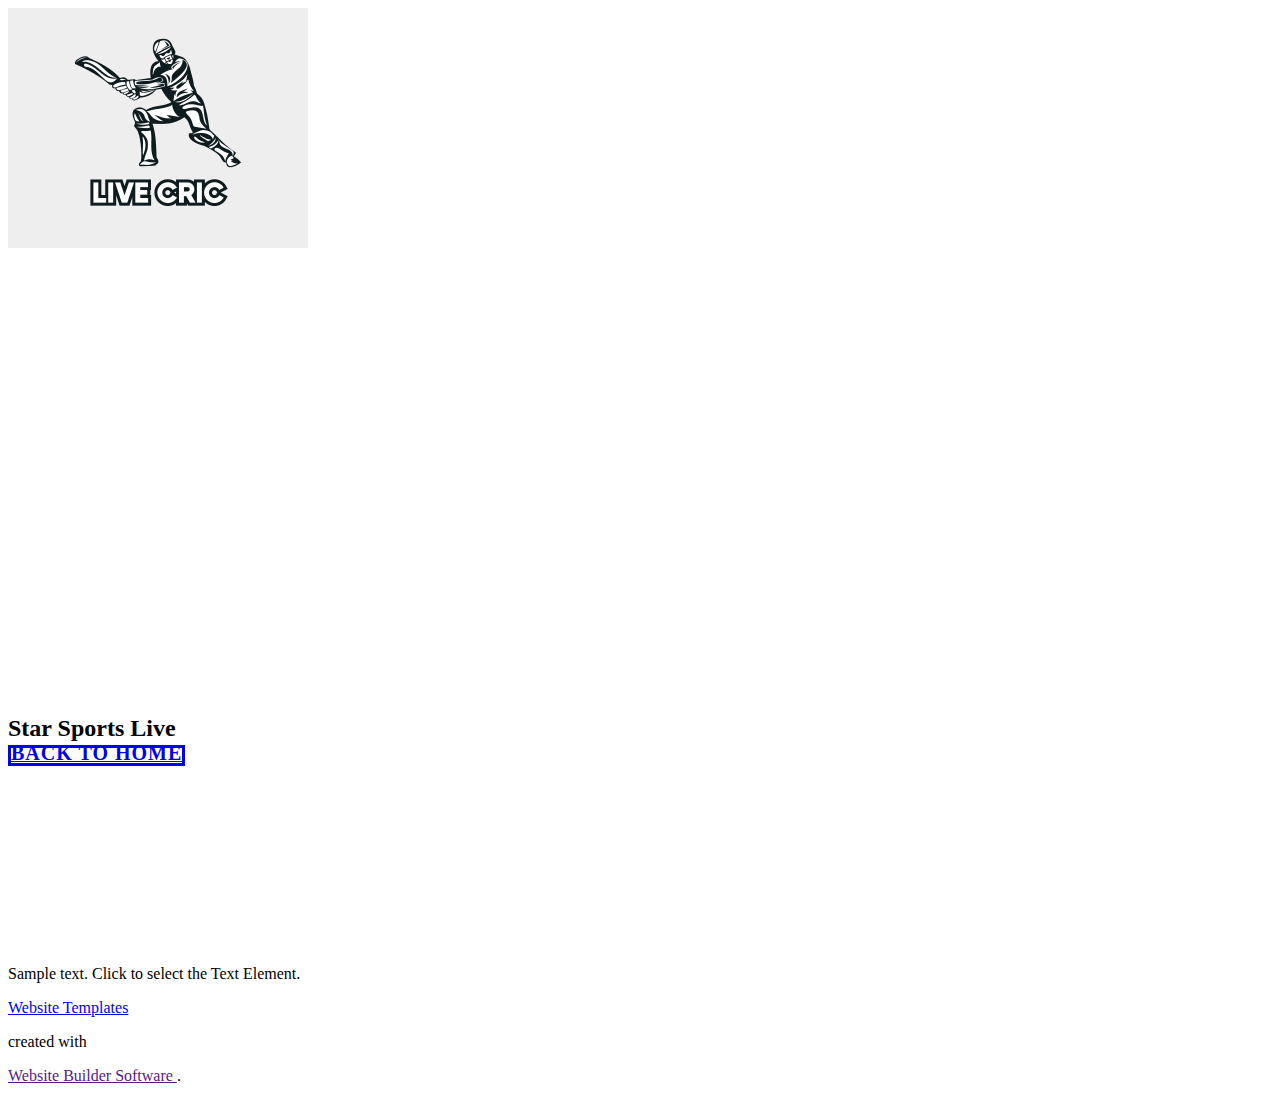
==== index.html @ d2d78d06 "Add files via upload" ====
<!DOCTYPE html>
<html style="font-size: 16px;" lang="en"><head>
    <meta name="viewport" content="width=device-width, initial-scale=1.0">
    <meta charset="utf-8">
    <meta name="keywords" content="Star Sports Live">
    <meta name="description" content="">
    <title>Page 1</title>
    <link rel="stylesheet" href="nicepage.css" media="screen">
<link rel="stylesheet" href="Page-1.css" media="screen">
    <script class="u-script" type="text/javascript" src="jquery.js" "="" defer=""></script>
    <script class="u-script" type="text/javascript" src="nicepage.js" "="" defer=""></script>
    <meta name="generator" content="Nicepage 4.17.10, nicepage.com">
    <link id="u-theme-google-font" rel="stylesheet" href="https://fonts.googleapis.com/css?family=Roboto:100,100i,300,300i,400,400i,500,500i,700,700i,900,900i|Open+Sans:300,300i,400,400i,500,500i,600,600i,700,700i,800,800i">
    <link id="u-page-google-font" rel="stylesheet" href="https://fonts.googleapis.com/css?family=Merriweather:300,300i,400,400i,700,700i,900,900i">
    
    
    <script type="application/ld+json">{
		"@context": "http://schema.org",
		"@type": "Organization",
		"name": "",
		"logo": "images/logo-search-grid-1x.png"
}</script>
    <meta name="theme-color" content="#478ac9">
    <meta property="og:title" content="Page 1">
    <meta property="og:type" content="website">
  </head>
  <body data-home-page="Page-1.html" data-home-page-title="Page 1" class="u-body u-xl-mode" data-lang="en"><header class="u-clearfix u-header u-palette-5-base u-header" id="sec-a29c"><div class="u-clearfix u-sheet u-sheet-1">
        <a href="https://nicepage.com" class="u-image u-logo u-image-1" data-image-width="300" data-image-height="240">
          <img src="images/logo-search-grid-1x.png" class="u-logo-image u-logo-image-1">
        </a>
      </div></header>
    <section class="u-align-center u-clearfix u-section-1" id="sec-61c0">
      <div class="u-clearfix u-sheet u-sheet-1">
        <div class="u-align-left u-expanded-width-sm u-expanded-width-xs u-video u-video-1">
          <div class="embed-responsive embed-responsive-1">
            <iframe style="position: absolute;top: 0;left: 0;width: 100%;height: 100%;" class="embed-responsive-item" src="https://crichdstreaming.xyz/embed2.php?id=starsp" frameborder="0" allowfullscreen=""></iframe>
          </div>
        </div>
        <h2 class="u-custom-font u-font-merriweather u-text u-text-default u-text-1">Star Sports Live</h2>
        <a href="Home.html" data-page-id="980004423" class="u-border-2 u-border-active-black u-border-black u-border-hover-black u-btn u-btn-round u-button-style u-hover-palette-4-light-1 u-none u-radius-50 u-text-hover-black u-text-palette-5-base u-btn-1">
          <span style="font-size: 1.25rem;"> back to home</span>
          <br>
        </a>
      </div>
    </section>
    
    
    <footer class="u-align-center u-clearfix u-footer u-grey-80 u-footer" id="sec-bbfe"><div class="u-clearfix u-sheet u-sheet-1">
        <p class="u-small-text u-text u-text-variant u-text-1">Sample text. Click to select the Text Element.</p>
      </div></footer>
    <section class="u-backlink u-clearfix u-grey-80">
      <a class="u-link" href="https://nicepage.com/website-templates" target="_blank">
        <span>Website Templates</span>
      </a>
      <p class="u-text">
        <span>created with</span>
      </p>
      <a class="u-link" href="" target="_blank">
        <span>Website Builder Software</span>
      </a>. 
    </section>
  
</body></html>
---- Page-1.css ----
.u-section-1 {
  background-image: none;
}

.u-section-1 .u-sheet-1 {
  min-height: 647px;
}

.u-section-1 .u-video-1 {
  height: 387px;
  width: 688px;
  margin: 50px 202px 0 auto;
}

.u-section-1 .embed-responsive-1 {
  position: absolute;
  width: 100%;
  height: 100%;
  left: 0;
  top: 0;
}

.u-section-1 .u-text-1 {
  margin: 26px 406px 0 auto;
}

.u-section-1 .u-btn-1 {
  border-style: solid;
  font-weight: 700;
  text-transform: uppercase;
  font-size: 0.875rem;
  letter-spacing: 1px;
  background-image: none;
  margin: 26px 431px 60px auto;
}

@media (max-width: 1199px) {
  .u-section-1 .u-sheet-1 {
    min-height: 668px;
  }

  .u-section-1 .u-video-1 {
    margin-top: 51px;
    margin-right: auto;
  }

  .u-section-1 .u-text-1 {
    margin-top: 49px;
    margin-right: 335px;
  }

  .u-section-1 .u-btn-1 {
    margin-top: 29px;
    margin-right: auto;
    margin-bottom: 58px;
  }
}

@media (max-width: 991px) {
   .u-section-1 {
    min-height: 649px;
  }

  .u-section-1 .u-text-1 {
    margin-right: 257px;
  }
}

@media (max-width: 767px) {
   .u-section-1 {
    min-height: 566px;
  }

  .u-section-1 .u-sheet-1 {
    min-height: 585px;
  }

  .u-section-1 .u-video-1 {
    height: 304px;
    margin-top: 62px;
    margin-right: initial;
    margin-left: initial;
    width: auto;
  }

  .u-section-1 .u-text-1 {
    width: auto;
    margin-top: 40px;
    margin-right: auto;
  }
}

@media (max-width: 575px) {
   .u-section-1 {
    min-height: 453px;
  }

  .u-section-1 .u-sheet-1 {
    min-height: 472px;
  }

  .u-section-1 .u-video-1 {
    height: 191px;
    margin-top: 72px;
    width: auto;
    margin-right: initial;
    margin-left: initial;
  }

  .u-section-1 .u-text-1 {
    margin-top: 30px;
    margin-bottom: 44px;
  }
}
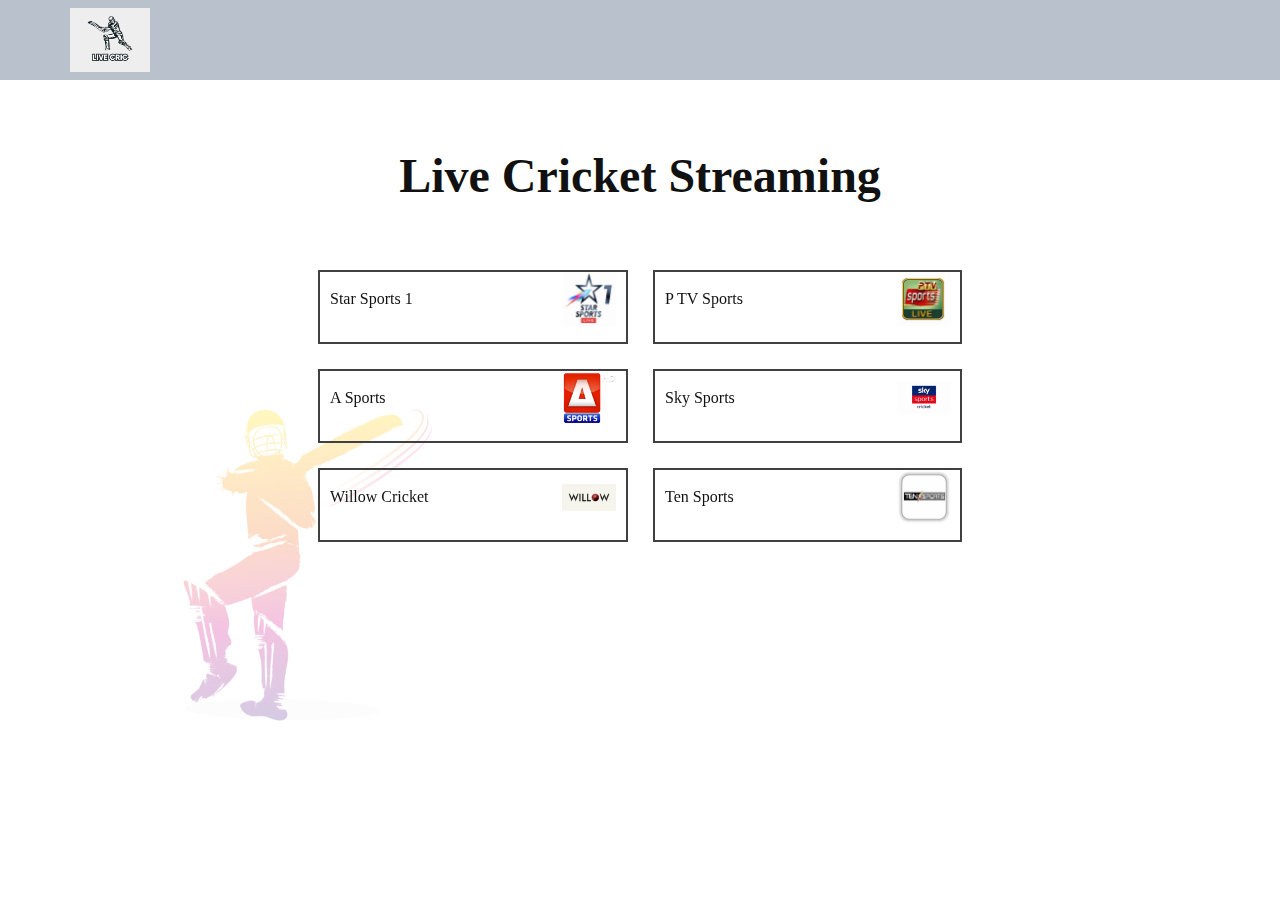
==== commit 7f1fc2fd: "Update index.html" ====
--- a/index.html
+++ b/index.html
@@ -1,63 +1,98 @@
-<!DOCTYPE html>
-<html style="font-size: 16px;" lang="en"><head>
+﻿<!DOCTYPE html>
+<html style="font-size: 16px;" lang="en">
+  <head>
     <meta name="viewport" content="width=device-width, initial-scale=1.0">
     <meta charset="utf-8">
-    <meta name="keywords" content="Star Sports Live">
+    <meta name="keywords" content="Live​ Cricket Streaming">
     <meta name="description" content="">
-    <title>Page 1</title>
-    <link rel="stylesheet" href="nicepage.css" media="screen">
-<link rel="stylesheet" href="Page-1.css" media="screen">
+    <title>Home</title>
+    <link rel="stylesheet" href="page.css" media="screen">
+    <link rel="stylesheet" href="Home.css" media="screen">
     <script class="u-script" type="text/javascript" src="jquery.js" "="" defer=""></script>
-    <script class="u-script" type="text/javascript" src="nicepage.js" "="" defer=""></script>
-    <meta name="generator" content="Nicepage 4.17.10, nicepage.com">
-    <link id="u-theme-google-font" rel="stylesheet" href="https://fonts.googleapis.com/css?family=Roboto:100,100i,300,300i,400,400i,500,500i,700,700i,900,900i|Open+Sans:300,300i,400,400i,500,500i,600,600i,700,700i,800,800i">
-    <link id="u-page-google-font" rel="stylesheet" href="https://fonts.googleapis.com/css?family=Merriweather:300,300i,400,400i,700,700i,900,900i">
-    
-    
-    <script type="application/ld+json">{
-		"@context": "http://schema.org",
-		"@type": "Organization",
-		"name": "",
-		"logo": "images/logo-search-grid-1x.png"
-}</script>
+								<script class=" u-script" type="text/javascript" src="page.js" "="" defer=""></script>
+<script>
+								<meta name=" generator" content="">
+      < link id = "u-theme-google-font"
+      rel = "stylesheet"
+      href = "https://fonts.googleapis.com/css?family=Roboto:100,100i,300,300i,400,400i,500,500i,700,700i,900,900i|Open+Sans:300,300i,400,400i,500,500i,600,600i,700,700i,800,800i" > < link id = "u-page-google-font"
+      rel = "stylesheet"
+      href = "https://fonts.googleapis.com/css?family=Merriweather:300,300i,400,400i,700,700i,900,900i" > < script type = "application/ld+json" > {
+        "@context": "http://schema.org",
+        "@type": "Organization",
+        "name": "",
+        "logo": "images/logo-search-grid-1x.png"
+      }
+    </script>
     <meta name="theme-color" content="#478ac9">
-    <meta property="og:title" content="Page 1">
+    <meta property="og:title" content="Home">
     <meta property="og:type" content="website">
   </head>
-  <body data-home-page="Page-1.html" data-home-page-title="Page 1" class="u-body u-xl-mode" data-lang="en"><header class="u-clearfix u-header u-palette-5-base u-header" id="sec-a29c"><div class="u-clearfix u-sheet u-sheet-1">
-        <a href="https://nicepage.com" class="u-image u-logo u-image-1" data-image-width="300" data-image-height="240">
+  <body class="u-body u-xl-mode" data-lang="en">
+    <header class="u-clearfix u-header u-palette-5-base u-header" id="sec-a29c">
+      <div class="u-clearfix u-sheet u-sheet-1">
+        <a href="" class="u-image u-logo u-image-1" data-image-width="300" data-image-height="240">
           <img src="images/logo-search-grid-1x.png" class="u-logo-image u-logo-image-1">
         </a>
-      </div></header>
-    <section class="u-align-center u-clearfix u-section-1" id="sec-61c0">
-      <div class="u-clearfix u-sheet u-sheet-1">
-        <div class="u-align-left u-expanded-width-sm u-expanded-width-xs u-video u-video-1">
-          <div class="embed-responsive embed-responsive-1">
-            <iframe style="position: absolute;top: 0;left: 0;width: 100%;height: 100%;" class="embed-responsive-item" src="https://crichdstreaming.xyz/embed2.php?id=starsp" frameborder="0" allowfullscreen=""></iframe>
+      </div>
+    </header>
+    <section class="u-clearfix u-section-1" id="sec-007f">
+      <div class="u-align-left u-clearfix u-sheet u-sheet-1">
+        <h1 class="u-align-center u-custom-font u-font-merriweather u-text u-text-1">Live <span style="font-weight: 700;"></span> Cricket Streaming </h1>
+        <img class="u-image u-image-contain u-image-default u-opacity u-opacity-25 u-preserve-proportions u-image-1" src="images/image1.png" alt="" data-image-width="612" data-image-height="612">
+        <div class="u-layout-grid u-list u-list-1">
+          <div class="u-repeater u-repeater-1">
+            <div class="u-border-2 u-border-grey-75 u-container-style u-hover-feature u-list-item u-repeater-item u-shape-rectangle u-list-item-1" data-href="st-1.html" data-page-id="743326148" data-target="_blank">
+              <div class="u-container-layout u-similar-container u-valign-bottom-xs u-valign-middle-lg u-valign-middle-md u-valign-middle-sm u-container-layout-1">
+                <div class="u-clearfix u-expanded-width u-group-elements u-group-elements-1" data-animation-name="customAnimationIn" data-animation-duration="1000">
+                  <img class="u-image u-image-contain u-image-default u-preserve-proportions u-image-2" src="images/image.png" alt="" data-image-width="220" data-image-height="220">
+                  <p class="u-align-left u-custom-font u-font-merriweather u-text u-text-default u-text-2">Star Sports 1</p>
+                </div>
+              </div>
+            </div>
+            <div class="u-border-2 u-border-grey-75 u-container-style u-hover-feature u-list-item u-repeater-item u-shape-rectangle u-list-item-2" data-href="pt-1.html" data-target="_blank">
+              <div class="u-container-layout u-similar-container u-valign-bottom-xs u-valign-middle-lg u-valign-middle-md u-valign-middle-sm u-container-layout-2">
+                <div class="u-clearfix u-expanded-width u-group-elements u-group-elements-2" data-animation-name="customAnimationIn" data-animation-duration="1000">
+                  <img class="u-image u-image-contain u-image-default u-preserve-proportions u-image-3" src="images/th14.jpg" alt="" data-image-width="220" data-image-height="220">
+                  <p class="u-align-left u-custom-font u-font-merriweather u-text u-text-default u-text-3">P TV Sports</p>
+                </div>
+              </div>
+            </div>
+            <div class="u-border-2 u-border-grey-75 u-container-style u-hover-feature u-list-item u-repeater-item u-shape-rectangle u-list-item-3" data-href="a-1.html" data-target="_blank">
+              <div class="u-container-layout u-similar-container u-valign-bottom-xs u-valign-middle-lg u-valign-middle-md u-valign-middle-sm u-container-layout-3">
+                <div class="u-clearfix u-expanded-width u-group-elements u-group-elements-3" data-animation-name="customAnimationIn" data-animation-duration="1000">
+                  <img class="u-image u-image-contain u-image-default u-preserve-proportions u-image-4" src="images/th15.png" alt="" data-image-width="220" data-image-height="220">
+                  <p class="u-align-left u-custom-font u-font-merriweather u-text u-text-default u-text-4">A Sports</p>
+                </div>
+              </div>
+            </div>
+            <div class="u-border-2 u-border-grey-75 u-container-style u-hover-feature u-list-item u-repeater-item u-shape-rectangle u-list-item-4" data-href="sk-1.html" data-target="_blank">
+              <div class="u-container-layout u-similar-container u-valign-bottom-xs u-valign-middle-lg u-valign-middle-md u-valign-middle-sm u-container-layout-4">
+                <div class="u-clearfix u-expanded-width u-group-elements u-group-elements-4" data-animation-name="customAnimationIn" data-animation-duration="1000">
+                  <img class="u-image u-image-contain u-image-default u-preserve-proportions u-image-5" src="images/th10.jpg" alt="" data-image-width="377" data-image-height="220">
+                  <p class="u-align-left u-custom-font u-font-merriweather u-text u-text-default u-text-5">Sky Sports</span>
+                  </p>
+                </div>
+              </div>
+            </div>
+            <div class="u-border-2 u-border-grey-75 u-container-style u-hover-feature u-list-item u-repeater-item u-shape-rectangle u-list-item-5" data-href="wl-1.html" data-target="_blank">
+              <div class="u-container-layout u-similar-container u-valign-bottom-xs u-valign-middle-lg u-valign-middle-md u-valign-middle-sm u-container-layout-5">
+                <div class="u-clearfix u-expanded-width u-group-elements u-group-elements-5" data-animation-name="customAnimationIn" data-animation-duration="1000">
+                  <img class="u-image u-image-contain u-image-default u-preserve-proportions u-image-6" src="images/willow-logo-1280x640.jpg" alt="" data-image-width="1280" data-image-height="640">
+                  <p class="u-align-left u-custom-font u-font-merriweather u-text u-text-default u-text-6">Willow Cricket</p>
+                </div>
+              </div>
+            </div>
+            <div class="u-border-2 u-border-grey-75 u-container-style u-hover-feature u-list-item u-repeater-item u-shape-rectangle u-list-item-6" data-href="ts-1.html" data-target="_blank">
+              <div class="u-container-layout u-similar-container u-valign-bottom-xs u-valign-middle-lg u-valign-middle-md u-valign-middle-sm u-container-layout-6">
+                <div class="u-clearfix u-expanded-width u-group-elements u-group-elements-6" data-animation-name="customAnimationIn" data-animation-duration="1000">
+                  <img class="u-image u-image-contain u-image-default u-preserve-proportions u-image-7" src="images/th11.jpg" alt="" data-image-width="218" data-image-height="218">
+                  <p class="u-align-left u-custom-font u-font-merriweather u-text u-text-default u-text-7">Ten Sports</p>
+                </div>
+              </div>
+            </div>
           </div>
         </div>
-        <h2 class="u-custom-font u-font-merriweather u-text u-text-default u-text-1">Star Sports Live</h2>
-        <a href="Home.html" data-page-id="980004423" class="u-border-2 u-border-active-black u-border-black u-border-hover-black u-btn u-btn-round u-button-style u-hover-palette-4-light-1 u-none u-radius-50 u-text-hover-black u-text-palette-5-base u-btn-1">
-          <span style="font-size: 1.25rem;"> back to home</span>
-          <br>
-        </a>
       </div>
-    </section>
-    
-    
-    <footer class="u-align-center u-clearfix u-footer u-grey-80 u-footer" id="sec-bbfe"><div class="u-clearfix u-sheet u-sheet-1">
-        <p class="u-small-text u-text u-text-variant u-text-1">Sample text. Click to select the Text Element.</p>
-      </div></footer>
-    <section class="u-backlink u-clearfix u-grey-80">
-      <a class="u-link" href="https://nicepage.com/website-templates" target="_blank">
-        <span>Website Templates</span>
-      </a>
-      <p class="u-text">
-        <span>created with</span>
-      </p>
-      <a class="u-link" href="" target="_blank">
-        <span>Website Builder Software</span>
-      </a>. 
-    </section>
-  
-</body></html>+   
+  </body>
+</html>
--- a/page.css
+++ b/page.css
@@ -0,0 +1,37943 @@
+/*begin-commonstyles library*//*!
+ * froala_editor v4.0.6 (https://www.froala.com/wysiwyg-editor)
+ * License https://froala.com/wysiwyg-editor/terms/
+ * Copyright 2014-2021 Froala Labs
+ */
+
+.fr-clearfix::after {
+  clear: both;
+  display: block;
+  content: "";
+  height: 0; }
+
+.fr-hide-by-clipping {
+  position: absolute;
+  width: 1px;
+  height: 1px;
+  padding: 0;
+  margin: -1px;
+  overflow: hidden;
+  clip: rect(0, 0, 0, 0);
+  border: 0; }
+
+.fr-view img.fr-rounded, .fr-view .fr-img-caption.fr-rounded img {
+  border-radius: 10px;
+  -moz-border-radius: 10px;
+  -webkit-border-radius: 10px;
+  -moz-background-clip: padding;
+  -webkit-background-clip: padding-box;
+  background-clip: padding-box; }
+
+.fr-view img.fr-shadow, .fr-view .fr-img-caption.fr-shadow img {
+  -webkit-box-shadow: 10px 10px 5px 0px #cccccc;
+  -moz-box-shadow: 10px 10px 5px 0px #cccccc;
+  box-shadow: 10px 10px 5px 0px #cccccc; }
+
+.fr-view img.fr-bordered, .fr-view .fr-img-caption.fr-bordered img {
+  border: solid 5px #CCC; }
+
+.fr-view img.fr-bordered {
+  -webkit-box-sizing: content-box;
+  -moz-box-sizing: content-box;
+  box-sizing: content-box; }
+
+.fr-view .fr-img-caption.fr-bordered img {
+  -webkit-box-sizing: border-box;
+  -moz-box-sizing: border-box;
+  box-sizing: border-box; }
+
+.fr-view {
+  word-wrap: break-word; }
+  .fr-view span[style~="color:"] a {
+    color: inherit; }
+  .fr-view strong {
+    font-weight: 700; }
+  .fr-view table[border='0'] td:not([class]), .fr-view table[border='0'] th:not([class]), .fr-view table[border='0'] td[class=""], .fr-view table[border='0'] th[class=""] {
+    border-width: 0px; }
+  .fr-view table {
+    border: none;
+    border-collapse: collapse;
+    empty-cells: show;
+    max-width: 100%; }
+    .fr-view table td {
+      min-width: 5px; }
+    .fr-view table.fr-dashed-borders td, .fr-view table.fr-dashed-borders th {
+      border-style: dashed; }
+    .fr-view table.fr-alternate-rows tbody tr:nth-child(2n) {
+      background: whitesmoke; }
+    .fr-view table td, .fr-view table th {
+      border: 1px solid #DDD; }
+      .fr-view table td:empty, .fr-view table th:empty {
+        height: 20px; }
+      .fr-view table td.fr-highlighted, .fr-view table th.fr-highlighted {
+        border: 1px double red; }
+      .fr-view table td.fr-thick, .fr-view table th.fr-thick {
+        border-width: 2px; }
+    .fr-view table th {
+      background: #ececec; }
+  .fr-view hr {
+    clear: both;
+    user-select: none;
+    -o-user-select: none;
+    -moz-user-select: none;
+    -khtml-user-select: none;
+    -webkit-user-select: none;
+    -ms-user-select: none;
+    break-after: always;
+    page-break-after: always; }
+  .fr-view .fr-file {
+    position: relative; }
+    .fr-view .fr-file::after {
+      position: relative;
+      content: "\1F4CE";
+      font-weight: normal; }
+  .fr-view pre {
+    white-space: pre-wrap;
+    word-wrap: break-word;
+    overflow: visible; }
+/*  .fr-view[dir="rtl"] blockquote {
+    border-left: none;
+    border-right: solid 2px #5E35B1;
+    margin-right: 0;
+    padding-right: 5px;
+    padding-left: 0; }
+    .fr-view[dir="rtl"] blockquote blockquote {
+      border-color: #00BCD4; }
+      .fr-view[dir="rtl"] blockquote blockquote blockquote {
+        border-color: #43A047; }
+  .fr-view blockquote {
+    border-left: solid 2px #5E35B1;
+    margin-left: 0;
+    padding-left: 5px;
+    color: #5E35B1; }
+    .fr-view blockquote blockquote {
+      border-color: #00BCD4;
+      color: #00BCD4; }
+      .fr-view blockquote blockquote blockquote {
+        border-color: #43A047;
+        color: #43A047; } */
+  .fr-view span.fr-emoticon {
+    font-weight: normal;
+    font-family: "Apple Color Emoji","Segoe UI Emoji","NotoColorEmoji","Segoe UI Symbol","Android Emoji","EmojiSymbols";
+    display: inline;
+    line-height: 0; }
+    .fr-view span.fr-emoticon.fr-emoticon-img {
+      background-repeat: no-repeat !important;
+      font-size: inherit;
+      height: 1em;
+      width: 1em;
+      min-height: 20px;
+      min-width: 20px;
+      display: inline-block;
+      margin: -.1em .1em .1em;
+      line-height: 1;
+      vertical-align: middle; }
+  .fr-view .fr-text-gray {
+    color: #AAA !important; }
+  .fr-view .fr-text-bordered {
+    border-top: solid 1px #222;
+    border-bottom: solid 1px #222;
+    padding: 10px 0; }
+  .fr-view .fr-text-spaced {
+    letter-spacing: 1px; }
+  .fr-view .fr-text-uppercase {
+    text-transform: uppercase; }
+  .fr-view .fr-class-highlighted {
+    background-color: #ffff00; }
+  .fr-view .fr-class-code {
+    border-color: #cccccc;
+    border-radius: 2px;
+    -moz-border-radius: 2px;
+    -webkit-border-radius: 2px;
+    -moz-background-clip: padding;
+    -webkit-background-clip: padding-box;
+    background-clip: padding-box;
+    background: #f5f5f5;
+    padding: 10px;
+    font-family: "Courier New", Courier, monospace; }
+  .fr-view .fr-class-transparency {
+    opacity: 0.5; }
+  .fr-view img {
+    position: relative;
+    max-width: 100%; }
+    .fr-view img.fr-dib {
+      margin: 10px auto;
+      display: block;
+      float: none;
+      vertical-align: top; }
+      .fr-view img.fr-dib.fr-fil {
+        margin-left: 0;
+        text-align: left; }
+      .fr-view img.fr-dib.fr-fir {
+        margin-right: 0;
+        text-align: right; }
+    .fr-view img.fr-dii {
+      display: inline-block;
+      float: none;
+      vertical-align: bottom;
+      margin-left: 5px;
+      margin-right: 5px;
+      max-width: calc(100% - (2 * 5px)); }
+      .fr-view img.fr-dii.fr-fil {
+        float: left;
+        margin: 10px 15px 10px 0;
+        max-width: calc(100% - 5px); }
+      .fr-view img.fr-dii.fr-fir {
+        float: right;
+        margin: 10px 0 10px 15px;
+        max-width: calc(100% - 5px); }
+  .fr-view span.fr-img-caption {
+    position: relative;
+    max-width: 100%; }
+    .fr-view span.fr-img-caption.fr-dib {
+      margin: 5px auto;
+      display: block;
+      float: none;
+      vertical-align: top; }
+      .fr-view span.fr-img-caption.fr-dib.fr-fil {
+        margin-left: 0;
+        text-align: left; }
+      .fr-view span.fr-img-caption.fr-dib.fr-fir {
+        margin-right: 0;
+        text-align: right; }
+    .fr-view span.fr-img-caption.fr-dii {
+      display: inline-block;
+      float: none;
+      vertical-align: bottom;
+      margin-left: 5px;
+      margin-right: 5px;
+      max-width: calc(100% - (2 * 5px)); }
+      .fr-view span.fr-img-caption.fr-dii.fr-fil {
+        float: left;
+        margin: 5px 5px 5px 0;
+        max-width: calc(100% - 5px); }
+      .fr-view span.fr-img-caption.fr-dii.fr-fir {
+        float: right;
+        margin: 5px 0 5px 5px;
+        max-width: calc(100% - 5px); }
+  .fr-view .fr-video {
+    text-align: center;
+    position: relative; }
+    .fr-view .fr-video.fr-rv {
+      padding-bottom: 56.25%;
+      padding-top: 30px;
+      height: 0;
+      overflow: hidden; }
+      .fr-view .fr-video.fr-rv > iframe, .fr-view .fr-video.fr-rv object, .fr-view .fr-video.fr-rv embed {
+        position: absolute !important;
+        top: 0;
+        left: 0;
+        width: 100%;
+        height: 100%; }
+    .fr-view .fr-video > * {
+      -webkit-box-sizing: content-box;
+      -moz-box-sizing: content-box;
+      box-sizing: content-box;
+      max-width: 100%;
+      border: none; }
+    .fr-view .fr-video.fr-dvb {
+      display: block;
+      clear: both; }
+      .fr-view .fr-video.fr-dvb.fr-fvl {
+        text-align: left; }
+      .fr-view .fr-video.fr-dvb.fr-fvr {
+        text-align: right; }
+    .fr-view .fr-video.fr-dvi {
+      display: inline-block; }
+      .fr-view .fr-video.fr-dvi.fr-fvl {
+        float: left; }
+      .fr-view .fr-video.fr-dvi.fr-fvr {
+        float: right; }
+  .fr-view a.fr-strong {
+    font-weight: 700; }
+  .fr-view a.fr-green {
+    color: green; }
+  .fr-view .fr-img-caption {
+    text-align: center; }
+    .fr-view .fr-img-caption .fr-img-wrap {
+      padding: 0;
+      margin: auto;
+      text-align: center;
+      width: 100%; }
+      .fr-view .fr-img-caption .fr-img-wrap a {
+        display: block; }
+      .fr-view .fr-img-caption .fr-img-wrap img {
+        display: block;
+        margin: auto;
+        width: 100%; }
+      .fr-view .fr-img-caption .fr-img-wrap > span {
+        margin: auto;
+        display: block;
+        padding: 5px 5px 10px;
+        font-size: 14px;
+        font-weight: initial;
+        -webkit-box-sizing: border-box;
+        -moz-box-sizing: border-box;
+        box-sizing: border-box;
+        -webkit-opacity: 0.9;
+        -moz-opacity: 0.9;
+        opacity: 0.9;
+        -ms-filter: "progid:DXImageTransform.Microsoft.Alpha(Opacity=0)";
+        width: 100%;
+        text-align: center; }
+  .fr-view button.fr-rounded, .fr-view input.fr-rounded, .fr-view textarea.fr-rounded {
+    border-radius: 10px;
+    -moz-border-radius: 10px;
+    -webkit-border-radius: 10px;
+    -moz-background-clip: padding;
+    -webkit-background-clip: padding-box;
+    background-clip: padding-box; }
+  .fr-view button.fr-large, .fr-view input.fr-large, .fr-view textarea.fr-large {
+    font-size: 24px; }
+
+/**
+ * Image style.
+ */
+a.fr-view.fr-strong {
+  font-weight: 700; }
+a.fr-view.fr-green {
+  color: green; }
+
+/**
+ * Link style.
+ */
+img.fr-view {
+  position: relative;
+  max-width: 100%; }
+  img.fr-view.fr-dib {
+    margin: 5px auto;
+    display: block;
+    float: none;
+    vertical-align: top; }
+    img.fr-view.fr-dib.fr-fil {
+      margin-left: 0;
+      text-align: left; }
+    img.fr-view.fr-dib.fr-fir {
+      margin-right: 0;
+      text-align: right; }
+  img.fr-view.fr-dii {
+    display: inline-block;
+    float: none;
+    vertical-align: bottom;
+    margin-left: 5px;
+    margin-right: 5px;
+    max-width: calc(100% - (2 * 5px)); }
+    img.fr-view.fr-dii.fr-fil {
+      float: left;
+      margin: 5px 5px 5px 0;
+      max-width: calc(100% - 5px); }
+    img.fr-view.fr-dii.fr-fir {
+      float: right;
+      margin: 5px 0 5px 5px;
+      max-width: calc(100% - 5px); }
+
+span.fr-img-caption.fr-view {
+  position: relative;
+  max-width: 100%; }
+  span.fr-img-caption.fr-view.fr-dib {
+    margin: 5px auto;
+    display: block;
+    float: none;
+    vertical-align: top; }
+    span.fr-img-caption.fr-view.fr-dib.fr-fil {
+      margin-left: 0;
+      text-align: left; }
+    span.fr-img-caption.fr-view.fr-dib.fr-fir {
+      margin-right: 0;
+      text-align: right; }
+  span.fr-img-caption.fr-view.fr-dii {
+    display: inline-block;
+    float: none;
+    vertical-align: bottom;
+    margin-left: 5px;
+    margin-right: 5px;
+    max-width: calc(100% - (2 * 5px)); }
+    span.fr-img-caption.fr-view.fr-dii.fr-fil {
+      float: left;
+      margin: 5px 5px 5px 0;
+      max-width: calc(100% - 5px); }
+    span.fr-img-caption.fr-view.fr-dii.fr-fir {
+      float: right;
+      margin: 5px 0 5px 5px;
+      max-width: calc(100% - 5px); }
+/*end-commonstyles library*/@charset "UTF-8";
+.u-hidden-block {
+  visibility: hidden!important;
+}
+.u-locked-block {
+  pointer-events: none!important;
+}
+/*! normalize.css v4.1.1 | MIT License | github.com/necolas/normalize.css */
+html {
+  font-family: sans-serif;
+  -ms-text-size-adjust: 100%;
+  -webkit-text-size-adjust: 100%;
+}
+body {
+  margin: 0;
+}
+article,
+aside,
+details,
+figcaption,
+figure,
+footer,
+header,
+main,
+menu,
+nav,
+section,
+summary {
+  display: block;
+}
+audio,
+canvas,
+progress,
+video {
+  display: inline-block;
+}
+audio:not([controls]) {
+  display: none;
+  height: 0;
+}
+progress {
+  vertical-align: baseline;
+}
+template,
+[hidden] {
+  display: none;
+}
+a {
+  background-color: transparent;
+  -webkit-text-decoration-skip: objects;
+}
+a:active,
+a:hover {
+  outline-width: 0;
+}
+abbr[title] {
+  border-bottom: none;
+  text-decoration: underline;
+}
+b,
+strong {
+  font-weight: inherit;
+  font-weight: bold;
+}
+dfn {
+  font-style: italic;
+}
+h1 {
+  font-size: 2em;
+  margin: 0.67em 0;
+}
+mark {
+  background-color: #ff0;
+  color: #000;
+}
+small {
+  font-size: 80%;
+}
+sub,
+sup {
+  font-size: 75%;
+  line-height: 0;
+  position: relative;
+  vertical-align: baseline;
+}
+sub {
+  bottom: -0.25em;
+}
+sup {
+  top: -0.5em;
+}
+img {
+  border-style: none;
+}
+svg:not(:root) {
+  overflow: hidden;
+}
+code,
+kbd,
+pre,
+samp {
+  font-family: monospace,monospace;
+  font-size: 1em;
+}
+hr {
+  box-sizing: content-box;
+  height: 0;
+  overflow: visible;
+}
+button,
+input,
+optgroup,
+select,
+textarea {
+  color: inherit;
+  font: inherit;
+  margin: 0;
+}
+optgroup {
+  font-weight: 700;
+}
+button,
+input {
+  overflow: visible;
+}
+button,
+select {
+  text-transform: none;
+}
+button,
+html [type="button"],
+[type="reset"],
+[type="submit"] {
+  -webkit-appearance: button;
+}
+button::-moz-focus-inner,
+[type="button"]::-moz-focus-inner,
+[type="reset"]::-moz-focus-inner,
+[type="submit"]::-moz-focus-inner {
+  border-style: none;
+  padding: 0;
+}
+button:-moz-focusring,
+[type="button"]:-moz-focusring,
+[type="reset"]:-moz-focusring,
+[type="submit"]:-moz-focusring {
+  outline: 1px dotted ButtonText;
+}
+fieldset {
+  border: 1px solid silver;
+  margin: 0 2px;
+  padding: 0.35em 0.625em 0.75em;
+}
+legend {
+  box-sizing: border-box;
+  color: inherit;
+  display: table;
+  max-width: 100%;
+  padding: 0;
+  white-space: normal;
+}
+textarea {
+  overflow: auto;
+  outline: none;
+}
+button,
+select,
+input,
+textarea {
+  outline: none;
+}
+[type="checkbox"],
+[type="radio"] {
+  box-sizing: border-box;
+  padding: 0;
+}
+[type="number"]::-webkit-inner-spin-button,
+[type="number"]::-webkit-outer-spin-button {
+  height: auto;
+}
+[type="search"] {
+  -webkit-appearance: textfield;
+  outline-offset: -2px;
+}
+[type="search"]::-webkit-search-cancel-button,
+[type="search"]::-webkit-search-decoration {
+  -webkit-appearance: none;
+}
+::-webkit-input-placeholder {
+  color: inherit;
+  opacity: 0.54;
+}
+::-webkit-file-upload-button {
+  -webkit-appearance: button;
+  font: inherit;
+}
+ul,
+ol {
+  padding-left: 20px;
+}
+/* Fade effect */
+/* Over effect */
+/* Slide effect */
+/* Over and Slide effect */
+/* Flip Left effect */
+/* Flip Right effect */
+/* Flip Top effect */
+/* Flip Bottom effect */
+/* Wobble Left effect */
+/* Wobble Right effect */
+/* Wobble top effect */
+/* Wobble bottom effect */
+/* Zoom and Rotate Effects */
+/* Utility */
+.u-over-slide {
+  position: absolute;
+  left: 0;
+  top: 0;
+  width: 100%;
+  height: 100%;
+}
+.u-background-effect {
+  overflow: hidden;
+}
+.u-background-effect ~ .u-container-layout {
+  cursor: pointer;
+}
+/* Fade effect */
+.u-effect-fade .u-over-slide {
+  opacity: 0;
+  transition: all 500ms ease;
+}
+.u-effect-fade:hover .u-over-slide,
+.u-effect-fade.u-effect-active .u-over-slide {
+  opacity: 1;
+}
+/* Over effect */
+.u-effect-over-left .u-over-slide {
+  transform: translate(-100%, 0);
+  transition: all 500ms ease;
+}
+.u-effect-over-left:hover .u-over-slide,
+.u-effect-over-left.u-effect-active .u-over-slide {
+  transform: translate(0, 0);
+}
+.u-effect-over-right .u-over-slide {
+  transform: translate(100%, 0);
+  transition: all 500ms ease;
+}
+.u-effect-over-right:hover .u-over-slide,
+.u-effect-over-right.u-effect-active .u-over-slide {
+  transform: translate(0, 0);
+}
+.u-effect-over-top .u-over-slide {
+  transform: translate(0, -100%);
+  transition: all 500ms ease;
+}
+.u-effect-over-top:hover .u-over-slide,
+.u-effect-over-top.u-effect-active .u-over-slide {
+  transform: translate(0, 0);
+}
+.u-effect-over-bottom .u-over-slide {
+  transform: translate(0, 100%);
+  transition: all 500ms ease;
+}
+.u-effect-over-bottom:hover .u-over-slide,
+.u-effect-over-bottom.u-effect-active .u-over-slide {
+  transform: translate(0, 0);
+}
+.u-effect-over-topleft .u-over-slide {
+  transform: translate(-100%, -100%);
+  transition: all 500ms ease;
+}
+.u-effect-over-topleft:hover .u-over-slide,
+.u-effect-over-topleft.u-effect-active .u-over-slide {
+  transform: translate(0, 0);
+}
+.u-effect-over-topright .u-over-slide {
+  transform: translate(100%, -100%);
+  transition: all 500ms ease;
+}
+.u-effect-over-topright:hover .u-over-slide,
+.u-effect-over-topright.u-effect-active .u-over-slide {
+  transform: translate(0, 0);
+}
+.u-effect-over-bottomleft .u-over-slide {
+  transform: translate(-100%, 100%);
+  transition: all 500ms ease;
+}
+.u-effect-over-bottomleft:hover .u-over-slide,
+.u-effect-over-bottomleft.u-effect-active .u-over-slide {
+  transform: translate(0, 0);
+}
+.u-effect-over-bottomright .u-over-slide {
+  transform: translate(100%, 100%);
+  transition: all 500ms ease;
+}
+.u-effect-over-bottomright:hover .u-over-slide,
+.u-effect-over-bottomright.u-effect-active .u-over-slide {
+  transform: translate(0, 0);
+}
+/* Slide effect */
+.u-effect-slide-left .u-over-slide {
+  transform: translate(-100%, 0);
+  transition: all 500ms ease;
+}
+.u-effect-slide-left:hover .u-over-slide,
+.u-effect-slide-left.u-effect-active .u-over-slide {
+  transform: translate(0, 0);
+}
+.u-effect-slide-left .u-back-slide {
+  transition: all 500ms ease;
+}
+.u-effect-slide-left:hover .u-back-slide,
+.u-effect-slide-left.u-effect-active .u-back-slide {
+  transform: translate(100%, 0);
+}
+.u-effect-slide-right .u-over-slide {
+  transform: translate(100%, 0);
+  transition: all 500ms ease;
+}
+.u-effect-slide-right:hover .u-over-slide,
+.u-effect-slide-right.u-effect-active .u-over-slide {
+  transform: translate(0, 0);
+}
+.u-effect-slide-right .u-back-slide {
+  transition: all 500ms ease;
+}
+.u-effect-slide-right:hover .u-back-slide,
+.u-effect-slide-right.u-effect-active .u-back-slide {
+  transform: translate(-100%, 0);
+}
+.u-effect-slide-top .u-over-slide {
+  transform: translate(0, -100%);
+  transition: all 500ms ease;
+}
+.u-effect-slide-top:hover .u-over-slide,
+.u-effect-slide-top.u-effect-active .u-over-slide {
+  transform: translate(0, 0);
+}
+.u-effect-slide-top .u-back-slide {
+  transition: all 500ms ease;
+}
+.u-effect-slide-top:hover .u-back-slide,
+.u-effect-slide-top.u-effect-active .u-back-slide {
+  transform: translate(0, 100%);
+}
+.u-effect-slide-bottom .u-over-slide {
+  transform: translate(0, 100%);
+  transition: all 500ms ease;
+}
+.u-effect-slide-bottom:hover .u-over-slide,
+.u-effect-slide-bottom.u-effect-active .u-over-slide {
+  transform: translate(0, 0);
+}
+.u-effect-slide-bottom .u-back-slide {
+  transition: all 500ms ease;
+}
+.u-effect-slide-bottom:hover .u-back-slide,
+.u-effect-slide-bottom.u-effect-active .u-back-slide {
+  transform: translate(0, -100%);
+}
+.u-effect-slide-topleft .u-over-slide {
+  transform: translate(-100%, -100%);
+  transition: all 500ms ease;
+}
+.u-effect-slide-topleft:hover .u-over-slide,
+.u-effect-slide-topleft.u-effect-active .u-over-slide {
+  transform: translate(0, 0);
+}
+.u-effect-slide-topleft .u-back-slide {
+  transition: all 500ms ease;
+}
+.u-effect-slide-topleft:hover .u-back-slide,
+.u-effect-slide-topleft.u-effect-active .u-back-slide {
+  transform: translate(100%, 100%);
+}
+.u-effect-slide-topright .u-over-slide {
+  transform: translate(100%, -100%);
+  transition: all 500ms ease;
+}
+.u-effect-slide-topright:hover .u-over-slide,
+.u-effect-slide-topright.u-effect-active .u-over-slide {
+  transform: translate(0, 0);
+}
+.u-effect-slide-topright .u-back-slide {
+  transition: all 500ms ease;
+}
+.u-effect-slide-topright:hover .u-back-slide,
+.u-effect-slide-topright.u-effect-active .u-back-slide {
+  transform: translate(-100%, 100%);
+}
+.u-effect-slide-bottomleft .u-over-slide {
+  transform: translate(-100%, 100%);
+  transition: all 500ms ease;
+}
+.u-effect-slide-bottomleft:hover .u-over-slide,
+.u-effect-slide-bottomleft.u-effect-active .u-over-slide {
+  transform: translate(0, 0);
+}
+.u-effect-slide-bottomleft .u-back-slide {
+  transition: all 500ms ease;
+}
+.u-effect-slide-bottomleft:hover .u-back-slide,
+.u-effect-slide-bottomleft.u-effect-active .u-back-slide {
+  transform: translate(100%, -100%);
+}
+.u-effect-slide-bottomright .u-over-slide {
+  transform: translate(100%, 100%);
+  transition: all 500ms ease;
+}
+.u-effect-slide-bottomright:hover .u-over-slide,
+.u-effect-slide-bottomright.u-effect-active .u-over-slide {
+  transform: translate(0, 0);
+}
+.u-effect-slide-bottomright .u-back-slide {
+  transition: all 500ms ease;
+}
+.u-effect-slide-bottomright:hover .u-back-slide,
+.u-effect-slide-bottomright.u-effect-active .u-back-slide {
+  transform: translate(-100%, -100%);
+}
+/* Flip */
+.u-effect-flip-left,
+.u-effect-flip-left .u-slidesWrapper {
+  perspective: 300px;
+}
+.u-effect-flip-left .u-over-slide {
+  opacity: 0;
+  transform: rotateY(180deg);
+  transform-origin: center left;
+  transition: transform 500ms ease, transform-origin 500ms ease, opacity 0ms ease 500ms;
+}
+.u-effect-flip-left:hover .u-over-slide,
+.u-effect-flip-left.u-effect-active .u-over-slide {
+  opacity: 1;
+  transform: rotateY(0deg);
+  transition: transform 500ms ease, transform-origin 500ms ease;
+}
+.u-effect-flip-right,
+.u-effect-flip-right .u-slidesWrapper {
+  perspective: 300px;
+}
+.u-effect-flip-right .u-over-slide {
+  opacity: 0;
+  transform: rotateY(-180deg);
+  transform-origin: center right;
+  transition: transform 500ms ease, transform-origin 500ms ease, opacity 0ms ease 500ms;
+}
+.u-effect-flip-right:hover .u-over-slide,
+.u-effect-flip-right.u-effect-active .u-over-slide {
+  opacity: 1;
+  transform: rotateY(0deg);
+  transition: transform 500ms ease, transform-origin 500ms ease;
+}
+.u-effect-flip-top,
+.u-effect-flip-top .u-slidesWrapper {
+  perspective: 300px;
+}
+.u-effect-flip-top .u-over-slide {
+  opacity: 0;
+  transform: rotateX(-180deg);
+  transform-origin: center top;
+  transition: transform 500ms ease, transform-origin 500ms ease, opacity 0ms ease 500ms;
+}
+.u-effect-flip-top:hover .u-over-slide,
+.u-effect-flip-top.u-effect-active .u-over-slide {
+  opacity: 1;
+  transform: rotateX(0deg);
+  transition: transform 500ms ease, transform-origin 500ms ease;
+}
+.u-effect-flip-bottom,
+.u-effect-flip-bottom .u-slidesWrapper {
+  perspective: 300px;
+}
+.u-effect-flip-bottom .u-over-slide {
+  opacity: 0;
+  transform: rotateX(180deg);
+  transform-origin: center bottom;
+  transition: transform 500ms ease, transform-origin 500ms ease, opacity 0ms ease 500ms;
+}
+.u-effect-flip-bottom:hover .u-over-slide,
+.u-effect-flip-bottom.u-effect-active .u-over-slide {
+  opacity: 1;
+  transform: rotateX(0deg);
+  transition: transform 500ms ease, transform-origin 500ms ease;
+}
+/* Wooble */
+.u-effect-wobble-left,
+.u-effect-wobble-left .u-slidesWrapper {
+  perspective: 300px;
+}
+.u-effect-wobble-left .u-over-slide {
+  opacity: 0;
+  transform: rotateY(130deg);
+  transform-origin: center left;
+  transition: transform 500ms ease, transform-origin 500ms ease, opacity 0ms ease 500ms;
+}
+.u-effect-wobble-left:hover .u-over-slide,
+.u-effect-wobble-left.u-effect-active .u-over-slide {
+  opacity: 1;
+  transform: rotateY(0deg);
+  transform-origin: center right;
+  transition: transform 500ms ease, transform-origin 500ms ease;
+}
+.u-effect-wobble-right,
+.u-effect-wobble-right .u-slidesWrapper {
+  perspective: 300px;
+}
+.u-effect-wobble-right .u-over-slide {
+  opacity: 0;
+  transform: rotateY(-130deg);
+  transform-origin: center right;
+  transition: transform 500ms ease, transform-origin 500ms ease, opacity 0ms ease 500ms;
+}
+.u-effect-wobble-right:hover .u-over-slide,
+.u-effect-wobble-right.u-effect-active .u-over-slide {
+  opacity: 1;
+  transform: rotateY(0deg);
+  transform-origin: center left;
+  transition: transform 500ms ease, transform-origin 500ms ease;
+}
+.u-effect-wobble-top,
+.u-effect-wobble-top .u-slidesWrapper {
+  perspective: 300px;
+}
+.u-effect-wobble-top .u-over-slide {
+  opacity: 0;
+  transform: rotateX(-130deg);
+  transform-origin: center top;
+  transition: transform 500ms ease, transform-origin 500ms ease, opacity 0ms ease 500ms;
+}
+.u-effect-wobble-top:hover .u-over-slide,
+.u-effect-wobble-top.u-effect-active .u-over-slide {
+  opacity: 1;
+  transform: rotateX(0deg);
+  transform-origin: center bottom;
+  transition: transform 500ms ease, transform-origin 500ms ease;
+}
+.u-effect-wobble-bottom,
+.u-effect-wobble-bottom .u-slidesWrapper {
+  perspective: 300px;
+}
+.u-effect-wobble-bottom .u-over-slide {
+  opacity: 0;
+  transform: rotateX(130deg);
+  transform-origin: center bottom;
+  transition: transform 500ms ease, transform-origin 500ms ease, opacity 0ms ease 500ms;
+}
+.u-effect-wobble-bottom:hover .u-over-slide,
+.u-effect-wobble-bottom.u-effect-active .u-over-slide {
+  opacity: 1;
+  transform: rotateX(0deg);
+  transform-origin: center top;
+  transition: transform 500ms ease, transform-origin 500ms ease;
+}
+/* Zoom */
+.u-effect-zoom .u-over-slide {
+  transition: transform 500ms ease;
+  transform: scale(0, 0);
+}
+.u-effect-zoom:hover .u-over-slide,
+.u-effect-zoom.u-effect-active .u-over-slide {
+  transform: scale(1, 1);
+}
+.u-effect-hover-zoom .u-back-slide,
+.u-effect-hover-zoom .u-background-effect-image {
+  transition: transform 500ms ease;
+  transform: scale(1);
+}
+.u-effect-hover-zoom:hover .u-back-slide,
+.u-effect-hover-zoom:hover .u-background-effect-image,
+.u-effect-hover-zoom.u-effect-active .u-back-slide,
+.u-effect-hover-zoom.u-effect-active .u-background-effect-image {
+  transform: scale(var(--effect-scale));
+}
+.u-effect-hover-zoomOut .u-back-slide,
+.u-effect-hover-zoomOut .u-background-effect-image {
+  transition: transform 500ms ease;
+  transform: scale(var(--effect-scale));
+}
+.u-effect-hover-zoomOut:hover .u-back-slide,
+.u-effect-hover-zoomOut:hover .u-background-effect-image,
+.u-effect-hover-zoomOut.u-effect-active .u-back-slide,
+.u-effect-hover-zoomOut.u-effect-active .u-background-effect-image {
+  transform: scale(1);
+}
+.u-effect-hover-liftUp > .u-background-effect {
+  overflow: visible;
+}
+.u-effect-hover-liftUp .u-back-slide,
+.u-effect-hover-liftUp .u-background-effect-image {
+  transition: transform 500ms ease;
+  transform: scale(1);
+}
+.u-effect-hover-liftUp:hover .u-back-slide,
+.u-effect-hover-liftUp.u-effect-active .u-back-slide,
+.u-effect-hover-liftUp:hover .u-background-effect-image,
+.u-effect-hover-liftUp.u-effect-active .u-background-effect-image {
+  transform: scale(var(--effect-scale));
+  z-index: 1;
+}
+.u-effect-hover-liftUp:hover > .u-container-layout {
+  z-index: 2;
+}
+.u-effect-zoom-rotate .u-over-slide {
+  transition: transform 500ms ease;
+  transform: rotate(0deg) scale(0, 0);
+}
+.u-effect-zoom-rotate:hover .u-over-slide,
+.u-effect-zoom-rotate.u-effect-active .u-over-slide {
+  transform: rotate(360deg) scale(1, 1);
+}
+.u-effect-zoom-rotateX .u-over-slide {
+  transition: transform 500ms ease;
+  transform: rotateX(0deg) scale(0, 0);
+}
+.u-effect-zoom-rotateX:hover .u-over-slide,
+.u-effect-zoom-rotateX.u-effect-active .u-over-slide {
+  transform: rotateX(360deg) scale(1, 1);
+}
+.u-effect-zoom-rotateY .u-over-slide {
+  transition: transform 500ms ease;
+  transform: rotateY(0deg) scale(0, 0);
+}
+.u-effect-zoom-rotateY:hover .u-over-slide,
+.u-effect-zoom-rotateY.u-effect-active .u-over-slide {
+  transform: rotateY(360deg) scale(1, 1);
+}
+.u-effect-hover-slide .u-back-image,
+.u-effect-hover-slide .u-background-effect-image {
+  transition-duration: 500ms;
+  transition-timing-function: ease;
+  transition-property: left, right, top, bottom;
+}
+.u-effect-hover-slide .u-effect-hover-slide-direction-right {
+  left: auto;
+}
+.u-effect-hover-slide .u-effect-hover-slide-direction-up {
+  top: auto;
+}
+.u-effect-hover-slide:hover .u-back-image.u-effect-hover-slide-direction-left,
+.u-effect-hover-slide:hover .u-background-effect-image.u-effect-hover-slide-direction-left,
+.u-effect-hover-slide.u-effect-active .u-back-image.u-effect-hover-slide-direction-left,
+.u-effect-hover-slide.u-effect-active .u-background-effect-image.u-effect-hover-slide-direction-left {
+  left: 0 !important;
+}
+.u-effect-hover-slide:hover .u-back-image.u-effect-hover-slide-direction-right,
+.u-effect-hover-slide:hover .u-background-effect-image.u-effect-hover-slide-direction-right,
+.u-effect-hover-slide.u-effect-active .u-back-image.u-effect-hover-slide-direction-right,
+.u-effect-hover-slide.u-effect-active .u-background-effect-image.u-effect-hover-slide-direction-right {
+  right: 0 !important;
+}
+.u-effect-hover-slide:hover .u-back-image.u-effect-hover-slide-direction-up,
+.u-effect-hover-slide:hover .u-background-effect-image.u-effect-hover-slide-direction-up,
+.u-effect-hover-slide.u-effect-active .u-back-image.u-effect-hover-slide-direction-up,
+.u-effect-hover-slide.u-effect-active .u-background-effect-image.u-effect-hover-slide-direction-up {
+  bottom: 0 !important;
+}
+.u-effect-hover-slide:hover .u-back-image.u-effect-hover-slide-direction-down,
+.u-effect-hover-slide:hover .u-background-effect-image.u-effect-hover-slide-direction-down,
+.u-effect-hover-slide.u-effect-active .u-back-image.u-effect-hover-slide-direction-down,
+.u-effect-hover-slide.u-effect-active .u-background-effect-image.u-effect-hover-slide-direction-down {
+  top: 0 !important;
+}
+.u-btn {
+  /*display: inline-block;*/
+  display: table;
+  /*TODO maye need another solution for negative marin*/
+  cursor: pointer;
+  color: inherit;
+  font-size: inherit;
+  font-family: inherit;
+  line-height: inherit;
+  letter-spacing: inherit;
+  text-transform: inherit;
+  font-style: inherit;
+  font-weight: inherit;
+  text-decoration: none;
+  border: 0 none transparent;
+  outline-width: 0;
+  background-color: transparent;
+  margin: 0;
+  -webkit-text-decoration-skip: objects;
+  font-style: initial;
+  white-space: nowrap;
+  -webkit-user-select: none;
+      -ms-user-select: none;
+          user-select: none;
+  vertical-align: middle;
+  text-align: center;
+  padding: 10px 30px;
+  border-radius: 0;
+  align-self: flex-start;
+}
+.u-btn:focus,
+.u-btn:active:focus,
+.u-btn.active:focus {
+  outline: thin dotted;
+  outline: 5px auto -webkit-focus-ring-color;
+  outline-offset: -2px;
+}
+.u-btn:hover,
+.u-btn:focus {
+  text-decoration: none;
+}
+.u-btn:active,
+.u-btn.active {
+  outline: 0;
+  background-image: none;
+}
+.u-btn.disabled,
+.u-btn[disabled] {
+  opacity: 0.6;
+}
+.u-btn-circle {
+  border-radius: 50%;
+}
+.u-btn-rectangle {
+  border-radius: 0 !important;
+}
+.u-text a,
+.u-post-content a,
+.u-tab-item a,
+.u-nav-item a {
+  font-size: inherit;
+  font-family: inherit;
+  line-height: inherit;
+  letter-spacing: inherit;
+  text-transform: inherit;
+}
+.u-text:not(ul):not(ol):not(p):not(.u-post-content):not(.u-block-content):not(.u-product-desc):not(.u-cart-block-content):not(.u-checkout-block-content) a {
+  color: inherit;
+}
+.u-text:not(ul):not(ol):not(p):not(.u-post-content):not(.u-block-content):not(.u-product-desc):not(.u-cart-block-content):not(.u-checkout-block-content) a,
+.u-text:not(ul):not(ol):not(p):not(.u-post-content):not(.u-block-content):not(.u-product-desc):not(.u-cart-block-content):not(.u-checkout-block-content) a:hover {
+  text-decoration: none;
+}
+.u-link,
+a {
+  border-top-width: 0;
+  border-left-width: 0;
+  border-right-width: 0;
+}
+.u-link {
+  display: table;
+  border-style: solid;
+  border-bottom-width: 0;
+  white-space: nowrap;
+  align-self: flex-start;
+}
+.u-link,
+.u-link:hover,
+.u-link:focus {
+  text-decoration: none;
+}
+.u-link:focus,
+.u-link:active:focus,
+.u-link.active:focus {
+  outline: thin dotted;
+  outline: 5px auto -webkit-focus-ring-color;
+  outline-offset: -2px;
+}
+.u-underline,
+.u-underline:hover {
+  text-decoration: underline;
+  border-bottom-width: 0;
+}
+.u-no-underline,
+.u-no-underline:hover {
+  text-decoration: none;
+  border-bottom-width: 0;
+}
+.u-block-content > :first-child,
+.u-product-desc > :first-child,
+.u-product-tab-pane > :first-child,
+.u-post-content > :first-child {
+  margin-top: 0;
+}
+.u-block-content > :last-child,
+.u-product-desc > :last-child,
+.u-product-tab-pane > :last-child,
+.u-post-content > :last-child {
+  margin-bottom: 0;
+}
+.u-block-content p,
+.u-product-desc p,
+.u-product-tab-pane p,
+.u-post-content p {
+  text-decoration: inherit !important;
+  color: inherit !important;
+  font-style: inherit !important;
+  font-size: inherit !important;
+  font-weight: inherit !important;
+  font-family: inherit !important;
+  line-height: inherit !important;
+  letter-spacing: inherit !important;
+  text-transform: inherit !important;
+}
+.u-logo {
+  color: inherit;
+  font-size: inherit;
+  font-family: inherit;
+  line-height: inherit;
+  letter-spacing: inherit;
+  text-transform: inherit;
+  font-style: inherit;
+  font-weight: inherit;
+  text-decoration: none;
+  border: 0 none transparent;
+  outline-width: 0;
+  background-color: transparent;
+  margin: 0;
+  -webkit-text-decoration-skip: objects;
+}
+.u-image.u-logo {
+  display: table;
+  white-space: nowrap;
+}
+.u-image.u-logo img {
+  display: block;
+}
+.u-form-horizontal {
+  display: flex;
+  flex-flow: row;
+  align-items: center;
+  flex-grow: 1;
+}
+.u-input {
+  display: block;
+  width: 100%;
+  padding: 10px 12px;
+  background-image: none;
+  background-clip: padding-box;
+  border: none;
+  border-radius: 3px;
+  transition: border-color ease-in-out 0.15s, box-shadow ease-in-out 0.15s;
+  background-color: transparent;
+  color: inherit;
+  height: auto;
+}
+.u-form-horizontal .u-form-group:not(.u-label-top) label,
+.u-form-horizontal .u-form-group:not(.u-label-top) input,
+.u-form-horizontal .u-form-select-wrapper,
+.u-form-horizontal .u-form-radio-button-wrapper {
+  display: flex;
+  align-items: center;
+  justify-content: center;
+  margin-bottom: 0;
+  flex-grow: 1;
+}
+.u-form-vertical {
+  display: flex;
+  flex-wrap: wrap;
+  align-items: flex-end;
+}
+.u-form-vertical.u-form-spacing-50 {
+  margin-left: -50px;
+  width: calc(100% +  50px);
+}
+.u-form-vertical.u-form-spacing-50 .u-form-group {
+  margin-bottom: 50px;
+  padding-left: 50px;
+}
+.u-form-vertical.u-form-spacing-49 {
+  margin-left: -49px;
+  width: calc(100% +  49px);
+}
+.u-form-vertical.u-form-spacing-49 .u-form-group {
+  margin-bottom: 49px;
+  padding-left: 49px;
+}
+.u-form-vertical.u-form-spacing-48 {
+  margin-left: -48px;
+  width: calc(100% +  48px);
+}
+.u-form-vertical.u-form-spacing-48 .u-form-group {
+  margin-bottom: 48px;
+  padding-left: 48px;
+}
+.u-form-vertical.u-form-spacing-47 {
+  margin-left: -47px;
+  width: calc(100% +  47px);
+}
+.u-form-vertical.u-form-spacing-47 .u-form-group {
+  margin-bottom: 47px;
+  padding-left: 47px;
+}
+.u-form-vertical.u-form-spacing-46 {
+  margin-left: -46px;
+  width: calc(100% +  46px);
+}
+.u-form-vertical.u-form-spacing-46 .u-form-group {
+  margin-bottom: 46px;
+  padding-left: 46px;
+}
+.u-form-vertical.u-form-spacing-45 {
+  margin-left: -45px;
+  width: calc(100% +  45px);
+}
+.u-form-vertical.u-form-spacing-45 .u-form-group {
+  margin-bottom: 45px;
+  padding-left: 45px;
+}
+.u-form-vertical.u-form-spacing-44 {
+  margin-left: -44px;
+  width: calc(100% +  44px);
+}
+.u-form-vertical.u-form-spacing-44 .u-form-group {
+  margin-bottom: 44px;
+  padding-left: 44px;
+}
+.u-form-vertical.u-form-spacing-43 {
+  margin-left: -43px;
+  width: calc(100% +  43px);
+}
+.u-form-vertical.u-form-spacing-43 .u-form-group {
+  margin-bottom: 43px;
+  padding-left: 43px;
+}
+.u-form-vertical.u-form-spacing-42 {
+  margin-left: -42px;
+  width: calc(100% +  42px);
+}
+.u-form-vertical.u-form-spacing-42 .u-form-group {
+  margin-bottom: 42px;
+  padding-left: 42px;
+}
+.u-form-vertical.u-form-spacing-41 {
+  margin-left: -41px;
+  width: calc(100% +  41px);
+}
+.u-form-vertical.u-form-spacing-41 .u-form-group {
+  margin-bottom: 41px;
+  padding-left: 41px;
+}
+.u-form-vertical.u-form-spacing-40 {
+  margin-left: -40px;
+  width: calc(100% +  40px);
+}
+.u-form-vertical.u-form-spacing-40 .u-form-group {
+  margin-bottom: 40px;
+  padding-left: 40px;
+}
+.u-form-vertical.u-form-spacing-39 {
+  margin-left: -39px;
+  width: calc(100% +  39px);
+}
+.u-form-vertical.u-form-spacing-39 .u-form-group {
+  margin-bottom: 39px;
+  padding-left: 39px;
+}
+.u-form-vertical.u-form-spacing-38 {
+  margin-left: -38px;
+  width: calc(100% +  38px);
+}
+.u-form-vertical.u-form-spacing-38 .u-form-group {
+  margin-bottom: 38px;
+  padding-left: 38px;
+}
+.u-form-vertical.u-form-spacing-37 {
+  margin-left: -37px;
+  width: calc(100% +  37px);
+}
+.u-form-vertical.u-form-spacing-37 .u-form-group {
+  margin-bottom: 37px;
+  padding-left: 37px;
+}
+.u-form-vertical.u-form-spacing-36 {
+  margin-left: -36px;
+  width: calc(100% +  36px);
+}
+.u-form-vertical.u-form-spacing-36 .u-form-group {
+  margin-bottom: 36px;
+  padding-left: 36px;
+}
+.u-form-vertical.u-form-spacing-35 {
+  margin-left: -35px;
+  width: calc(100% +  35px);
+}
+.u-form-vertical.u-form-spacing-35 .u-form-group {
+  margin-bottom: 35px;
+  padding-left: 35px;
+}
+.u-form-vertical.u-form-spacing-34 {
+  margin-left: -34px;
+  width: calc(100% +  34px);
+}
+.u-form-vertical.u-form-spacing-34 .u-form-group {
+  margin-bottom: 34px;
+  padding-left: 34px;
+}
+.u-form-vertical.u-form-spacing-33 {
+  margin-left: -33px;
+  width: calc(100% +  33px);
+}
+.u-form-vertical.u-form-spacing-33 .u-form-group {
+  margin-bottom: 33px;
+  padding-left: 33px;
+}
+.u-form-vertical.u-form-spacing-32 {
+  margin-left: -32px;
+  width: calc(100% +  32px);
+}
+.u-form-vertical.u-form-spacing-32 .u-form-group {
+  margin-bottom: 32px;
+  padding-left: 32px;
+}
+.u-form-vertical.u-form-spacing-31 {
+  margin-left: -31px;
+  width: calc(100% +  31px);
+}
+.u-form-vertical.u-form-spacing-31 .u-form-group {
+  margin-bottom: 31px;
+  padding-left: 31px;
+}
+.u-form-vertical.u-form-spacing-30 {
+  margin-left: -30px;
+  width: calc(100% +  30px);
+}
+.u-form-vertical.u-form-spacing-30 .u-form-group {
+  margin-bottom: 30px;
+  padding-left: 30px;
+}
+.u-form-vertical.u-form-spacing-29 {
+  margin-left: -29px;
+  width: calc(100% +  29px);
+}
+.u-form-vertical.u-form-spacing-29 .u-form-group {
+  margin-bottom: 29px;
+  padding-left: 29px;
+}
+.u-form-vertical.u-form-spacing-28 {
+  margin-left: -28px;
+  width: calc(100% +  28px);
+}
+.u-form-vertical.u-form-spacing-28 .u-form-group {
+  margin-bottom: 28px;
+  padding-left: 28px;
+}
+.u-form-vertical.u-form-spacing-27 {
+  margin-left: -27px;
+  width: calc(100% +  27px);
+}
+.u-form-vertical.u-form-spacing-27 .u-form-group {
+  margin-bottom: 27px;
+  padding-left: 27px;
+}
+.u-form-vertical.u-form-spacing-26 {
+  margin-left: -26px;
+  width: calc(100% +  26px);
+}
+.u-form-vertical.u-form-spacing-26 .u-form-group {
+  margin-bottom: 26px;
+  padding-left: 26px;
+}
+.u-form-vertical.u-form-spacing-25 {
+  margin-left: -25px;
+  width: calc(100% +  25px);
+}
+.u-form-vertical.u-form-spacing-25 .u-form-group {
+  margin-bottom: 25px;
+  padding-left: 25px;
+}
+.u-form-vertical.u-form-spacing-24 {
+  margin-left: -24px;
+  width: calc(100% +  24px);
+}
+.u-form-vertical.u-form-spacing-24 .u-form-group {
+  margin-bottom: 24px;
+  padding-left: 24px;
+}
+.u-form-vertical.u-form-spacing-23 {
+  margin-left: -23px;
+  width: calc(100% +  23px);
+}
+.u-form-vertical.u-form-spacing-23 .u-form-group {
+  margin-bottom: 23px;
+  padding-left: 23px;
+}
+.u-form-vertical.u-form-spacing-22 {
+  margin-left: -22px;
+  width: calc(100% +  22px);
+}
+.u-form-vertical.u-form-spacing-22 .u-form-group {
+  margin-bottom: 22px;
+  padding-left: 22px;
+}
+.u-form-vertical.u-form-spacing-21 {
+  margin-left: -21px;
+  width: calc(100% +  21px);
+}
+.u-form-vertical.u-form-spacing-21 .u-form-group {
+  margin-bottom: 21px;
+  padding-left: 21px;
+}
+.u-form-vertical.u-form-spacing-20 {
+  margin-left: -20px;
+  width: calc(100% +  20px);
+}
+.u-form-vertical.u-form-spacing-20 .u-form-group {
+  margin-bottom: 20px;
+  padding-left: 20px;
+}
+.u-form-vertical.u-form-spacing-19 {
+  margin-left: -19px;
+  width: calc(100% +  19px);
+}
+.u-form-vertical.u-form-spacing-19 .u-form-group {
+  margin-bottom: 19px;
+  padding-left: 19px;
+}
+.u-form-vertical.u-form-spacing-18 {
+  margin-left: -18px;
+  width: calc(100% +  18px);
+}
+.u-form-vertical.u-form-spacing-18 .u-form-group {
+  margin-bottom: 18px;
+  padding-left: 18px;
+}
+.u-form-vertical.u-form-spacing-17 {
+  margin-left: -17px;
+  width: calc(100% +  17px);
+}
+.u-form-vertical.u-form-spacing-17 .u-form-group {
+  margin-bottom: 17px;
+  padding-left: 17px;
+}
+.u-form-vertical.u-form-spacing-16 {
+  margin-left: -16px;
+  width: calc(100% +  16px);
+}
+.u-form-vertical.u-form-spacing-16 .u-form-group {
+  margin-bottom: 16px;
+  padding-left: 16px;
+}
+.u-form-vertical.u-form-spacing-15 {
+  margin-left: -15px;
+  width: calc(100% +  15px);
+}
+.u-form-vertical.u-form-spacing-15 .u-form-group {
+  margin-bottom: 15px;
+  padding-left: 15px;
+}
+.u-form-vertical.u-form-spacing-14 {
+  margin-left: -14px;
+  width: calc(100% +  14px);
+}
+.u-form-vertical.u-form-spacing-14 .u-form-group {
+  margin-bottom: 14px;
+  padding-left: 14px;
+}
+.u-form-vertical.u-form-spacing-13 {
+  margin-left: -13px;
+  width: calc(100% +  13px);
+}
+.u-form-vertical.u-form-spacing-13 .u-form-group {
+  margin-bottom: 13px;
+  padding-left: 13px;
+}
+.u-form-vertical.u-form-spacing-12 {
+  margin-left: -12px;
+  width: calc(100% +  12px);
+}
+.u-form-vertical.u-form-spacing-12 .u-form-group {
+  margin-bottom: 12px;
+  padding-left: 12px;
+}
+.u-form-vertical.u-form-spacing-11 {
+  margin-left: -11px;
+  width: calc(100% +  11px);
+}
+.u-form-vertical.u-form-spacing-11 .u-form-group {
+  margin-bottom: 11px;
+  padding-left: 11px;
+}
+.u-form-vertical.u-form-spacing-10 {
+  margin-left: -10px;
+  width: calc(100% +  10px);
+}
+.u-form-vertical.u-form-spacing-10 .u-form-group {
+  margin-bottom: 10px;
+  padding-left: 10px;
+}
+.u-form-vertical.u-form-spacing-9 {
+  margin-left: -9px;
+  width: calc(100% +  9px);
+}
+.u-form-vertical.u-form-spacing-9 .u-form-group {
+  margin-bottom: 9px;
+  padding-left: 9px;
+}
+.u-form-vertical.u-form-spacing-8 {
+  margin-left: -8px;
+  width: calc(100% +  8px);
+}
+.u-form-vertical.u-form-spacing-8 .u-form-group {
+  margin-bottom: 8px;
+  padding-left: 8px;
+}
+.u-form-vertical.u-form-spacing-7 {
+  margin-left: -7px;
+  width: calc(100% +  7px);
+}
+.u-form-vertical.u-form-spacing-7 .u-form-group {
+  margin-bottom: 7px;
+  padding-left: 7px;
+}
+.u-form-vertical.u-form-spacing-6 {
+  margin-left: -6px;
+  width: calc(100% +  6px);
+}
+.u-form-vertical.u-form-spacing-6 .u-form-group {
+  margin-bottom: 6px;
+  padding-left: 6px;
+}
+.u-form-vertical.u-form-spacing-5 {
+  margin-left: -5px;
+  width: calc(100% +  5px);
+}
+.u-form-vertical.u-form-spacing-5 .u-form-group {
+  margin-bottom: 5px;
+  padding-left: 5px;
+}
+.u-form-vertical.u-form-spacing-4 {
+  margin-left: -4px;
+  width: calc(100% +  4px);
+}
+.u-form-vertical.u-form-spacing-4 .u-form-group {
+  margin-bottom: 4px;
+  padding-left: 4px;
+}
+.u-form-vertical.u-form-spacing-3 {
+  margin-left: -3px;
+  width: calc(100% +  3px);
+}
+.u-form-vertical.u-form-spacing-3 .u-form-group {
+  margin-bottom: 3px;
+  padding-left: 3px;
+}
+.u-form-vertical.u-form-spacing-2 {
+  margin-left: -2px;
+  width: calc(100% +  2px);
+}
+.u-form-vertical.u-form-spacing-2 .u-form-group {
+  margin-bottom: 2px;
+  padding-left: 2px;
+}
+.u-form-vertical.u-form-spacing-1 {
+  margin-left: -1px;
+  width: calc(100% +  1px);
+}
+.u-form-vertical.u-form-spacing-1 .u-form-group {
+  margin-bottom: 1px;
+  padding-left: 1px;
+}
+.u-form-vertical.u-form-spacing-0 {
+  margin-left: 0px;
+  width: calc(100% +  0px);
+}
+.u-form-vertical.u-form-spacing-0 .u-form-group {
+  margin-bottom: 0px;
+  padding-left: 0px;
+}
+.u-form-vertical .u-form-group {
+  width: 100%;
+}
+.u-form-vertical .u-form-partition-factor-10 {
+  width: 10%;
+}
+.u-form-vertical .u-form-partition-factor-9 {
+  width: 11.11111111%;
+}
+.u-form-vertical .u-form-partition-factor-8 {
+  width: 12.5%;
+}
+.u-form-vertical .u-form-partition-factor-7 {
+  width: 14.28571429%;
+}
+.u-form-vertical .u-form-partition-factor-6 {
+  width: 16.66666667%;
+}
+.u-form-vertical .u-form-partition-factor-5 {
+  width: 20%;
+}
+.u-form-vertical .u-form-partition-factor-4 {
+  width: 25%;
+}
+.u-form-vertical .u-form-partition-factor-3 {
+  width: 33.33333333%;
+}
+.u-form-vertical .u-form-partition-factor-2 {
+  width: 50%;
+}
+.u-form-vertical .u-form-partition-factor-1 {
+  width: 100%;
+}
+@media (max-width: 575px) {
+  .u-form-vertical .u-form-group {
+    width: 100%;
+  }
+}
+.u-label-left {
+  display: flex;
+}
+.u-label-left label {
+  flex: none;
+  width: 100px;
+}
+.u-label-left label + input,
+.u-label-left label + textarea {
+  flex-grow: 1;
+}
+.u-form-submit.u-label-left label {
+  pointer-events: none;
+}
+.u-form-submit.u-label-left .u-btn-submit {
+  pointer-events: auto;
+}
+.u-form-horizontal .u-form-group:not(.u-label-top) {
+  display: flex;
+  flex: 0 0 auto;
+  flex-flow: row nowrap;
+  align-items: center;
+  margin-bottom: 0;
+  flex-grow: 1;
+}
+.u-form-horizontal .u-form-submit {
+  display: flex;
+  flex-grow: 0 !important;
+}
+.u-form-horizontal .u-form-group.u-label-top.u-form-submit {
+  align-self: flex-end;
+}
+.u-form-horizontal .u-form-group:not(.u-label-top) label {
+  display: flex;
+  flex-grow: 0;
+  margin-right: 10px;
+}
+.u-form-horizontal .u-form-group:not(.u-label-top) .u-input {
+  display: flex;
+  width: 0;
+  vertical-align: middle;
+  flex-grow: 1;
+  flex-shrink: 1;
+  min-width: 0px;
+}
+.u-label-none:not(.u-form-agree) label {
+  display: none !important;
+}
+.u-form-horizontal .input-group {
+  width: auto;
+}
+.u-form-control-hidden {
+  display: none !important;
+}
+.u-form-horizontal .u-btn-submit,
+.u-form-vertical .u-btn-submit {
+  margin-top: 1px;
+  margin-bottom: 1px;
+  position: relative;
+}
+.u-form-horizontal .u-form-group:not(.u-label-top) {
+  flex-shrink: 1;
+  min-width: 0;
+}
+/* ********  spacing ******** */
+.u-form-horizontal.u-form-spacing-50 .u-form-group {
+  margin-right: 50px;
+}
+.u-form-horizontal.u-form-spacing-49 .u-form-group {
+  margin-right: 49px;
+}
+.u-form-horizontal.u-form-spacing-48 .u-form-group {
+  margin-right: 48px;
+}
+.u-form-horizontal.u-form-spacing-47 .u-form-group {
+  margin-right: 47px;
+}
+.u-form-horizontal.u-form-spacing-46 .u-form-group {
+  margin-right: 46px;
+}
+.u-form-horizontal.u-form-spacing-45 .u-form-group {
+  margin-right: 45px;
+}
+.u-form-horizontal.u-form-spacing-44 .u-form-group {
+  margin-right: 44px;
+}
+.u-form-horizontal.u-form-spacing-43 .u-form-group {
+  margin-right: 43px;
+}
+.u-form-horizontal.u-form-spacing-42 .u-form-group {
+  margin-right: 42px;
+}
+.u-form-horizontal.u-form-spacing-41 .u-form-group {
+  margin-right: 41px;
+}
+.u-form-horizontal.u-form-spacing-40 .u-form-group {
+  margin-right: 40px;
+}
+.u-form-horizontal.u-form-spacing-39 .u-form-group {
+  margin-right: 39px;
+}
+.u-form-horizontal.u-form-spacing-38 .u-form-group {
+  margin-right: 38px;
+}
+.u-form-horizontal.u-form-spacing-37 .u-form-group {
+  margin-right: 37px;
+}
+.u-form-horizontal.u-form-spacing-36 .u-form-group {
+  margin-right: 36px;
+}
+.u-form-horizontal.u-form-spacing-35 .u-form-group {
+  margin-right: 35px;
+}
+.u-form-horizontal.u-form-spacing-34 .u-form-group {
+  margin-right: 34px;
+}
+.u-form-horizontal.u-form-spacing-33 .u-form-group {
+  margin-right: 33px;
+}
+.u-form-horizontal.u-form-spacing-32 .u-form-group {
+  margin-right: 32px;
+}
+.u-form-horizontal.u-form-spacing-31 .u-form-group {
+  margin-right: 31px;
+}
+.u-form-horizontal.u-form-spacing-30 .u-form-group {
+  margin-right: 30px;
+}
+.u-form-horizontal.u-form-spacing-29 .u-form-group {
+  margin-right: 29px;
+}
+.u-form-horizontal.u-form-spacing-28 .u-form-group {
+  margin-right: 28px;
+}
+.u-form-horizontal.u-form-spacing-27 .u-form-group {
+  margin-right: 27px;
+}
+.u-form-horizontal.u-form-spacing-26 .u-form-group {
+  margin-right: 26px;
+}
+.u-form-horizontal.u-form-spacing-25 .u-form-group {
+  margin-right: 25px;
+}
+.u-form-horizontal.u-form-spacing-24 .u-form-group {
+  margin-right: 24px;
+}
+.u-form-horizontal.u-form-spacing-23 .u-form-group {
+  margin-right: 23px;
+}
+.u-form-horizontal.u-form-spacing-22 .u-form-group {
+  margin-right: 22px;
+}
+.u-form-horizontal.u-form-spacing-21 .u-form-group {
+  margin-right: 21px;
+}
+.u-form-horizontal.u-form-spacing-20 .u-form-group {
+  margin-right: 20px;
+}
+.u-form-horizontal.u-form-spacing-19 .u-form-group {
+  margin-right: 19px;
+}
+.u-form-horizontal.u-form-spacing-18 .u-form-group {
+  margin-right: 18px;
+}
+.u-form-horizontal.u-form-spacing-17 .u-form-group {
+  margin-right: 17px;
+}
+.u-form-horizontal.u-form-spacing-16 .u-form-group {
+  margin-right: 16px;
+}
+.u-form-horizontal.u-form-spacing-15 .u-form-group {
+  margin-right: 15px;
+}
+.u-form-horizontal.u-form-spacing-14 .u-form-group {
+  margin-right: 14px;
+}
+.u-form-horizontal.u-form-spacing-13 .u-form-group {
+  margin-right: 13px;
+}
+.u-form-horizontal.u-form-spacing-12 .u-form-group {
+  margin-right: 12px;
+}
+.u-form-horizontal.u-form-spacing-11 .u-form-group {
+  margin-right: 11px;
+}
+.u-form-horizontal.u-form-spacing-10 .u-form-group {
+  margin-right: 10px;
+}
+.u-form-horizontal.u-form-spacing-9 .u-form-group {
+  margin-right: 9px;
+}
+.u-form-horizontal.u-form-spacing-8 .u-form-group {
+  margin-right: 8px;
+}
+.u-form-horizontal.u-form-spacing-7 .u-form-group {
+  margin-right: 7px;
+}
+.u-form-horizontal.u-form-spacing-6 .u-form-group {
+  margin-right: 6px;
+}
+.u-form-horizontal.u-form-spacing-5 .u-form-group {
+  margin-right: 5px;
+}
+.u-form-horizontal.u-form-spacing-4 .u-form-group {
+  margin-right: 4px;
+}
+.u-form-horizontal.u-form-spacing-3 .u-form-group {
+  margin-right: 3px;
+}
+.u-form-horizontal.u-form-spacing-2 .u-form-group {
+  margin-right: 2px;
+}
+.u-form-horizontal.u-form-spacing-1 .u-form-group {
+  margin-right: 1px;
+}
+.u-form-horizontal.u-form-spacing-0 .u-form-group {
+  margin-right: 0px;
+}
+/* ********  end of spacing ******** */
+.u-form-horizontal .u-form-group.u-form-submit {
+  margin-right: 0;
+}
+.u-form div.u-form-send-error,
+.u-form div.u-form-send-success {
+  display: none;
+  position: absolute;
+  bottom: 0px;
+  left: 0px;
+  width: 100%;
+  text-align: center;
+  color: #fff;
+  padding: 20px;
+  border: none;
+}
+.u-form .u-form-group.u-form-checkbox,
+.u-form .u-form-group.u-form-agree {
+  display: flex;
+}
+.u-form .u-form-group.u-form-checkbox input[type="checkbox"],
+.u-form .u-form-group.u-form-agree input[type="checkbox"] {
+  float: left;
+  flex-shrink: 0;
+}
+.u-form .u-form-group.u-form-checkbox label.u-label,
+.u-form .u-form-group.u-form-agree label.u-label {
+  margin-left: 5px;
+}
+.u-form .u-form-group.u-form-checkbox label.u-label a,
+.u-form .u-form-group.u-form-agree label.u-label a {
+  margin-top: 0;
+  margin-bottom: 0;
+}
+.u-form .u-form-horizontal .u-form-group.u-form-checkbox,
+.u-form .u-form-horizontal .u-form-group.u-form-agree {
+  align-items: center;
+}
+.u-form .u-form-horizontal input[type="checkbox"] {
+  width: 13px;
+  max-width: 13px;
+  margin-bottom: 3px;
+  min-width: 13px;
+}
+.u-form .u-form-vertical .u-form-group.u-form-checkbox,
+.u-form .u-form-vertical .u-form-group.u-form-agree {
+  align-items: baseline;
+}
+.u-form .u-form-send-message-close {
+  color: white;
+  position: absolute;
+  right: 8px;
+  top: 0;
+}
+.u-form-send-message {
+  z-index: 1;
+}
+.u-form-send-error {
+  background: #F95D51;
+}
+.u-form-send-success {
+  background: #62C584;
+}
+.u-form {
+  position: relative;
+  font-size: 1rem;
+  height: auto !important;
+}
+.u-form-group {
+  text-align: start;
+}
+.u-btn-submit {
+  display: inline-block;
+}
+.u-label {
+  font-weight: normal;
+}
+.u-form ::placeholder {
+  opacity: 0.5;
+}
+.u-form :-ms-input-placeholder {
+  opacity: 1;
+}
+.u-form-horizontal .u-form-submit {
+  margin-right: 0 !important;
+}
+.u-form-vertical .u-form-submit {
+  margin-bottom: 0 !important;
+}
+@media (max-width: 767px) {
+  .u-form-horizontal {
+    flex-direction: column;
+    align-items: stretch;
+    margin: -0.5rem !important;
+  }
+  .u-form-horizontal .u-form-group {
+    border: 0.5rem solid transparent !important;
+    margin-right: 0 !important;
+  }
+  .u-form-horizontal label {
+    display: none;
+  }
+  .u-form-horizontal .u-btn-submit {
+    flex-grow: 1;
+  }
+}
+.u-input-round {
+  border-radius: 4px;
+}
+.u-input-rectangle {
+  border-radius: 0;
+}
+.u-form-select-wrapper {
+  position: relative;
+}
+.u-form-select-wrapper select {
+  -webkit-appearance: none;
+     -moz-appearance: none;
+          appearance: none;
+}
+.u-form-select-wrapper .u-caret {
+  position: absolute;
+  top: 50%;
+  transform: translateY(-50%);
+  right: 10px;
+  pointer-events: none;
+}
+.u-form-select-wrapper select[size] ~ .u-caret {
+  display: none;
+}
+.u-btn-submit-container {
+  width: 100%;
+  pointer-events: none;
+}
+.u-form-file-upload input[type="file"] {
+  display: none !important;
+}
+.u-form-file-upload .u-file-template {
+  display: none !important;
+}
+.u-form-file-upload .u-file-input-wrapper,
+.u-form-file-upload .u-file-list,
+.u-form-file-upload .u-file-item {
+  display: flex;
+}
+.u-form-file-upload .u-file-input-wrapper {
+  flex-wrap: wrap;
+}
+.u-form-file-upload .u-file-item {
+  align-items: center;
+}
+.u-form-file-upload .u-file-name {
+  overflow: hidden;
+  text-overflow: ellipsis;
+  word-wrap: normal;
+}
+.u-form-file-upload .u-file-list {
+  flex: 1 0 auto;
+  flex-direction: column;
+  max-width: 100%;
+}
+.u-form-file-upload .u-file-remove {
+  margin-left: 0.5em;
+}
+.u-form-file-upload .u-upload-button {
+  margin: 0 0.5em 0 0;
+}
+.u-form-file-upload .u-file-remove {
+  cursor: pointer;
+}
+.u-form-file-upload .u-file-max {
+  flex-basis: 100%;
+  margin-top: 0.5em;
+  margin-bottom: 0;
+}
+*,
+*:before,
+*:after {
+  box-sizing: border-box;
+}
+html {
+  height: 100%;
+  overflow-y: auto;
+  overflow-x: hidden;
+}
+body {
+  height: auto;
+  min-height: 100%;
+}
+body,
+aside,
+.u-sidebar-block,
+section,
+header,
+footer {
+  position: relative;
+}
+section > *,
+header > *,
+footer > *,
+.u-sheet > *,
+.u-section-row > * {
+  position: relative;
+}
+base {
+  display: none;
+}
+a {
+  color: #259bca;
+  text-decoration: none;
+}
+a:hover {
+  color: #0676a4;
+}
+a:focus {
+  outline: thin dotted;
+  outline: 5px auto -webkit-focus-ring-color;
+  outline-offset: -2px;
+}
+.u-clearfix:after,
+.u-clearfix:before {
+  content: '';
+  display: table;
+}
+.u-clearfix:after {
+  clear: both;
+}
+.u-textlink,
+.u-textlink:hover,
+.u-textlink:focus,
+.u-textlink:active {
+  color: inherit;
+}
+.u-spacing-100.u-countdown-item .u-countdown-counter,
+.u-text.u-spacing-100 li {
+  margin-bottom: 100px;
+}
+.u-text.u-indent-100,
+.u-text.u-indent-100 ul,
+.u-text.u-indent-100 ol {
+  padding-left: 120px;
+}
+.u-form-vertical .u-label-left .u-spacing-100.u-label {
+  margin-right: 100px;
+}
+.u-spacing-100.u-countdown-counter > div + div,
+.u-spacing-100.u-price-wrapper > div + div,
+.u-spacing-100.u-language-layout-icons .u-language-url + .u-language-url,
+.u-spacing-100 .u-social-url + .u-social-url {
+  margin-left: 100px;
+}
+.u-spacing-100.u-language-layout-dropdown .u-language-url + .u-language-url {
+  margin-top: 100px;
+}
+.u-spacing-100.u-countdown-wrapper > div:not(.u-hidden) + div {
+  margin-left: 50px;
+}
+.u-spacing-100.u-search-icon,
+.u-spacing-100.u-gallery-nav,
+.u-spacing-100.u-carousel-control {
+  padding: 100px;
+}
+blockquote.u-text.u-indent-100 {
+  padding-left: 100px;
+}
+.u-spacing-99.u-countdown-item .u-countdown-counter,
+.u-text.u-spacing-99 li {
+  margin-bottom: 99px;
+}
+.u-text.u-indent-99,
+.u-text.u-indent-99 ul,
+.u-text.u-indent-99 ol {
+  padding-left: 119px;
+}
+.u-form-vertical .u-label-left .u-spacing-99.u-label {
+  margin-right: 99px;
+}
+.u-spacing-99.u-countdown-counter > div + div,
+.u-spacing-99.u-price-wrapper > div + div,
+.u-spacing-99.u-language-layout-icons .u-language-url + .u-language-url,
+.u-spacing-99 .u-social-url + .u-social-url {
+  margin-left: 99px;
+}
+.u-spacing-99.u-language-layout-dropdown .u-language-url + .u-language-url {
+  margin-top: 99px;
+}
+.u-spacing-99.u-countdown-wrapper > div:not(.u-hidden) + div {
+  margin-left: 49.5px;
+}
+.u-spacing-99.u-search-icon,
+.u-spacing-99.u-gallery-nav,
+.u-spacing-99.u-carousel-control {
+  padding: 99px;
+}
+blockquote.u-text.u-indent-99 {
+  padding-left: 99px;
+}
+.u-spacing-98.u-countdown-item .u-countdown-counter,
+.u-text.u-spacing-98 li {
+  margin-bottom: 98px;
+}
+.u-text.u-indent-98,
+.u-text.u-indent-98 ul,
+.u-text.u-indent-98 ol {
+  padding-left: 118px;
+}
+.u-form-vertical .u-label-left .u-spacing-98.u-label {
+  margin-right: 98px;
+}
+.u-spacing-98.u-countdown-counter > div + div,
+.u-spacing-98.u-price-wrapper > div + div,
+.u-spacing-98.u-language-layout-icons .u-language-url + .u-language-url,
+.u-spacing-98 .u-social-url + .u-social-url {
+  margin-left: 98px;
+}
+.u-spacing-98.u-language-layout-dropdown .u-language-url + .u-language-url {
+  margin-top: 98px;
+}
+.u-spacing-98.u-countdown-wrapper > div:not(.u-hidden) + div {
+  margin-left: 49px;
+}
+.u-spacing-98.u-search-icon,
+.u-spacing-98.u-gallery-nav,
+.u-spacing-98.u-carousel-control {
+  padding: 98px;
+}
+blockquote.u-text.u-indent-98 {
+  padding-left: 98px;
+}
+.u-spacing-97.u-countdown-item .u-countdown-counter,
+.u-text.u-spacing-97 li {
+  margin-bottom: 97px;
+}
+.u-text.u-indent-97,
+.u-text.u-indent-97 ul,
+.u-text.u-indent-97 ol {
+  padding-left: 117px;
+}
+.u-form-vertical .u-label-left .u-spacing-97.u-label {
+  margin-right: 97px;
+}
+.u-spacing-97.u-countdown-counter > div + div,
+.u-spacing-97.u-price-wrapper > div + div,
+.u-spacing-97.u-language-layout-icons .u-language-url + .u-language-url,
+.u-spacing-97 .u-social-url + .u-social-url {
+  margin-left: 97px;
+}
+.u-spacing-97.u-language-layout-dropdown .u-language-url + .u-language-url {
+  margin-top: 97px;
+}
+.u-spacing-97.u-countdown-wrapper > div:not(.u-hidden) + div {
+  margin-left: 48.5px;
+}
+.u-spacing-97.u-search-icon,
+.u-spacing-97.u-gallery-nav,
+.u-spacing-97.u-carousel-control {
+  padding: 97px;
+}
+blockquote.u-text.u-indent-97 {
+  padding-left: 97px;
+}
+.u-spacing-96.u-countdown-item .u-countdown-counter,
+.u-text.u-spacing-96 li {
+  margin-bottom: 96px;
+}
+.u-text.u-indent-96,
+.u-text.u-indent-96 ul,
+.u-text.u-indent-96 ol {
+  padding-left: 116px;
+}
+.u-form-vertical .u-label-left .u-spacing-96.u-label {
+  margin-right: 96px;
+}
+.u-spacing-96.u-countdown-counter > div + div,
+.u-spacing-96.u-price-wrapper > div + div,
+.u-spacing-96.u-language-layout-icons .u-language-url + .u-language-url,
+.u-spacing-96 .u-social-url + .u-social-url {
+  margin-left: 96px;
+}
+.u-spacing-96.u-language-layout-dropdown .u-language-url + .u-language-url {
+  margin-top: 96px;
+}
+.u-spacing-96.u-countdown-wrapper > div:not(.u-hidden) + div {
+  margin-left: 48px;
+}
+.u-spacing-96.u-search-icon,
+.u-spacing-96.u-gallery-nav,
+.u-spacing-96.u-carousel-control {
+  padding: 96px;
+}
+blockquote.u-text.u-indent-96 {
+  padding-left: 96px;
+}
+.u-spacing-95.u-countdown-item .u-countdown-counter,
+.u-text.u-spacing-95 li {
+  margin-bottom: 95px;
+}
+.u-text.u-indent-95,
+.u-text.u-indent-95 ul,
+.u-text.u-indent-95 ol {
+  padding-left: 115px;
+}
+.u-form-vertical .u-label-left .u-spacing-95.u-label {
+  margin-right: 95px;
+}
+.u-spacing-95.u-countdown-counter > div + div,
+.u-spacing-95.u-price-wrapper > div + div,
+.u-spacing-95.u-language-layout-icons .u-language-url + .u-language-url,
+.u-spacing-95 .u-social-url + .u-social-url {
+  margin-left: 95px;
+}
+.u-spacing-95.u-language-layout-dropdown .u-language-url + .u-language-url {
+  margin-top: 95px;
+}
+.u-spacing-95.u-countdown-wrapper > div:not(.u-hidden) + div {
+  margin-left: 47.5px;
+}
+.u-spacing-95.u-search-icon,
+.u-spacing-95.u-gallery-nav,
+.u-spacing-95.u-carousel-control {
+  padding: 95px;
+}
+blockquote.u-text.u-indent-95 {
+  padding-left: 95px;
+}
+.u-spacing-94.u-countdown-item .u-countdown-counter,
+.u-text.u-spacing-94 li {
+  margin-bottom: 94px;
+}
+.u-text.u-indent-94,
+.u-text.u-indent-94 ul,
+.u-text.u-indent-94 ol {
+  padding-left: 114px;
+}
+.u-form-vertical .u-label-left .u-spacing-94.u-label {
+  margin-right: 94px;
+}
+.u-spacing-94.u-countdown-counter > div + div,
+.u-spacing-94.u-price-wrapper > div + div,
+.u-spacing-94.u-language-layout-icons .u-language-url + .u-language-url,
+.u-spacing-94 .u-social-url + .u-social-url {
+  margin-left: 94px;
+}
+.u-spacing-94.u-language-layout-dropdown .u-language-url + .u-language-url {
+  margin-top: 94px;
+}
+.u-spacing-94.u-countdown-wrapper > div:not(.u-hidden) + div {
+  margin-left: 47px;
+}
+.u-spacing-94.u-search-icon,
+.u-spacing-94.u-gallery-nav,
+.u-spacing-94.u-carousel-control {
+  padding: 94px;
+}
+blockquote.u-text.u-indent-94 {
+  padding-left: 94px;
+}
+.u-spacing-93.u-countdown-item .u-countdown-counter,
+.u-text.u-spacing-93 li {
+  margin-bottom: 93px;
+}
+.u-text.u-indent-93,
+.u-text.u-indent-93 ul,
+.u-text.u-indent-93 ol {
+  padding-left: 113px;
+}
+.u-form-vertical .u-label-left .u-spacing-93.u-label {
+  margin-right: 93px;
+}
+.u-spacing-93.u-countdown-counter > div + div,
+.u-spacing-93.u-price-wrapper > div + div,
+.u-spacing-93.u-language-layout-icons .u-language-url + .u-language-url,
+.u-spacing-93 .u-social-url + .u-social-url {
+  margin-left: 93px;
+}
+.u-spacing-93.u-language-layout-dropdown .u-language-url + .u-language-url {
+  margin-top: 93px;
+}
+.u-spacing-93.u-countdown-wrapper > div:not(.u-hidden) + div {
+  margin-left: 46.5px;
+}
+.u-spacing-93.u-search-icon,
+.u-spacing-93.u-gallery-nav,
+.u-spacing-93.u-carousel-control {
+  padding: 93px;
+}
+blockquote.u-text.u-indent-93 {
+  padding-left: 93px;
+}
+.u-spacing-92.u-countdown-item .u-countdown-counter,
+.u-text.u-spacing-92 li {
+  margin-bottom: 92px;
+}
+.u-text.u-indent-92,
+.u-text.u-indent-92 ul,
+.u-text.u-indent-92 ol {
+  padding-left: 112px;
+}
+.u-form-vertical .u-label-left .u-spacing-92.u-label {
+  margin-right: 92px;
+}
+.u-spacing-92.u-countdown-counter > div + div,
+.u-spacing-92.u-price-wrapper > div + div,
+.u-spacing-92.u-language-layout-icons .u-language-url + .u-language-url,
+.u-spacing-92 .u-social-url + .u-social-url {
+  margin-left: 92px;
+}
+.u-spacing-92.u-language-layout-dropdown .u-language-url + .u-language-url {
+  margin-top: 92px;
+}
+.u-spacing-92.u-countdown-wrapper > div:not(.u-hidden) + div {
+  margin-left: 46px;
+}
+.u-spacing-92.u-search-icon,
+.u-spacing-92.u-gallery-nav,
+.u-spacing-92.u-carousel-control {
+  padding: 92px;
+}
+blockquote.u-text.u-indent-92 {
+  padding-left: 92px;
+}
+.u-spacing-91.u-countdown-item .u-countdown-counter,
+.u-text.u-spacing-91 li {
+  margin-bottom: 91px;
+}
+.u-text.u-indent-91,
+.u-text.u-indent-91 ul,
+.u-text.u-indent-91 ol {
+  padding-left: 111px;
+}
+.u-form-vertical .u-label-left .u-spacing-91.u-label {
+  margin-right: 91px;
+}
+.u-spacing-91.u-countdown-counter > div + div,
+.u-spacing-91.u-price-wrapper > div + div,
+.u-spacing-91.u-language-layout-icons .u-language-url + .u-language-url,
+.u-spacing-91 .u-social-url + .u-social-url {
+  margin-left: 91px;
+}
+.u-spacing-91.u-language-layout-dropdown .u-language-url + .u-language-url {
+  margin-top: 91px;
+}
+.u-spacing-91.u-countdown-wrapper > div:not(.u-hidden) + div {
+  margin-left: 45.5px;
+}
+.u-spacing-91.u-search-icon,
+.u-spacing-91.u-gallery-nav,
+.u-spacing-91.u-carousel-control {
+  padding: 91px;
+}
+blockquote.u-text.u-indent-91 {
+  padding-left: 91px;
+}
+.u-spacing-90.u-countdown-item .u-countdown-counter,
+.u-text.u-spacing-90 li {
+  margin-bottom: 90px;
+}
+.u-text.u-indent-90,
+.u-text.u-indent-90 ul,
+.u-text.u-indent-90 ol {
+  padding-left: 110px;
+}
+.u-form-vertical .u-label-left .u-spacing-90.u-label {
+  margin-right: 90px;
+}
+.u-spacing-90.u-countdown-counter > div + div,
+.u-spacing-90.u-price-wrapper > div + div,
+.u-spacing-90.u-language-layout-icons .u-language-url + .u-language-url,
+.u-spacing-90 .u-social-url + .u-social-url {
+  margin-left: 90px;
+}
+.u-spacing-90.u-language-layout-dropdown .u-language-url + .u-language-url {
+  margin-top: 90px;
+}
+.u-spacing-90.u-countdown-wrapper > div:not(.u-hidden) + div {
+  margin-left: 45px;
+}
+.u-spacing-90.u-search-icon,
+.u-spacing-90.u-gallery-nav,
+.u-spacing-90.u-carousel-control {
+  padding: 90px;
+}
+blockquote.u-text.u-indent-90 {
+  padding-left: 90px;
+}
+.u-spacing-89.u-countdown-item .u-countdown-counter,
+.u-text.u-spacing-89 li {
+  margin-bottom: 89px;
+}
+.u-text.u-indent-89,
+.u-text.u-indent-89 ul,
+.u-text.u-indent-89 ol {
+  padding-left: 109px;
+}
+.u-form-vertical .u-label-left .u-spacing-89.u-label {
+  margin-right: 89px;
+}
+.u-spacing-89.u-countdown-counter > div + div,
+.u-spacing-89.u-price-wrapper > div + div,
+.u-spacing-89.u-language-layout-icons .u-language-url + .u-language-url,
+.u-spacing-89 .u-social-url + .u-social-url {
+  margin-left: 89px;
+}
+.u-spacing-89.u-language-layout-dropdown .u-language-url + .u-language-url {
+  margin-top: 89px;
+}
+.u-spacing-89.u-countdown-wrapper > div:not(.u-hidden) + div {
+  margin-left: 44.5px;
+}
+.u-spacing-89.u-search-icon,
+.u-spacing-89.u-gallery-nav,
+.u-spacing-89.u-carousel-control {
+  padding: 89px;
+}
+blockquote.u-text.u-indent-89 {
+  padding-left: 89px;
+}
+.u-spacing-88.u-countdown-item .u-countdown-counter,
+.u-text.u-spacing-88 li {
+  margin-bottom: 88px;
+}
+.u-text.u-indent-88,
+.u-text.u-indent-88 ul,
+.u-text.u-indent-88 ol {
+  padding-left: 108px;
+}
+.u-form-vertical .u-label-left .u-spacing-88.u-label {
+  margin-right: 88px;
+}
+.u-spacing-88.u-countdown-counter > div + div,
+.u-spacing-88.u-price-wrapper > div + div,
+.u-spacing-88.u-language-layout-icons .u-language-url + .u-language-url,
+.u-spacing-88 .u-social-url + .u-social-url {
+  margin-left: 88px;
+}
+.u-spacing-88.u-language-layout-dropdown .u-language-url + .u-language-url {
+  margin-top: 88px;
+}
+.u-spacing-88.u-countdown-wrapper > div:not(.u-hidden) + div {
+  margin-left: 44px;
+}
+.u-spacing-88.u-search-icon,
+.u-spacing-88.u-gallery-nav,
+.u-spacing-88.u-carousel-control {
+  padding: 88px;
+}
+blockquote.u-text.u-indent-88 {
+  padding-left: 88px;
+}
+.u-spacing-87.u-countdown-item .u-countdown-counter,
+.u-text.u-spacing-87 li {
+  margin-bottom: 87px;
+}
+.u-text.u-indent-87,
+.u-text.u-indent-87 ul,
+.u-text.u-indent-87 ol {
+  padding-left: 107px;
+}
+.u-form-vertical .u-label-left .u-spacing-87.u-label {
+  margin-right: 87px;
+}
+.u-spacing-87.u-countdown-counter > div + div,
+.u-spacing-87.u-price-wrapper > div + div,
+.u-spacing-87.u-language-layout-icons .u-language-url + .u-language-url,
+.u-spacing-87 .u-social-url + .u-social-url {
+  margin-left: 87px;
+}
+.u-spacing-87.u-language-layout-dropdown .u-language-url + .u-language-url {
+  margin-top: 87px;
+}
+.u-spacing-87.u-countdown-wrapper > div:not(.u-hidden) + div {
+  margin-left: 43.5px;
+}
+.u-spacing-87.u-search-icon,
+.u-spacing-87.u-gallery-nav,
+.u-spacing-87.u-carousel-control {
+  padding: 87px;
+}
+blockquote.u-text.u-indent-87 {
+  padding-left: 87px;
+}
+.u-spacing-86.u-countdown-item .u-countdown-counter,
+.u-text.u-spacing-86 li {
+  margin-bottom: 86px;
+}
+.u-text.u-indent-86,
+.u-text.u-indent-86 ul,
+.u-text.u-indent-86 ol {
+  padding-left: 106px;
+}
+.u-form-vertical .u-label-left .u-spacing-86.u-label {
+  margin-right: 86px;
+}
+.u-spacing-86.u-countdown-counter > div + div,
+.u-spacing-86.u-price-wrapper > div + div,
+.u-spacing-86.u-language-layout-icons .u-language-url + .u-language-url,
+.u-spacing-86 .u-social-url + .u-social-url {
+  margin-left: 86px;
+}
+.u-spacing-86.u-language-layout-dropdown .u-language-url + .u-language-url {
+  margin-top: 86px;
+}
+.u-spacing-86.u-countdown-wrapper > div:not(.u-hidden) + div {
+  margin-left: 43px;
+}
+.u-spacing-86.u-search-icon,
+.u-spacing-86.u-gallery-nav,
+.u-spacing-86.u-carousel-control {
+  padding: 86px;
+}
+blockquote.u-text.u-indent-86 {
+  padding-left: 86px;
+}
+.u-spacing-85.u-countdown-item .u-countdown-counter,
+.u-text.u-spacing-85 li {
+  margin-bottom: 85px;
+}
+.u-text.u-indent-85,
+.u-text.u-indent-85 ul,
+.u-text.u-indent-85 ol {
+  padding-left: 105px;
+}
+.u-form-vertical .u-label-left .u-spacing-85.u-label {
+  margin-right: 85px;
+}
+.u-spacing-85.u-countdown-counter > div + div,
+.u-spacing-85.u-price-wrapper > div + div,
+.u-spacing-85.u-language-layout-icons .u-language-url + .u-language-url,
+.u-spacing-85 .u-social-url + .u-social-url {
+  margin-left: 85px;
+}
+.u-spacing-85.u-language-layout-dropdown .u-language-url + .u-language-url {
+  margin-top: 85px;
+}
+.u-spacing-85.u-countdown-wrapper > div:not(.u-hidden) + div {
+  margin-left: 42.5px;
+}
+.u-spacing-85.u-search-icon,
+.u-spacing-85.u-gallery-nav,
+.u-spacing-85.u-carousel-control {
+  padding: 85px;
+}
+blockquote.u-text.u-indent-85 {
+  padding-left: 85px;
+}
+.u-spacing-84.u-countdown-item .u-countdown-counter,
+.u-text.u-spacing-84 li {
+  margin-bottom: 84px;
+}
+.u-text.u-indent-84,
+.u-text.u-indent-84 ul,
+.u-text.u-indent-84 ol {
+  padding-left: 104px;
+}
+.u-form-vertical .u-label-left .u-spacing-84.u-label {
+  margin-right: 84px;
+}
+.u-spacing-84.u-countdown-counter > div + div,
+.u-spacing-84.u-price-wrapper > div + div,
+.u-spacing-84.u-language-layout-icons .u-language-url + .u-language-url,
+.u-spacing-84 .u-social-url + .u-social-url {
+  margin-left: 84px;
+}
+.u-spacing-84.u-language-layout-dropdown .u-language-url + .u-language-url {
+  margin-top: 84px;
+}
+.u-spacing-84.u-countdown-wrapper > div:not(.u-hidden) + div {
+  margin-left: 42px;
+}
+.u-spacing-84.u-search-icon,
+.u-spacing-84.u-gallery-nav,
+.u-spacing-84.u-carousel-control {
+  padding: 84px;
+}
+blockquote.u-text.u-indent-84 {
+  padding-left: 84px;
+}
+.u-spacing-83.u-countdown-item .u-countdown-counter,
+.u-text.u-spacing-83 li {
+  margin-bottom: 83px;
+}
+.u-text.u-indent-83,
+.u-text.u-indent-83 ul,
+.u-text.u-indent-83 ol {
+  padding-left: 103px;
+}
+.u-form-vertical .u-label-left .u-spacing-83.u-label {
+  margin-right: 83px;
+}
+.u-spacing-83.u-countdown-counter > div + div,
+.u-spacing-83.u-price-wrapper > div + div,
+.u-spacing-83.u-language-layout-icons .u-language-url + .u-language-url,
+.u-spacing-83 .u-social-url + .u-social-url {
+  margin-left: 83px;
+}
+.u-spacing-83.u-language-layout-dropdown .u-language-url + .u-language-url {
+  margin-top: 83px;
+}
+.u-spacing-83.u-countdown-wrapper > div:not(.u-hidden) + div {
+  margin-left: 41.5px;
+}
+.u-spacing-83.u-search-icon,
+.u-spacing-83.u-gallery-nav,
+.u-spacing-83.u-carousel-control {
+  padding: 83px;
+}
+blockquote.u-text.u-indent-83 {
+  padding-left: 83px;
+}
+.u-spacing-82.u-countdown-item .u-countdown-counter,
+.u-text.u-spacing-82 li {
+  margin-bottom: 82px;
+}
+.u-text.u-indent-82,
+.u-text.u-indent-82 ul,
+.u-text.u-indent-82 ol {
+  padding-left: 102px;
+}
+.u-form-vertical .u-label-left .u-spacing-82.u-label {
+  margin-right: 82px;
+}
+.u-spacing-82.u-countdown-counter > div + div,
+.u-spacing-82.u-price-wrapper > div + div,
+.u-spacing-82.u-language-layout-icons .u-language-url + .u-language-url,
+.u-spacing-82 .u-social-url + .u-social-url {
+  margin-left: 82px;
+}
+.u-spacing-82.u-language-layout-dropdown .u-language-url + .u-language-url {
+  margin-top: 82px;
+}
+.u-spacing-82.u-countdown-wrapper > div:not(.u-hidden) + div {
+  margin-left: 41px;
+}
+.u-spacing-82.u-search-icon,
+.u-spacing-82.u-gallery-nav,
+.u-spacing-82.u-carousel-control {
+  padding: 82px;
+}
+blockquote.u-text.u-indent-82 {
+  padding-left: 82px;
+}
+.u-spacing-81.u-countdown-item .u-countdown-counter,
+.u-text.u-spacing-81 li {
+  margin-bottom: 81px;
+}
+.u-text.u-indent-81,
+.u-text.u-indent-81 ul,
+.u-text.u-indent-81 ol {
+  padding-left: 101px;
+}
+.u-form-vertical .u-label-left .u-spacing-81.u-label {
+  margin-right: 81px;
+}
+.u-spacing-81.u-countdown-counter > div + div,
+.u-spacing-81.u-price-wrapper > div + div,
+.u-spacing-81.u-language-layout-icons .u-language-url + .u-language-url,
+.u-spacing-81 .u-social-url + .u-social-url {
+  margin-left: 81px;
+}
+.u-spacing-81.u-language-layout-dropdown .u-language-url + .u-language-url {
+  margin-top: 81px;
+}
+.u-spacing-81.u-countdown-wrapper > div:not(.u-hidden) + div {
+  margin-left: 40.5px;
+}
+.u-spacing-81.u-search-icon,
+.u-spacing-81.u-gallery-nav,
+.u-spacing-81.u-carousel-control {
+  padding: 81px;
+}
+blockquote.u-text.u-indent-81 {
+  padding-left: 81px;
+}
+.u-spacing-80.u-countdown-item .u-countdown-counter,
+.u-text.u-spacing-80 li {
+  margin-bottom: 80px;
+}
+.u-text.u-indent-80,
+.u-text.u-indent-80 ul,
+.u-text.u-indent-80 ol {
+  padding-left: 100px;
+}
+.u-form-vertical .u-label-left .u-spacing-80.u-label {
+  margin-right: 80px;
+}
+.u-spacing-80.u-countdown-counter > div + div,
+.u-spacing-80.u-price-wrapper > div + div,
+.u-spacing-80.u-language-layout-icons .u-language-url + .u-language-url,
+.u-spacing-80 .u-social-url + .u-social-url {
+  margin-left: 80px;
+}
+.u-spacing-80.u-language-layout-dropdown .u-language-url + .u-language-url {
+  margin-top: 80px;
+}
+.u-spacing-80.u-countdown-wrapper > div:not(.u-hidden) + div {
+  margin-left: 40px;
+}
+.u-spacing-80.u-search-icon,
+.u-spacing-80.u-gallery-nav,
+.u-spacing-80.u-carousel-control {
+  padding: 80px;
+}
+blockquote.u-text.u-indent-80 {
+  padding-left: 80px;
+}
+.u-spacing-79.u-countdown-item .u-countdown-counter,
+.u-text.u-spacing-79 li {
+  margin-bottom: 79px;
+}
+.u-text.u-indent-79,
+.u-text.u-indent-79 ul,
+.u-text.u-indent-79 ol {
+  padding-left: 99px;
+}
+.u-form-vertical .u-label-left .u-spacing-79.u-label {
+  margin-right: 79px;
+}
+.u-spacing-79.u-countdown-counter > div + div,
+.u-spacing-79.u-price-wrapper > div + div,
+.u-spacing-79.u-language-layout-icons .u-language-url + .u-language-url,
+.u-spacing-79 .u-social-url + .u-social-url {
+  margin-left: 79px;
+}
+.u-spacing-79.u-language-layout-dropdown .u-language-url + .u-language-url {
+  margin-top: 79px;
+}
+.u-spacing-79.u-countdown-wrapper > div:not(.u-hidden) + div {
+  margin-left: 39.5px;
+}
+.u-spacing-79.u-search-icon,
+.u-spacing-79.u-gallery-nav,
+.u-spacing-79.u-carousel-control {
+  padding: 79px;
+}
+blockquote.u-text.u-indent-79 {
+  padding-left: 79px;
+}
+.u-spacing-78.u-countdown-item .u-countdown-counter,
+.u-text.u-spacing-78 li {
+  margin-bottom: 78px;
+}
+.u-text.u-indent-78,
+.u-text.u-indent-78 ul,
+.u-text.u-indent-78 ol {
+  padding-left: 98px;
+}
+.u-form-vertical .u-label-left .u-spacing-78.u-label {
+  margin-right: 78px;
+}
+.u-spacing-78.u-countdown-counter > div + div,
+.u-spacing-78.u-price-wrapper > div + div,
+.u-spacing-78.u-language-layout-icons .u-language-url + .u-language-url,
+.u-spacing-78 .u-social-url + .u-social-url {
+  margin-left: 78px;
+}
+.u-spacing-78.u-language-layout-dropdown .u-language-url + .u-language-url {
+  margin-top: 78px;
+}
+.u-spacing-78.u-countdown-wrapper > div:not(.u-hidden) + div {
+  margin-left: 39px;
+}
+.u-spacing-78.u-search-icon,
+.u-spacing-78.u-gallery-nav,
+.u-spacing-78.u-carousel-control {
+  padding: 78px;
+}
+blockquote.u-text.u-indent-78 {
+  padding-left: 78px;
+}
+.u-spacing-77.u-countdown-item .u-countdown-counter,
+.u-text.u-spacing-77 li {
+  margin-bottom: 77px;
+}
+.u-text.u-indent-77,
+.u-text.u-indent-77 ul,
+.u-text.u-indent-77 ol {
+  padding-left: 97px;
+}
+.u-form-vertical .u-label-left .u-spacing-77.u-label {
+  margin-right: 77px;
+}
+.u-spacing-77.u-countdown-counter > div + div,
+.u-spacing-77.u-price-wrapper > div + div,
+.u-spacing-77.u-language-layout-icons .u-language-url + .u-language-url,
+.u-spacing-77 .u-social-url + .u-social-url {
+  margin-left: 77px;
+}
+.u-spacing-77.u-language-layout-dropdown .u-language-url + .u-language-url {
+  margin-top: 77px;
+}
+.u-spacing-77.u-countdown-wrapper > div:not(.u-hidden) + div {
+  margin-left: 38.5px;
+}
+.u-spacing-77.u-search-icon,
+.u-spacing-77.u-gallery-nav,
+.u-spacing-77.u-carousel-control {
+  padding: 77px;
+}
+blockquote.u-text.u-indent-77 {
+  padding-left: 77px;
+}
+.u-spacing-76.u-countdown-item .u-countdown-counter,
+.u-text.u-spacing-76 li {
+  margin-bottom: 76px;
+}
+.u-text.u-indent-76,
+.u-text.u-indent-76 ul,
+.u-text.u-indent-76 ol {
+  padding-left: 96px;
+}
+.u-form-vertical .u-label-left .u-spacing-76.u-label {
+  margin-right: 76px;
+}
+.u-spacing-76.u-countdown-counter > div + div,
+.u-spacing-76.u-price-wrapper > div + div,
+.u-spacing-76.u-language-layout-icons .u-language-url + .u-language-url,
+.u-spacing-76 .u-social-url + .u-social-url {
+  margin-left: 76px;
+}
+.u-spacing-76.u-language-layout-dropdown .u-language-url + .u-language-url {
+  margin-top: 76px;
+}
+.u-spacing-76.u-countdown-wrapper > div:not(.u-hidden) + div {
+  margin-left: 38px;
+}
+.u-spacing-76.u-search-icon,
+.u-spacing-76.u-gallery-nav,
+.u-spacing-76.u-carousel-control {
+  padding: 76px;
+}
+blockquote.u-text.u-indent-76 {
+  padding-left: 76px;
+}
+.u-spacing-75.u-countdown-item .u-countdown-counter,
+.u-text.u-spacing-75 li {
+  margin-bottom: 75px;
+}
+.u-text.u-indent-75,
+.u-text.u-indent-75 ul,
+.u-text.u-indent-75 ol {
+  padding-left: 95px;
+}
+.u-form-vertical .u-label-left .u-spacing-75.u-label {
+  margin-right: 75px;
+}
+.u-spacing-75.u-countdown-counter > div + div,
+.u-spacing-75.u-price-wrapper > div + div,
+.u-spacing-75.u-language-layout-icons .u-language-url + .u-language-url,
+.u-spacing-75 .u-social-url + .u-social-url {
+  margin-left: 75px;
+}
+.u-spacing-75.u-language-layout-dropdown .u-language-url + .u-language-url {
+  margin-top: 75px;
+}
+.u-spacing-75.u-countdown-wrapper > div:not(.u-hidden) + div {
+  margin-left: 37.5px;
+}
+.u-spacing-75.u-search-icon,
+.u-spacing-75.u-gallery-nav,
+.u-spacing-75.u-carousel-control {
+  padding: 75px;
+}
+blockquote.u-text.u-indent-75 {
+  padding-left: 75px;
+}
+.u-spacing-74.u-countdown-item .u-countdown-counter,
+.u-text.u-spacing-74 li {
+  margin-bottom: 74px;
+}
+.u-text.u-indent-74,
+.u-text.u-indent-74 ul,
+.u-text.u-indent-74 ol {
+  padding-left: 94px;
+}
+.u-form-vertical .u-label-left .u-spacing-74.u-label {
+  margin-right: 74px;
+}
+.u-spacing-74.u-countdown-counter > div + div,
+.u-spacing-74.u-price-wrapper > div + div,
+.u-spacing-74.u-language-layout-icons .u-language-url + .u-language-url,
+.u-spacing-74 .u-social-url + .u-social-url {
+  margin-left: 74px;
+}
+.u-spacing-74.u-language-layout-dropdown .u-language-url + .u-language-url {
+  margin-top: 74px;
+}
+.u-spacing-74.u-countdown-wrapper > div:not(.u-hidden) + div {
+  margin-left: 37px;
+}
+.u-spacing-74.u-search-icon,
+.u-spacing-74.u-gallery-nav,
+.u-spacing-74.u-carousel-control {
+  padding: 74px;
+}
+blockquote.u-text.u-indent-74 {
+  padding-left: 74px;
+}
+.u-spacing-73.u-countdown-item .u-countdown-counter,
+.u-text.u-spacing-73 li {
+  margin-bottom: 73px;
+}
+.u-text.u-indent-73,
+.u-text.u-indent-73 ul,
+.u-text.u-indent-73 ol {
+  padding-left: 93px;
+}
+.u-form-vertical .u-label-left .u-spacing-73.u-label {
+  margin-right: 73px;
+}
+.u-spacing-73.u-countdown-counter > div + div,
+.u-spacing-73.u-price-wrapper > div + div,
+.u-spacing-73.u-language-layout-icons .u-language-url + .u-language-url,
+.u-spacing-73 .u-social-url + .u-social-url {
+  margin-left: 73px;
+}
+.u-spacing-73.u-language-layout-dropdown .u-language-url + .u-language-url {
+  margin-top: 73px;
+}
+.u-spacing-73.u-countdown-wrapper > div:not(.u-hidden) + div {
+  margin-left: 36.5px;
+}
+.u-spacing-73.u-search-icon,
+.u-spacing-73.u-gallery-nav,
+.u-spacing-73.u-carousel-control {
+  padding: 73px;
+}
+blockquote.u-text.u-indent-73 {
+  padding-left: 73px;
+}
+.u-spacing-72.u-countdown-item .u-countdown-counter,
+.u-text.u-spacing-72 li {
+  margin-bottom: 72px;
+}
+.u-text.u-indent-72,
+.u-text.u-indent-72 ul,
+.u-text.u-indent-72 ol {
+  padding-left: 92px;
+}
+.u-form-vertical .u-label-left .u-spacing-72.u-label {
+  margin-right: 72px;
+}
+.u-spacing-72.u-countdown-counter > div + div,
+.u-spacing-72.u-price-wrapper > div + div,
+.u-spacing-72.u-language-layout-icons .u-language-url + .u-language-url,
+.u-spacing-72 .u-social-url + .u-social-url {
+  margin-left: 72px;
+}
+.u-spacing-72.u-language-layout-dropdown .u-language-url + .u-language-url {
+  margin-top: 72px;
+}
+.u-spacing-72.u-countdown-wrapper > div:not(.u-hidden) + div {
+  margin-left: 36px;
+}
+.u-spacing-72.u-search-icon,
+.u-spacing-72.u-gallery-nav,
+.u-spacing-72.u-carousel-control {
+  padding: 72px;
+}
+blockquote.u-text.u-indent-72 {
+  padding-left: 72px;
+}
+.u-spacing-71.u-countdown-item .u-countdown-counter,
+.u-text.u-spacing-71 li {
+  margin-bottom: 71px;
+}
+.u-text.u-indent-71,
+.u-text.u-indent-71 ul,
+.u-text.u-indent-71 ol {
+  padding-left: 91px;
+}
+.u-form-vertical .u-label-left .u-spacing-71.u-label {
+  margin-right: 71px;
+}
+.u-spacing-71.u-countdown-counter > div + div,
+.u-spacing-71.u-price-wrapper > div + div,
+.u-spacing-71.u-language-layout-icons .u-language-url + .u-language-url,
+.u-spacing-71 .u-social-url + .u-social-url {
+  margin-left: 71px;
+}
+.u-spacing-71.u-language-layout-dropdown .u-language-url + .u-language-url {
+  margin-top: 71px;
+}
+.u-spacing-71.u-countdown-wrapper > div:not(.u-hidden) + div {
+  margin-left: 35.5px;
+}
+.u-spacing-71.u-search-icon,
+.u-spacing-71.u-gallery-nav,
+.u-spacing-71.u-carousel-control {
+  padding: 71px;
+}
+blockquote.u-text.u-indent-71 {
+  padding-left: 71px;
+}
+.u-spacing-70.u-countdown-item .u-countdown-counter,
+.u-text.u-spacing-70 li {
+  margin-bottom: 70px;
+}
+.u-text.u-indent-70,
+.u-text.u-indent-70 ul,
+.u-text.u-indent-70 ol {
+  padding-left: 90px;
+}
+.u-form-vertical .u-label-left .u-spacing-70.u-label {
+  margin-right: 70px;
+}
+.u-spacing-70.u-countdown-counter > div + div,
+.u-spacing-70.u-price-wrapper > div + div,
+.u-spacing-70.u-language-layout-icons .u-language-url + .u-language-url,
+.u-spacing-70 .u-social-url + .u-social-url {
+  margin-left: 70px;
+}
+.u-spacing-70.u-language-layout-dropdown .u-language-url + .u-language-url {
+  margin-top: 70px;
+}
+.u-spacing-70.u-countdown-wrapper > div:not(.u-hidden) + div {
+  margin-left: 35px;
+}
+.u-spacing-70.u-search-icon,
+.u-spacing-70.u-gallery-nav,
+.u-spacing-70.u-carousel-control {
+  padding: 70px;
+}
+blockquote.u-text.u-indent-70 {
+  padding-left: 70px;
+}
+.u-spacing-69.u-countdown-item .u-countdown-counter,
+.u-text.u-spacing-69 li {
+  margin-bottom: 69px;
+}
+.u-text.u-indent-69,
+.u-text.u-indent-69 ul,
+.u-text.u-indent-69 ol {
+  padding-left: 89px;
+}
+.u-form-vertical .u-label-left .u-spacing-69.u-label {
+  margin-right: 69px;
+}
+.u-spacing-69.u-countdown-counter > div + div,
+.u-spacing-69.u-price-wrapper > div + div,
+.u-spacing-69.u-language-layout-icons .u-language-url + .u-language-url,
+.u-spacing-69 .u-social-url + .u-social-url {
+  margin-left: 69px;
+}
+.u-spacing-69.u-language-layout-dropdown .u-language-url + .u-language-url {
+  margin-top: 69px;
+}
+.u-spacing-69.u-countdown-wrapper > div:not(.u-hidden) + div {
+  margin-left: 34.5px;
+}
+.u-spacing-69.u-search-icon,
+.u-spacing-69.u-gallery-nav,
+.u-spacing-69.u-carousel-control {
+  padding: 69px;
+}
+blockquote.u-text.u-indent-69 {
+  padding-left: 69px;
+}
+.u-spacing-68.u-countdown-item .u-countdown-counter,
+.u-text.u-spacing-68 li {
+  margin-bottom: 68px;
+}
+.u-text.u-indent-68,
+.u-text.u-indent-68 ul,
+.u-text.u-indent-68 ol {
+  padding-left: 88px;
+}
+.u-form-vertical .u-label-left .u-spacing-68.u-label {
+  margin-right: 68px;
+}
+.u-spacing-68.u-countdown-counter > div + div,
+.u-spacing-68.u-price-wrapper > div + div,
+.u-spacing-68.u-language-layout-icons .u-language-url + .u-language-url,
+.u-spacing-68 .u-social-url + .u-social-url {
+  margin-left: 68px;
+}
+.u-spacing-68.u-language-layout-dropdown .u-language-url + .u-language-url {
+  margin-top: 68px;
+}
+.u-spacing-68.u-countdown-wrapper > div:not(.u-hidden) + div {
+  margin-left: 34px;
+}
+.u-spacing-68.u-search-icon,
+.u-spacing-68.u-gallery-nav,
+.u-spacing-68.u-carousel-control {
+  padding: 68px;
+}
+blockquote.u-text.u-indent-68 {
+  padding-left: 68px;
+}
+.u-spacing-67.u-countdown-item .u-countdown-counter,
+.u-text.u-spacing-67 li {
+  margin-bottom: 67px;
+}
+.u-text.u-indent-67,
+.u-text.u-indent-67 ul,
+.u-text.u-indent-67 ol {
+  padding-left: 87px;
+}
+.u-form-vertical .u-label-left .u-spacing-67.u-label {
+  margin-right: 67px;
+}
+.u-spacing-67.u-countdown-counter > div + div,
+.u-spacing-67.u-price-wrapper > div + div,
+.u-spacing-67.u-language-layout-icons .u-language-url + .u-language-url,
+.u-spacing-67 .u-social-url + .u-social-url {
+  margin-left: 67px;
+}
+.u-spacing-67.u-language-layout-dropdown .u-language-url + .u-language-url {
+  margin-top: 67px;
+}
+.u-spacing-67.u-countdown-wrapper > div:not(.u-hidden) + div {
+  margin-left: 33.5px;
+}
+.u-spacing-67.u-search-icon,
+.u-spacing-67.u-gallery-nav,
+.u-spacing-67.u-carousel-control {
+  padding: 67px;
+}
+blockquote.u-text.u-indent-67 {
+  padding-left: 67px;
+}
+.u-spacing-66.u-countdown-item .u-countdown-counter,
+.u-text.u-spacing-66 li {
+  margin-bottom: 66px;
+}
+.u-text.u-indent-66,
+.u-text.u-indent-66 ul,
+.u-text.u-indent-66 ol {
+  padding-left: 86px;
+}
+.u-form-vertical .u-label-left .u-spacing-66.u-label {
+  margin-right: 66px;
+}
+.u-spacing-66.u-countdown-counter > div + div,
+.u-spacing-66.u-price-wrapper > div + div,
+.u-spacing-66.u-language-layout-icons .u-language-url + .u-language-url,
+.u-spacing-66 .u-social-url + .u-social-url {
+  margin-left: 66px;
+}
+.u-spacing-66.u-language-layout-dropdown .u-language-url + .u-language-url {
+  margin-top: 66px;
+}
+.u-spacing-66.u-countdown-wrapper > div:not(.u-hidden) + div {
+  margin-left: 33px;
+}
+.u-spacing-66.u-search-icon,
+.u-spacing-66.u-gallery-nav,
+.u-spacing-66.u-carousel-control {
+  padding: 66px;
+}
+blockquote.u-text.u-indent-66 {
+  padding-left: 66px;
+}
+.u-spacing-65.u-countdown-item .u-countdown-counter,
+.u-text.u-spacing-65 li {
+  margin-bottom: 65px;
+}
+.u-text.u-indent-65,
+.u-text.u-indent-65 ul,
+.u-text.u-indent-65 ol {
+  padding-left: 85px;
+}
+.u-form-vertical .u-label-left .u-spacing-65.u-label {
+  margin-right: 65px;
+}
+.u-spacing-65.u-countdown-counter > div + div,
+.u-spacing-65.u-price-wrapper > div + div,
+.u-spacing-65.u-language-layout-icons .u-language-url + .u-language-url,
+.u-spacing-65 .u-social-url + .u-social-url {
+  margin-left: 65px;
+}
+.u-spacing-65.u-language-layout-dropdown .u-language-url + .u-language-url {
+  margin-top: 65px;
+}
+.u-spacing-65.u-countdown-wrapper > div:not(.u-hidden) + div {
+  margin-left: 32.5px;
+}
+.u-spacing-65.u-search-icon,
+.u-spacing-65.u-gallery-nav,
+.u-spacing-65.u-carousel-control {
+  padding: 65px;
+}
+blockquote.u-text.u-indent-65 {
+  padding-left: 65px;
+}
+.u-spacing-64.u-countdown-item .u-countdown-counter,
+.u-text.u-spacing-64 li {
+  margin-bottom: 64px;
+}
+.u-text.u-indent-64,
+.u-text.u-indent-64 ul,
+.u-text.u-indent-64 ol {
+  padding-left: 84px;
+}
+.u-form-vertical .u-label-left .u-spacing-64.u-label {
+  margin-right: 64px;
+}
+.u-spacing-64.u-countdown-counter > div + div,
+.u-spacing-64.u-price-wrapper > div + div,
+.u-spacing-64.u-language-layout-icons .u-language-url + .u-language-url,
+.u-spacing-64 .u-social-url + .u-social-url {
+  margin-left: 64px;
+}
+.u-spacing-64.u-language-layout-dropdown .u-language-url + .u-language-url {
+  margin-top: 64px;
+}
+.u-spacing-64.u-countdown-wrapper > div:not(.u-hidden) + div {
+  margin-left: 32px;
+}
+.u-spacing-64.u-search-icon,
+.u-spacing-64.u-gallery-nav,
+.u-spacing-64.u-carousel-control {
+  padding: 64px;
+}
+blockquote.u-text.u-indent-64 {
+  padding-left: 64px;
+}
+.u-spacing-63.u-countdown-item .u-countdown-counter,
+.u-text.u-spacing-63 li {
+  margin-bottom: 63px;
+}
+.u-text.u-indent-63,
+.u-text.u-indent-63 ul,
+.u-text.u-indent-63 ol {
+  padding-left: 83px;
+}
+.u-form-vertical .u-label-left .u-spacing-63.u-label {
+  margin-right: 63px;
+}
+.u-spacing-63.u-countdown-counter > div + div,
+.u-spacing-63.u-price-wrapper > div + div,
+.u-spacing-63.u-language-layout-icons .u-language-url + .u-language-url,
+.u-spacing-63 .u-social-url + .u-social-url {
+  margin-left: 63px;
+}
+.u-spacing-63.u-language-layout-dropdown .u-language-url + .u-language-url {
+  margin-top: 63px;
+}
+.u-spacing-63.u-countdown-wrapper > div:not(.u-hidden) + div {
+  margin-left: 31.5px;
+}
+.u-spacing-63.u-search-icon,
+.u-spacing-63.u-gallery-nav,
+.u-spacing-63.u-carousel-control {
+  padding: 63px;
+}
+blockquote.u-text.u-indent-63 {
+  padding-left: 63px;
+}
+.u-spacing-62.u-countdown-item .u-countdown-counter,
+.u-text.u-spacing-62 li {
+  margin-bottom: 62px;
+}
+.u-text.u-indent-62,
+.u-text.u-indent-62 ul,
+.u-text.u-indent-62 ol {
+  padding-left: 82px;
+}
+.u-form-vertical .u-label-left .u-spacing-62.u-label {
+  margin-right: 62px;
+}
+.u-spacing-62.u-countdown-counter > div + div,
+.u-spacing-62.u-price-wrapper > div + div,
+.u-spacing-62.u-language-layout-icons .u-language-url + .u-language-url,
+.u-spacing-62 .u-social-url + .u-social-url {
+  margin-left: 62px;
+}
+.u-spacing-62.u-language-layout-dropdown .u-language-url + .u-language-url {
+  margin-top: 62px;
+}
+.u-spacing-62.u-countdown-wrapper > div:not(.u-hidden) + div {
+  margin-left: 31px;
+}
+.u-spacing-62.u-search-icon,
+.u-spacing-62.u-gallery-nav,
+.u-spacing-62.u-carousel-control {
+  padding: 62px;
+}
+blockquote.u-text.u-indent-62 {
+  padding-left: 62px;
+}
+.u-spacing-61.u-countdown-item .u-countdown-counter,
+.u-text.u-spacing-61 li {
+  margin-bottom: 61px;
+}
+.u-text.u-indent-61,
+.u-text.u-indent-61 ul,
+.u-text.u-indent-61 ol {
+  padding-left: 81px;
+}
+.u-form-vertical .u-label-left .u-spacing-61.u-label {
+  margin-right: 61px;
+}
+.u-spacing-61.u-countdown-counter > div + div,
+.u-spacing-61.u-price-wrapper > div + div,
+.u-spacing-61.u-language-layout-icons .u-language-url + .u-language-url,
+.u-spacing-61 .u-social-url + .u-social-url {
+  margin-left: 61px;
+}
+.u-spacing-61.u-language-layout-dropdown .u-language-url + .u-language-url {
+  margin-top: 61px;
+}
+.u-spacing-61.u-countdown-wrapper > div:not(.u-hidden) + div {
+  margin-left: 30.5px;
+}
+.u-spacing-61.u-search-icon,
+.u-spacing-61.u-gallery-nav,
+.u-spacing-61.u-carousel-control {
+  padding: 61px;
+}
+blockquote.u-text.u-indent-61 {
+  padding-left: 61px;
+}
+.u-spacing-60.u-countdown-item .u-countdown-counter,
+.u-text.u-spacing-60 li {
+  margin-bottom: 60px;
+}
+.u-text.u-indent-60,
+.u-text.u-indent-60 ul,
+.u-text.u-indent-60 ol {
+  padding-left: 80px;
+}
+.u-form-vertical .u-label-left .u-spacing-60.u-label {
+  margin-right: 60px;
+}
+.u-spacing-60.u-countdown-counter > div + div,
+.u-spacing-60.u-price-wrapper > div + div,
+.u-spacing-60.u-language-layout-icons .u-language-url + .u-language-url,
+.u-spacing-60 .u-social-url + .u-social-url {
+  margin-left: 60px;
+}
+.u-spacing-60.u-language-layout-dropdown .u-language-url + .u-language-url {
+  margin-top: 60px;
+}
+.u-spacing-60.u-countdown-wrapper > div:not(.u-hidden) + div {
+  margin-left: 30px;
+}
+.u-spacing-60.u-search-icon,
+.u-spacing-60.u-gallery-nav,
+.u-spacing-60.u-carousel-control {
+  padding: 60px;
+}
+blockquote.u-text.u-indent-60 {
+  padding-left: 60px;
+}
+.u-spacing-59.u-countdown-item .u-countdown-counter,
+.u-text.u-spacing-59 li {
+  margin-bottom: 59px;
+}
+.u-text.u-indent-59,
+.u-text.u-indent-59 ul,
+.u-text.u-indent-59 ol {
+  padding-left: 79px;
+}
+.u-form-vertical .u-label-left .u-spacing-59.u-label {
+  margin-right: 59px;
+}
+.u-spacing-59.u-countdown-counter > div + div,
+.u-spacing-59.u-price-wrapper > div + div,
+.u-spacing-59.u-language-layout-icons .u-language-url + .u-language-url,
+.u-spacing-59 .u-social-url + .u-social-url {
+  margin-left: 59px;
+}
+.u-spacing-59.u-language-layout-dropdown .u-language-url + .u-language-url {
+  margin-top: 59px;
+}
+.u-spacing-59.u-countdown-wrapper > div:not(.u-hidden) + div {
+  margin-left: 29.5px;
+}
+.u-spacing-59.u-search-icon,
+.u-spacing-59.u-gallery-nav,
+.u-spacing-59.u-carousel-control {
+  padding: 59px;
+}
+blockquote.u-text.u-indent-59 {
+  padding-left: 59px;
+}
+.u-spacing-58.u-countdown-item .u-countdown-counter,
+.u-text.u-spacing-58 li {
+  margin-bottom: 58px;
+}
+.u-text.u-indent-58,
+.u-text.u-indent-58 ul,
+.u-text.u-indent-58 ol {
+  padding-left: 78px;
+}
+.u-form-vertical .u-label-left .u-spacing-58.u-label {
+  margin-right: 58px;
+}
+.u-spacing-58.u-countdown-counter > div + div,
+.u-spacing-58.u-price-wrapper > div + div,
+.u-spacing-58.u-language-layout-icons .u-language-url + .u-language-url,
+.u-spacing-58 .u-social-url + .u-social-url {
+  margin-left: 58px;
+}
+.u-spacing-58.u-language-layout-dropdown .u-language-url + .u-language-url {
+  margin-top: 58px;
+}
+.u-spacing-58.u-countdown-wrapper > div:not(.u-hidden) + div {
+  margin-left: 29px;
+}
+.u-spacing-58.u-search-icon,
+.u-spacing-58.u-gallery-nav,
+.u-spacing-58.u-carousel-control {
+  padding: 58px;
+}
+blockquote.u-text.u-indent-58 {
+  padding-left: 58px;
+}
+.u-spacing-57.u-countdown-item .u-countdown-counter,
+.u-text.u-spacing-57 li {
+  margin-bottom: 57px;
+}
+.u-text.u-indent-57,
+.u-text.u-indent-57 ul,
+.u-text.u-indent-57 ol {
+  padding-left: 77px;
+}
+.u-form-vertical .u-label-left .u-spacing-57.u-label {
+  margin-right: 57px;
+}
+.u-spacing-57.u-countdown-counter > div + div,
+.u-spacing-57.u-price-wrapper > div + div,
+.u-spacing-57.u-language-layout-icons .u-language-url + .u-language-url,
+.u-spacing-57 .u-social-url + .u-social-url {
+  margin-left: 57px;
+}
+.u-spacing-57.u-language-layout-dropdown .u-language-url + .u-language-url {
+  margin-top: 57px;
+}
+.u-spacing-57.u-countdown-wrapper > div:not(.u-hidden) + div {
+  margin-left: 28.5px;
+}
+.u-spacing-57.u-search-icon,
+.u-spacing-57.u-gallery-nav,
+.u-spacing-57.u-carousel-control {
+  padding: 57px;
+}
+blockquote.u-text.u-indent-57 {
+  padding-left: 57px;
+}
+.u-spacing-56.u-countdown-item .u-countdown-counter,
+.u-text.u-spacing-56 li {
+  margin-bottom: 56px;
+}
+.u-text.u-indent-56,
+.u-text.u-indent-56 ul,
+.u-text.u-indent-56 ol {
+  padding-left: 76px;
+}
+.u-form-vertical .u-label-left .u-spacing-56.u-label {
+  margin-right: 56px;
+}
+.u-spacing-56.u-countdown-counter > div + div,
+.u-spacing-56.u-price-wrapper > div + div,
+.u-spacing-56.u-language-layout-icons .u-language-url + .u-language-url,
+.u-spacing-56 .u-social-url + .u-social-url {
+  margin-left: 56px;
+}
+.u-spacing-56.u-language-layout-dropdown .u-language-url + .u-language-url {
+  margin-top: 56px;
+}
+.u-spacing-56.u-countdown-wrapper > div:not(.u-hidden) + div {
+  margin-left: 28px;
+}
+.u-spacing-56.u-search-icon,
+.u-spacing-56.u-gallery-nav,
+.u-spacing-56.u-carousel-control {
+  padding: 56px;
+}
+blockquote.u-text.u-indent-56 {
+  padding-left: 56px;
+}
+.u-spacing-55.u-countdown-item .u-countdown-counter,
+.u-text.u-spacing-55 li {
+  margin-bottom: 55px;
+}
+.u-text.u-indent-55,
+.u-text.u-indent-55 ul,
+.u-text.u-indent-55 ol {
+  padding-left: 75px;
+}
+.u-form-vertical .u-label-left .u-spacing-55.u-label {
+  margin-right: 55px;
+}
+.u-spacing-55.u-countdown-counter > div + div,
+.u-spacing-55.u-price-wrapper > div + div,
+.u-spacing-55.u-language-layout-icons .u-language-url + .u-language-url,
+.u-spacing-55 .u-social-url + .u-social-url {
+  margin-left: 55px;
+}
+.u-spacing-55.u-language-layout-dropdown .u-language-url + .u-language-url {
+  margin-top: 55px;
+}
+.u-spacing-55.u-countdown-wrapper > div:not(.u-hidden) + div {
+  margin-left: 27.5px;
+}
+.u-spacing-55.u-search-icon,
+.u-spacing-55.u-gallery-nav,
+.u-spacing-55.u-carousel-control {
+  padding: 55px;
+}
+blockquote.u-text.u-indent-55 {
+  padding-left: 55px;
+}
+.u-spacing-54.u-countdown-item .u-countdown-counter,
+.u-text.u-spacing-54 li {
+  margin-bottom: 54px;
+}
+.u-text.u-indent-54,
+.u-text.u-indent-54 ul,
+.u-text.u-indent-54 ol {
+  padding-left: 74px;
+}
+.u-form-vertical .u-label-left .u-spacing-54.u-label {
+  margin-right: 54px;
+}
+.u-spacing-54.u-countdown-counter > div + div,
+.u-spacing-54.u-price-wrapper > div + div,
+.u-spacing-54.u-language-layout-icons .u-language-url + .u-language-url,
+.u-spacing-54 .u-social-url + .u-social-url {
+  margin-left: 54px;
+}
+.u-spacing-54.u-language-layout-dropdown .u-language-url + .u-language-url {
+  margin-top: 54px;
+}
+.u-spacing-54.u-countdown-wrapper > div:not(.u-hidden) + div {
+  margin-left: 27px;
+}
+.u-spacing-54.u-search-icon,
+.u-spacing-54.u-gallery-nav,
+.u-spacing-54.u-carousel-control {
+  padding: 54px;
+}
+blockquote.u-text.u-indent-54 {
+  padding-left: 54px;
+}
+.u-spacing-53.u-countdown-item .u-countdown-counter,
+.u-text.u-spacing-53 li {
+  margin-bottom: 53px;
+}
+.u-text.u-indent-53,
+.u-text.u-indent-53 ul,
+.u-text.u-indent-53 ol {
+  padding-left: 73px;
+}
+.u-form-vertical .u-label-left .u-spacing-53.u-label {
+  margin-right: 53px;
+}
+.u-spacing-53.u-countdown-counter > div + div,
+.u-spacing-53.u-price-wrapper > div + div,
+.u-spacing-53.u-language-layout-icons .u-language-url + .u-language-url,
+.u-spacing-53 .u-social-url + .u-social-url {
+  margin-left: 53px;
+}
+.u-spacing-53.u-language-layout-dropdown .u-language-url + .u-language-url {
+  margin-top: 53px;
+}
+.u-spacing-53.u-countdown-wrapper > div:not(.u-hidden) + div {
+  margin-left: 26.5px;
+}
+.u-spacing-53.u-search-icon,
+.u-spacing-53.u-gallery-nav,
+.u-spacing-53.u-carousel-control {
+  padding: 53px;
+}
+blockquote.u-text.u-indent-53 {
+  padding-left: 53px;
+}
+.u-spacing-52.u-countdown-item .u-countdown-counter,
+.u-text.u-spacing-52 li {
+  margin-bottom: 52px;
+}
+.u-text.u-indent-52,
+.u-text.u-indent-52 ul,
+.u-text.u-indent-52 ol {
+  padding-left: 72px;
+}
+.u-form-vertical .u-label-left .u-spacing-52.u-label {
+  margin-right: 52px;
+}
+.u-spacing-52.u-countdown-counter > div + div,
+.u-spacing-52.u-price-wrapper > div + div,
+.u-spacing-52.u-language-layout-icons .u-language-url + .u-language-url,
+.u-spacing-52 .u-social-url + .u-social-url {
+  margin-left: 52px;
+}
+.u-spacing-52.u-language-layout-dropdown .u-language-url + .u-language-url {
+  margin-top: 52px;
+}
+.u-spacing-52.u-countdown-wrapper > div:not(.u-hidden) + div {
+  margin-left: 26px;
+}
+.u-spacing-52.u-search-icon,
+.u-spacing-52.u-gallery-nav,
+.u-spacing-52.u-carousel-control {
+  padding: 52px;
+}
+blockquote.u-text.u-indent-52 {
+  padding-left: 52px;
+}
+.u-spacing-51.u-countdown-item .u-countdown-counter,
+.u-text.u-spacing-51 li {
+  margin-bottom: 51px;
+}
+.u-text.u-indent-51,
+.u-text.u-indent-51 ul,
+.u-text.u-indent-51 ol {
+  padding-left: 71px;
+}
+.u-form-vertical .u-label-left .u-spacing-51.u-label {
+  margin-right: 51px;
+}
+.u-spacing-51.u-countdown-counter > div + div,
+.u-spacing-51.u-price-wrapper > div + div,
+.u-spacing-51.u-language-layout-icons .u-language-url + .u-language-url,
+.u-spacing-51 .u-social-url + .u-social-url {
+  margin-left: 51px;
+}
+.u-spacing-51.u-language-layout-dropdown .u-language-url + .u-language-url {
+  margin-top: 51px;
+}
+.u-spacing-51.u-countdown-wrapper > div:not(.u-hidden) + div {
+  margin-left: 25.5px;
+}
+.u-spacing-51.u-search-icon,
+.u-spacing-51.u-gallery-nav,
+.u-spacing-51.u-carousel-control {
+  padding: 51px;
+}
+blockquote.u-text.u-indent-51 {
+  padding-left: 51px;
+}
+.u-spacing-50.u-countdown-item .u-countdown-counter,
+.u-text.u-spacing-50 li {
+  margin-bottom: 50px;
+}
+.u-text.u-indent-50,
+.u-text.u-indent-50 ul,
+.u-text.u-indent-50 ol {
+  padding-left: 70px;
+}
+.u-form-vertical .u-label-left .u-spacing-50.u-label {
+  margin-right: 50px;
+}
+.u-spacing-50.u-countdown-counter > div + div,
+.u-spacing-50.u-price-wrapper > div + div,
+.u-spacing-50.u-language-layout-icons .u-language-url + .u-language-url,
+.u-spacing-50 .u-social-url + .u-social-url {
+  margin-left: 50px;
+}
+.u-spacing-50.u-language-layout-dropdown .u-language-url + .u-language-url {
+  margin-top: 50px;
+}
+.u-spacing-50.u-countdown-wrapper > div:not(.u-hidden) + div {
+  margin-left: 25px;
+}
+.u-spacing-50.u-search-icon,
+.u-spacing-50.u-gallery-nav,
+.u-spacing-50.u-carousel-control {
+  padding: 50px;
+}
+blockquote.u-text.u-indent-50 {
+  padding-left: 50px;
+}
+.u-spacing-49.u-countdown-item .u-countdown-counter,
+.u-text.u-spacing-49 li {
+  margin-bottom: 49px;
+}
+.u-text.u-indent-49,
+.u-text.u-indent-49 ul,
+.u-text.u-indent-49 ol {
+  padding-left: 69px;
+}
+.u-form-vertical .u-label-left .u-spacing-49.u-label {
+  margin-right: 49px;
+}
+.u-spacing-49.u-countdown-counter > div + div,
+.u-spacing-49.u-price-wrapper > div + div,
+.u-spacing-49.u-language-layout-icons .u-language-url + .u-language-url,
+.u-spacing-49 .u-social-url + .u-social-url {
+  margin-left: 49px;
+}
+.u-spacing-49.u-language-layout-dropdown .u-language-url + .u-language-url {
+  margin-top: 49px;
+}
+.u-spacing-49.u-countdown-wrapper > div:not(.u-hidden) + div {
+  margin-left: 24.5px;
+}
+.u-spacing-49.u-search-icon,
+.u-spacing-49.u-gallery-nav,
+.u-spacing-49.u-carousel-control {
+  padding: 49px;
+}
+blockquote.u-text.u-indent-49 {
+  padding-left: 49px;
+}
+.u-spacing-48.u-countdown-item .u-countdown-counter,
+.u-text.u-spacing-48 li {
+  margin-bottom: 48px;
+}
+.u-text.u-indent-48,
+.u-text.u-indent-48 ul,
+.u-text.u-indent-48 ol {
+  padding-left: 68px;
+}
+.u-form-vertical .u-label-left .u-spacing-48.u-label {
+  margin-right: 48px;
+}
+.u-spacing-48.u-countdown-counter > div + div,
+.u-spacing-48.u-price-wrapper > div + div,
+.u-spacing-48.u-language-layout-icons .u-language-url + .u-language-url,
+.u-spacing-48 .u-social-url + .u-social-url {
+  margin-left: 48px;
+}
+.u-spacing-48.u-language-layout-dropdown .u-language-url + .u-language-url {
+  margin-top: 48px;
+}
+.u-spacing-48.u-countdown-wrapper > div:not(.u-hidden) + div {
+  margin-left: 24px;
+}
+.u-spacing-48.u-search-icon,
+.u-spacing-48.u-gallery-nav,
+.u-spacing-48.u-carousel-control {
+  padding: 48px;
+}
+blockquote.u-text.u-indent-48 {
+  padding-left: 48px;
+}
+.u-spacing-47.u-countdown-item .u-countdown-counter,
+.u-text.u-spacing-47 li {
+  margin-bottom: 47px;
+}
+.u-text.u-indent-47,
+.u-text.u-indent-47 ul,
+.u-text.u-indent-47 ol {
+  padding-left: 67px;
+}
+.u-form-vertical .u-label-left .u-spacing-47.u-label {
+  margin-right: 47px;
+}
+.u-spacing-47.u-countdown-counter > div + div,
+.u-spacing-47.u-price-wrapper > div + div,
+.u-spacing-47.u-language-layout-icons .u-language-url + .u-language-url,
+.u-spacing-47 .u-social-url + .u-social-url {
+  margin-left: 47px;
+}
+.u-spacing-47.u-language-layout-dropdown .u-language-url + .u-language-url {
+  margin-top: 47px;
+}
+.u-spacing-47.u-countdown-wrapper > div:not(.u-hidden) + div {
+  margin-left: 23.5px;
+}
+.u-spacing-47.u-search-icon,
+.u-spacing-47.u-gallery-nav,
+.u-spacing-47.u-carousel-control {
+  padding: 47px;
+}
+blockquote.u-text.u-indent-47 {
+  padding-left: 47px;
+}
+.u-spacing-46.u-countdown-item .u-countdown-counter,
+.u-text.u-spacing-46 li {
+  margin-bottom: 46px;
+}
+.u-text.u-indent-46,
+.u-text.u-indent-46 ul,
+.u-text.u-indent-46 ol {
+  padding-left: 66px;
+}
+.u-form-vertical .u-label-left .u-spacing-46.u-label {
+  margin-right: 46px;
+}
+.u-spacing-46.u-countdown-counter > div + div,
+.u-spacing-46.u-price-wrapper > div + div,
+.u-spacing-46.u-language-layout-icons .u-language-url + .u-language-url,
+.u-spacing-46 .u-social-url + .u-social-url {
+  margin-left: 46px;
+}
+.u-spacing-46.u-language-layout-dropdown .u-language-url + .u-language-url {
+  margin-top: 46px;
+}
+.u-spacing-46.u-countdown-wrapper > div:not(.u-hidden) + div {
+  margin-left: 23px;
+}
+.u-spacing-46.u-search-icon,
+.u-spacing-46.u-gallery-nav,
+.u-spacing-46.u-carousel-control {
+  padding: 46px;
+}
+blockquote.u-text.u-indent-46 {
+  padding-left: 46px;
+}
+.u-spacing-45.u-countdown-item .u-countdown-counter,
+.u-text.u-spacing-45 li {
+  margin-bottom: 45px;
+}
+.u-text.u-indent-45,
+.u-text.u-indent-45 ul,
+.u-text.u-indent-45 ol {
+  padding-left: 65px;
+}
+.u-form-vertical .u-label-left .u-spacing-45.u-label {
+  margin-right: 45px;
+}
+.u-spacing-45.u-countdown-counter > div + div,
+.u-spacing-45.u-price-wrapper > div + div,
+.u-spacing-45.u-language-layout-icons .u-language-url + .u-language-url,
+.u-spacing-45 .u-social-url + .u-social-url {
+  margin-left: 45px;
+}
+.u-spacing-45.u-language-layout-dropdown .u-language-url + .u-language-url {
+  margin-top: 45px;
+}
+.u-spacing-45.u-countdown-wrapper > div:not(.u-hidden) + div {
+  margin-left: 22.5px;
+}
+.u-spacing-45.u-search-icon,
+.u-spacing-45.u-gallery-nav,
+.u-spacing-45.u-carousel-control {
+  padding: 45px;
+}
+blockquote.u-text.u-indent-45 {
+  padding-left: 45px;
+}
+.u-spacing-44.u-countdown-item .u-countdown-counter,
+.u-text.u-spacing-44 li {
+  margin-bottom: 44px;
+}
+.u-text.u-indent-44,
+.u-text.u-indent-44 ul,
+.u-text.u-indent-44 ol {
+  padding-left: 64px;
+}
+.u-form-vertical .u-label-left .u-spacing-44.u-label {
+  margin-right: 44px;
+}
+.u-spacing-44.u-countdown-counter > div + div,
+.u-spacing-44.u-price-wrapper > div + div,
+.u-spacing-44.u-language-layout-icons .u-language-url + .u-language-url,
+.u-spacing-44 .u-social-url + .u-social-url {
+  margin-left: 44px;
+}
+.u-spacing-44.u-language-layout-dropdown .u-language-url + .u-language-url {
+  margin-top: 44px;
+}
+.u-spacing-44.u-countdown-wrapper > div:not(.u-hidden) + div {
+  margin-left: 22px;
+}
+.u-spacing-44.u-search-icon,
+.u-spacing-44.u-gallery-nav,
+.u-spacing-44.u-carousel-control {
+  padding: 44px;
+}
+blockquote.u-text.u-indent-44 {
+  padding-left: 44px;
+}
+.u-spacing-43.u-countdown-item .u-countdown-counter,
+.u-text.u-spacing-43 li {
+  margin-bottom: 43px;
+}
+.u-text.u-indent-43,
+.u-text.u-indent-43 ul,
+.u-text.u-indent-43 ol {
+  padding-left: 63px;
+}
+.u-form-vertical .u-label-left .u-spacing-43.u-label {
+  margin-right: 43px;
+}
+.u-spacing-43.u-countdown-counter > div + div,
+.u-spacing-43.u-price-wrapper > div + div,
+.u-spacing-43.u-language-layout-icons .u-language-url + .u-language-url,
+.u-spacing-43 .u-social-url + .u-social-url {
+  margin-left: 43px;
+}
+.u-spacing-43.u-language-layout-dropdown .u-language-url + .u-language-url {
+  margin-top: 43px;
+}
+.u-spacing-43.u-countdown-wrapper > div:not(.u-hidden) + div {
+  margin-left: 21.5px;
+}
+.u-spacing-43.u-search-icon,
+.u-spacing-43.u-gallery-nav,
+.u-spacing-43.u-carousel-control {
+  padding: 43px;
+}
+blockquote.u-text.u-indent-43 {
+  padding-left: 43px;
+}
+.u-spacing-42.u-countdown-item .u-countdown-counter,
+.u-text.u-spacing-42 li {
+  margin-bottom: 42px;
+}
+.u-text.u-indent-42,
+.u-text.u-indent-42 ul,
+.u-text.u-indent-42 ol {
+  padding-left: 62px;
+}
+.u-form-vertical .u-label-left .u-spacing-42.u-label {
+  margin-right: 42px;
+}
+.u-spacing-42.u-countdown-counter > div + div,
+.u-spacing-42.u-price-wrapper > div + div,
+.u-spacing-42.u-language-layout-icons .u-language-url + .u-language-url,
+.u-spacing-42 .u-social-url + .u-social-url {
+  margin-left: 42px;
+}
+.u-spacing-42.u-language-layout-dropdown .u-language-url + .u-language-url {
+  margin-top: 42px;
+}
+.u-spacing-42.u-countdown-wrapper > div:not(.u-hidden) + div {
+  margin-left: 21px;
+}
+.u-spacing-42.u-search-icon,
+.u-spacing-42.u-gallery-nav,
+.u-spacing-42.u-carousel-control {
+  padding: 42px;
+}
+blockquote.u-text.u-indent-42 {
+  padding-left: 42px;
+}
+.u-spacing-41.u-countdown-item .u-countdown-counter,
+.u-text.u-spacing-41 li {
+  margin-bottom: 41px;
+}
+.u-text.u-indent-41,
+.u-text.u-indent-41 ul,
+.u-text.u-indent-41 ol {
+  padding-left: 61px;
+}
+.u-form-vertical .u-label-left .u-spacing-41.u-label {
+  margin-right: 41px;
+}
+.u-spacing-41.u-countdown-counter > div + div,
+.u-spacing-41.u-price-wrapper > div + div,
+.u-spacing-41.u-language-layout-icons .u-language-url + .u-language-url,
+.u-spacing-41 .u-social-url + .u-social-url {
+  margin-left: 41px;
+}
+.u-spacing-41.u-language-layout-dropdown .u-language-url + .u-language-url {
+  margin-top: 41px;
+}
+.u-spacing-41.u-countdown-wrapper > div:not(.u-hidden) + div {
+  margin-left: 20.5px;
+}
+.u-spacing-41.u-search-icon,
+.u-spacing-41.u-gallery-nav,
+.u-spacing-41.u-carousel-control {
+  padding: 41px;
+}
+blockquote.u-text.u-indent-41 {
+  padding-left: 41px;
+}
+.u-spacing-40.u-countdown-item .u-countdown-counter,
+.u-text.u-spacing-40 li {
+  margin-bottom: 40px;
+}
+.u-text.u-indent-40,
+.u-text.u-indent-40 ul,
+.u-text.u-indent-40 ol {
+  padding-left: 60px;
+}
+.u-form-vertical .u-label-left .u-spacing-40.u-label {
+  margin-right: 40px;
+}
+.u-spacing-40.u-countdown-counter > div + div,
+.u-spacing-40.u-price-wrapper > div + div,
+.u-spacing-40.u-language-layout-icons .u-language-url + .u-language-url,
+.u-spacing-40 .u-social-url + .u-social-url {
+  margin-left: 40px;
+}
+.u-spacing-40.u-language-layout-dropdown .u-language-url + .u-language-url {
+  margin-top: 40px;
+}
+.u-spacing-40.u-countdown-wrapper > div:not(.u-hidden) + div {
+  margin-left: 20px;
+}
+.u-spacing-40.u-search-icon,
+.u-spacing-40.u-gallery-nav,
+.u-spacing-40.u-carousel-control {
+  padding: 40px;
+}
+blockquote.u-text.u-indent-40 {
+  padding-left: 40px;
+}
+.u-spacing-39.u-countdown-item .u-countdown-counter,
+.u-text.u-spacing-39 li {
+  margin-bottom: 39px;
+}
+.u-text.u-indent-39,
+.u-text.u-indent-39 ul,
+.u-text.u-indent-39 ol {
+  padding-left: 59px;
+}
+.u-form-vertical .u-label-left .u-spacing-39.u-label {
+  margin-right: 39px;
+}
+.u-spacing-39.u-countdown-counter > div + div,
+.u-spacing-39.u-price-wrapper > div + div,
+.u-spacing-39.u-language-layout-icons .u-language-url + .u-language-url,
+.u-spacing-39 .u-social-url + .u-social-url {
+  margin-left: 39px;
+}
+.u-spacing-39.u-language-layout-dropdown .u-language-url + .u-language-url {
+  margin-top: 39px;
+}
+.u-spacing-39.u-countdown-wrapper > div:not(.u-hidden) + div {
+  margin-left: 19.5px;
+}
+.u-spacing-39.u-search-icon,
+.u-spacing-39.u-gallery-nav,
+.u-spacing-39.u-carousel-control {
+  padding: 39px;
+}
+blockquote.u-text.u-indent-39 {
+  padding-left: 39px;
+}
+.u-spacing-38.u-countdown-item .u-countdown-counter,
+.u-text.u-spacing-38 li {
+  margin-bottom: 38px;
+}
+.u-text.u-indent-38,
+.u-text.u-indent-38 ul,
+.u-text.u-indent-38 ol {
+  padding-left: 58px;
+}
+.u-form-vertical .u-label-left .u-spacing-38.u-label {
+  margin-right: 38px;
+}
+.u-spacing-38.u-countdown-counter > div + div,
+.u-spacing-38.u-price-wrapper > div + div,
+.u-spacing-38.u-language-layout-icons .u-language-url + .u-language-url,
+.u-spacing-38 .u-social-url + .u-social-url {
+  margin-left: 38px;
+}
+.u-spacing-38.u-language-layout-dropdown .u-language-url + .u-language-url {
+  margin-top: 38px;
+}
+.u-spacing-38.u-countdown-wrapper > div:not(.u-hidden) + div {
+  margin-left: 19px;
+}
+.u-spacing-38.u-search-icon,
+.u-spacing-38.u-gallery-nav,
+.u-spacing-38.u-carousel-control {
+  padding: 38px;
+}
+blockquote.u-text.u-indent-38 {
+  padding-left: 38px;
+}
+.u-spacing-37.u-countdown-item .u-countdown-counter,
+.u-text.u-spacing-37 li {
+  margin-bottom: 37px;
+}
+.u-text.u-indent-37,
+.u-text.u-indent-37 ul,
+.u-text.u-indent-37 ol {
+  padding-left: 57px;
+}
+.u-form-vertical .u-label-left .u-spacing-37.u-label {
+  margin-right: 37px;
+}
+.u-spacing-37.u-countdown-counter > div + div,
+.u-spacing-37.u-price-wrapper > div + div,
+.u-spacing-37.u-language-layout-icons .u-language-url + .u-language-url,
+.u-spacing-37 .u-social-url + .u-social-url {
+  margin-left: 37px;
+}
+.u-spacing-37.u-language-layout-dropdown .u-language-url + .u-language-url {
+  margin-top: 37px;
+}
+.u-spacing-37.u-countdown-wrapper > div:not(.u-hidden) + div {
+  margin-left: 18.5px;
+}
+.u-spacing-37.u-search-icon,
+.u-spacing-37.u-gallery-nav,
+.u-spacing-37.u-carousel-control {
+  padding: 37px;
+}
+blockquote.u-text.u-indent-37 {
+  padding-left: 37px;
+}
+.u-spacing-36.u-countdown-item .u-countdown-counter,
+.u-text.u-spacing-36 li {
+  margin-bottom: 36px;
+}
+.u-text.u-indent-36,
+.u-text.u-indent-36 ul,
+.u-text.u-indent-36 ol {
+  padding-left: 56px;
+}
+.u-form-vertical .u-label-left .u-spacing-36.u-label {
+  margin-right: 36px;
+}
+.u-spacing-36.u-countdown-counter > div + div,
+.u-spacing-36.u-price-wrapper > div + div,
+.u-spacing-36.u-language-layout-icons .u-language-url + .u-language-url,
+.u-spacing-36 .u-social-url + .u-social-url {
+  margin-left: 36px;
+}
+.u-spacing-36.u-language-layout-dropdown .u-language-url + .u-language-url {
+  margin-top: 36px;
+}
+.u-spacing-36.u-countdown-wrapper > div:not(.u-hidden) + div {
+  margin-left: 18px;
+}
+.u-spacing-36.u-search-icon,
+.u-spacing-36.u-gallery-nav,
+.u-spacing-36.u-carousel-control {
+  padding: 36px;
+}
+blockquote.u-text.u-indent-36 {
+  padding-left: 36px;
+}
+.u-spacing-35.u-countdown-item .u-countdown-counter,
+.u-text.u-spacing-35 li {
+  margin-bottom: 35px;
+}
+.u-text.u-indent-35,
+.u-text.u-indent-35 ul,
+.u-text.u-indent-35 ol {
+  padding-left: 55px;
+}
+.u-form-vertical .u-label-left .u-spacing-35.u-label {
+  margin-right: 35px;
+}
+.u-spacing-35.u-countdown-counter > div + div,
+.u-spacing-35.u-price-wrapper > div + div,
+.u-spacing-35.u-language-layout-icons .u-language-url + .u-language-url,
+.u-spacing-35 .u-social-url + .u-social-url {
+  margin-left: 35px;
+}
+.u-spacing-35.u-language-layout-dropdown .u-language-url + .u-language-url {
+  margin-top: 35px;
+}
+.u-spacing-35.u-countdown-wrapper > div:not(.u-hidden) + div {
+  margin-left: 17.5px;
+}
+.u-spacing-35.u-search-icon,
+.u-spacing-35.u-gallery-nav,
+.u-spacing-35.u-carousel-control {
+  padding: 35px;
+}
+blockquote.u-text.u-indent-35 {
+  padding-left: 35px;
+}
+.u-spacing-34.u-countdown-item .u-countdown-counter,
+.u-text.u-spacing-34 li {
+  margin-bottom: 34px;
+}
+.u-text.u-indent-34,
+.u-text.u-indent-34 ul,
+.u-text.u-indent-34 ol {
+  padding-left: 54px;
+}
+.u-form-vertical .u-label-left .u-spacing-34.u-label {
+  margin-right: 34px;
+}
+.u-spacing-34.u-countdown-counter > div + div,
+.u-spacing-34.u-price-wrapper > div + div,
+.u-spacing-34.u-language-layout-icons .u-language-url + .u-language-url,
+.u-spacing-34 .u-social-url + .u-social-url {
+  margin-left: 34px;
+}
+.u-spacing-34.u-language-layout-dropdown .u-language-url + .u-language-url {
+  margin-top: 34px;
+}
+.u-spacing-34.u-countdown-wrapper > div:not(.u-hidden) + div {
+  margin-left: 17px;
+}
+.u-spacing-34.u-search-icon,
+.u-spacing-34.u-gallery-nav,
+.u-spacing-34.u-carousel-control {
+  padding: 34px;
+}
+blockquote.u-text.u-indent-34 {
+  padding-left: 34px;
+}
+.u-spacing-33.u-countdown-item .u-countdown-counter,
+.u-text.u-spacing-33 li {
+  margin-bottom: 33px;
+}
+.u-text.u-indent-33,
+.u-text.u-indent-33 ul,
+.u-text.u-indent-33 ol {
+  padding-left: 53px;
+}
+.u-form-vertical .u-label-left .u-spacing-33.u-label {
+  margin-right: 33px;
+}
+.u-spacing-33.u-countdown-counter > div + div,
+.u-spacing-33.u-price-wrapper > div + div,
+.u-spacing-33.u-language-layout-icons .u-language-url + .u-language-url,
+.u-spacing-33 .u-social-url + .u-social-url {
+  margin-left: 33px;
+}
+.u-spacing-33.u-language-layout-dropdown .u-language-url + .u-language-url {
+  margin-top: 33px;
+}
+.u-spacing-33.u-countdown-wrapper > div:not(.u-hidden) + div {
+  margin-left: 16.5px;
+}
+.u-spacing-33.u-search-icon,
+.u-spacing-33.u-gallery-nav,
+.u-spacing-33.u-carousel-control {
+  padding: 33px;
+}
+blockquote.u-text.u-indent-33 {
+  padding-left: 33px;
+}
+.u-spacing-32.u-countdown-item .u-countdown-counter,
+.u-text.u-spacing-32 li {
+  margin-bottom: 32px;
+}
+.u-text.u-indent-32,
+.u-text.u-indent-32 ul,
+.u-text.u-indent-32 ol {
+  padding-left: 52px;
+}
+.u-form-vertical .u-label-left .u-spacing-32.u-label {
+  margin-right: 32px;
+}
+.u-spacing-32.u-countdown-counter > div + div,
+.u-spacing-32.u-price-wrapper > div + div,
+.u-spacing-32.u-language-layout-icons .u-language-url + .u-language-url,
+.u-spacing-32 .u-social-url + .u-social-url {
+  margin-left: 32px;
+}
+.u-spacing-32.u-language-layout-dropdown .u-language-url + .u-language-url {
+  margin-top: 32px;
+}
+.u-spacing-32.u-countdown-wrapper > div:not(.u-hidden) + div {
+  margin-left: 16px;
+}
+.u-spacing-32.u-search-icon,
+.u-spacing-32.u-gallery-nav,
+.u-spacing-32.u-carousel-control {
+  padding: 32px;
+}
+blockquote.u-text.u-indent-32 {
+  padding-left: 32px;
+}
+.u-spacing-31.u-countdown-item .u-countdown-counter,
+.u-text.u-spacing-31 li {
+  margin-bottom: 31px;
+}
+.u-text.u-indent-31,
+.u-text.u-indent-31 ul,
+.u-text.u-indent-31 ol {
+  padding-left: 51px;
+}
+.u-form-vertical .u-label-left .u-spacing-31.u-label {
+  margin-right: 31px;
+}
+.u-spacing-31.u-countdown-counter > div + div,
+.u-spacing-31.u-price-wrapper > div + div,
+.u-spacing-31.u-language-layout-icons .u-language-url + .u-language-url,
+.u-spacing-31 .u-social-url + .u-social-url {
+  margin-left: 31px;
+}
+.u-spacing-31.u-language-layout-dropdown .u-language-url + .u-language-url {
+  margin-top: 31px;
+}
+.u-spacing-31.u-countdown-wrapper > div:not(.u-hidden) + div {
+  margin-left: 15.5px;
+}
+.u-spacing-31.u-search-icon,
+.u-spacing-31.u-gallery-nav,
+.u-spacing-31.u-carousel-control {
+  padding: 31px;
+}
+blockquote.u-text.u-indent-31 {
+  padding-left: 31px;
+}
+.u-spacing-30.u-countdown-item .u-countdown-counter,
+.u-text.u-spacing-30 li {
+  margin-bottom: 30px;
+}
+.u-text.u-indent-30,
+.u-text.u-indent-30 ul,
+.u-text.u-indent-30 ol {
+  padding-left: 50px;
+}
+.u-form-vertical .u-label-left .u-spacing-30.u-label {
+  margin-right: 30px;
+}
+.u-spacing-30.u-countdown-counter > div + div,
+.u-spacing-30.u-price-wrapper > div + div,
+.u-spacing-30.u-language-layout-icons .u-language-url + .u-language-url,
+.u-spacing-30 .u-social-url + .u-social-url {
+  margin-left: 30px;
+}
+.u-spacing-30.u-language-layout-dropdown .u-language-url + .u-language-url {
+  margin-top: 30px;
+}
+.u-spacing-30.u-countdown-wrapper > div:not(.u-hidden) + div {
+  margin-left: 15px;
+}
+.u-spacing-30.u-search-icon,
+.u-spacing-30.u-gallery-nav,
+.u-spacing-30.u-carousel-control {
+  padding: 30px;
+}
+blockquote.u-text.u-indent-30 {
+  padding-left: 30px;
+}
+.u-spacing-29.u-countdown-item .u-countdown-counter,
+.u-text.u-spacing-29 li {
+  margin-bottom: 29px;
+}
+.u-text.u-indent-29,
+.u-text.u-indent-29 ul,
+.u-text.u-indent-29 ol {
+  padding-left: 49px;
+}
+.u-form-vertical .u-label-left .u-spacing-29.u-label {
+  margin-right: 29px;
+}
+.u-spacing-29.u-countdown-counter > div + div,
+.u-spacing-29.u-price-wrapper > div + div,
+.u-spacing-29.u-language-layout-icons .u-language-url + .u-language-url,
+.u-spacing-29 .u-social-url + .u-social-url {
+  margin-left: 29px;
+}
+.u-spacing-29.u-language-layout-dropdown .u-language-url + .u-language-url {
+  margin-top: 29px;
+}
+.u-spacing-29.u-countdown-wrapper > div:not(.u-hidden) + div {
+  margin-left: 14.5px;
+}
+.u-spacing-29.u-search-icon,
+.u-spacing-29.u-gallery-nav,
+.u-spacing-29.u-carousel-control {
+  padding: 29px;
+}
+blockquote.u-text.u-indent-29 {
+  padding-left: 29px;
+}
+.u-spacing-28.u-countdown-item .u-countdown-counter,
+.u-text.u-spacing-28 li {
+  margin-bottom: 28px;
+}
+.u-text.u-indent-28,
+.u-text.u-indent-28 ul,
+.u-text.u-indent-28 ol {
+  padding-left: 48px;
+}
+.u-form-vertical .u-label-left .u-spacing-28.u-label {
+  margin-right: 28px;
+}
+.u-spacing-28.u-countdown-counter > div + div,
+.u-spacing-28.u-price-wrapper > div + div,
+.u-spacing-28.u-language-layout-icons .u-language-url + .u-language-url,
+.u-spacing-28 .u-social-url + .u-social-url {
+  margin-left: 28px;
+}
+.u-spacing-28.u-language-layout-dropdown .u-language-url + .u-language-url {
+  margin-top: 28px;
+}
+.u-spacing-28.u-countdown-wrapper > div:not(.u-hidden) + div {
+  margin-left: 14px;
+}
+.u-spacing-28.u-search-icon,
+.u-spacing-28.u-gallery-nav,
+.u-spacing-28.u-carousel-control {
+  padding: 28px;
+}
+blockquote.u-text.u-indent-28 {
+  padding-left: 28px;
+}
+.u-spacing-27.u-countdown-item .u-countdown-counter,
+.u-text.u-spacing-27 li {
+  margin-bottom: 27px;
+}
+.u-text.u-indent-27,
+.u-text.u-indent-27 ul,
+.u-text.u-indent-27 ol {
+  padding-left: 47px;
+}
+.u-form-vertical .u-label-left .u-spacing-27.u-label {
+  margin-right: 27px;
+}
+.u-spacing-27.u-countdown-counter > div + div,
+.u-spacing-27.u-price-wrapper > div + div,
+.u-spacing-27.u-language-layout-icons .u-language-url + .u-language-url,
+.u-spacing-27 .u-social-url + .u-social-url {
+  margin-left: 27px;
+}
+.u-spacing-27.u-language-layout-dropdown .u-language-url + .u-language-url {
+  margin-top: 27px;
+}
+.u-spacing-27.u-countdown-wrapper > div:not(.u-hidden) + div {
+  margin-left: 13.5px;
+}
+.u-spacing-27.u-search-icon,
+.u-spacing-27.u-gallery-nav,
+.u-spacing-27.u-carousel-control {
+  padding: 27px;
+}
+blockquote.u-text.u-indent-27 {
+  padding-left: 27px;
+}
+.u-spacing-26.u-countdown-item .u-countdown-counter,
+.u-text.u-spacing-26 li {
+  margin-bottom: 26px;
+}
+.u-text.u-indent-26,
+.u-text.u-indent-26 ul,
+.u-text.u-indent-26 ol {
+  padding-left: 46px;
+}
+.u-form-vertical .u-label-left .u-spacing-26.u-label {
+  margin-right: 26px;
+}
+.u-spacing-26.u-countdown-counter > div + div,
+.u-spacing-26.u-price-wrapper > div + div,
+.u-spacing-26.u-language-layout-icons .u-language-url + .u-language-url,
+.u-spacing-26 .u-social-url + .u-social-url {
+  margin-left: 26px;
+}
+.u-spacing-26.u-language-layout-dropdown .u-language-url + .u-language-url {
+  margin-top: 26px;
+}
+.u-spacing-26.u-countdown-wrapper > div:not(.u-hidden) + div {
+  margin-left: 13px;
+}
+.u-spacing-26.u-search-icon,
+.u-spacing-26.u-gallery-nav,
+.u-spacing-26.u-carousel-control {
+  padding: 26px;
+}
+blockquote.u-text.u-indent-26 {
+  padding-left: 26px;
+}
+.u-spacing-25.u-countdown-item .u-countdown-counter,
+.u-text.u-spacing-25 li {
+  margin-bottom: 25px;
+}
+.u-text.u-indent-25,
+.u-text.u-indent-25 ul,
+.u-text.u-indent-25 ol {
+  padding-left: 45px;
+}
+.u-form-vertical .u-label-left .u-spacing-25.u-label {
+  margin-right: 25px;
+}
+.u-spacing-25.u-countdown-counter > div + div,
+.u-spacing-25.u-price-wrapper > div + div,
+.u-spacing-25.u-language-layout-icons .u-language-url + .u-language-url,
+.u-spacing-25 .u-social-url + .u-social-url {
+  margin-left: 25px;
+}
+.u-spacing-25.u-language-layout-dropdown .u-language-url + .u-language-url {
+  margin-top: 25px;
+}
+.u-spacing-25.u-countdown-wrapper > div:not(.u-hidden) + div {
+  margin-left: 12.5px;
+}
+.u-spacing-25.u-search-icon,
+.u-spacing-25.u-gallery-nav,
+.u-spacing-25.u-carousel-control {
+  padding: 25px;
+}
+blockquote.u-text.u-indent-25 {
+  padding-left: 25px;
+}
+.u-spacing-24.u-countdown-item .u-countdown-counter,
+.u-text.u-spacing-24 li {
+  margin-bottom: 24px;
+}
+.u-text.u-indent-24,
+.u-text.u-indent-24 ul,
+.u-text.u-indent-24 ol {
+  padding-left: 44px;
+}
+.u-form-vertical .u-label-left .u-spacing-24.u-label {
+  margin-right: 24px;
+}
+.u-spacing-24.u-countdown-counter > div + div,
+.u-spacing-24.u-price-wrapper > div + div,
+.u-spacing-24.u-language-layout-icons .u-language-url + .u-language-url,
+.u-spacing-24 .u-social-url + .u-social-url {
+  margin-left: 24px;
+}
+.u-spacing-24.u-language-layout-dropdown .u-language-url + .u-language-url {
+  margin-top: 24px;
+}
+.u-spacing-24.u-countdown-wrapper > div:not(.u-hidden) + div {
+  margin-left: 12px;
+}
+.u-spacing-24.u-search-icon,
+.u-spacing-24.u-gallery-nav,
+.u-spacing-24.u-carousel-control {
+  padding: 24px;
+}
+blockquote.u-text.u-indent-24 {
+  padding-left: 24px;
+}
+.u-spacing-23.u-countdown-item .u-countdown-counter,
+.u-text.u-spacing-23 li {
+  margin-bottom: 23px;
+}
+.u-text.u-indent-23,
+.u-text.u-indent-23 ul,
+.u-text.u-indent-23 ol {
+  padding-left: 43px;
+}
+.u-form-vertical .u-label-left .u-spacing-23.u-label {
+  margin-right: 23px;
+}
+.u-spacing-23.u-countdown-counter > div + div,
+.u-spacing-23.u-price-wrapper > div + div,
+.u-spacing-23.u-language-layout-icons .u-language-url + .u-language-url,
+.u-spacing-23 .u-social-url + .u-social-url {
+  margin-left: 23px;
+}
+.u-spacing-23.u-language-layout-dropdown .u-language-url + .u-language-url {
+  margin-top: 23px;
+}
+.u-spacing-23.u-countdown-wrapper > div:not(.u-hidden) + div {
+  margin-left: 11.5px;
+}
+.u-spacing-23.u-search-icon,
+.u-spacing-23.u-gallery-nav,
+.u-spacing-23.u-carousel-control {
+  padding: 23px;
+}
+blockquote.u-text.u-indent-23 {
+  padding-left: 23px;
+}
+.u-spacing-22.u-countdown-item .u-countdown-counter,
+.u-text.u-spacing-22 li {
+  margin-bottom: 22px;
+}
+.u-text.u-indent-22,
+.u-text.u-indent-22 ul,
+.u-text.u-indent-22 ol {
+  padding-left: 42px;
+}
+.u-form-vertical .u-label-left .u-spacing-22.u-label {
+  margin-right: 22px;
+}
+.u-spacing-22.u-countdown-counter > div + div,
+.u-spacing-22.u-price-wrapper > div + div,
+.u-spacing-22.u-language-layout-icons .u-language-url + .u-language-url,
+.u-spacing-22 .u-social-url + .u-social-url {
+  margin-left: 22px;
+}
+.u-spacing-22.u-language-layout-dropdown .u-language-url + .u-language-url {
+  margin-top: 22px;
+}
+.u-spacing-22.u-countdown-wrapper > div:not(.u-hidden) + div {
+  margin-left: 11px;
+}
+.u-spacing-22.u-search-icon,
+.u-spacing-22.u-gallery-nav,
+.u-spacing-22.u-carousel-control {
+  padding: 22px;
+}
+blockquote.u-text.u-indent-22 {
+  padding-left: 22px;
+}
+.u-spacing-21.u-countdown-item .u-countdown-counter,
+.u-text.u-spacing-21 li {
+  margin-bottom: 21px;
+}
+.u-text.u-indent-21,
+.u-text.u-indent-21 ul,
+.u-text.u-indent-21 ol {
+  padding-left: 41px;
+}
+.u-form-vertical .u-label-left .u-spacing-21.u-label {
+  margin-right: 21px;
+}
+.u-spacing-21.u-countdown-counter > div + div,
+.u-spacing-21.u-price-wrapper > div + div,
+.u-spacing-21.u-language-layout-icons .u-language-url + .u-language-url,
+.u-spacing-21 .u-social-url + .u-social-url {
+  margin-left: 21px;
+}
+.u-spacing-21.u-language-layout-dropdown .u-language-url + .u-language-url {
+  margin-top: 21px;
+}
+.u-spacing-21.u-countdown-wrapper > div:not(.u-hidden) + div {
+  margin-left: 10.5px;
+}
+.u-spacing-21.u-search-icon,
+.u-spacing-21.u-gallery-nav,
+.u-spacing-21.u-carousel-control {
+  padding: 21px;
+}
+blockquote.u-text.u-indent-21 {
+  padding-left: 21px;
+}
+.u-spacing-20.u-countdown-item .u-countdown-counter,
+.u-text.u-spacing-20 li {
+  margin-bottom: 20px;
+}
+.u-text.u-indent-20,
+.u-text.u-indent-20 ul,
+.u-text.u-indent-20 ol {
+  padding-left: 40px;
+}
+.u-form-vertical .u-label-left .u-spacing-20.u-label {
+  margin-right: 20px;
+}
+.u-spacing-20.u-countdown-counter > div + div,
+.u-spacing-20.u-price-wrapper > div + div,
+.u-spacing-20.u-language-layout-icons .u-language-url + .u-language-url,
+.u-spacing-20 .u-social-url + .u-social-url {
+  margin-left: 20px;
+}
+.u-spacing-20.u-language-layout-dropdown .u-language-url + .u-language-url {
+  margin-top: 20px;
+}
+.u-spacing-20.u-countdown-wrapper > div:not(.u-hidden) + div {
+  margin-left: 10px;
+}
+.u-spacing-20.u-search-icon,
+.u-spacing-20.u-gallery-nav,
+.u-spacing-20.u-carousel-control {
+  padding: 20px;
+}
+blockquote.u-text.u-indent-20 {
+  padding-left: 20px;
+}
+.u-spacing-19.u-countdown-item .u-countdown-counter,
+.u-text.u-spacing-19 li {
+  margin-bottom: 19px;
+}
+.u-text.u-indent-19,
+.u-text.u-indent-19 ul,
+.u-text.u-indent-19 ol {
+  padding-left: 39px;
+}
+.u-form-vertical .u-label-left .u-spacing-19.u-label {
+  margin-right: 19px;
+}
+.u-spacing-19.u-countdown-counter > div + div,
+.u-spacing-19.u-price-wrapper > div + div,
+.u-spacing-19.u-language-layout-icons .u-language-url + .u-language-url,
+.u-spacing-19 .u-social-url + .u-social-url {
+  margin-left: 19px;
+}
+.u-spacing-19.u-language-layout-dropdown .u-language-url + .u-language-url {
+  margin-top: 19px;
+}
+.u-spacing-19.u-countdown-wrapper > div:not(.u-hidden) + div {
+  margin-left: 9.5px;
+}
+.u-spacing-19.u-search-icon,
+.u-spacing-19.u-gallery-nav,
+.u-spacing-19.u-carousel-control {
+  padding: 19px;
+}
+blockquote.u-text.u-indent-19 {
+  padding-left: 19px;
+}
+.u-spacing-18.u-countdown-item .u-countdown-counter,
+.u-text.u-spacing-18 li {
+  margin-bottom: 18px;
+}
+.u-text.u-indent-18,
+.u-text.u-indent-18 ul,
+.u-text.u-indent-18 ol {
+  padding-left: 38px;
+}
+.u-form-vertical .u-label-left .u-spacing-18.u-label {
+  margin-right: 18px;
+}
+.u-spacing-18.u-countdown-counter > div + div,
+.u-spacing-18.u-price-wrapper > div + div,
+.u-spacing-18.u-language-layout-icons .u-language-url + .u-language-url,
+.u-spacing-18 .u-social-url + .u-social-url {
+  margin-left: 18px;
+}
+.u-spacing-18.u-language-layout-dropdown .u-language-url + .u-language-url {
+  margin-top: 18px;
+}
+.u-spacing-18.u-countdown-wrapper > div:not(.u-hidden) + div {
+  margin-left: 9px;
+}
+.u-spacing-18.u-search-icon,
+.u-spacing-18.u-gallery-nav,
+.u-spacing-18.u-carousel-control {
+  padding: 18px;
+}
+blockquote.u-text.u-indent-18 {
+  padding-left: 18px;
+}
+.u-spacing-17.u-countdown-item .u-countdown-counter,
+.u-text.u-spacing-17 li {
+  margin-bottom: 17px;
+}
+.u-text.u-indent-17,
+.u-text.u-indent-17 ul,
+.u-text.u-indent-17 ol {
+  padding-left: 37px;
+}
+.u-form-vertical .u-label-left .u-spacing-17.u-label {
+  margin-right: 17px;
+}
+.u-spacing-17.u-countdown-counter > div + div,
+.u-spacing-17.u-price-wrapper > div + div,
+.u-spacing-17.u-language-layout-icons .u-language-url + .u-language-url,
+.u-spacing-17 .u-social-url + .u-social-url {
+  margin-left: 17px;
+}
+.u-spacing-17.u-language-layout-dropdown .u-language-url + .u-language-url {
+  margin-top: 17px;
+}
+.u-spacing-17.u-countdown-wrapper > div:not(.u-hidden) + div {
+  margin-left: 8.5px;
+}
+.u-spacing-17.u-search-icon,
+.u-spacing-17.u-gallery-nav,
+.u-spacing-17.u-carousel-control {
+  padding: 17px;
+}
+blockquote.u-text.u-indent-17 {
+  padding-left: 17px;
+}
+.u-spacing-16.u-countdown-item .u-countdown-counter,
+.u-text.u-spacing-16 li {
+  margin-bottom: 16px;
+}
+.u-text.u-indent-16,
+.u-text.u-indent-16 ul,
+.u-text.u-indent-16 ol {
+  padding-left: 36px;
+}
+.u-form-vertical .u-label-left .u-spacing-16.u-label {
+  margin-right: 16px;
+}
+.u-spacing-16.u-countdown-counter > div + div,
+.u-spacing-16.u-price-wrapper > div + div,
+.u-spacing-16.u-language-layout-icons .u-language-url + .u-language-url,
+.u-spacing-16 .u-social-url + .u-social-url {
+  margin-left: 16px;
+}
+.u-spacing-16.u-language-layout-dropdown .u-language-url + .u-language-url {
+  margin-top: 16px;
+}
+.u-spacing-16.u-countdown-wrapper > div:not(.u-hidden) + div {
+  margin-left: 8px;
+}
+.u-spacing-16.u-search-icon,
+.u-spacing-16.u-gallery-nav,
+.u-spacing-16.u-carousel-control {
+  padding: 16px;
+}
+blockquote.u-text.u-indent-16 {
+  padding-left: 16px;
+}
+.u-spacing-15.u-countdown-item .u-countdown-counter,
+.u-text.u-spacing-15 li {
+  margin-bottom: 15px;
+}
+.u-text.u-indent-15,
+.u-text.u-indent-15 ul,
+.u-text.u-indent-15 ol {
+  padding-left: 35px;
+}
+.u-form-vertical .u-label-left .u-spacing-15.u-label {
+  margin-right: 15px;
+}
+.u-spacing-15.u-countdown-counter > div + div,
+.u-spacing-15.u-price-wrapper > div + div,
+.u-spacing-15.u-language-layout-icons .u-language-url + .u-language-url,
+.u-spacing-15 .u-social-url + .u-social-url {
+  margin-left: 15px;
+}
+.u-spacing-15.u-language-layout-dropdown .u-language-url + .u-language-url {
+  margin-top: 15px;
+}
+.u-spacing-15.u-countdown-wrapper > div:not(.u-hidden) + div {
+  margin-left: 7.5px;
+}
+.u-spacing-15.u-search-icon,
+.u-spacing-15.u-gallery-nav,
+.u-spacing-15.u-carousel-control {
+  padding: 15px;
+}
+blockquote.u-text.u-indent-15 {
+  padding-left: 15px;
+}
+.u-spacing-14.u-countdown-item .u-countdown-counter,
+.u-text.u-spacing-14 li {
+  margin-bottom: 14px;
+}
+.u-text.u-indent-14,
+.u-text.u-indent-14 ul,
+.u-text.u-indent-14 ol {
+  padding-left: 34px;
+}
+.u-form-vertical .u-label-left .u-spacing-14.u-label {
+  margin-right: 14px;
+}
+.u-spacing-14.u-countdown-counter > div + div,
+.u-spacing-14.u-price-wrapper > div + div,
+.u-spacing-14.u-language-layout-icons .u-language-url + .u-language-url,
+.u-spacing-14 .u-social-url + .u-social-url {
+  margin-left: 14px;
+}
+.u-spacing-14.u-language-layout-dropdown .u-language-url + .u-language-url {
+  margin-top: 14px;
+}
+.u-spacing-14.u-countdown-wrapper > div:not(.u-hidden) + div {
+  margin-left: 7px;
+}
+.u-spacing-14.u-search-icon,
+.u-spacing-14.u-gallery-nav,
+.u-spacing-14.u-carousel-control {
+  padding: 14px;
+}
+blockquote.u-text.u-indent-14 {
+  padding-left: 14px;
+}
+.u-spacing-13.u-countdown-item .u-countdown-counter,
+.u-text.u-spacing-13 li {
+  margin-bottom: 13px;
+}
+.u-text.u-indent-13,
+.u-text.u-indent-13 ul,
+.u-text.u-indent-13 ol {
+  padding-left: 33px;
+}
+.u-form-vertical .u-label-left .u-spacing-13.u-label {
+  margin-right: 13px;
+}
+.u-spacing-13.u-countdown-counter > div + div,
+.u-spacing-13.u-price-wrapper > div + div,
+.u-spacing-13.u-language-layout-icons .u-language-url + .u-language-url,
+.u-spacing-13 .u-social-url + .u-social-url {
+  margin-left: 13px;
+}
+.u-spacing-13.u-language-layout-dropdown .u-language-url + .u-language-url {
+  margin-top: 13px;
+}
+.u-spacing-13.u-countdown-wrapper > div:not(.u-hidden) + div {
+  margin-left: 6.5px;
+}
+.u-spacing-13.u-search-icon,
+.u-spacing-13.u-gallery-nav,
+.u-spacing-13.u-carousel-control {
+  padding: 13px;
+}
+blockquote.u-text.u-indent-13 {
+  padding-left: 13px;
+}
+.u-spacing-12.u-countdown-item .u-countdown-counter,
+.u-text.u-spacing-12 li {
+  margin-bottom: 12px;
+}
+.u-text.u-indent-12,
+.u-text.u-indent-12 ul,
+.u-text.u-indent-12 ol {
+  padding-left: 32px;
+}
+.u-form-vertical .u-label-left .u-spacing-12.u-label {
+  margin-right: 12px;
+}
+.u-spacing-12.u-countdown-counter > div + div,
+.u-spacing-12.u-price-wrapper > div + div,
+.u-spacing-12.u-language-layout-icons .u-language-url + .u-language-url,
+.u-spacing-12 .u-social-url + .u-social-url {
+  margin-left: 12px;
+}
+.u-spacing-12.u-language-layout-dropdown .u-language-url + .u-language-url {
+  margin-top: 12px;
+}
+.u-spacing-12.u-countdown-wrapper > div:not(.u-hidden) + div {
+  margin-left: 6px;
+}
+.u-spacing-12.u-search-icon,
+.u-spacing-12.u-gallery-nav,
+.u-spacing-12.u-carousel-control {
+  padding: 12px;
+}
+blockquote.u-text.u-indent-12 {
+  padding-left: 12px;
+}
+.u-spacing-11.u-countdown-item .u-countdown-counter,
+.u-text.u-spacing-11 li {
+  margin-bottom: 11px;
+}
+.u-text.u-indent-11,
+.u-text.u-indent-11 ul,
+.u-text.u-indent-11 ol {
+  padding-left: 31px;
+}
+.u-form-vertical .u-label-left .u-spacing-11.u-label {
+  margin-right: 11px;
+}
+.u-spacing-11.u-countdown-counter > div + div,
+.u-spacing-11.u-price-wrapper > div + div,
+.u-spacing-11.u-language-layout-icons .u-language-url + .u-language-url,
+.u-spacing-11 .u-social-url + .u-social-url {
+  margin-left: 11px;
+}
+.u-spacing-11.u-language-layout-dropdown .u-language-url + .u-language-url {
+  margin-top: 11px;
+}
+.u-spacing-11.u-countdown-wrapper > div:not(.u-hidden) + div {
+  margin-left: 5.5px;
+}
+.u-spacing-11.u-search-icon,
+.u-spacing-11.u-gallery-nav,
+.u-spacing-11.u-carousel-control {
+  padding: 11px;
+}
+blockquote.u-text.u-indent-11 {
+  padding-left: 11px;
+}
+.u-spacing-10.u-countdown-item .u-countdown-counter,
+.u-text.u-spacing-10 li {
+  margin-bottom: 10px;
+}
+.u-text.u-indent-10,
+.u-text.u-indent-10 ul,
+.u-text.u-indent-10 ol {
+  padding-left: 30px;
+}
+.u-form-vertical .u-label-left .u-spacing-10.u-label {
+  margin-right: 10px;
+}
+.u-spacing-10.u-countdown-counter > div + div,
+.u-spacing-10.u-price-wrapper > div + div,
+.u-spacing-10.u-language-layout-icons .u-language-url + .u-language-url,
+.u-spacing-10 .u-social-url + .u-social-url {
+  margin-left: 10px;
+}
+.u-spacing-10.u-language-layout-dropdown .u-language-url + .u-language-url {
+  margin-top: 10px;
+}
+.u-spacing-10.u-countdown-wrapper > div:not(.u-hidden) + div {
+  margin-left: 5px;
+}
+.u-spacing-10.u-search-icon,
+.u-spacing-10.u-gallery-nav,
+.u-spacing-10.u-carousel-control {
+  padding: 10px;
+}
+blockquote.u-text.u-indent-10 {
+  padding-left: 10px;
+}
+.u-spacing-9.u-countdown-item .u-countdown-counter,
+.u-text.u-spacing-9 li {
+  margin-bottom: 9px;
+}
+.u-text.u-indent-9,
+.u-text.u-indent-9 ul,
+.u-text.u-indent-9 ol {
+  padding-left: 29px;
+}
+.u-form-vertical .u-label-left .u-spacing-9.u-label {
+  margin-right: 9px;
+}
+.u-spacing-9.u-countdown-counter > div + div,
+.u-spacing-9.u-price-wrapper > div + div,
+.u-spacing-9.u-language-layout-icons .u-language-url + .u-language-url,
+.u-spacing-9 .u-social-url + .u-social-url {
+  margin-left: 9px;
+}
+.u-spacing-9.u-language-layout-dropdown .u-language-url + .u-language-url {
+  margin-top: 9px;
+}
+.u-spacing-9.u-countdown-wrapper > div:not(.u-hidden) + div {
+  margin-left: 4.5px;
+}
+.u-spacing-9.u-search-icon,
+.u-spacing-9.u-gallery-nav,
+.u-spacing-9.u-carousel-control {
+  padding: 9px;
+}
+blockquote.u-text.u-indent-9 {
+  padding-left: 9px;
+}
+.u-spacing-8.u-countdown-item .u-countdown-counter,
+.u-text.u-spacing-8 li {
+  margin-bottom: 8px;
+}
+.u-text.u-indent-8,
+.u-text.u-indent-8 ul,
+.u-text.u-indent-8 ol {
+  padding-left: 28px;
+}
+.u-form-vertical .u-label-left .u-spacing-8.u-label {
+  margin-right: 8px;
+}
+.u-spacing-8.u-countdown-counter > div + div,
+.u-spacing-8.u-price-wrapper > div + div,
+.u-spacing-8.u-language-layout-icons .u-language-url + .u-language-url,
+.u-spacing-8 .u-social-url + .u-social-url {
+  margin-left: 8px;
+}
+.u-spacing-8.u-language-layout-dropdown .u-language-url + .u-language-url {
+  margin-top: 8px;
+}
+.u-spacing-8.u-countdown-wrapper > div:not(.u-hidden) + div {
+  margin-left: 4px;
+}
+.u-spacing-8.u-search-icon,
+.u-spacing-8.u-gallery-nav,
+.u-spacing-8.u-carousel-control {
+  padding: 8px;
+}
+blockquote.u-text.u-indent-8 {
+  padding-left: 8px;
+}
+.u-spacing-7.u-countdown-item .u-countdown-counter,
+.u-text.u-spacing-7 li {
+  margin-bottom: 7px;
+}
+.u-text.u-indent-7,
+.u-text.u-indent-7 ul,
+.u-text.u-indent-7 ol {
+  padding-left: 27px;
+}
+.u-form-vertical .u-label-left .u-spacing-7.u-label {
+  margin-right: 7px;
+}
+.u-spacing-7.u-countdown-counter > div + div,
+.u-spacing-7.u-price-wrapper > div + div,
+.u-spacing-7.u-language-layout-icons .u-language-url + .u-language-url,
+.u-spacing-7 .u-social-url + .u-social-url {
+  margin-left: 7px;
+}
+.u-spacing-7.u-language-layout-dropdown .u-language-url + .u-language-url {
+  margin-top: 7px;
+}
+.u-spacing-7.u-countdown-wrapper > div:not(.u-hidden) + div {
+  margin-left: 3.5px;
+}
+.u-spacing-7.u-search-icon,
+.u-spacing-7.u-gallery-nav,
+.u-spacing-7.u-carousel-control {
+  padding: 7px;
+}
+blockquote.u-text.u-indent-7 {
+  padding-left: 7px;
+}
+.u-spacing-6.u-countdown-item .u-countdown-counter,
+.u-text.u-spacing-6 li {
+  margin-bottom: 6px;
+}
+.u-text.u-indent-6,
+.u-text.u-indent-6 ul,
+.u-text.u-indent-6 ol {
+  padding-left: 26px;
+}
+.u-form-vertical .u-label-left .u-spacing-6.u-label {
+  margin-right: 6px;
+}
+.u-spacing-6.u-countdown-counter > div + div,
+.u-spacing-6.u-price-wrapper > div + div,
+.u-spacing-6.u-language-layout-icons .u-language-url + .u-language-url,
+.u-spacing-6 .u-social-url + .u-social-url {
+  margin-left: 6px;
+}
+.u-spacing-6.u-language-layout-dropdown .u-language-url + .u-language-url {
+  margin-top: 6px;
+}
+.u-spacing-6.u-countdown-wrapper > div:not(.u-hidden) + div {
+  margin-left: 3px;
+}
+.u-spacing-6.u-search-icon,
+.u-spacing-6.u-gallery-nav,
+.u-spacing-6.u-carousel-control {
+  padding: 6px;
+}
+blockquote.u-text.u-indent-6 {
+  padding-left: 6px;
+}
+.u-spacing-5.u-countdown-item .u-countdown-counter,
+.u-text.u-spacing-5 li {
+  margin-bottom: 5px;
+}
+.u-text.u-indent-5,
+.u-text.u-indent-5 ul,
+.u-text.u-indent-5 ol {
+  padding-left: 25px;
+}
+.u-form-vertical .u-label-left .u-spacing-5.u-label {
+  margin-right: 5px;
+}
+.u-spacing-5.u-countdown-counter > div + div,
+.u-spacing-5.u-price-wrapper > div + div,
+.u-spacing-5.u-language-layout-icons .u-language-url + .u-language-url,
+.u-spacing-5 .u-social-url + .u-social-url {
+  margin-left: 5px;
+}
+.u-spacing-5.u-language-layout-dropdown .u-language-url + .u-language-url {
+  margin-top: 5px;
+}
+.u-spacing-5.u-countdown-wrapper > div:not(.u-hidden) + div {
+  margin-left: 2.5px;
+}
+.u-spacing-5.u-search-icon,
+.u-spacing-5.u-gallery-nav,
+.u-spacing-5.u-carousel-control {
+  padding: 5px;
+}
+blockquote.u-text.u-indent-5 {
+  padding-left: 5px;
+}
+.u-spacing-4.u-countdown-item .u-countdown-counter,
+.u-text.u-spacing-4 li {
+  margin-bottom: 4px;
+}
+.u-text.u-indent-4,
+.u-text.u-indent-4 ul,
+.u-text.u-indent-4 ol {
+  padding-left: 24px;
+}
+.u-form-vertical .u-label-left .u-spacing-4.u-label {
+  margin-right: 4px;
+}
+.u-spacing-4.u-countdown-counter > div + div,
+.u-spacing-4.u-price-wrapper > div + div,
+.u-spacing-4.u-language-layout-icons .u-language-url + .u-language-url,
+.u-spacing-4 .u-social-url + .u-social-url {
+  margin-left: 4px;
+}
+.u-spacing-4.u-language-layout-dropdown .u-language-url + .u-language-url {
+  margin-top: 4px;
+}
+.u-spacing-4.u-countdown-wrapper > div:not(.u-hidden) + div {
+  margin-left: 2px;
+}
+.u-spacing-4.u-search-icon,
+.u-spacing-4.u-gallery-nav,
+.u-spacing-4.u-carousel-control {
+  padding: 4px;
+}
+blockquote.u-text.u-indent-4 {
+  padding-left: 4px;
+}
+.u-spacing-3.u-countdown-item .u-countdown-counter,
+.u-text.u-spacing-3 li {
+  margin-bottom: 3px;
+}
+.u-text.u-indent-3,
+.u-text.u-indent-3 ul,
+.u-text.u-indent-3 ol {
+  padding-left: 23px;
+}
+.u-form-vertical .u-label-left .u-spacing-3.u-label {
+  margin-right: 3px;
+}
+.u-spacing-3.u-countdown-counter > div + div,
+.u-spacing-3.u-price-wrapper > div + div,
+.u-spacing-3.u-language-layout-icons .u-language-url + .u-language-url,
+.u-spacing-3 .u-social-url + .u-social-url {
+  margin-left: 3px;
+}
+.u-spacing-3.u-language-layout-dropdown .u-language-url + .u-language-url {
+  margin-top: 3px;
+}
+.u-spacing-3.u-countdown-wrapper > div:not(.u-hidden) + div {
+  margin-left: 1.5px;
+}
+.u-spacing-3.u-search-icon,
+.u-spacing-3.u-gallery-nav,
+.u-spacing-3.u-carousel-control {
+  padding: 3px;
+}
+blockquote.u-text.u-indent-3 {
+  padding-left: 3px;
+}
+.u-spacing-2.u-countdown-item .u-countdown-counter,
+.u-text.u-spacing-2 li {
+  margin-bottom: 2px;
+}
+.u-text.u-indent-2,
+.u-text.u-indent-2 ul,
+.u-text.u-indent-2 ol {
+  padding-left: 22px;
+}
+.u-form-vertical .u-label-left .u-spacing-2.u-label {
+  margin-right: 2px;
+}
+.u-spacing-2.u-countdown-counter > div + div,
+.u-spacing-2.u-price-wrapper > div + div,
+.u-spacing-2.u-language-layout-icons .u-language-url + .u-language-url,
+.u-spacing-2 .u-social-url + .u-social-url {
+  margin-left: 2px;
+}
+.u-spacing-2.u-language-layout-dropdown .u-language-url + .u-language-url {
+  margin-top: 2px;
+}
+.u-spacing-2.u-countdown-wrapper > div:not(.u-hidden) + div {
+  margin-left: 1px;
+}
+.u-spacing-2.u-search-icon,
+.u-spacing-2.u-gallery-nav,
+.u-spacing-2.u-carousel-control {
+  padding: 2px;
+}
+blockquote.u-text.u-indent-2 {
+  padding-left: 2px;
+}
+.u-spacing-1.u-countdown-item .u-countdown-counter,
+.u-text.u-spacing-1 li {
+  margin-bottom: 1px;
+}
+.u-text.u-indent-1,
+.u-text.u-indent-1 ul,
+.u-text.u-indent-1 ol {
+  padding-left: 21px;
+}
+.u-form-vertical .u-label-left .u-spacing-1.u-label {
+  margin-right: 1px;
+}
+.u-spacing-1.u-countdown-counter > div + div,
+.u-spacing-1.u-price-wrapper > div + div,
+.u-spacing-1.u-language-layout-icons .u-language-url + .u-language-url,
+.u-spacing-1 .u-social-url + .u-social-url {
+  margin-left: 1px;
+}
+.u-spacing-1.u-language-layout-dropdown .u-language-url + .u-language-url {
+  margin-top: 1px;
+}
+.u-spacing-1.u-countdown-wrapper > div:not(.u-hidden) + div {
+  margin-left: 0.5px;
+}
+.u-spacing-1.u-search-icon,
+.u-spacing-1.u-gallery-nav,
+.u-spacing-1.u-carousel-control {
+  padding: 1px;
+}
+blockquote.u-text.u-indent-1 {
+  padding-left: 1px;
+}
+.u-spacing-0.u-countdown-item .u-countdown-counter,
+.u-text.u-spacing-0 li {
+  margin-bottom: 0px;
+}
+.u-text.u-indent-0,
+.u-text.u-indent-0 ul,
+.u-text.u-indent-0 ol {
+  padding-left: 20px;
+}
+.u-form-vertical .u-label-left .u-spacing-0.u-label {
+  margin-right: 0px;
+}
+.u-spacing-0.u-countdown-counter > div + div,
+.u-spacing-0.u-price-wrapper > div + div,
+.u-spacing-0.u-language-layout-icons .u-language-url + .u-language-url,
+.u-spacing-0 .u-social-url + .u-social-url {
+  margin-left: 0px;
+}
+.u-spacing-0.u-language-layout-dropdown .u-language-url + .u-language-url {
+  margin-top: 0px;
+}
+.u-spacing-0.u-countdown-wrapper > div:not(.u-hidden) + div {
+  margin-left: 0px;
+}
+.u-spacing-0.u-search-icon,
+.u-spacing-0.u-gallery-nav,
+.u-spacing-0.u-carousel-control {
+  padding: 0px;
+}
+blockquote.u-text.u-indent-0 {
+  padding-left: 0px;
+}
+ul.u-text li:last-child {
+  margin-bottom: 0;
+}
+.u-vertical-spacing.u-spacing-100 > li:not(:last-child) {
+  margin-right: 0 !important;
+  margin-bottom: 100px;
+}
+.u-vertical-spacing.u-spacing-99 > li:not(:last-child) {
+  margin-right: 0 !important;
+  margin-bottom: 99px;
+}
+.u-vertical-spacing.u-spacing-98 > li:not(:last-child) {
+  margin-right: 0 !important;
+  margin-bottom: 98px;
+}
+.u-vertical-spacing.u-spacing-97 > li:not(:last-child) {
+  margin-right: 0 !important;
+  margin-bottom: 97px;
+}
+.u-vertical-spacing.u-spacing-96 > li:not(:last-child) {
+  margin-right: 0 !important;
+  margin-bottom: 96px;
+}
+.u-vertical-spacing.u-spacing-95 > li:not(:last-child) {
+  margin-right: 0 !important;
+  margin-bottom: 95px;
+}
+.u-vertical-spacing.u-spacing-94 > li:not(:last-child) {
+  margin-right: 0 !important;
+  margin-bottom: 94px;
+}
+.u-vertical-spacing.u-spacing-93 > li:not(:last-child) {
+  margin-right: 0 !important;
+  margin-bottom: 93px;
+}
+.u-vertical-spacing.u-spacing-92 > li:not(:last-child) {
+  margin-right: 0 !important;
+  margin-bottom: 92px;
+}
+.u-vertical-spacing.u-spacing-91 > li:not(:last-child) {
+  margin-right: 0 !important;
+  margin-bottom: 91px;
+}
+.u-vertical-spacing.u-spacing-90 > li:not(:last-child) {
+  margin-right: 0 !important;
+  margin-bottom: 90px;
+}
+.u-vertical-spacing.u-spacing-89 > li:not(:last-child) {
+  margin-right: 0 !important;
+  margin-bottom: 89px;
+}
+.u-vertical-spacing.u-spacing-88 > li:not(:last-child) {
+  margin-right: 0 !important;
+  margin-bottom: 88px;
+}
+.u-vertical-spacing.u-spacing-87 > li:not(:last-child) {
+  margin-right: 0 !important;
+  margin-bottom: 87px;
+}
+.u-vertical-spacing.u-spacing-86 > li:not(:last-child) {
+  margin-right: 0 !important;
+  margin-bottom: 86px;
+}
+.u-vertical-spacing.u-spacing-85 > li:not(:last-child) {
+  margin-right: 0 !important;
+  margin-bottom: 85px;
+}
+.u-vertical-spacing.u-spacing-84 > li:not(:last-child) {
+  margin-right: 0 !important;
+  margin-bottom: 84px;
+}
+.u-vertical-spacing.u-spacing-83 > li:not(:last-child) {
+  margin-right: 0 !important;
+  margin-bottom: 83px;
+}
+.u-vertical-spacing.u-spacing-82 > li:not(:last-child) {
+  margin-right: 0 !important;
+  margin-bottom: 82px;
+}
+.u-vertical-spacing.u-spacing-81 > li:not(:last-child) {
+  margin-right: 0 !important;
+  margin-bottom: 81px;
+}
+.u-vertical-spacing.u-spacing-80 > li:not(:last-child) {
+  margin-right: 0 !important;
+  margin-bottom: 80px;
+}
+.u-vertical-spacing.u-spacing-79 > li:not(:last-child) {
+  margin-right: 0 !important;
+  margin-bottom: 79px;
+}
+.u-vertical-spacing.u-spacing-78 > li:not(:last-child) {
+  margin-right: 0 !important;
+  margin-bottom: 78px;
+}
+.u-vertical-spacing.u-spacing-77 > li:not(:last-child) {
+  margin-right: 0 !important;
+  margin-bottom: 77px;
+}
+.u-vertical-spacing.u-spacing-76 > li:not(:last-child) {
+  margin-right: 0 !important;
+  margin-bottom: 76px;
+}
+.u-vertical-spacing.u-spacing-75 > li:not(:last-child) {
+  margin-right: 0 !important;
+  margin-bottom: 75px;
+}
+.u-vertical-spacing.u-spacing-74 > li:not(:last-child) {
+  margin-right: 0 !important;
+  margin-bottom: 74px;
+}
+.u-vertical-spacing.u-spacing-73 > li:not(:last-child) {
+  margin-right: 0 !important;
+  margin-bottom: 73px;
+}
+.u-vertical-spacing.u-spacing-72 > li:not(:last-child) {
+  margin-right: 0 !important;
+  margin-bottom: 72px;
+}
+.u-vertical-spacing.u-spacing-71 > li:not(:last-child) {
+  margin-right: 0 !important;
+  margin-bottom: 71px;
+}
+.u-vertical-spacing.u-spacing-70 > li:not(:last-child) {
+  margin-right: 0 !important;
+  margin-bottom: 70px;
+}
+.u-vertical-spacing.u-spacing-69 > li:not(:last-child) {
+  margin-right: 0 !important;
+  margin-bottom: 69px;
+}
+.u-vertical-spacing.u-spacing-68 > li:not(:last-child) {
+  margin-right: 0 !important;
+  margin-bottom: 68px;
+}
+.u-vertical-spacing.u-spacing-67 > li:not(:last-child) {
+  margin-right: 0 !important;
+  margin-bottom: 67px;
+}
+.u-vertical-spacing.u-spacing-66 > li:not(:last-child) {
+  margin-right: 0 !important;
+  margin-bottom: 66px;
+}
+.u-vertical-spacing.u-spacing-65 > li:not(:last-child) {
+  margin-right: 0 !important;
+  margin-bottom: 65px;
+}
+.u-vertical-spacing.u-spacing-64 > li:not(:last-child) {
+  margin-right: 0 !important;
+  margin-bottom: 64px;
+}
+.u-vertical-spacing.u-spacing-63 > li:not(:last-child) {
+  margin-right: 0 !important;
+  margin-bottom: 63px;
+}
+.u-vertical-spacing.u-spacing-62 > li:not(:last-child) {
+  margin-right: 0 !important;
+  margin-bottom: 62px;
+}
+.u-vertical-spacing.u-spacing-61 > li:not(:last-child) {
+  margin-right: 0 !important;
+  margin-bottom: 61px;
+}
+.u-vertical-spacing.u-spacing-60 > li:not(:last-child) {
+  margin-right: 0 !important;
+  margin-bottom: 60px;
+}
+.u-vertical-spacing.u-spacing-59 > li:not(:last-child) {
+  margin-right: 0 !important;
+  margin-bottom: 59px;
+}
+.u-vertical-spacing.u-spacing-58 > li:not(:last-child) {
+  margin-right: 0 !important;
+  margin-bottom: 58px;
+}
+.u-vertical-spacing.u-spacing-57 > li:not(:last-child) {
+  margin-right: 0 !important;
+  margin-bottom: 57px;
+}
+.u-vertical-spacing.u-spacing-56 > li:not(:last-child) {
+  margin-right: 0 !important;
+  margin-bottom: 56px;
+}
+.u-vertical-spacing.u-spacing-55 > li:not(:last-child) {
+  margin-right: 0 !important;
+  margin-bottom: 55px;
+}
+.u-vertical-spacing.u-spacing-54 > li:not(:last-child) {
+  margin-right: 0 !important;
+  margin-bottom: 54px;
+}
+.u-vertical-spacing.u-spacing-53 > li:not(:last-child) {
+  margin-right: 0 !important;
+  margin-bottom: 53px;
+}
+.u-vertical-spacing.u-spacing-52 > li:not(:last-child) {
+  margin-right: 0 !important;
+  margin-bottom: 52px;
+}
+.u-vertical-spacing.u-spacing-51 > li:not(:last-child) {
+  margin-right: 0 !important;
+  margin-bottom: 51px;
+}
+.u-vertical-spacing.u-spacing-50 > li:not(:last-child) {
+  margin-right: 0 !important;
+  margin-bottom: 50px;
+}
+.u-vertical-spacing.u-spacing-49 > li:not(:last-child) {
+  margin-right: 0 !important;
+  margin-bottom: 49px;
+}
+.u-vertical-spacing.u-spacing-48 > li:not(:last-child) {
+  margin-right: 0 !important;
+  margin-bottom: 48px;
+}
+.u-vertical-spacing.u-spacing-47 > li:not(:last-child) {
+  margin-right: 0 !important;
+  margin-bottom: 47px;
+}
+.u-vertical-spacing.u-spacing-46 > li:not(:last-child) {
+  margin-right: 0 !important;
+  margin-bottom: 46px;
+}
+.u-vertical-spacing.u-spacing-45 > li:not(:last-child) {
+  margin-right: 0 !important;
+  margin-bottom: 45px;
+}
+.u-vertical-spacing.u-spacing-44 > li:not(:last-child) {
+  margin-right: 0 !important;
+  margin-bottom: 44px;
+}
+.u-vertical-spacing.u-spacing-43 > li:not(:last-child) {
+  margin-right: 0 !important;
+  margin-bottom: 43px;
+}
+.u-vertical-spacing.u-spacing-42 > li:not(:last-child) {
+  margin-right: 0 !important;
+  margin-bottom: 42px;
+}
+.u-vertical-spacing.u-spacing-41 > li:not(:last-child) {
+  margin-right: 0 !important;
+  margin-bottom: 41px;
+}
+.u-vertical-spacing.u-spacing-40 > li:not(:last-child) {
+  margin-right: 0 !important;
+  margin-bottom: 40px;
+}
+.u-vertical-spacing.u-spacing-39 > li:not(:last-child) {
+  margin-right: 0 !important;
+  margin-bottom: 39px;
+}
+.u-vertical-spacing.u-spacing-38 > li:not(:last-child) {
+  margin-right: 0 !important;
+  margin-bottom: 38px;
+}
+.u-vertical-spacing.u-spacing-37 > li:not(:last-child) {
+  margin-right: 0 !important;
+  margin-bottom: 37px;
+}
+.u-vertical-spacing.u-spacing-36 > li:not(:last-child) {
+  margin-right: 0 !important;
+  margin-bottom: 36px;
+}
+.u-vertical-spacing.u-spacing-35 > li:not(:last-child) {
+  margin-right: 0 !important;
+  margin-bottom: 35px;
+}
+.u-vertical-spacing.u-spacing-34 > li:not(:last-child) {
+  margin-right: 0 !important;
+  margin-bottom: 34px;
+}
+.u-vertical-spacing.u-spacing-33 > li:not(:last-child) {
+  margin-right: 0 !important;
+  margin-bottom: 33px;
+}
+.u-vertical-spacing.u-spacing-32 > li:not(:last-child) {
+  margin-right: 0 !important;
+  margin-bottom: 32px;
+}
+.u-vertical-spacing.u-spacing-31 > li:not(:last-child) {
+  margin-right: 0 !important;
+  margin-bottom: 31px;
+}
+.u-vertical-spacing.u-spacing-30 > li:not(:last-child) {
+  margin-right: 0 !important;
+  margin-bottom: 30px;
+}
+.u-vertical-spacing.u-spacing-29 > li:not(:last-child) {
+  margin-right: 0 !important;
+  margin-bottom: 29px;
+}
+.u-vertical-spacing.u-spacing-28 > li:not(:last-child) {
+  margin-right: 0 !important;
+  margin-bottom: 28px;
+}
+.u-vertical-spacing.u-spacing-27 > li:not(:last-child) {
+  margin-right: 0 !important;
+  margin-bottom: 27px;
+}
+.u-vertical-spacing.u-spacing-26 > li:not(:last-child) {
+  margin-right: 0 !important;
+  margin-bottom: 26px;
+}
+.u-vertical-spacing.u-spacing-25 > li:not(:last-child) {
+  margin-right: 0 !important;
+  margin-bottom: 25px;
+}
+.u-vertical-spacing.u-spacing-24 > li:not(:last-child) {
+  margin-right: 0 !important;
+  margin-bottom: 24px;
+}
+.u-vertical-spacing.u-spacing-23 > li:not(:last-child) {
+  margin-right: 0 !important;
+  margin-bottom: 23px;
+}
+.u-vertical-spacing.u-spacing-22 > li:not(:last-child) {
+  margin-right: 0 !important;
+  margin-bottom: 22px;
+}
+.u-vertical-spacing.u-spacing-21 > li:not(:last-child) {
+  margin-right: 0 !important;
+  margin-bottom: 21px;
+}
+.u-vertical-spacing.u-spacing-20 > li:not(:last-child) {
+  margin-right: 0 !important;
+  margin-bottom: 20px;
+}
+.u-vertical-spacing.u-spacing-19 > li:not(:last-child) {
+  margin-right: 0 !important;
+  margin-bottom: 19px;
+}
+.u-vertical-spacing.u-spacing-18 > li:not(:last-child) {
+  margin-right: 0 !important;
+  margin-bottom: 18px;
+}
+.u-vertical-spacing.u-spacing-17 > li:not(:last-child) {
+  margin-right: 0 !important;
+  margin-bottom: 17px;
+}
+.u-vertical-spacing.u-spacing-16 > li:not(:last-child) {
+  margin-right: 0 !important;
+  margin-bottom: 16px;
+}
+.u-vertical-spacing.u-spacing-15 > li:not(:last-child) {
+  margin-right: 0 !important;
+  margin-bottom: 15px;
+}
+.u-vertical-spacing.u-spacing-14 > li:not(:last-child) {
+  margin-right: 0 !important;
+  margin-bottom: 14px;
+}
+.u-vertical-spacing.u-spacing-13 > li:not(:last-child) {
+  margin-right: 0 !important;
+  margin-bottom: 13px;
+}
+.u-vertical-spacing.u-spacing-12 > li:not(:last-child) {
+  margin-right: 0 !important;
+  margin-bottom: 12px;
+}
+.u-vertical-spacing.u-spacing-11 > li:not(:last-child) {
+  margin-right: 0 !important;
+  margin-bottom: 11px;
+}
+.u-vertical-spacing.u-spacing-10 > li:not(:last-child) {
+  margin-right: 0 !important;
+  margin-bottom: 10px;
+}
+.u-vertical-spacing.u-spacing-9 > li:not(:last-child) {
+  margin-right: 0 !important;
+  margin-bottom: 9px;
+}
+.u-vertical-spacing.u-spacing-8 > li:not(:last-child) {
+  margin-right: 0 !important;
+  margin-bottom: 8px;
+}
+.u-vertical-spacing.u-spacing-7 > li:not(:last-child) {
+  margin-right: 0 !important;
+  margin-bottom: 7px;
+}
+.u-vertical-spacing.u-spacing-6 > li:not(:last-child) {
+  margin-right: 0 !important;
+  margin-bottom: 6px;
+}
+.u-vertical-spacing.u-spacing-5 > li:not(:last-child) {
+  margin-right: 0 !important;
+  margin-bottom: 5px;
+}
+.u-vertical-spacing.u-spacing-4 > li:not(:last-child) {
+  margin-right: 0 !important;
+  margin-bottom: 4px;
+}
+.u-vertical-spacing.u-spacing-3 > li:not(:last-child) {
+  margin-right: 0 !important;
+  margin-bottom: 3px;
+}
+.u-vertical-spacing.u-spacing-2 > li:not(:last-child) {
+  margin-right: 0 !important;
+  margin-bottom: 2px;
+}
+.u-vertical-spacing.u-spacing-1 > li:not(:last-child) {
+  margin-right: 0 !important;
+  margin-bottom: 1px;
+}
+.u-vertical-spacing.u-spacing-0 > li:not(:last-child) {
+  margin-right: 0 !important;
+  margin-bottom: 0px;
+}
+.u-backlink {
+  position: relative;
+  text-align: center;
+  padding: 1em;
+}
+.u-backlink a:first-letter {
+  text-transform: capitalize;
+}
+.u-backlink a,
+.u-backlink p {
+  display: inline-block;
+}
+.u-backlink span {
+  font-size: 0.8rem;
+}
+.u-backlink .u-link {
+  text-decoration: underline;
+}
+.u-backlink span,
+.u-backlink .u-link:hover {
+  text-decoration: none;
+}
+.u-hidden {
+  display: none !important;
+}
+@media (min-width: 1400px) {
+  .u-hidden-xxl {
+    display: none !important;
+  }
+}
+@media (min-width: 1200px) {
+  .u-xl-mode .u-hidden-xl {
+    display: none !important;
+  }
+}
+@media (min-width: 1200px) and (max-width: 1399px) {
+  .u-xxl-mode .u-hidden-xl {
+    display: none !important;
+  }
+}
+@media (min-width: 992px) and (max-width: 1199px) {
+  .u-hidden-lg {
+    display: none !important;
+  }
+}
+@media (min-width: 768px) and (max-width: 991px) {
+  .u-hidden-md {
+    display: none !important;
+  }
+}
+@media (min-width: 576px) and (max-width: 767px) {
+  .u-hidden-sm {
+    display: none !important;
+  }
+}
+@media (max-width: 575px) {
+  .u-hidden-xs {
+    display: none !important;
+  }
+}
+.u-invisible {
+  visibility: hidden;
+}
+.u-border-none {
+  border-width: 0 !important;
+}
+.u-button-style[class*="u-border-"].u-border-no-top,
+[class*="u-border-"].u-border-no-top {
+  border-top-width: 0;
+  border-top-style: none;
+}
+.u-button-style[class*="u-border-"].u-border-no-right,
+[class*="u-border-"].u-border-no-right {
+  border-right-width: 0;
+  border-right-style: none;
+}
+.u-button-style[class*="u-border-"].u-border-no-bottom,
+[class*="u-border-"].u-border-no-bottom {
+  border-bottom-width: 0;
+  border-bottom-style: none;
+}
+.u-button-style[class*="u-border-"].u-border-no-left,
+[class*="u-border-"].u-border-no-left {
+  border-left-width: 0;
+  border-left-style: none;
+}
+.u-border-color-none {
+  background-color: transparent;
+}
+.u-text.u-indent-none {
+  padding-left: 0 !important;
+}
+.u-text-default {
+  display: table;
+  align-self: flex-start;
+  width: -webkit-fit-content;
+  width: fit-content;
+  width: -moz-fit-content;
+}
+.u-text-default:empty {
+  display: block;
+  width: 15px;
+}
+@media (min-width: 1400px) {
+  .u-text-default-xxl {
+    display: table;
+    align-self: flex-start;
+    width: -webkit-fit-content;
+    width: fit-content;
+    width: -moz-fit-content;
+  }
+  .u-text-default-xxl:empty {
+    display: block;
+    width: 15px;
+  }
+}
+@media (min-width: 1200px) {
+  .u-xl-mode .u-text-default-xl {
+    display: table;
+    align-self: flex-start;
+    width: -webkit-fit-content;
+    width: fit-content;
+    width: -moz-fit-content;
+  }
+  .u-xl-mode .u-text-default-xl:empty {
+    display: block;
+    width: 15px;
+  }
+}
+@media (min-width: 1200px) and (max-width: 1399px) {
+  .u-xxl-mode .u-text-default-xl {
+    display: table;
+    align-self: flex-start;
+    width: -webkit-fit-content;
+    width: fit-content;
+    width: -moz-fit-content;
+  }
+  .u-xxl-mode .u-text-default-xl:empty {
+    display: block;
+    width: 15px;
+  }
+}
+@media (min-width: 992px) and (max-width: 1199px) {
+  .u-text-default-lg {
+    display: table;
+    align-self: flex-start;
+    width: -webkit-fit-content;
+    width: fit-content;
+    width: -moz-fit-content;
+  }
+  .u-text-default-lg:empty {
+    display: block;
+    width: 15px;
+  }
+}
+@media (min-width: 768px) and (max-width: 991px) {
+  .u-text-default-md {
+    display: table;
+    align-self: flex-start;
+    width: -webkit-fit-content;
+    width: fit-content;
+    width: -moz-fit-content;
+  }
+  .u-text-default-md:empty {
+    display: block;
+    width: 15px;
+  }
+}
+@media (min-width: 576px) and (max-width: 767px) {
+  .u-text-default-sm {
+    display: table;
+    align-self: flex-start;
+    width: -webkit-fit-content;
+    width: fit-content;
+    width: -moz-fit-content;
+  }
+  .u-text-default-sm:empty {
+    display: block;
+    width: 15px;
+  }
+}
+@media (max-width: 575px) {
+  .u-text-default-xs {
+    display: table;
+    align-self: flex-start;
+    width: -webkit-fit-content;
+    width: fit-content;
+    width: -moz-fit-content;
+  }
+  .u-text-default-xs:empty {
+    display: block;
+    width: 15px;
+  }
+}
+.u-caret {
+  content: '';
+  display: inline-block;
+  vertical-align: middle;
+  margin-left: 6px;
+  border-top: 0.2em solid;
+  border-right: 0.2em solid transparent;
+  border-bottom: 0;
+  border-left: 0.2em solid transparent;
+}
+.u-image,
+.u-background-effect-image,
+.u-video-poster {
+  object-fit: cover;
+  display: block;
+  vertical-align: middle;
+  background-size: cover;
+  background-position: 50% 50%;
+  background-repeat: no-repeat;
+}
+img.u-image,
+.u-video-poster {
+  overflow: hidden;
+}
+.u-back-image.u-image-contain,
+.u-image.u-image-contain {
+  object-fit: contain;
+  background-size: contain;
+}
+.u-back-image.u-image-tiles,
+.u-image.u-image-tiles {
+  background-size: initial;
+  background-repeat: repeat;
+  background-position: top left !important;
+}
+section.u-image:not(.u-hover-box),
+.u-sheet.u-image:not(.u-hover-box),
+.u-group.u-image:not(.u-hover-box),
+.u-layout-cell.u-image:not(.u-hover-box) {
+  overflow: visible;
+}
+.u-text .u-image {
+  display: inline-block;
+}
+.u-post-content .u-image {
+  margin-bottom: 0.5rem;
+}
+.u-image-circle.u-image {
+  border-radius: 50% !important;
+}
+.u-image-square {
+  border-radius: 0;
+}
+[data-post-link],
+[data-href] {
+  cursor: pointer;
+}
+.u-sheet {
+  position: relative;
+  margin: 0 auto;
+}
+.u-xl-mode .u-sheet {
+  width: var(--theme-sheet-width-xl);
+}
+.u-xxl-mode .u-sheet {
+  width: var(--theme-sheet-width-xxl);
+}
+@media (min-width: 1400px) {
+  .u-sheet {
+    width: var(--theme-sheet-width-xxl) !important;
+  }
+}
+@media (min-width: 1200px) {
+  .u-xl-mode .u-sheet {
+    width: var(--theme-sheet-width-xl) !important;
+  }
+}
+@media (min-width: 1200px) and (max-width: 1399px) {
+  .u-xxl-mode .u-sheet {
+    width: var(--theme-sheet-width-xl) !important;
+  }
+}
+@media (min-width: 992px) and (max-width: 1199px) {
+  .u-sheet {
+    width: var(--theme-sheet-width-lg) !important;
+  }
+}
+@media (min-width: 768px) and (max-width: 991px) {
+  .u-sheet {
+    width: var(--theme-sheet-width-md) !important;
+  }
+}
+@media (min-width: 576px) and (max-width: 767px) {
+  .u-sheet {
+    width: var(--theme-sheet-width-sm) !important;
+  }
+}
+@media (max-width: 575px) {
+  .u-sheet {
+    width: var(--theme-sheet-width-xs) !important;
+  }
+}
+.u-body .u-sheet .u-sheet {
+  width: 100% !important;
+}
+.u-container-layout {
+  position: relative;
+  flex: 1;
+  max-width: 100%;
+  transition-duration: inherit;
+}
+.u-inner-container-layout,
+.u-inner-container-layout > *,
+.u-container-layout > * {
+  position: relative;
+}
+.u-inner-container-layout {
+  white-space: normal;
+}
+.u-expanded {
+  position: absolute !important;
+  left: 0;
+  top: 0;
+  width: 100%;
+  height: 100%;
+}
+.u-expanded-width {
+  width: 100% !important;
+  margin-left: 0 !important;
+  margin-right: 0 !important;
+}
+@media (min-width: 1400px) {
+  .u-expanded-width-xxl {
+    width: 100% !important;
+    margin-left: 0 !important;
+    margin-right: 0 !important;
+  }
+}
+@media (min-width: 1200px) {
+  .u-xl-mode .u-expanded-width-xl {
+    width: 100% !important;
+    margin-left: 0 !important;
+    margin-right: 0 !important;
+  }
+}
+@media (min-width: 1200px) and (max-width: 1399px) {
+  .u-xxl-mode .u-expanded-width-xl {
+    width: 100% !important;
+    margin-left: 0 !important;
+    margin-right: 0 !important;
+  }
+}
+@media (min-width: 992px) and (max-width: 1199px) {
+  .u-expanded-width-lg {
+    width: 100% !important;
+    margin-left: 0 !important;
+    margin-right: 0 !important;
+  }
+}
+@media (min-width: 768px) and (max-width: 991px) {
+  .u-expanded-width-md {
+    width: 100% !important;
+    margin-left: 0 !important;
+    margin-right: 0 !important;
+  }
+}
+@media (min-width: 576px) and (max-width: 767px) {
+  .u-expanded-width-sm {
+    width: 100% !important;
+    margin-left: 0 !important;
+    margin-right: 0 !important;
+  }
+}
+@media (max-width: 575px) {
+  .u-expanded-width-xs {
+    width: 100% !important;
+    margin-left: 0 !important;
+    margin-right: 0 !important;
+  }
+}
+.u-preserve-proportions.u-expanded-width > * {
+  position: absolute !important;
+}
+.u-preserve-proportions.u-expanded-width-xl > * {
+  position: absolute !important;
+}
+.u-preserve-proportions.u-expanded-width-lg > * {
+  position: absolute !important;
+}
+.u-preserve-proportions.u-expanded-width-md > * {
+  position: absolute !important;
+}
+.u-preserve-proportions.u-expanded-width-sm > * {
+  position: absolute !important;
+}
+.u-preserve-proportions.u-expanded-width-xs > * {
+  position: absolute !important;
+}
+.u-preserve-proportions.u-expanded-width > .u-preserve-proportions-child {
+  position: relative !important;
+}
+.u-preserve-proportions.u-expanded-width-xl > .u-preserve-proportions-child {
+  position: relative !important;
+}
+.u-preserve-proportions.u-expanded-width-lg > .u-preserve-proportions-child {
+  position: relative !important;
+}
+.u-preserve-proportions.u-expanded-width-md > .u-preserve-proportions-child {
+  position: relative !important;
+}
+.u-preserve-proportions.u-expanded-width-sm > .u-preserve-proportions-child {
+  position: relative !important;
+}
+.u-preserve-proportions.u-expanded-width-xs > .u-preserve-proportions-child {
+  position: relative !important;
+}
+.u-expanded-height {
+  position: absolute !important;
+  height: 100% !important;
+  top: 0 !important;
+}
+@media (min-width: 1400px) {
+  .u-expanded-height-xxl {
+    position: absolute !important;
+    height: 100% !important;
+    top: 0 !important;
+  }
+}
+@media (min-width: 1200px) {
+  .u-xl-mode .u-expanded-height-xl {
+    position: absolute !important;
+    height: 100% !important;
+    top: 0 !important;
+  }
+}
+@media (min-width: 1200px) and (max-width: 1399px) {
+  .u-xxl-mode .u-expanded-height-xl {
+    position: absolute !important;
+    height: 100% !important;
+    top: 0 !important;
+  }
+}
+@media (min-width: 992px) and (max-width: 1199px) {
+  .u-expanded-height-lg {
+    position: absolute !important;
+    height: 100% !important;
+    top: 0 !important;
+  }
+}
+@media (min-width: 768px) and (max-width: 991px) {
+  .u-expanded-height-md {
+    position: absolute !important;
+    height: 100% !important;
+    top: 0 !important;
+  }
+}
+@media (min-width: 576px) and (max-width: 767px) {
+  .u-expanded-height-sm {
+    position: absolute !important;
+    height: 100% !important;
+    top: 0 !important;
+  }
+}
+@media (max-width: 575px) {
+  .u-expanded-height-xs {
+    position: absolute !important;
+    height: 100% !important;
+    top: 0 !important;
+  }
+}
+.u-valign-middle,
+.u-valign-top,
+.u-valign-bottom {
+  display: flex;
+  flex-direction: column;
+}
+@media (min-width: 1400px) {
+  .u-valign-middle-xxl,
+  .u-valign-top-xxl,
+  .u-valign-bottom-xxl {
+    display: flex;
+    flex-direction: column;
+  }
+}
+@media (min-width: 1200px) {
+  .u-xl-mode .u-valign-middle-xl,
+  .u-xl-mode .u-valign-top-xl,
+  .u-xl-mode .u-valign-bottom-xl {
+    display: flex;
+    flex-direction: column;
+  }
+}
+@media (min-width: 1200px) and (max-width: 1399px) {
+  .u-xxl-mode .u-valign-middle-xl,
+  .u-xxl-mode .u-valign-top-xl,
+  .u-xxl-mode .u-valign-bottom-xl {
+    display: flex;
+    flex-direction: column;
+  }
+}
+@media (min-width: 992px) and (max-width: 1199px) {
+  .u-valign-middle-lg,
+  .u-valign-top-lg,
+  .u-valign-bottom-lg {
+    display: flex;
+    flex-direction: column;
+  }
+}
+@media (min-width: 768px) and (max-width: 991px) {
+  .u-valign-middle-md,
+  .u-valign-top-md,
+  .u-valign-bottom-md {
+    display: flex;
+    flex-direction: column;
+  }
+}
+@media (min-width: 576px) and (max-width: 767px) {
+  .u-valign-middle-sm,
+  .u-valign-top-sm,
+  .u-valign-bottom-sm {
+    display: flex;
+    flex-direction: column;
+  }
+}
+@media (max-width: 575px) {
+  .u-valign-middle-xs,
+  .u-valign-top-xs,
+  .u-valign-bottom-xs {
+    display: flex;
+    flex-direction: column;
+  }
+}
+.u-valign-middle > *,
+.u-valign-top > *,
+.u-valign-bottom > * {
+  flex-shrink: 0;
+}
+.u-valign-middle {
+  justify-content: center;
+}
+@media (min-width: 1400px) {
+  .u-valign-middle-xxl {
+    justify-content: center;
+  }
+}
+@media (min-width: 1200px) {
+  .u-xl-mode .u-valign-middle-xl {
+    justify-content: center;
+  }
+}
+@media (min-width: 1200px) and (max-width: 1399px) {
+  .u-xxl-mode .u-valign-middle-xl {
+    justify-content: center;
+  }
+}
+@media (min-width: 992px) and (max-width: 1199px) {
+  .u-valign-middle-lg {
+    justify-content: center;
+  }
+}
+@media (min-width: 768px) and (max-width: 991px) {
+  .u-valign-middle-md {
+    justify-content: center;
+  }
+}
+@media (min-width: 576px) and (max-width: 767px) {
+  .u-valign-middle-sm {
+    justify-content: center;
+  }
+}
+@media (max-width: 575px) {
+  .u-valign-middle-xs {
+    justify-content: center;
+  }
+}
+.u-valign-top {
+  justify-content: flex-start;
+}
+@media (min-width: 1400px) {
+  .u-valign-top-xxl {
+    justify-content: flex-start;
+  }
+}
+@media (min-width: 1200px) {
+  .u-xl-mode .u-valign-top-xl {
+    justify-content: flex-start;
+  }
+}
+@media (min-width: 1200px) and (max-width: 1399px) {
+  .u-xxl-mode .u-valign-top-xl {
+    justify-content: flex-start;
+  }
+}
+@media (min-width: 992px) and (max-width: 1199px) {
+  .u-valign-top-lg {
+    justify-content: flex-start;
+  }
+}
+@media (min-width: 768px) and (max-width: 991px) {
+  .u-valign-top-md {
+    justify-content: flex-start;
+  }
+}
+@media (min-width: 576px) and (max-width: 767px) {
+  .u-valign-top-sm {
+    justify-content: flex-start;
+  }
+}
+@media (max-width: 575px) {
+  .u-valign-top-xs {
+    justify-content: flex-start;
+  }
+}
+.u-valign-bottom {
+  justify-content: flex-end;
+}
+@media (min-width: 1400px) {
+  .u-valign-bottom-xxl {
+    justify-content: flex-end;
+  }
+}
+@media (min-width: 1200px) {
+  .u-xl-mode .u-valign-bottom-xl {
+    justify-content: flex-end;
+  }
+}
+@media (min-width: 1200px) and (max-width: 1399px) {
+  .u-xxl-mode .u-valign-bottom-xl {
+    justify-content: flex-end;
+  }
+}
+@media (min-width: 992px) and (max-width: 1199px) {
+  .u-valign-bottom-lg {
+    justify-content: flex-end;
+  }
+}
+@media (min-width: 768px) and (max-width: 991px) {
+  .u-valign-bottom-md {
+    justify-content: flex-end;
+  }
+}
+@media (min-width: 576px) and (max-width: 767px) {
+  .u-valign-bottom-sm {
+    justify-content: flex-end;
+  }
+}
+@media (max-width: 575px) {
+  .u-valign-bottom-xs {
+    justify-content: flex-end;
+  }
+}
+@media (max-width: 767px) {
+  :not(.u-sheet) > [class*="u-gutter-"]:not(.u-gutter-0).u-expanded-width {
+    overflow: hidden;
+  }
+}
+@media (min-width: 576px) and (max-width: 767px) {
+  .u-layout-wrap:not(.u-layout-custom-sm) .u-layout-row > * {
+    min-width: 100%;
+  }
+  .u-layout-wrap:not(.u-layout-custom-sm) .u-layout {
+    margin-left: 0 !important;
+    margin-right: 0 !important;
+  }
+  .u-layout-wrap:not(.u-layout-custom-sm) .u-layout .u-layout-cell {
+    border-left: 0 !important;
+    border-right: 0 !important;
+  }
+  .u-absolute-hcenter,
+  .u-absolute-hcenter-sm {
+    max-width: 100%;
+  }
+}
+@media (max-width: 575px) {
+  .u-layout-wrap:not(.u-layout-custom-xs) .u-layout-row > * {
+    min-width: 100%;
+  }
+  .u-layout-wrap:not(.u-layout-custom-xs) .u-layout {
+    margin-left: 0 !important;
+    margin-right: 0 !important;
+  }
+  .u-layout-wrap:not(.u-layout-custom-xs) .u-layout .u-layout-cell {
+    border-left: 0 !important;
+    border-right: 0 !important;
+  }
+  .u-absolute-hcenter,
+  .u-absolute-hcenter-xs {
+    max-width: 100%;
+  }
+}
+.u-layout-row > .u-size-60 {
+  flex: 0 0 100%;
+  max-width: 100%;
+  min-width: 100%;
+}
+.u-layout-col > .u-size-60 {
+  flex: 60 0 auto;
+}
+.u-layout-row > .u-size-59 {
+  flex: 0 0 98.33333333%;
+  max-width: 98.33333333%;
+  min-width: 98.33333333%;
+}
+.u-layout-col > .u-size-59 {
+  flex: 59 0 auto;
+}
+.u-layout-row > .u-size-58 {
+  flex: 0 0 96.66666667%;
+  max-width: 96.66666667%;
+  min-width: 96.66666667%;
+}
+.u-layout-col > .u-size-58 {
+  flex: 58 0 auto;
+}
+.u-layout-row > .u-size-57 {
+  flex: 0 0 95%;
+  max-width: 95%;
+  min-width: 95%;
+}
+.u-layout-col > .u-size-57 {
+  flex: 57 0 auto;
+}
+.u-layout-row > .u-size-56 {
+  flex: 0 0 93.33333333%;
+  max-width: 93.33333333%;
+  min-width: 93.33333333%;
+}
+.u-layout-col > .u-size-56 {
+  flex: 56 0 auto;
+}
+.u-layout-row > .u-size-55 {
+  flex: 0 0 91.66666667%;
+  max-width: 91.66666667%;
+  min-width: 91.66666667%;
+}
+.u-layout-col > .u-size-55 {
+  flex: 55 0 auto;
+}
+.u-layout-row > .u-size-54 {
+  flex: 0 0 90%;
+  max-width: 90%;
+  min-width: 90%;
+}
+.u-layout-col > .u-size-54 {
+  flex: 54 0 auto;
+}
+.u-layout-row > .u-size-53 {
+  flex: 0 0 88.33333333%;
+  max-width: 88.33333333%;
+  min-width: 88.33333333%;
+}
+.u-layout-col > .u-size-53 {
+  flex: 53 0 auto;
+}
+.u-layout-row > .u-size-52 {
+  flex: 0 0 86.66666667%;
+  max-width: 86.66666667%;
+  min-width: 86.66666667%;
+}
+.u-layout-col > .u-size-52 {
+  flex: 52 0 auto;
+}
+.u-layout-row > .u-size-51 {
+  flex: 0 0 85%;
+  max-width: 85%;
+  min-width: 85%;
+}
+.u-layout-col > .u-size-51 {
+  flex: 51 0 auto;
+}
+.u-layout-row > .u-size-50 {
+  flex: 0 0 83.33333333%;
+  max-width: 83.33333333%;
+  min-width: 83.33333333%;
+}
+.u-layout-col > .u-size-50 {
+  flex: 50 0 auto;
+}
+.u-layout-row > .u-size-49 {
+  flex: 0 0 81.66666667%;
+  max-width: 81.66666667%;
+  min-width: 81.66666667%;
+}
+.u-layout-col > .u-size-49 {
+  flex: 49 0 auto;
+}
+.u-layout-row > .u-size-48 {
+  flex: 0 0 80%;
+  max-width: 80%;
+  min-width: 80%;
+}
+.u-layout-col > .u-size-48 {
+  flex: 48 0 auto;
+}
+.u-layout-row > .u-size-47 {
+  flex: 0 0 78.33333333%;
+  max-width: 78.33333333%;
+  min-width: 78.33333333%;
+}
+.u-layout-col > .u-size-47 {
+  flex: 47 0 auto;
+}
+.u-layout-row > .u-size-46 {
+  flex: 0 0 76.66666667%;
+  max-width: 76.66666667%;
+  min-width: 76.66666667%;
+}
+.u-layout-col > .u-size-46 {
+  flex: 46 0 auto;
+}
+.u-layout-row > .u-size-45 {
+  flex: 0 0 75%;
+  max-width: 75%;
+  min-width: 75%;
+}
+.u-layout-col > .u-size-45 {
+  flex: 45 0 auto;
+}
+.u-layout-row > .u-size-44 {
+  flex: 0 0 73.33333333%;
+  max-width: 73.33333333%;
+  min-width: 73.33333333%;
+}
+.u-layout-col > .u-size-44 {
+  flex: 44 0 auto;
+}
+.u-layout-row > .u-size-43 {
+  flex: 0 0 71.66666667%;
+  max-width: 71.66666667%;
+  min-width: 71.66666667%;
+}
+.u-layout-col > .u-size-43 {
+  flex: 43 0 auto;
+}
+.u-layout-row > .u-size-42 {
+  flex: 0 0 70%;
+  max-width: 70%;
+  min-width: 70%;
+}
+.u-layout-col > .u-size-42 {
+  flex: 42 0 auto;
+}
+.u-layout-row > .u-size-41 {
+  flex: 0 0 68.33333333%;
+  max-width: 68.33333333%;
+  min-width: 68.33333333%;
+}
+.u-layout-col > .u-size-41 {
+  flex: 41 0 auto;
+}
+.u-layout-row > .u-size-40 {
+  flex: 0 0 66.66666667%;
+  max-width: 66.66666667%;
+  min-width: 66.66666667%;
+}
+.u-layout-col > .u-size-40 {
+  flex: 40 0 auto;
+}
+.u-layout-row > .u-size-39 {
+  flex: 0 0 65%;
+  max-width: 65%;
+  min-width: 65%;
+}
+.u-layout-col > .u-size-39 {
+  flex: 39 0 auto;
+}
+.u-layout-row > .u-size-38 {
+  flex: 0 0 63.33333333%;
+  max-width: 63.33333333%;
+  min-width: 63.33333333%;
+}
+.u-layout-col > .u-size-38 {
+  flex: 38 0 auto;
+}
+.u-layout-row > .u-size-37 {
+  flex: 0 0 61.66666667%;
+  max-width: 61.66666667%;
+  min-width: 61.66666667%;
+}
+.u-layout-col > .u-size-37 {
+  flex: 37 0 auto;
+}
+.u-layout-row > .u-size-36 {
+  flex: 0 0 60%;
+  max-width: 60%;
+  min-width: 60%;
+}
+.u-layout-col > .u-size-36 {
+  flex: 36 0 auto;
+}
+.u-layout-row > .u-size-35 {
+  flex: 0 0 58.33333333%;
+  max-width: 58.33333333%;
+  min-width: 58.33333333%;
+}
+.u-layout-col > .u-size-35 {
+  flex: 35 0 auto;
+}
+.u-layout-row > .u-size-34 {
+  flex: 0 0 56.66666667%;
+  max-width: 56.66666667%;
+  min-width: 56.66666667%;
+}
+.u-layout-col > .u-size-34 {
+  flex: 34 0 auto;
+}
+.u-layout-row > .u-size-33 {
+  flex: 0 0 55%;
+  max-width: 55%;
+  min-width: 55%;
+}
+.u-layout-col > .u-size-33 {
+  flex: 33 0 auto;
+}
+.u-layout-row > .u-size-32 {
+  flex: 0 0 53.33333333%;
+  max-width: 53.33333333%;
+  min-width: 53.33333333%;
+}
+.u-layout-col > .u-size-32 {
+  flex: 32 0 auto;
+}
+.u-layout-row > .u-size-31 {
+  flex: 0 0 51.66666667%;
+  max-width: 51.66666667%;
+  min-width: 51.66666667%;
+}
+.u-layout-col > .u-size-31 {
+  flex: 31 0 auto;
+}
+.u-layout-row > .u-size-30 {
+  flex: 0 0 50%;
+  max-width: 50%;
+  min-width: 50%;
+}
+.u-layout-col > .u-size-30 {
+  flex: 30 0 auto;
+}
+.u-layout-row > .u-size-29 {
+  flex: 0 0 48.33333333%;
+  max-width: 48.33333333%;
+  min-width: 48.33333333%;
+}
+.u-layout-col > .u-size-29 {
+  flex: 29 0 auto;
+}
+.u-layout-row > .u-size-28 {
+  flex: 0 0 46.66666667%;
+  max-width: 46.66666667%;
+  min-width: 46.66666667%;
+}
+.u-layout-col > .u-size-28 {
+  flex: 28 0 auto;
+}
+.u-layout-row > .u-size-27 {
+  flex: 0 0 45%;
+  max-width: 45%;
+  min-width: 45%;
+}
+.u-layout-col > .u-size-27 {
+  flex: 27 0 auto;
+}
+.u-layout-row > .u-size-26 {
+  flex: 0 0 43.33333333%;
+  max-width: 43.33333333%;
+  min-width: 43.33333333%;
+}
+.u-layout-col > .u-size-26 {
+  flex: 26 0 auto;
+}
+.u-layout-row > .u-size-25 {
+  flex: 0 0 41.66666667%;
+  max-width: 41.66666667%;
+  min-width: 41.66666667%;
+}
+.u-layout-col > .u-size-25 {
+  flex: 25 0 auto;
+}
+.u-layout-row > .u-size-24 {
+  flex: 0 0 40%;
+  max-width: 40%;
+  min-width: 40%;
+}
+.u-layout-col > .u-size-24 {
+  flex: 24 0 auto;
+}
+.u-layout-row > .u-size-23 {
+  flex: 0 0 38.33333333%;
+  max-width: 38.33333333%;
+  min-width: 38.33333333%;
+}
+.u-layout-col > .u-size-23 {
+  flex: 23 0 auto;
+}
+.u-layout-row > .u-size-22 {
+  flex: 0 0 36.66666667%;
+  max-width: 36.66666667%;
+  min-width: 36.66666667%;
+}
+.u-layout-col > .u-size-22 {
+  flex: 22 0 auto;
+}
+.u-layout-row > .u-size-21 {
+  flex: 0 0 35%;
+  max-width: 35%;
+  min-width: 35%;
+}
+.u-layout-col > .u-size-21 {
+  flex: 21 0 auto;
+}
+.u-layout-row > .u-size-20 {
+  flex: 0 0 33.33333333%;
+  max-width: 33.33333333%;
+  min-width: 33.33333333%;
+}
+.u-layout-col > .u-size-20 {
+  flex: 20 0 auto;
+}
+.u-layout-row > .u-size-19 {
+  flex: 0 0 31.66666667%;
+  max-width: 31.66666667%;
+  min-width: 31.66666667%;
+}
+.u-layout-col > .u-size-19 {
+  flex: 19 0 auto;
+}
+.u-layout-row > .u-size-18 {
+  flex: 0 0 30%;
+  max-width: 30%;
+  min-width: 30%;
+}
+.u-layout-col > .u-size-18 {
+  flex: 18 0 auto;
+}
+.u-layout-row > .u-size-17 {
+  flex: 0 0 28.33333333%;
+  max-width: 28.33333333%;
+  min-width: 28.33333333%;
+}
+.u-layout-col > .u-size-17 {
+  flex: 17 0 auto;
+}
+.u-layout-row > .u-size-16 {
+  flex: 0 0 26.66666667%;
+  max-width: 26.66666667%;
+  min-width: 26.66666667%;
+}
+.u-layout-col > .u-size-16 {
+  flex: 16 0 auto;
+}
+.u-layout-row > .u-size-15 {
+  flex: 0 0 25%;
+  max-width: 25%;
+  min-width: 25%;
+}
+.u-layout-col > .u-size-15 {
+  flex: 15 0 auto;
+}
+.u-layout-row > .u-size-14 {
+  flex: 0 0 23.33333333%;
+  max-width: 23.33333333%;
+  min-width: 23.33333333%;
+}
+.u-layout-col > .u-size-14 {
+  flex: 14 0 auto;
+}
+.u-layout-row > .u-size-13 {
+  flex: 0 0 21.66666667%;
+  max-width: 21.66666667%;
+  min-width: 21.66666667%;
+}
+.u-layout-col > .u-size-13 {
+  flex: 13 0 auto;
+}
+.u-layout-row > .u-size-12 {
+  flex: 0 0 20%;
+  max-width: 20%;
+  min-width: 20%;
+}
+.u-layout-col > .u-size-12 {
+  flex: 12 0 auto;
+}
+.u-layout-row > .u-size-11 {
+  flex: 0 0 18.33333333%;
+  max-width: 18.33333333%;
+  min-width: 18.33333333%;
+}
+.u-layout-col > .u-size-11 {
+  flex: 11 0 auto;
+}
+.u-layout-row > .u-size-10 {
+  flex: 0 0 16.66666667%;
+  max-width: 16.66666667%;
+  min-width: 16.66666667%;
+}
+.u-layout-col > .u-size-10 {
+  flex: 10 0 auto;
+}
+.u-layout-row > .u-size-9 {
+  flex: 0 0 15%;
+  max-width: 15%;
+  min-width: 15%;
+}
+.u-layout-col > .u-size-9 {
+  flex: 9 0 auto;
+}
+.u-layout-row > .u-size-8 {
+  flex: 0 0 13.33333333%;
+  max-width: 13.33333333%;
+  min-width: 13.33333333%;
+}
+.u-layout-col > .u-size-8 {
+  flex: 8 0 auto;
+}
+.u-layout-row > .u-size-7 {
+  flex: 0 0 11.66666667%;
+  max-width: 11.66666667%;
+  min-width: 11.66666667%;
+}
+.u-layout-col > .u-size-7 {
+  flex: 7 0 auto;
+}
+.u-layout-row > .u-size-6 {
+  flex: 0 0 10%;
+  max-width: 10%;
+  min-width: 10%;
+}
+.u-layout-col > .u-size-6 {
+  flex: 6 0 auto;
+}
+.u-layout-row > .u-size-5 {
+  flex: 0 0 8.33333333%;
+  max-width: 8.33333333%;
+  min-width: 8.33333333%;
+}
+.u-layout-col > .u-size-5 {
+  flex: 5 0 auto;
+}
+.u-layout-row > .u-size-4 {
+  flex: 0 0 6.66666667%;
+  max-width: 6.66666667%;
+  min-width: 6.66666667%;
+}
+.u-layout-col > .u-size-4 {
+  flex: 4 0 auto;
+}
+.u-layout-row > .u-size-3 {
+  flex: 0 0 5%;
+  max-width: 5%;
+  min-width: 5%;
+}
+.u-layout-col > .u-size-3 {
+  flex: 3 0 auto;
+}
+.u-layout-row > .u-size-2 {
+  flex: 0 0 3.33333333%;
+  max-width: 3.33333333%;
+  min-width: 3.33333333%;
+}
+.u-layout-col > .u-size-2 {
+  flex: 2 0 auto;
+}
+.u-layout-row > .u-size-1 {
+  flex: 0 0 1.66666667%;
+  max-width: 1.66666667%;
+  min-width: 1.66666667%;
+}
+.u-layout-col > .u-size-1 {
+  flex: 1 0 auto;
+}
+.u-layout-row > .u-size-0 {
+  flex: 0 0 0%;
+  max-width: 0%;
+  min-width: 0%;
+}
+.u-layout-col > .u-size-0 {
+  flex: 0 0 auto;
+}
+@media (min-width: 1400px) {
+  .u-layout-row > .u-size-60-xl {
+    flex: 0 0 100%;
+    max-width: 100%;
+    min-width: 100%;
+  }
+  .u-layout-col > .u-size-60-xl {
+    flex: 60 0 auto;
+  }
+  .u-layout-row > .u-size-59-xl {
+    flex: 0 0 98.33333333%;
+    max-width: 98.33333333%;
+    min-width: 98.33333333%;
+  }
+  .u-layout-col > .u-size-59-xl {
+    flex: 59 0 auto;
+  }
+  .u-layout-row > .u-size-58-xl {
+    flex: 0 0 96.66666667%;
+    max-width: 96.66666667%;
+    min-width: 96.66666667%;
+  }
+  .u-layout-col > .u-size-58-xl {
+    flex: 58 0 auto;
+  }
+  .u-layout-row > .u-size-57-xl {
+    flex: 0 0 95%;
+    max-width: 95%;
+    min-width: 95%;
+  }
+  .u-layout-col > .u-size-57-xl {
+    flex: 57 0 auto;
+  }
+  .u-layout-row > .u-size-56-xl {
+    flex: 0 0 93.33333333%;
+    max-width: 93.33333333%;
+    min-width: 93.33333333%;
+  }
+  .u-layout-col > .u-size-56-xl {
+    flex: 56 0 auto;
+  }
+  .u-layout-row > .u-size-55-xl {
+    flex: 0 0 91.66666667%;
+    max-width: 91.66666667%;
+    min-width: 91.66666667%;
+  }
+  .u-layout-col > .u-size-55-xl {
+    flex: 55 0 auto;
+  }
+  .u-layout-row > .u-size-54-xl {
+    flex: 0 0 90%;
+    max-width: 90%;
+    min-width: 90%;
+  }
+  .u-layout-col > .u-size-54-xl {
+    flex: 54 0 auto;
+  }
+  .u-layout-row > .u-size-53-xl {
+    flex: 0 0 88.33333333%;
+    max-width: 88.33333333%;
+    min-width: 88.33333333%;
+  }
+  .u-layout-col > .u-size-53-xl {
+    flex: 53 0 auto;
+  }
+  .u-layout-row > .u-size-52-xl {
+    flex: 0 0 86.66666667%;
+    max-width: 86.66666667%;
+    min-width: 86.66666667%;
+  }
+  .u-layout-col > .u-size-52-xl {
+    flex: 52 0 auto;
+  }
+  .u-layout-row > .u-size-51-xl {
+    flex: 0 0 85%;
+    max-width: 85%;
+    min-width: 85%;
+  }
+  .u-layout-col > .u-size-51-xl {
+    flex: 51 0 auto;
+  }
+  .u-layout-row > .u-size-50-xl {
+    flex: 0 0 83.33333333%;
+    max-width: 83.33333333%;
+    min-width: 83.33333333%;
+  }
+  .u-layout-col > .u-size-50-xl {
+    flex: 50 0 auto;
+  }
+  .u-layout-row > .u-size-49-xl {
+    flex: 0 0 81.66666667%;
+    max-width: 81.66666667%;
+    min-width: 81.66666667%;
+  }
+  .u-layout-col > .u-size-49-xl {
+    flex: 49 0 auto;
+  }
+  .u-layout-row > .u-size-48-xl {
+    flex: 0 0 80%;
+    max-width: 80%;
+    min-width: 80%;
+  }
+  .u-layout-col > .u-size-48-xl {
+    flex: 48 0 auto;
+  }
+  .u-layout-row > .u-size-47-xl {
+    flex: 0 0 78.33333333%;
+    max-width: 78.33333333%;
+    min-width: 78.33333333%;
+  }
+  .u-layout-col > .u-size-47-xl {
+    flex: 47 0 auto;
+  }
+  .u-layout-row > .u-size-46-xl {
+    flex: 0 0 76.66666667%;
+    max-width: 76.66666667%;
+    min-width: 76.66666667%;
+  }
+  .u-layout-col > .u-size-46-xl {
+    flex: 46 0 auto;
+  }
+  .u-layout-row > .u-size-45-xl {
+    flex: 0 0 75%;
+    max-width: 75%;
+    min-width: 75%;
+  }
+  .u-layout-col > .u-size-45-xl {
+    flex: 45 0 auto;
+  }
+  .u-layout-row > .u-size-44-xl {
+    flex: 0 0 73.33333333%;
+    max-width: 73.33333333%;
+    min-width: 73.33333333%;
+  }
+  .u-layout-col > .u-size-44-xl {
+    flex: 44 0 auto;
+  }
+  .u-layout-row > .u-size-43-xl {
+    flex: 0 0 71.66666667%;
+    max-width: 71.66666667%;
+    min-width: 71.66666667%;
+  }
+  .u-layout-col > .u-size-43-xl {
+    flex: 43 0 auto;
+  }
+  .u-layout-row > .u-size-42-xl {
+    flex: 0 0 70%;
+    max-width: 70%;
+    min-width: 70%;
+  }
+  .u-layout-col > .u-size-42-xl {
+    flex: 42 0 auto;
+  }
+  .u-layout-row > .u-size-41-xl {
+    flex: 0 0 68.33333333%;
+    max-width: 68.33333333%;
+    min-width: 68.33333333%;
+  }
+  .u-layout-col > .u-size-41-xl {
+    flex: 41 0 auto;
+  }
+  .u-layout-row > .u-size-40-xl {
+    flex: 0 0 66.66666667%;
+    max-width: 66.66666667%;
+    min-width: 66.66666667%;
+  }
+  .u-layout-col > .u-size-40-xl {
+    flex: 40 0 auto;
+  }
+  .u-layout-row > .u-size-39-xl {
+    flex: 0 0 65%;
+    max-width: 65%;
+    min-width: 65%;
+  }
+  .u-layout-col > .u-size-39-xl {
+    flex: 39 0 auto;
+  }
+  .u-layout-row > .u-size-38-xl {
+    flex: 0 0 63.33333333%;
+    max-width: 63.33333333%;
+    min-width: 63.33333333%;
+  }
+  .u-layout-col > .u-size-38-xl {
+    flex: 38 0 auto;
+  }
+  .u-layout-row > .u-size-37-xl {
+    flex: 0 0 61.66666667%;
+    max-width: 61.66666667%;
+    min-width: 61.66666667%;
+  }
+  .u-layout-col > .u-size-37-xl {
+    flex: 37 0 auto;
+  }
+  .u-layout-row > .u-size-36-xl {
+    flex: 0 0 60%;
+    max-width: 60%;
+    min-width: 60%;
+  }
+  .u-layout-col > .u-size-36-xl {
+    flex: 36 0 auto;
+  }
+  .u-layout-row > .u-size-35-xl {
+    flex: 0 0 58.33333333%;
+    max-width: 58.33333333%;
+    min-width: 58.33333333%;
+  }
+  .u-layout-col > .u-size-35-xl {
+    flex: 35 0 auto;
+  }
+  .u-layout-row > .u-size-34-xl {
+    flex: 0 0 56.66666667%;
+    max-width: 56.66666667%;
+    min-width: 56.66666667%;
+  }
+  .u-layout-col > .u-size-34-xl {
+    flex: 34 0 auto;
+  }
+  .u-layout-row > .u-size-33-xl {
+    flex: 0 0 55%;
+    max-width: 55%;
+    min-width: 55%;
+  }
+  .u-layout-col > .u-size-33-xl {
+    flex: 33 0 auto;
+  }
+  .u-layout-row > .u-size-32-xl {
+    flex: 0 0 53.33333333%;
+    max-width: 53.33333333%;
+    min-width: 53.33333333%;
+  }
+  .u-layout-col > .u-size-32-xl {
+    flex: 32 0 auto;
+  }
+  .u-layout-row > .u-size-31-xl {
+    flex: 0 0 51.66666667%;
+    max-width: 51.66666667%;
+    min-width: 51.66666667%;
+  }
+  .u-layout-col > .u-size-31-xl {
+    flex: 31 0 auto;
+  }
+  .u-layout-row > .u-size-30-xl {
+    flex: 0 0 50%;
+    max-width: 50%;
+    min-width: 50%;
+  }
+  .u-layout-col > .u-size-30-xl {
+    flex: 30 0 auto;
+  }
+  .u-layout-row > .u-size-29-xl {
+    flex: 0 0 48.33333333%;
+    max-width: 48.33333333%;
+    min-width: 48.33333333%;
+  }
+  .u-layout-col > .u-size-29-xl {
+    flex: 29 0 auto;
+  }
+  .u-layout-row > .u-size-28-xl {
+    flex: 0 0 46.66666667%;
+    max-width: 46.66666667%;
+    min-width: 46.66666667%;
+  }
+  .u-layout-col > .u-size-28-xl {
+    flex: 28 0 auto;
+  }
+  .u-layout-row > .u-size-27-xl {
+    flex: 0 0 45%;
+    max-width: 45%;
+    min-width: 45%;
+  }
+  .u-layout-col > .u-size-27-xl {
+    flex: 27 0 auto;
+  }
+  .u-layout-row > .u-size-26-xl {
+    flex: 0 0 43.33333333%;
+    max-width: 43.33333333%;
+    min-width: 43.33333333%;
+  }
+  .u-layout-col > .u-size-26-xl {
+    flex: 26 0 auto;
+  }
+  .u-layout-row > .u-size-25-xl {
+    flex: 0 0 41.66666667%;
+    max-width: 41.66666667%;
+    min-width: 41.66666667%;
+  }
+  .u-layout-col > .u-size-25-xl {
+    flex: 25 0 auto;
+  }
+  .u-layout-row > .u-size-24-xl {
+    flex: 0 0 40%;
+    max-width: 40%;
+    min-width: 40%;
+  }
+  .u-layout-col > .u-size-24-xl {
+    flex: 24 0 auto;
+  }
+  .u-layout-row > .u-size-23-xl {
+    flex: 0 0 38.33333333%;
+    max-width: 38.33333333%;
+    min-width: 38.33333333%;
+  }
+  .u-layout-col > .u-size-23-xl {
+    flex: 23 0 auto;
+  }
+  .u-layout-row > .u-size-22-xl {
+    flex: 0 0 36.66666667%;
+    max-width: 36.66666667%;
+    min-width: 36.66666667%;
+  }
+  .u-layout-col > .u-size-22-xl {
+    flex: 22 0 auto;
+  }
+  .u-layout-row > .u-size-21-xl {
+    flex: 0 0 35%;
+    max-width: 35%;
+    min-width: 35%;
+  }
+  .u-layout-col > .u-size-21-xl {
+    flex: 21 0 auto;
+  }
+  .u-layout-row > .u-size-20-xl {
+    flex: 0 0 33.33333333%;
+    max-width: 33.33333333%;
+    min-width: 33.33333333%;
+  }
+  .u-layout-col > .u-size-20-xl {
+    flex: 20 0 auto;
+  }
+  .u-layout-row > .u-size-19-xl {
+    flex: 0 0 31.66666667%;
+    max-width: 31.66666667%;
+    min-width: 31.66666667%;
+  }
+  .u-layout-col > .u-size-19-xl {
+    flex: 19 0 auto;
+  }
+  .u-layout-row > .u-size-18-xl {
+    flex: 0 0 30%;
+    max-width: 30%;
+    min-width: 30%;
+  }
+  .u-layout-col > .u-size-18-xl {
+    flex: 18 0 auto;
+  }
+  .u-layout-row > .u-size-17-xl {
+    flex: 0 0 28.33333333%;
+    max-width: 28.33333333%;
+    min-width: 28.33333333%;
+  }
+  .u-layout-col > .u-size-17-xl {
+    flex: 17 0 auto;
+  }
+  .u-layout-row > .u-size-16-xl {
+    flex: 0 0 26.66666667%;
+    max-width: 26.66666667%;
+    min-width: 26.66666667%;
+  }
+  .u-layout-col > .u-size-16-xl {
+    flex: 16 0 auto;
+  }
+  .u-layout-row > .u-size-15-xl {
+    flex: 0 0 25%;
+    max-width: 25%;
+    min-width: 25%;
+  }
+  .u-layout-col > .u-size-15-xl {
+    flex: 15 0 auto;
+  }
+  .u-layout-row > .u-size-14-xl {
+    flex: 0 0 23.33333333%;
+    max-width: 23.33333333%;
+    min-width: 23.33333333%;
+  }
+  .u-layout-col > .u-size-14-xl {
+    flex: 14 0 auto;
+  }
+  .u-layout-row > .u-size-13-xl {
+    flex: 0 0 21.66666667%;
+    max-width: 21.66666667%;
+    min-width: 21.66666667%;
+  }
+  .u-layout-col > .u-size-13-xl {
+    flex: 13 0 auto;
+  }
+  .u-layout-row > .u-size-12-xl {
+    flex: 0 0 20%;
+    max-width: 20%;
+    min-width: 20%;
+  }
+  .u-layout-col > .u-size-12-xl {
+    flex: 12 0 auto;
+  }
+  .u-layout-row > .u-size-11-xl {
+    flex: 0 0 18.33333333%;
+    max-width: 18.33333333%;
+    min-width: 18.33333333%;
+  }
+  .u-layout-col > .u-size-11-xl {
+    flex: 11 0 auto;
+  }
+  .u-layout-row > .u-size-10-xl {
+    flex: 0 0 16.66666667%;
+    max-width: 16.66666667%;
+    min-width: 16.66666667%;
+  }
+  .u-layout-col > .u-size-10-xl {
+    flex: 10 0 auto;
+  }
+  .u-layout-row > .u-size-9-xl {
+    flex: 0 0 15%;
+    max-width: 15%;
+    min-width: 15%;
+  }
+  .u-layout-col > .u-size-9-xl {
+    flex: 9 0 auto;
+  }
+  .u-layout-row > .u-size-8-xl {
+    flex: 0 0 13.33333333%;
+    max-width: 13.33333333%;
+    min-width: 13.33333333%;
+  }
+  .u-layout-col > .u-size-8-xl {
+    flex: 8 0 auto;
+  }
+  .u-layout-row > .u-size-7-xl {
+    flex: 0 0 11.66666667%;
+    max-width: 11.66666667%;
+    min-width: 11.66666667%;
+  }
+  .u-layout-col > .u-size-7-xl {
+    flex: 7 0 auto;
+  }
+  .u-layout-row > .u-size-6-xl {
+    flex: 0 0 10%;
+    max-width: 10%;
+    min-width: 10%;
+  }
+  .u-layout-col > .u-size-6-xl {
+    flex: 6 0 auto;
+  }
+  .u-layout-row > .u-size-5-xl {
+    flex: 0 0 8.33333333%;
+    max-width: 8.33333333%;
+    min-width: 8.33333333%;
+  }
+  .u-layout-col > .u-size-5-xl {
+    flex: 5 0 auto;
+  }
+  .u-layout-row > .u-size-4-xl {
+    flex: 0 0 6.66666667%;
+    max-width: 6.66666667%;
+    min-width: 6.66666667%;
+  }
+  .u-layout-col > .u-size-4-xl {
+    flex: 4 0 auto;
+  }
+  .u-layout-row > .u-size-3-xl {
+    flex: 0 0 5%;
+    max-width: 5%;
+    min-width: 5%;
+  }
+  .u-layout-col > .u-size-3-xl {
+    flex: 3 0 auto;
+  }
+  .u-layout-row > .u-size-2-xl {
+    flex: 0 0 3.33333333%;
+    max-width: 3.33333333%;
+    min-width: 3.33333333%;
+  }
+  .u-layout-col > .u-size-2-xl {
+    flex: 2 0 auto;
+  }
+  .u-layout-row > .u-size-1-xl {
+    flex: 0 0 1.66666667%;
+    max-width: 1.66666667%;
+    min-width: 1.66666667%;
+  }
+  .u-layout-col > .u-size-1-xl {
+    flex: 1 0 auto;
+  }
+  .u-layout-row > .u-size-0-xl {
+    flex: 0 0 0%;
+    max-width: 0%;
+    min-width: 0%;
+  }
+  .u-layout-col > .u-size-0-xl {
+    flex: 0 0 auto;
+  }
+}
+@media (min-width: 1200px) {
+  .u-xl-mode  .u-layout-row > .u-size-60-xl {
+    flex: 0 0 100%;
+    max-width: 100%;
+    min-width: 100%;
+  }
+  .u-xl-mode  .u-layout-col > .u-size-60-xl {
+    flex: 60 0 auto;
+  }
+  .u-xl-mode  .u-layout-row > .u-size-59-xl {
+    flex: 0 0 98.33333333%;
+    max-width: 98.33333333%;
+    min-width: 98.33333333%;
+  }
+  .u-xl-mode  .u-layout-col > .u-size-59-xl {
+    flex: 59 0 auto;
+  }
+  .u-xl-mode  .u-layout-row > .u-size-58-xl {
+    flex: 0 0 96.66666667%;
+    max-width: 96.66666667%;
+    min-width: 96.66666667%;
+  }
+  .u-xl-mode  .u-layout-col > .u-size-58-xl {
+    flex: 58 0 auto;
+  }
+  .u-xl-mode  .u-layout-row > .u-size-57-xl {
+    flex: 0 0 95%;
+    max-width: 95%;
+    min-width: 95%;
+  }
+  .u-xl-mode  .u-layout-col > .u-size-57-xl {
+    flex: 57 0 auto;
+  }
+  .u-xl-mode  .u-layout-row > .u-size-56-xl {
+    flex: 0 0 93.33333333%;
+    max-width: 93.33333333%;
+    min-width: 93.33333333%;
+  }
+  .u-xl-mode  .u-layout-col > .u-size-56-xl {
+    flex: 56 0 auto;
+  }
+  .u-xl-mode  .u-layout-row > .u-size-55-xl {
+    flex: 0 0 91.66666667%;
+    max-width: 91.66666667%;
+    min-width: 91.66666667%;
+  }
+  .u-xl-mode  .u-layout-col > .u-size-55-xl {
+    flex: 55 0 auto;
+  }
+  .u-xl-mode  .u-layout-row > .u-size-54-xl {
+    flex: 0 0 90%;
+    max-width: 90%;
+    min-width: 90%;
+  }
+  .u-xl-mode  .u-layout-col > .u-size-54-xl {
+    flex: 54 0 auto;
+  }
+  .u-xl-mode  .u-layout-row > .u-size-53-xl {
+    flex: 0 0 88.33333333%;
+    max-width: 88.33333333%;
+    min-width: 88.33333333%;
+  }
+  .u-xl-mode  .u-layout-col > .u-size-53-xl {
+    flex: 53 0 auto;
+  }
+  .u-xl-mode  .u-layout-row > .u-size-52-xl {
+    flex: 0 0 86.66666667%;
+    max-width: 86.66666667%;
+    min-width: 86.66666667%;
+  }
+  .u-xl-mode  .u-layout-col > .u-size-52-xl {
+    flex: 52 0 auto;
+  }
+  .u-xl-mode  .u-layout-row > .u-size-51-xl {
+    flex: 0 0 85%;
+    max-width: 85%;
+    min-width: 85%;
+  }
+  .u-xl-mode  .u-layout-col > .u-size-51-xl {
+    flex: 51 0 auto;
+  }
+  .u-xl-mode  .u-layout-row > .u-size-50-xl {
+    flex: 0 0 83.33333333%;
+    max-width: 83.33333333%;
+    min-width: 83.33333333%;
+  }
+  .u-xl-mode  .u-layout-col > .u-size-50-xl {
+    flex: 50 0 auto;
+  }
+  .u-xl-mode  .u-layout-row > .u-size-49-xl {
+    flex: 0 0 81.66666667%;
+    max-width: 81.66666667%;
+    min-width: 81.66666667%;
+  }
+  .u-xl-mode  .u-layout-col > .u-size-49-xl {
+    flex: 49 0 auto;
+  }
+  .u-xl-mode  .u-layout-row > .u-size-48-xl {
+    flex: 0 0 80%;
+    max-width: 80%;
+    min-width: 80%;
+  }
+  .u-xl-mode  .u-layout-col > .u-size-48-xl {
+    flex: 48 0 auto;
+  }
+  .u-xl-mode  .u-layout-row > .u-size-47-xl {
+    flex: 0 0 78.33333333%;
+    max-width: 78.33333333%;
+    min-width: 78.33333333%;
+  }
+  .u-xl-mode  .u-layout-col > .u-size-47-xl {
+    flex: 47 0 auto;
+  }
+  .u-xl-mode  .u-layout-row > .u-size-46-xl {
+    flex: 0 0 76.66666667%;
+    max-width: 76.66666667%;
+    min-width: 76.66666667%;
+  }
+  .u-xl-mode  .u-layout-col > .u-size-46-xl {
+    flex: 46 0 auto;
+  }
+  .u-xl-mode  .u-layout-row > .u-size-45-xl {
+    flex: 0 0 75%;
+    max-width: 75%;
+    min-width: 75%;
+  }
+  .u-xl-mode  .u-layout-col > .u-size-45-xl {
+    flex: 45 0 auto;
+  }
+  .u-xl-mode  .u-layout-row > .u-size-44-xl {
+    flex: 0 0 73.33333333%;
+    max-width: 73.33333333%;
+    min-width: 73.33333333%;
+  }
+  .u-xl-mode  .u-layout-col > .u-size-44-xl {
+    flex: 44 0 auto;
+  }
+  .u-xl-mode  .u-layout-row > .u-size-43-xl {
+    flex: 0 0 71.66666667%;
+    max-width: 71.66666667%;
+    min-width: 71.66666667%;
+  }
+  .u-xl-mode  .u-layout-col > .u-size-43-xl {
+    flex: 43 0 auto;
+  }
+  .u-xl-mode  .u-layout-row > .u-size-42-xl {
+    flex: 0 0 70%;
+    max-width: 70%;
+    min-width: 70%;
+  }
+  .u-xl-mode  .u-layout-col > .u-size-42-xl {
+    flex: 42 0 auto;
+  }
+  .u-xl-mode  .u-layout-row > .u-size-41-xl {
+    flex: 0 0 68.33333333%;
+    max-width: 68.33333333%;
+    min-width: 68.33333333%;
+  }
+  .u-xl-mode  .u-layout-col > .u-size-41-xl {
+    flex: 41 0 auto;
+  }
+  .u-xl-mode  .u-layout-row > .u-size-40-xl {
+    flex: 0 0 66.66666667%;
+    max-width: 66.66666667%;
+    min-width: 66.66666667%;
+  }
+  .u-xl-mode  .u-layout-col > .u-size-40-xl {
+    flex: 40 0 auto;
+  }
+  .u-xl-mode  .u-layout-row > .u-size-39-xl {
+    flex: 0 0 65%;
+    max-width: 65%;
+    min-width: 65%;
+  }
+  .u-xl-mode  .u-layout-col > .u-size-39-xl {
+    flex: 39 0 auto;
+  }
+  .u-xl-mode  .u-layout-row > .u-size-38-xl {
+    flex: 0 0 63.33333333%;
+    max-width: 63.33333333%;
+    min-width: 63.33333333%;
+  }
+  .u-xl-mode  .u-layout-col > .u-size-38-xl {
+    flex: 38 0 auto;
+  }
+  .u-xl-mode  .u-layout-row > .u-size-37-xl {
+    flex: 0 0 61.66666667%;
+    max-width: 61.66666667%;
+    min-width: 61.66666667%;
+  }
+  .u-xl-mode  .u-layout-col > .u-size-37-xl {
+    flex: 37 0 auto;
+  }
+  .u-xl-mode  .u-layout-row > .u-size-36-xl {
+    flex: 0 0 60%;
+    max-width: 60%;
+    min-width: 60%;
+  }
+  .u-xl-mode  .u-layout-col > .u-size-36-xl {
+    flex: 36 0 auto;
+  }
+  .u-xl-mode  .u-layout-row > .u-size-35-xl {
+    flex: 0 0 58.33333333%;
+    max-width: 58.33333333%;
+    min-width: 58.33333333%;
+  }
+  .u-xl-mode  .u-layout-col > .u-size-35-xl {
+    flex: 35 0 auto;
+  }
+  .u-xl-mode  .u-layout-row > .u-size-34-xl {
+    flex: 0 0 56.66666667%;
+    max-width: 56.66666667%;
+    min-width: 56.66666667%;
+  }
+  .u-xl-mode  .u-layout-col > .u-size-34-xl {
+    flex: 34 0 auto;
+  }
+  .u-xl-mode  .u-layout-row > .u-size-33-xl {
+    flex: 0 0 55%;
+    max-width: 55%;
+    min-width: 55%;
+  }
+  .u-xl-mode  .u-layout-col > .u-size-33-xl {
+    flex: 33 0 auto;
+  }
+  .u-xl-mode  .u-layout-row > .u-size-32-xl {
+    flex: 0 0 53.33333333%;
+    max-width: 53.33333333%;
+    min-width: 53.33333333%;
+  }
+  .u-xl-mode  .u-layout-col > .u-size-32-xl {
+    flex: 32 0 auto;
+  }
+  .u-xl-mode  .u-layout-row > .u-size-31-xl {
+    flex: 0 0 51.66666667%;
+    max-width: 51.66666667%;
+    min-width: 51.66666667%;
+  }
+  .u-xl-mode  .u-layout-col > .u-size-31-xl {
+    flex: 31 0 auto;
+  }
+  .u-xl-mode  .u-layout-row > .u-size-30-xl {
+    flex: 0 0 50%;
+    max-width: 50%;
+    min-width: 50%;
+  }
+  .u-xl-mode  .u-layout-col > .u-size-30-xl {
+    flex: 30 0 auto;
+  }
+  .u-xl-mode  .u-layout-row > .u-size-29-xl {
+    flex: 0 0 48.33333333%;
+    max-width: 48.33333333%;
+    min-width: 48.33333333%;
+  }
+  .u-xl-mode  .u-layout-col > .u-size-29-xl {
+    flex: 29 0 auto;
+  }
+  .u-xl-mode  .u-layout-row > .u-size-28-xl {
+    flex: 0 0 46.66666667%;
+    max-width: 46.66666667%;
+    min-width: 46.66666667%;
+  }
+  .u-xl-mode  .u-layout-col > .u-size-28-xl {
+    flex: 28 0 auto;
+  }
+  .u-xl-mode  .u-layout-row > .u-size-27-xl {
+    flex: 0 0 45%;
+    max-width: 45%;
+    min-width: 45%;
+  }
+  .u-xl-mode  .u-layout-col > .u-size-27-xl {
+    flex: 27 0 auto;
+  }
+  .u-xl-mode  .u-layout-row > .u-size-26-xl {
+    flex: 0 0 43.33333333%;
+    max-width: 43.33333333%;
+    min-width: 43.33333333%;
+  }
+  .u-xl-mode  .u-layout-col > .u-size-26-xl {
+    flex: 26 0 auto;
+  }
+  .u-xl-mode  .u-layout-row > .u-size-25-xl {
+    flex: 0 0 41.66666667%;
+    max-width: 41.66666667%;
+    min-width: 41.66666667%;
+  }
+  .u-xl-mode  .u-layout-col > .u-size-25-xl {
+    flex: 25 0 auto;
+  }
+  .u-xl-mode  .u-layout-row > .u-size-24-xl {
+    flex: 0 0 40%;
+    max-width: 40%;
+    min-width: 40%;
+  }
+  .u-xl-mode  .u-layout-col > .u-size-24-xl {
+    flex: 24 0 auto;
+  }
+  .u-xl-mode  .u-layout-row > .u-size-23-xl {
+    flex: 0 0 38.33333333%;
+    max-width: 38.33333333%;
+    min-width: 38.33333333%;
+  }
+  .u-xl-mode  .u-layout-col > .u-size-23-xl {
+    flex: 23 0 auto;
+  }
+  .u-xl-mode  .u-layout-row > .u-size-22-xl {
+    flex: 0 0 36.66666667%;
+    max-width: 36.66666667%;
+    min-width: 36.66666667%;
+  }
+  .u-xl-mode  .u-layout-col > .u-size-22-xl {
+    flex: 22 0 auto;
+  }
+  .u-xl-mode  .u-layout-row > .u-size-21-xl {
+    flex: 0 0 35%;
+    max-width: 35%;
+    min-width: 35%;
+  }
+  .u-xl-mode  .u-layout-col > .u-size-21-xl {
+    flex: 21 0 auto;
+  }
+  .u-xl-mode  .u-layout-row > .u-size-20-xl {
+    flex: 0 0 33.33333333%;
+    max-width: 33.33333333%;
+    min-width: 33.33333333%;
+  }
+  .u-xl-mode  .u-layout-col > .u-size-20-xl {
+    flex: 20 0 auto;
+  }
+  .u-xl-mode  .u-layout-row > .u-size-19-xl {
+    flex: 0 0 31.66666667%;
+    max-width: 31.66666667%;
+    min-width: 31.66666667%;
+  }
+  .u-xl-mode  .u-layout-col > .u-size-19-xl {
+    flex: 19 0 auto;
+  }
+  .u-xl-mode  .u-layout-row > .u-size-18-xl {
+    flex: 0 0 30%;
+    max-width: 30%;
+    min-width: 30%;
+  }
+  .u-xl-mode  .u-layout-col > .u-size-18-xl {
+    flex: 18 0 auto;
+  }
+  .u-xl-mode  .u-layout-row > .u-size-17-xl {
+    flex: 0 0 28.33333333%;
+    max-width: 28.33333333%;
+    min-width: 28.33333333%;
+  }
+  .u-xl-mode  .u-layout-col > .u-size-17-xl {
+    flex: 17 0 auto;
+  }
+  .u-xl-mode  .u-layout-row > .u-size-16-xl {
+    flex: 0 0 26.66666667%;
+    max-width: 26.66666667%;
+    min-width: 26.66666667%;
+  }
+  .u-xl-mode  .u-layout-col > .u-size-16-xl {
+    flex: 16 0 auto;
+  }
+  .u-xl-mode  .u-layout-row > .u-size-15-xl {
+    flex: 0 0 25%;
+    max-width: 25%;
+    min-width: 25%;
+  }
+  .u-xl-mode  .u-layout-col > .u-size-15-xl {
+    flex: 15 0 auto;
+  }
+  .u-xl-mode  .u-layout-row > .u-size-14-xl {
+    flex: 0 0 23.33333333%;
+    max-width: 23.33333333%;
+    min-width: 23.33333333%;
+  }
+  .u-xl-mode  .u-layout-col > .u-size-14-xl {
+    flex: 14 0 auto;
+  }
+  .u-xl-mode  .u-layout-row > .u-size-13-xl {
+    flex: 0 0 21.66666667%;
+    max-width: 21.66666667%;
+    min-width: 21.66666667%;
+  }
+  .u-xl-mode  .u-layout-col > .u-size-13-xl {
+    flex: 13 0 auto;
+  }
+  .u-xl-mode  .u-layout-row > .u-size-12-xl {
+    flex: 0 0 20%;
+    max-width: 20%;
+    min-width: 20%;
+  }
+  .u-xl-mode  .u-layout-col > .u-size-12-xl {
+    flex: 12 0 auto;
+  }
+  .u-xl-mode  .u-layout-row > .u-size-11-xl {
+    flex: 0 0 18.33333333%;
+    max-width: 18.33333333%;
+    min-width: 18.33333333%;
+  }
+  .u-xl-mode  .u-layout-col > .u-size-11-xl {
+    flex: 11 0 auto;
+  }
+  .u-xl-mode  .u-layout-row > .u-size-10-xl {
+    flex: 0 0 16.66666667%;
+    max-width: 16.66666667%;
+    min-width: 16.66666667%;
+  }
+  .u-xl-mode  .u-layout-col > .u-size-10-xl {
+    flex: 10 0 auto;
+  }
+  .u-xl-mode  .u-layout-row > .u-size-9-xl {
+    flex: 0 0 15%;
+    max-width: 15%;
+    min-width: 15%;
+  }
+  .u-xl-mode  .u-layout-col > .u-size-9-xl {
+    flex: 9 0 auto;
+  }
+  .u-xl-mode  .u-layout-row > .u-size-8-xl {
+    flex: 0 0 13.33333333%;
+    max-width: 13.33333333%;
+    min-width: 13.33333333%;
+  }
+  .u-xl-mode  .u-layout-col > .u-size-8-xl {
+    flex: 8 0 auto;
+  }
+  .u-xl-mode  .u-layout-row > .u-size-7-xl {
+    flex: 0 0 11.66666667%;
+    max-width: 11.66666667%;
+    min-width: 11.66666667%;
+  }
+  .u-xl-mode  .u-layout-col > .u-size-7-xl {
+    flex: 7 0 auto;
+  }
+  .u-xl-mode  .u-layout-row > .u-size-6-xl {
+    flex: 0 0 10%;
+    max-width: 10%;
+    min-width: 10%;
+  }
+  .u-xl-mode  .u-layout-col > .u-size-6-xl {
+    flex: 6 0 auto;
+  }
+  .u-xl-mode  .u-layout-row > .u-size-5-xl {
+    flex: 0 0 8.33333333%;
+    max-width: 8.33333333%;
+    min-width: 8.33333333%;
+  }
+  .u-xl-mode  .u-layout-col > .u-size-5-xl {
+    flex: 5 0 auto;
+  }
+  .u-xl-mode  .u-layout-row > .u-size-4-xl {
+    flex: 0 0 6.66666667%;
+    max-width: 6.66666667%;
+    min-width: 6.66666667%;
+  }
+  .u-xl-mode  .u-layout-col > .u-size-4-xl {
+    flex: 4 0 auto;
+  }
+  .u-xl-mode  .u-layout-row > .u-size-3-xl {
+    flex: 0 0 5%;
+    max-width: 5%;
+    min-width: 5%;
+  }
+  .u-xl-mode  .u-layout-col > .u-size-3-xl {
+    flex: 3 0 auto;
+  }
+  .u-xl-mode  .u-layout-row > .u-size-2-xl {
+    flex: 0 0 3.33333333%;
+    max-width: 3.33333333%;
+    min-width: 3.33333333%;
+  }
+  .u-xl-mode  .u-layout-col > .u-size-2-xl {
+    flex: 2 0 auto;
+  }
+  .u-xl-mode  .u-layout-row > .u-size-1-xl {
+    flex: 0 0 1.66666667%;
+    max-width: 1.66666667%;
+    min-width: 1.66666667%;
+  }
+  .u-xl-mode  .u-layout-col > .u-size-1-xl {
+    flex: 1 0 auto;
+  }
+  .u-xl-mode  .u-layout-row > .u-size-0-xl {
+    flex: 0 0 0%;
+    max-width: 0%;
+    min-width: 0%;
+  }
+  .u-xl-mode  .u-layout-col > .u-size-0-xl {
+    flex: 0 0 auto;
+  }
+}
+@media (min-width: 1200px) and (max-width: 1399px) {
+  .u-xxl-mode  .u-layout-row > .u-size-60-xl {
+    flex: 0 0 100%;
+    max-width: 100%;
+    min-width: 100%;
+  }
+  .u-xxl-mode  .u-layout-col > .u-size-60-xl {
+    flex: 60 0 auto;
+  }
+  .u-xxl-mode  .u-layout-row > .u-size-59-xl {
+    flex: 0 0 98.33333333%;
+    max-width: 98.33333333%;
+    min-width: 98.33333333%;
+  }
+  .u-xxl-mode  .u-layout-col > .u-size-59-xl {
+    flex: 59 0 auto;
+  }
+  .u-xxl-mode  .u-layout-row > .u-size-58-xl {
+    flex: 0 0 96.66666667%;
+    max-width: 96.66666667%;
+    min-width: 96.66666667%;
+  }
+  .u-xxl-mode  .u-layout-col > .u-size-58-xl {
+    flex: 58 0 auto;
+  }
+  .u-xxl-mode  .u-layout-row > .u-size-57-xl {
+    flex: 0 0 95%;
+    max-width: 95%;
+    min-width: 95%;
+  }
+  .u-xxl-mode  .u-layout-col > .u-size-57-xl {
+    flex: 57 0 auto;
+  }
+  .u-xxl-mode  .u-layout-row > .u-size-56-xl {
+    flex: 0 0 93.33333333%;
+    max-width: 93.33333333%;
+    min-width: 93.33333333%;
+  }
+  .u-xxl-mode  .u-layout-col > .u-size-56-xl {
+    flex: 56 0 auto;
+  }
+  .u-xxl-mode  .u-layout-row > .u-size-55-xl {
+    flex: 0 0 91.66666667%;
+    max-width: 91.66666667%;
+    min-width: 91.66666667%;
+  }
+  .u-xxl-mode  .u-layout-col > .u-size-55-xl {
+    flex: 55 0 auto;
+  }
+  .u-xxl-mode  .u-layout-row > .u-size-54-xl {
+    flex: 0 0 90%;
+    max-width: 90%;
+    min-width: 90%;
+  }
+  .u-xxl-mode  .u-layout-col > .u-size-54-xl {
+    flex: 54 0 auto;
+  }
+  .u-xxl-mode  .u-layout-row > .u-size-53-xl {
+    flex: 0 0 88.33333333%;
+    max-width: 88.33333333%;
+    min-width: 88.33333333%;
+  }
+  .u-xxl-mode  .u-layout-col > .u-size-53-xl {
+    flex: 53 0 auto;
+  }
+  .u-xxl-mode  .u-layout-row > .u-size-52-xl {
+    flex: 0 0 86.66666667%;
+    max-width: 86.66666667%;
+    min-width: 86.66666667%;
+  }
+  .u-xxl-mode  .u-layout-col > .u-size-52-xl {
+    flex: 52 0 auto;
+  }
+  .u-xxl-mode  .u-layout-row > .u-size-51-xl {
+    flex: 0 0 85%;
+    max-width: 85%;
+    min-width: 85%;
+  }
+  .u-xxl-mode  .u-layout-col > .u-size-51-xl {
+    flex: 51 0 auto;
+  }
+  .u-xxl-mode  .u-layout-row > .u-size-50-xl {
+    flex: 0 0 83.33333333%;
+    max-width: 83.33333333%;
+    min-width: 83.33333333%;
+  }
+  .u-xxl-mode  .u-layout-col > .u-size-50-xl {
+    flex: 50 0 auto;
+  }
+  .u-xxl-mode  .u-layout-row > .u-size-49-xl {
+    flex: 0 0 81.66666667%;
+    max-width: 81.66666667%;
+    min-width: 81.66666667%;
+  }
+  .u-xxl-mode  .u-layout-col > .u-size-49-xl {
+    flex: 49 0 auto;
+  }
+  .u-xxl-mode  .u-layout-row > .u-size-48-xl {
+    flex: 0 0 80%;
+    max-width: 80%;
+    min-width: 80%;
+  }
+  .u-xxl-mode  .u-layout-col > .u-size-48-xl {
+    flex: 48 0 auto;
+  }
+  .u-xxl-mode  .u-layout-row > .u-size-47-xl {
+    flex: 0 0 78.33333333%;
+    max-width: 78.33333333%;
+    min-width: 78.33333333%;
+  }
+  .u-xxl-mode  .u-layout-col > .u-size-47-xl {
+    flex: 47 0 auto;
+  }
+  .u-xxl-mode  .u-layout-row > .u-size-46-xl {
+    flex: 0 0 76.66666667%;
+    max-width: 76.66666667%;
+    min-width: 76.66666667%;
+  }
+  .u-xxl-mode  .u-layout-col > .u-size-46-xl {
+    flex: 46 0 auto;
+  }
+  .u-xxl-mode  .u-layout-row > .u-size-45-xl {
+    flex: 0 0 75%;
+    max-width: 75%;
+    min-width: 75%;
+  }
+  .u-xxl-mode  .u-layout-col > .u-size-45-xl {
+    flex: 45 0 auto;
+  }
+  .u-xxl-mode  .u-layout-row > .u-size-44-xl {
+    flex: 0 0 73.33333333%;
+    max-width: 73.33333333%;
+    min-width: 73.33333333%;
+  }
+  .u-xxl-mode  .u-layout-col > .u-size-44-xl {
+    flex: 44 0 auto;
+  }
+  .u-xxl-mode  .u-layout-row > .u-size-43-xl {
+    flex: 0 0 71.66666667%;
+    max-width: 71.66666667%;
+    min-width: 71.66666667%;
+  }
+  .u-xxl-mode  .u-layout-col > .u-size-43-xl {
+    flex: 43 0 auto;
+  }
+  .u-xxl-mode  .u-layout-row > .u-size-42-xl {
+    flex: 0 0 70%;
+    max-width: 70%;
+    min-width: 70%;
+  }
+  .u-xxl-mode  .u-layout-col > .u-size-42-xl {
+    flex: 42 0 auto;
+  }
+  .u-xxl-mode  .u-layout-row > .u-size-41-xl {
+    flex: 0 0 68.33333333%;
+    max-width: 68.33333333%;
+    min-width: 68.33333333%;
+  }
+  .u-xxl-mode  .u-layout-col > .u-size-41-xl {
+    flex: 41 0 auto;
+  }
+  .u-xxl-mode  .u-layout-row > .u-size-40-xl {
+    flex: 0 0 66.66666667%;
+    max-width: 66.66666667%;
+    min-width: 66.66666667%;
+  }
+  .u-xxl-mode  .u-layout-col > .u-size-40-xl {
+    flex: 40 0 auto;
+  }
+  .u-xxl-mode  .u-layout-row > .u-size-39-xl {
+    flex: 0 0 65%;
+    max-width: 65%;
+    min-width: 65%;
+  }
+  .u-xxl-mode  .u-layout-col > .u-size-39-xl {
+    flex: 39 0 auto;
+  }
+  .u-xxl-mode  .u-layout-row > .u-size-38-xl {
+    flex: 0 0 63.33333333%;
+    max-width: 63.33333333%;
+    min-width: 63.33333333%;
+  }
+  .u-xxl-mode  .u-layout-col > .u-size-38-xl {
+    flex: 38 0 auto;
+  }
+  .u-xxl-mode  .u-layout-row > .u-size-37-xl {
+    flex: 0 0 61.66666667%;
+    max-width: 61.66666667%;
+    min-width: 61.66666667%;
+  }
+  .u-xxl-mode  .u-layout-col > .u-size-37-xl {
+    flex: 37 0 auto;
+  }
+  .u-xxl-mode  .u-layout-row > .u-size-36-xl {
+    flex: 0 0 60%;
+    max-width: 60%;
+    min-width: 60%;
+  }
+  .u-xxl-mode  .u-layout-col > .u-size-36-xl {
+    flex: 36 0 auto;
+  }
+  .u-xxl-mode  .u-layout-row > .u-size-35-xl {
+    flex: 0 0 58.33333333%;
+    max-width: 58.33333333%;
+    min-width: 58.33333333%;
+  }
+  .u-xxl-mode  .u-layout-col > .u-size-35-xl {
+    flex: 35 0 auto;
+  }
+  .u-xxl-mode  .u-layout-row > .u-size-34-xl {
+    flex: 0 0 56.66666667%;
+    max-width: 56.66666667%;
+    min-width: 56.66666667%;
+  }
+  .u-xxl-mode  .u-layout-col > .u-size-34-xl {
+    flex: 34 0 auto;
+  }
+  .u-xxl-mode  .u-layout-row > .u-size-33-xl {
+    flex: 0 0 55%;
+    max-width: 55%;
+    min-width: 55%;
+  }
+  .u-xxl-mode  .u-layout-col > .u-size-33-xl {
+    flex: 33 0 auto;
+  }
+  .u-xxl-mode  .u-layout-row > .u-size-32-xl {
+    flex: 0 0 53.33333333%;
+    max-width: 53.33333333%;
+    min-width: 53.33333333%;
+  }
+  .u-xxl-mode  .u-layout-col > .u-size-32-xl {
+    flex: 32 0 auto;
+  }
+  .u-xxl-mode  .u-layout-row > .u-size-31-xl {
+    flex: 0 0 51.66666667%;
+    max-width: 51.66666667%;
+    min-width: 51.66666667%;
+  }
+  .u-xxl-mode  .u-layout-col > .u-size-31-xl {
+    flex: 31 0 auto;
+  }
+  .u-xxl-mode  .u-layout-row > .u-size-30-xl {
+    flex: 0 0 50%;
+    max-width: 50%;
+    min-width: 50%;
+  }
+  .u-xxl-mode  .u-layout-col > .u-size-30-xl {
+    flex: 30 0 auto;
+  }
+  .u-xxl-mode  .u-layout-row > .u-size-29-xl {
+    flex: 0 0 48.33333333%;
+    max-width: 48.33333333%;
+    min-width: 48.33333333%;
+  }
+  .u-xxl-mode  .u-layout-col > .u-size-29-xl {
+    flex: 29 0 auto;
+  }
+  .u-xxl-mode  .u-layout-row > .u-size-28-xl {
+    flex: 0 0 46.66666667%;
+    max-width: 46.66666667%;
+    min-width: 46.66666667%;
+  }
+  .u-xxl-mode  .u-layout-col > .u-size-28-xl {
+    flex: 28 0 auto;
+  }
+  .u-xxl-mode  .u-layout-row > .u-size-27-xl {
+    flex: 0 0 45%;
+    max-width: 45%;
+    min-width: 45%;
+  }
+  .u-xxl-mode  .u-layout-col > .u-size-27-xl {
+    flex: 27 0 auto;
+  }
+  .u-xxl-mode  .u-layout-row > .u-size-26-xl {
+    flex: 0 0 43.33333333%;
+    max-width: 43.33333333%;
+    min-width: 43.33333333%;
+  }
+  .u-xxl-mode  .u-layout-col > .u-size-26-xl {
+    flex: 26 0 auto;
+  }
+  .u-xxl-mode  .u-layout-row > .u-size-25-xl {
+    flex: 0 0 41.66666667%;
+    max-width: 41.66666667%;
+    min-width: 41.66666667%;
+  }
+  .u-xxl-mode  .u-layout-col > .u-size-25-xl {
+    flex: 25 0 auto;
+  }
+  .u-xxl-mode  .u-layout-row > .u-size-24-xl {
+    flex: 0 0 40%;
+    max-width: 40%;
+    min-width: 40%;
+  }
+  .u-xxl-mode  .u-layout-col > .u-size-24-xl {
+    flex: 24 0 auto;
+  }
+  .u-xxl-mode  .u-layout-row > .u-size-23-xl {
+    flex: 0 0 38.33333333%;
+    max-width: 38.33333333%;
+    min-width: 38.33333333%;
+  }
+  .u-xxl-mode  .u-layout-col > .u-size-23-xl {
+    flex: 23 0 auto;
+  }
+  .u-xxl-mode  .u-layout-row > .u-size-22-xl {
+    flex: 0 0 36.66666667%;
+    max-width: 36.66666667%;
+    min-width: 36.66666667%;
+  }
+  .u-xxl-mode  .u-layout-col > .u-size-22-xl {
+    flex: 22 0 auto;
+  }
+  .u-xxl-mode  .u-layout-row > .u-size-21-xl {
+    flex: 0 0 35%;
+    max-width: 35%;
+    min-width: 35%;
+  }
+  .u-xxl-mode  .u-layout-col > .u-size-21-xl {
+    flex: 21 0 auto;
+  }
+  .u-xxl-mode  .u-layout-row > .u-size-20-xl {
+    flex: 0 0 33.33333333%;
+    max-width: 33.33333333%;
+    min-width: 33.33333333%;
+  }
+  .u-xxl-mode  .u-layout-col > .u-size-20-xl {
+    flex: 20 0 auto;
+  }
+  .u-xxl-mode  .u-layout-row > .u-size-19-xl {
+    flex: 0 0 31.66666667%;
+    max-width: 31.66666667%;
+    min-width: 31.66666667%;
+  }
+  .u-xxl-mode  .u-layout-col > .u-size-19-xl {
+    flex: 19 0 auto;
+  }
+  .u-xxl-mode  .u-layout-row > .u-size-18-xl {
+    flex: 0 0 30%;
+    max-width: 30%;
+    min-width: 30%;
+  }
+  .u-xxl-mode  .u-layout-col > .u-size-18-xl {
+    flex: 18 0 auto;
+  }
+  .u-xxl-mode  .u-layout-row > .u-size-17-xl {
+    flex: 0 0 28.33333333%;
+    max-width: 28.33333333%;
+    min-width: 28.33333333%;
+  }
+  .u-xxl-mode  .u-layout-col > .u-size-17-xl {
+    flex: 17 0 auto;
+  }
+  .u-xxl-mode  .u-layout-row > .u-size-16-xl {
+    flex: 0 0 26.66666667%;
+    max-width: 26.66666667%;
+    min-width: 26.66666667%;
+  }
+  .u-xxl-mode  .u-layout-col > .u-size-16-xl {
+    flex: 16 0 auto;
+  }
+  .u-xxl-mode  .u-layout-row > .u-size-15-xl {
+    flex: 0 0 25%;
+    max-width: 25%;
+    min-width: 25%;
+  }
+  .u-xxl-mode  .u-layout-col > .u-size-15-xl {
+    flex: 15 0 auto;
+  }
+  .u-xxl-mode  .u-layout-row > .u-size-14-xl {
+    flex: 0 0 23.33333333%;
+    max-width: 23.33333333%;
+    min-width: 23.33333333%;
+  }
+  .u-xxl-mode  .u-layout-col > .u-size-14-xl {
+    flex: 14 0 auto;
+  }
+  .u-xxl-mode  .u-layout-row > .u-size-13-xl {
+    flex: 0 0 21.66666667%;
+    max-width: 21.66666667%;
+    min-width: 21.66666667%;
+  }
+  .u-xxl-mode  .u-layout-col > .u-size-13-xl {
+    flex: 13 0 auto;
+  }
+  .u-xxl-mode  .u-layout-row > .u-size-12-xl {
+    flex: 0 0 20%;
+    max-width: 20%;
+    min-width: 20%;
+  }
+  .u-xxl-mode  .u-layout-col > .u-size-12-xl {
+    flex: 12 0 auto;
+  }
+  .u-xxl-mode  .u-layout-row > .u-size-11-xl {
+    flex: 0 0 18.33333333%;
+    max-width: 18.33333333%;
+    min-width: 18.33333333%;
+  }
+  .u-xxl-mode  .u-layout-col > .u-size-11-xl {
+    flex: 11 0 auto;
+  }
+  .u-xxl-mode  .u-layout-row > .u-size-10-xl {
+    flex: 0 0 16.66666667%;
+    max-width: 16.66666667%;
+    min-width: 16.66666667%;
+  }
+  .u-xxl-mode  .u-layout-col > .u-size-10-xl {
+    flex: 10 0 auto;
+  }
+  .u-xxl-mode  .u-layout-row > .u-size-9-xl {
+    flex: 0 0 15%;
+    max-width: 15%;
+    min-width: 15%;
+  }
+  .u-xxl-mode  .u-layout-col > .u-size-9-xl {
+    flex: 9 0 auto;
+  }
+  .u-xxl-mode  .u-layout-row > .u-size-8-xl {
+    flex: 0 0 13.33333333%;
+    max-width: 13.33333333%;
+    min-width: 13.33333333%;
+  }
+  .u-xxl-mode  .u-layout-col > .u-size-8-xl {
+    flex: 8 0 auto;
+  }
+  .u-xxl-mode  .u-layout-row > .u-size-7-xl {
+    flex: 0 0 11.66666667%;
+    max-width: 11.66666667%;
+    min-width: 11.66666667%;
+  }
+  .u-xxl-mode  .u-layout-col > .u-size-7-xl {
+    flex: 7 0 auto;
+  }
+  .u-xxl-mode  .u-layout-row > .u-size-6-xl {
+    flex: 0 0 10%;
+    max-width: 10%;
+    min-width: 10%;
+  }
+  .u-xxl-mode  .u-layout-col > .u-size-6-xl {
+    flex: 6 0 auto;
+  }
+  .u-xxl-mode  .u-layout-row > .u-size-5-xl {
+    flex: 0 0 8.33333333%;
+    max-width: 8.33333333%;
+    min-width: 8.33333333%;
+  }
+  .u-xxl-mode  .u-layout-col > .u-size-5-xl {
+    flex: 5 0 auto;
+  }
+  .u-xxl-mode  .u-layout-row > .u-size-4-xl {
+    flex: 0 0 6.66666667%;
+    max-width: 6.66666667%;
+    min-width: 6.66666667%;
+  }
+  .u-xxl-mode  .u-layout-col > .u-size-4-xl {
+    flex: 4 0 auto;
+  }
+  .u-xxl-mode  .u-layout-row > .u-size-3-xl {
+    flex: 0 0 5%;
+    max-width: 5%;
+    min-width: 5%;
+  }
+  .u-xxl-mode  .u-layout-col > .u-size-3-xl {
+    flex: 3 0 auto;
+  }
+  .u-xxl-mode  .u-layout-row > .u-size-2-xl {
+    flex: 0 0 3.33333333%;
+    max-width: 3.33333333%;
+    min-width: 3.33333333%;
+  }
+  .u-xxl-mode  .u-layout-col > .u-size-2-xl {
+    flex: 2 0 auto;
+  }
+  .u-xxl-mode  .u-layout-row > .u-size-1-xl {
+    flex: 0 0 1.66666667%;
+    max-width: 1.66666667%;
+    min-width: 1.66666667%;
+  }
+  .u-xxl-mode  .u-layout-col > .u-size-1-xl {
+    flex: 1 0 auto;
+  }
+  .u-xxl-mode  .u-layout-row > .u-size-0-xl {
+    flex: 0 0 0%;
+    max-width: 0%;
+    min-width: 0%;
+  }
+  .u-xxl-mode  .u-layout-col > .u-size-0-xl {
+    flex: 0 0 auto;
+  }
+}
+@media (min-width: 992px) and (max-width: 1199px) {
+  .u-layout-row > .u-size-60-lg {
+    flex: 0 0 100%;
+    max-width: 100%;
+    min-width: 100%;
+  }
+  .u-layout-col > .u-size-60-lg {
+    flex: 60 0 auto;
+  }
+  .u-layout-row > .u-size-59-lg {
+    flex: 0 0 98.33333333%;
+    max-width: 98.33333333%;
+    min-width: 98.33333333%;
+  }
+  .u-layout-col > .u-size-59-lg {
+    flex: 59 0 auto;
+  }
+  .u-layout-row > .u-size-58-lg {
+    flex: 0 0 96.66666667%;
+    max-width: 96.66666667%;
+    min-width: 96.66666667%;
+  }
+  .u-layout-col > .u-size-58-lg {
+    flex: 58 0 auto;
+  }
+  .u-layout-row > .u-size-57-lg {
+    flex: 0 0 95%;
+    max-width: 95%;
+    min-width: 95%;
+  }
+  .u-layout-col > .u-size-57-lg {
+    flex: 57 0 auto;
+  }
+  .u-layout-row > .u-size-56-lg {
+    flex: 0 0 93.33333333%;
+    max-width: 93.33333333%;
+    min-width: 93.33333333%;
+  }
+  .u-layout-col > .u-size-56-lg {
+    flex: 56 0 auto;
+  }
+  .u-layout-row > .u-size-55-lg {
+    flex: 0 0 91.66666667%;
+    max-width: 91.66666667%;
+    min-width: 91.66666667%;
+  }
+  .u-layout-col > .u-size-55-lg {
+    flex: 55 0 auto;
+  }
+  .u-layout-row > .u-size-54-lg {
+    flex: 0 0 90%;
+    max-width: 90%;
+    min-width: 90%;
+  }
+  .u-layout-col > .u-size-54-lg {
+    flex: 54 0 auto;
+  }
+  .u-layout-row > .u-size-53-lg {
+    flex: 0 0 88.33333333%;
+    max-width: 88.33333333%;
+    min-width: 88.33333333%;
+  }
+  .u-layout-col > .u-size-53-lg {
+    flex: 53 0 auto;
+  }
+  .u-layout-row > .u-size-52-lg {
+    flex: 0 0 86.66666667%;
+    max-width: 86.66666667%;
+    min-width: 86.66666667%;
+  }
+  .u-layout-col > .u-size-52-lg {
+    flex: 52 0 auto;
+  }
+  .u-layout-row > .u-size-51-lg {
+    flex: 0 0 85%;
+    max-width: 85%;
+    min-width: 85%;
+  }
+  .u-layout-col > .u-size-51-lg {
+    flex: 51 0 auto;
+  }
+  .u-layout-row > .u-size-50-lg {
+    flex: 0 0 83.33333333%;
+    max-width: 83.33333333%;
+    min-width: 83.33333333%;
+  }
+  .u-layout-col > .u-size-50-lg {
+    flex: 50 0 auto;
+  }
+  .u-layout-row > .u-size-49-lg {
+    flex: 0 0 81.66666667%;
+    max-width: 81.66666667%;
+    min-width: 81.66666667%;
+  }
+  .u-layout-col > .u-size-49-lg {
+    flex: 49 0 auto;
+  }
+  .u-layout-row > .u-size-48-lg {
+    flex: 0 0 80%;
+    max-width: 80%;
+    min-width: 80%;
+  }
+  .u-layout-col > .u-size-48-lg {
+    flex: 48 0 auto;
+  }
+  .u-layout-row > .u-size-47-lg {
+    flex: 0 0 78.33333333%;
+    max-width: 78.33333333%;
+    min-width: 78.33333333%;
+  }
+  .u-layout-col > .u-size-47-lg {
+    flex: 47 0 auto;
+  }
+  .u-layout-row > .u-size-46-lg {
+    flex: 0 0 76.66666667%;
+    max-width: 76.66666667%;
+    min-width: 76.66666667%;
+  }
+  .u-layout-col > .u-size-46-lg {
+    flex: 46 0 auto;
+  }
+  .u-layout-row > .u-size-45-lg {
+    flex: 0 0 75%;
+    max-width: 75%;
+    min-width: 75%;
+  }
+  .u-layout-col > .u-size-45-lg {
+    flex: 45 0 auto;
+  }
+  .u-layout-row > .u-size-44-lg {
+    flex: 0 0 73.33333333%;
+    max-width: 73.33333333%;
+    min-width: 73.33333333%;
+  }
+  .u-layout-col > .u-size-44-lg {
+    flex: 44 0 auto;
+  }
+  .u-layout-row > .u-size-43-lg {
+    flex: 0 0 71.66666667%;
+    max-width: 71.66666667%;
+    min-width: 71.66666667%;
+  }
+  .u-layout-col > .u-size-43-lg {
+    flex: 43 0 auto;
+  }
+  .u-layout-row > .u-size-42-lg {
+    flex: 0 0 70%;
+    max-width: 70%;
+    min-width: 70%;
+  }
+  .u-layout-col > .u-size-42-lg {
+    flex: 42 0 auto;
+  }
+  .u-layout-row > .u-size-41-lg {
+    flex: 0 0 68.33333333%;
+    max-width: 68.33333333%;
+    min-width: 68.33333333%;
+  }
+  .u-layout-col > .u-size-41-lg {
+    flex: 41 0 auto;
+  }
+  .u-layout-row > .u-size-40-lg {
+    flex: 0 0 66.66666667%;
+    max-width: 66.66666667%;
+    min-width: 66.66666667%;
+  }
+  .u-layout-col > .u-size-40-lg {
+    flex: 40 0 auto;
+  }
+  .u-layout-row > .u-size-39-lg {
+    flex: 0 0 65%;
+    max-width: 65%;
+    min-width: 65%;
+  }
+  .u-layout-col > .u-size-39-lg {
+    flex: 39 0 auto;
+  }
+  .u-layout-row > .u-size-38-lg {
+    flex: 0 0 63.33333333%;
+    max-width: 63.33333333%;
+    min-width: 63.33333333%;
+  }
+  .u-layout-col > .u-size-38-lg {
+    flex: 38 0 auto;
+  }
+  .u-layout-row > .u-size-37-lg {
+    flex: 0 0 61.66666667%;
+    max-width: 61.66666667%;
+    min-width: 61.66666667%;
+  }
+  .u-layout-col > .u-size-37-lg {
+    flex: 37 0 auto;
+  }
+  .u-layout-row > .u-size-36-lg {
+    flex: 0 0 60%;
+    max-width: 60%;
+    min-width: 60%;
+  }
+  .u-layout-col > .u-size-36-lg {
+    flex: 36 0 auto;
+  }
+  .u-layout-row > .u-size-35-lg {
+    flex: 0 0 58.33333333%;
+    max-width: 58.33333333%;
+    min-width: 58.33333333%;
+  }
+  .u-layout-col > .u-size-35-lg {
+    flex: 35 0 auto;
+  }
+  .u-layout-row > .u-size-34-lg {
+    flex: 0 0 56.66666667%;
+    max-width: 56.66666667%;
+    min-width: 56.66666667%;
+  }
+  .u-layout-col > .u-size-34-lg {
+    flex: 34 0 auto;
+  }
+  .u-layout-row > .u-size-33-lg {
+    flex: 0 0 55%;
+    max-width: 55%;
+    min-width: 55%;
+  }
+  .u-layout-col > .u-size-33-lg {
+    flex: 33 0 auto;
+  }
+  .u-layout-row > .u-size-32-lg {
+    flex: 0 0 53.33333333%;
+    max-width: 53.33333333%;
+    min-width: 53.33333333%;
+  }
+  .u-layout-col > .u-size-32-lg {
+    flex: 32 0 auto;
+  }
+  .u-layout-row > .u-size-31-lg {
+    flex: 0 0 51.66666667%;
+    max-width: 51.66666667%;
+    min-width: 51.66666667%;
+  }
+  .u-layout-col > .u-size-31-lg {
+    flex: 31 0 auto;
+  }
+  .u-layout-row > .u-size-30-lg {
+    flex: 0 0 50%;
+    max-width: 50%;
+    min-width: 50%;
+  }
+  .u-layout-col > .u-size-30-lg {
+    flex: 30 0 auto;
+  }
+  .u-layout-row > .u-size-29-lg {
+    flex: 0 0 48.33333333%;
+    max-width: 48.33333333%;
+    min-width: 48.33333333%;
+  }
+  .u-layout-col > .u-size-29-lg {
+    flex: 29 0 auto;
+  }
+  .u-layout-row > .u-size-28-lg {
+    flex: 0 0 46.66666667%;
+    max-width: 46.66666667%;
+    min-width: 46.66666667%;
+  }
+  .u-layout-col > .u-size-28-lg {
+    flex: 28 0 auto;
+  }
+  .u-layout-row > .u-size-27-lg {
+    flex: 0 0 45%;
+    max-width: 45%;
+    min-width: 45%;
+  }
+  .u-layout-col > .u-size-27-lg {
+    flex: 27 0 auto;
+  }
+  .u-layout-row > .u-size-26-lg {
+    flex: 0 0 43.33333333%;
+    max-width: 43.33333333%;
+    min-width: 43.33333333%;
+  }
+  .u-layout-col > .u-size-26-lg {
+    flex: 26 0 auto;
+  }
+  .u-layout-row > .u-size-25-lg {
+    flex: 0 0 41.66666667%;
+    max-width: 41.66666667%;
+    min-width: 41.66666667%;
+  }
+  .u-layout-col > .u-size-25-lg {
+    flex: 25 0 auto;
+  }
+  .u-layout-row > .u-size-24-lg {
+    flex: 0 0 40%;
+    max-width: 40%;
+    min-width: 40%;
+  }
+  .u-layout-col > .u-size-24-lg {
+    flex: 24 0 auto;
+  }
+  .u-layout-row > .u-size-23-lg {
+    flex: 0 0 38.33333333%;
+    max-width: 38.33333333%;
+    min-width: 38.33333333%;
+  }
+  .u-layout-col > .u-size-23-lg {
+    flex: 23 0 auto;
+  }
+  .u-layout-row > .u-size-22-lg {
+    flex: 0 0 36.66666667%;
+    max-width: 36.66666667%;
+    min-width: 36.66666667%;
+  }
+  .u-layout-col > .u-size-22-lg {
+    flex: 22 0 auto;
+  }
+  .u-layout-row > .u-size-21-lg {
+    flex: 0 0 35%;
+    max-width: 35%;
+    min-width: 35%;
+  }
+  .u-layout-col > .u-size-21-lg {
+    flex: 21 0 auto;
+  }
+  .u-layout-row > .u-size-20-lg {
+    flex: 0 0 33.33333333%;
+    max-width: 33.33333333%;
+    min-width: 33.33333333%;
+  }
+  .u-layout-col > .u-size-20-lg {
+    flex: 20 0 auto;
+  }
+  .u-layout-row > .u-size-19-lg {
+    flex: 0 0 31.66666667%;
+    max-width: 31.66666667%;
+    min-width: 31.66666667%;
+  }
+  .u-layout-col > .u-size-19-lg {
+    flex: 19 0 auto;
+  }
+  .u-layout-row > .u-size-18-lg {
+    flex: 0 0 30%;
+    max-width: 30%;
+    min-width: 30%;
+  }
+  .u-layout-col > .u-size-18-lg {
+    flex: 18 0 auto;
+  }
+  .u-layout-row > .u-size-17-lg {
+    flex: 0 0 28.33333333%;
+    max-width: 28.33333333%;
+    min-width: 28.33333333%;
+  }
+  .u-layout-col > .u-size-17-lg {
+    flex: 17 0 auto;
+  }
+  .u-layout-row > .u-size-16-lg {
+    flex: 0 0 26.66666667%;
+    max-width: 26.66666667%;
+    min-width: 26.66666667%;
+  }
+  .u-layout-col > .u-size-16-lg {
+    flex: 16 0 auto;
+  }
+  .u-layout-row > .u-size-15-lg {
+    flex: 0 0 25%;
+    max-width: 25%;
+    min-width: 25%;
+  }
+  .u-layout-col > .u-size-15-lg {
+    flex: 15 0 auto;
+  }
+  .u-layout-row > .u-size-14-lg {
+    flex: 0 0 23.33333333%;
+    max-width: 23.33333333%;
+    min-width: 23.33333333%;
+  }
+  .u-layout-col > .u-size-14-lg {
+    flex: 14 0 auto;
+  }
+  .u-layout-row > .u-size-13-lg {
+    flex: 0 0 21.66666667%;
+    max-width: 21.66666667%;
+    min-width: 21.66666667%;
+  }
+  .u-layout-col > .u-size-13-lg {
+    flex: 13 0 auto;
+  }
+  .u-layout-row > .u-size-12-lg {
+    flex: 0 0 20%;
+    max-width: 20%;
+    min-width: 20%;
+  }
+  .u-layout-col > .u-size-12-lg {
+    flex: 12 0 auto;
+  }
+  .u-layout-row > .u-size-11-lg {
+    flex: 0 0 18.33333333%;
+    max-width: 18.33333333%;
+    min-width: 18.33333333%;
+  }
+  .u-layout-col > .u-size-11-lg {
+    flex: 11 0 auto;
+  }
+  .u-layout-row > .u-size-10-lg {
+    flex: 0 0 16.66666667%;
+    max-width: 16.66666667%;
+    min-width: 16.66666667%;
+  }
+  .u-layout-col > .u-size-10-lg {
+    flex: 10 0 auto;
+  }
+  .u-layout-row > .u-size-9-lg {
+    flex: 0 0 15%;
+    max-width: 15%;
+    min-width: 15%;
+  }
+  .u-layout-col > .u-size-9-lg {
+    flex: 9 0 auto;
+  }
+  .u-layout-row > .u-size-8-lg {
+    flex: 0 0 13.33333333%;
+    max-width: 13.33333333%;
+    min-width: 13.33333333%;
+  }
+  .u-layout-col > .u-size-8-lg {
+    flex: 8 0 auto;
+  }
+  .u-layout-row > .u-size-7-lg {
+    flex: 0 0 11.66666667%;
+    max-width: 11.66666667%;
+    min-width: 11.66666667%;
+  }
+  .u-layout-col > .u-size-7-lg {
+    flex: 7 0 auto;
+  }
+  .u-layout-row > .u-size-6-lg {
+    flex: 0 0 10%;
+    max-width: 10%;
+    min-width: 10%;
+  }
+  .u-layout-col > .u-size-6-lg {
+    flex: 6 0 auto;
+  }
+  .u-layout-row > .u-size-5-lg {
+    flex: 0 0 8.33333333%;
+    max-width: 8.33333333%;
+    min-width: 8.33333333%;
+  }
+  .u-layout-col > .u-size-5-lg {
+    flex: 5 0 auto;
+  }
+  .u-layout-row > .u-size-4-lg {
+    flex: 0 0 6.66666667%;
+    max-width: 6.66666667%;
+    min-width: 6.66666667%;
+  }
+  .u-layout-col > .u-size-4-lg {
+    flex: 4 0 auto;
+  }
+  .u-layout-row > .u-size-3-lg {
+    flex: 0 0 5%;
+    max-width: 5%;
+    min-width: 5%;
+  }
+  .u-layout-col > .u-size-3-lg {
+    flex: 3 0 auto;
+  }
+  .u-layout-row > .u-size-2-lg {
+    flex: 0 0 3.33333333%;
+    max-width: 3.33333333%;
+    min-width: 3.33333333%;
+  }
+  .u-layout-col > .u-size-2-lg {
+    flex: 2 0 auto;
+  }
+  .u-layout-row > .u-size-1-lg {
+    flex: 0 0 1.66666667%;
+    max-width: 1.66666667%;
+    min-width: 1.66666667%;
+  }
+  .u-layout-col > .u-size-1-lg {
+    flex: 1 0 auto;
+  }
+  .u-layout-row > .u-size-0-lg {
+    flex: 0 0 0%;
+    max-width: 0%;
+    min-width: 0%;
+  }
+  .u-layout-col > .u-size-0-lg {
+    flex: 0 0 auto;
+  }
+}
+@media (min-width: 768px) and (max-width: 991px) {
+  .u-layout-row > .u-size-60-md {
+    flex: 0 0 100%;
+    max-width: 100%;
+    min-width: 100%;
+  }
+  .u-layout-col > .u-size-60-md {
+    flex: 60 0 auto;
+  }
+  .u-layout-row > .u-size-59-md {
+    flex: 0 0 98.33333333%;
+    max-width: 98.33333333%;
+    min-width: 98.33333333%;
+  }
+  .u-layout-col > .u-size-59-md {
+    flex: 59 0 auto;
+  }
+  .u-layout-row > .u-size-58-md {
+    flex: 0 0 96.66666667%;
+    max-width: 96.66666667%;
+    min-width: 96.66666667%;
+  }
+  .u-layout-col > .u-size-58-md {
+    flex: 58 0 auto;
+  }
+  .u-layout-row > .u-size-57-md {
+    flex: 0 0 95%;
+    max-width: 95%;
+    min-width: 95%;
+  }
+  .u-layout-col > .u-size-57-md {
+    flex: 57 0 auto;
+  }
+  .u-layout-row > .u-size-56-md {
+    flex: 0 0 93.33333333%;
+    max-width: 93.33333333%;
+    min-width: 93.33333333%;
+  }
+  .u-layout-col > .u-size-56-md {
+    flex: 56 0 auto;
+  }
+  .u-layout-row > .u-size-55-md {
+    flex: 0 0 91.66666667%;
+    max-width: 91.66666667%;
+    min-width: 91.66666667%;
+  }
+  .u-layout-col > .u-size-55-md {
+    flex: 55 0 auto;
+  }
+  .u-layout-row > .u-size-54-md {
+    flex: 0 0 90%;
+    max-width: 90%;
+    min-width: 90%;
+  }
+  .u-layout-col > .u-size-54-md {
+    flex: 54 0 auto;
+  }
+  .u-layout-row > .u-size-53-md {
+    flex: 0 0 88.33333333%;
+    max-width: 88.33333333%;
+    min-width: 88.33333333%;
+  }
+  .u-layout-col > .u-size-53-md {
+    flex: 53 0 auto;
+  }
+  .u-layout-row > .u-size-52-md {
+    flex: 0 0 86.66666667%;
+    max-width: 86.66666667%;
+    min-width: 86.66666667%;
+  }
+  .u-layout-col > .u-size-52-md {
+    flex: 52 0 auto;
+  }
+  .u-layout-row > .u-size-51-md {
+    flex: 0 0 85%;
+    max-width: 85%;
+    min-width: 85%;
+  }
+  .u-layout-col > .u-size-51-md {
+    flex: 51 0 auto;
+  }
+  .u-layout-row > .u-size-50-md {
+    flex: 0 0 83.33333333%;
+    max-width: 83.33333333%;
+    min-width: 83.33333333%;
+  }
+  .u-layout-col > .u-size-50-md {
+    flex: 50 0 auto;
+  }
+  .u-layout-row > .u-size-49-md {
+    flex: 0 0 81.66666667%;
+    max-width: 81.66666667%;
+    min-width: 81.66666667%;
+  }
+  .u-layout-col > .u-size-49-md {
+    flex: 49 0 auto;
+  }
+  .u-layout-row > .u-size-48-md {
+    flex: 0 0 80%;
+    max-width: 80%;
+    min-width: 80%;
+  }
+  .u-layout-col > .u-size-48-md {
+    flex: 48 0 auto;
+  }
+  .u-layout-row > .u-size-47-md {
+    flex: 0 0 78.33333333%;
+    max-width: 78.33333333%;
+    min-width: 78.33333333%;
+  }
+  .u-layout-col > .u-size-47-md {
+    flex: 47 0 auto;
+  }
+  .u-layout-row > .u-size-46-md {
+    flex: 0 0 76.66666667%;
+    max-width: 76.66666667%;
+    min-width: 76.66666667%;
+  }
+  .u-layout-col > .u-size-46-md {
+    flex: 46 0 auto;
+  }
+  .u-layout-row > .u-size-45-md {
+    flex: 0 0 75%;
+    max-width: 75%;
+    min-width: 75%;
+  }
+  .u-layout-col > .u-size-45-md {
+    flex: 45 0 auto;
+  }
+  .u-layout-row > .u-size-44-md {
+    flex: 0 0 73.33333333%;
+    max-width: 73.33333333%;
+    min-width: 73.33333333%;
+  }
+  .u-layout-col > .u-size-44-md {
+    flex: 44 0 auto;
+  }
+  .u-layout-row > .u-size-43-md {
+    flex: 0 0 71.66666667%;
+    max-width: 71.66666667%;
+    min-width: 71.66666667%;
+  }
+  .u-layout-col > .u-size-43-md {
+    flex: 43 0 auto;
+  }
+  .u-layout-row > .u-size-42-md {
+    flex: 0 0 70%;
+    max-width: 70%;
+    min-width: 70%;
+  }
+  .u-layout-col > .u-size-42-md {
+    flex: 42 0 auto;
+  }
+  .u-layout-row > .u-size-41-md {
+    flex: 0 0 68.33333333%;
+    max-width: 68.33333333%;
+    min-width: 68.33333333%;
+  }
+  .u-layout-col > .u-size-41-md {
+    flex: 41 0 auto;
+  }
+  .u-layout-row > .u-size-40-md {
+    flex: 0 0 66.66666667%;
+    max-width: 66.66666667%;
+    min-width: 66.66666667%;
+  }
+  .u-layout-col > .u-size-40-md {
+    flex: 40 0 auto;
+  }
+  .u-layout-row > .u-size-39-md {
+    flex: 0 0 65%;
+    max-width: 65%;
+    min-width: 65%;
+  }
+  .u-layout-col > .u-size-39-md {
+    flex: 39 0 auto;
+  }
+  .u-layout-row > .u-size-38-md {
+    flex: 0 0 63.33333333%;
+    max-width: 63.33333333%;
+    min-width: 63.33333333%;
+  }
+  .u-layout-col > .u-size-38-md {
+    flex: 38 0 auto;
+  }
+  .u-layout-row > .u-size-37-md {
+    flex: 0 0 61.66666667%;
+    max-width: 61.66666667%;
+    min-width: 61.66666667%;
+  }
+  .u-layout-col > .u-size-37-md {
+    flex: 37 0 auto;
+  }
+  .u-layout-row > .u-size-36-md {
+    flex: 0 0 60%;
+    max-width: 60%;
+    min-width: 60%;
+  }
+  .u-layout-col > .u-size-36-md {
+    flex: 36 0 auto;
+  }
+  .u-layout-row > .u-size-35-md {
+    flex: 0 0 58.33333333%;
+    max-width: 58.33333333%;
+    min-width: 58.33333333%;
+  }
+  .u-layout-col > .u-size-35-md {
+    flex: 35 0 auto;
+  }
+  .u-layout-row > .u-size-34-md {
+    flex: 0 0 56.66666667%;
+    max-width: 56.66666667%;
+    min-width: 56.66666667%;
+  }
+  .u-layout-col > .u-size-34-md {
+    flex: 34 0 auto;
+  }
+  .u-layout-row > .u-size-33-md {
+    flex: 0 0 55%;
+    max-width: 55%;
+    min-width: 55%;
+  }
+  .u-layout-col > .u-size-33-md {
+    flex: 33 0 auto;
+  }
+  .u-layout-row > .u-size-32-md {
+    flex: 0 0 53.33333333%;
+    max-width: 53.33333333%;
+    min-width: 53.33333333%;
+  }
+  .u-layout-col > .u-size-32-md {
+    flex: 32 0 auto;
+  }
+  .u-layout-row > .u-size-31-md {
+    flex: 0 0 51.66666667%;
+    max-width: 51.66666667%;
+    min-width: 51.66666667%;
+  }
+  .u-layout-col > .u-size-31-md {
+    flex: 31 0 auto;
+  }
+  .u-layout-row > .u-size-30-md {
+    flex: 0 0 50%;
+    max-width: 50%;
+    min-width: 50%;
+  }
+  .u-layout-col > .u-size-30-md {
+    flex: 30 0 auto;
+  }
+  .u-layout-row > .u-size-29-md {
+    flex: 0 0 48.33333333%;
+    max-width: 48.33333333%;
+    min-width: 48.33333333%;
+  }
+  .u-layout-col > .u-size-29-md {
+    flex: 29 0 auto;
+  }
+  .u-layout-row > .u-size-28-md {
+    flex: 0 0 46.66666667%;
+    max-width: 46.66666667%;
+    min-width: 46.66666667%;
+  }
+  .u-layout-col > .u-size-28-md {
+    flex: 28 0 auto;
+  }
+  .u-layout-row > .u-size-27-md {
+    flex: 0 0 45%;
+    max-width: 45%;
+    min-width: 45%;
+  }
+  .u-layout-col > .u-size-27-md {
+    flex: 27 0 auto;
+  }
+  .u-layout-row > .u-size-26-md {
+    flex: 0 0 43.33333333%;
+    max-width: 43.33333333%;
+    min-width: 43.33333333%;
+  }
+  .u-layout-col > .u-size-26-md {
+    flex: 26 0 auto;
+  }
+  .u-layout-row > .u-size-25-md {
+    flex: 0 0 41.66666667%;
+    max-width: 41.66666667%;
+    min-width: 41.66666667%;
+  }
+  .u-layout-col > .u-size-25-md {
+    flex: 25 0 auto;
+  }
+  .u-layout-row > .u-size-24-md {
+    flex: 0 0 40%;
+    max-width: 40%;
+    min-width: 40%;
+  }
+  .u-layout-col > .u-size-24-md {
+    flex: 24 0 auto;
+  }
+  .u-layout-row > .u-size-23-md {
+    flex: 0 0 38.33333333%;
+    max-width: 38.33333333%;
+    min-width: 38.33333333%;
+  }
+  .u-layout-col > .u-size-23-md {
+    flex: 23 0 auto;
+  }
+  .u-layout-row > .u-size-22-md {
+    flex: 0 0 36.66666667%;
+    max-width: 36.66666667%;
+    min-width: 36.66666667%;
+  }
+  .u-layout-col > .u-size-22-md {
+    flex: 22 0 auto;
+  }
+  .u-layout-row > .u-size-21-md {
+    flex: 0 0 35%;
+    max-width: 35%;
+    min-width: 35%;
+  }
+  .u-layout-col > .u-size-21-md {
+    flex: 21 0 auto;
+  }
+  .u-layout-row > .u-size-20-md {
+    flex: 0 0 33.33333333%;
+    max-width: 33.33333333%;
+    min-width: 33.33333333%;
+  }
+  .u-layout-col > .u-size-20-md {
+    flex: 20 0 auto;
+  }
+  .u-layout-row > .u-size-19-md {
+    flex: 0 0 31.66666667%;
+    max-width: 31.66666667%;
+    min-width: 31.66666667%;
+  }
+  .u-layout-col > .u-size-19-md {
+    flex: 19 0 auto;
+  }
+  .u-layout-row > .u-size-18-md {
+    flex: 0 0 30%;
+    max-width: 30%;
+    min-width: 30%;
+  }
+  .u-layout-col > .u-size-18-md {
+    flex: 18 0 auto;
+  }
+  .u-layout-row > .u-size-17-md {
+    flex: 0 0 28.33333333%;
+    max-width: 28.33333333%;
+    min-width: 28.33333333%;
+  }
+  .u-layout-col > .u-size-17-md {
+    flex: 17 0 auto;
+  }
+  .u-layout-row > .u-size-16-md {
+    flex: 0 0 26.66666667%;
+    max-width: 26.66666667%;
+    min-width: 26.66666667%;
+  }
+  .u-layout-col > .u-size-16-md {
+    flex: 16 0 auto;
+  }
+  .u-layout-row > .u-size-15-md {
+    flex: 0 0 25%;
+    max-width: 25%;
+    min-width: 25%;
+  }
+  .u-layout-col > .u-size-15-md {
+    flex: 15 0 auto;
+  }
+  .u-layout-row > .u-size-14-md {
+    flex: 0 0 23.33333333%;
+    max-width: 23.33333333%;
+    min-width: 23.33333333%;
+  }
+  .u-layout-col > .u-size-14-md {
+    flex: 14 0 auto;
+  }
+  .u-layout-row > .u-size-13-md {
+    flex: 0 0 21.66666667%;
+    max-width: 21.66666667%;
+    min-width: 21.66666667%;
+  }
+  .u-layout-col > .u-size-13-md {
+    flex: 13 0 auto;
+  }
+  .u-layout-row > .u-size-12-md {
+    flex: 0 0 20%;
+    max-width: 20%;
+    min-width: 20%;
+  }
+  .u-layout-col > .u-size-12-md {
+    flex: 12 0 auto;
+  }
+  .u-layout-row > .u-size-11-md {
+    flex: 0 0 18.33333333%;
+    max-width: 18.33333333%;
+    min-width: 18.33333333%;
+  }
+  .u-layout-col > .u-size-11-md {
+    flex: 11 0 auto;
+  }
+  .u-layout-row > .u-size-10-md {
+    flex: 0 0 16.66666667%;
+    max-width: 16.66666667%;
+    min-width: 16.66666667%;
+  }
+  .u-layout-col > .u-size-10-md {
+    flex: 10 0 auto;
+  }
+  .u-layout-row > .u-size-9-md {
+    flex: 0 0 15%;
+    max-width: 15%;
+    min-width: 15%;
+  }
+  .u-layout-col > .u-size-9-md {
+    flex: 9 0 auto;
+  }
+  .u-layout-row > .u-size-8-md {
+    flex: 0 0 13.33333333%;
+    max-width: 13.33333333%;
+    min-width: 13.33333333%;
+  }
+  .u-layout-col > .u-size-8-md {
+    flex: 8 0 auto;
+  }
+  .u-layout-row > .u-size-7-md {
+    flex: 0 0 11.66666667%;
+    max-width: 11.66666667%;
+    min-width: 11.66666667%;
+  }
+  .u-layout-col > .u-size-7-md {
+    flex: 7 0 auto;
+  }
+  .u-layout-row > .u-size-6-md {
+    flex: 0 0 10%;
+    max-width: 10%;
+    min-width: 10%;
+  }
+  .u-layout-col > .u-size-6-md {
+    flex: 6 0 auto;
+  }
+  .u-layout-row > .u-size-5-md {
+    flex: 0 0 8.33333333%;
+    max-width: 8.33333333%;
+    min-width: 8.33333333%;
+  }
+  .u-layout-col > .u-size-5-md {
+    flex: 5 0 auto;
+  }
+  .u-layout-row > .u-size-4-md {
+    flex: 0 0 6.66666667%;
+    max-width: 6.66666667%;
+    min-width: 6.66666667%;
+  }
+  .u-layout-col > .u-size-4-md {
+    flex: 4 0 auto;
+  }
+  .u-layout-row > .u-size-3-md {
+    flex: 0 0 5%;
+    max-width: 5%;
+    min-width: 5%;
+  }
+  .u-layout-col > .u-size-3-md {
+    flex: 3 0 auto;
+  }
+  .u-layout-row > .u-size-2-md {
+    flex: 0 0 3.33333333%;
+    max-width: 3.33333333%;
+    min-width: 3.33333333%;
+  }
+  .u-layout-col > .u-size-2-md {
+    flex: 2 0 auto;
+  }
+  .u-layout-row > .u-size-1-md {
+    flex: 0 0 1.66666667%;
+    max-width: 1.66666667%;
+    min-width: 1.66666667%;
+  }
+  .u-layout-col > .u-size-1-md {
+    flex: 1 0 auto;
+  }
+  .u-layout-row > .u-size-0-md {
+    flex: 0 0 0%;
+    max-width: 0%;
+    min-width: 0%;
+  }
+  .u-layout-col > .u-size-0-md {
+    flex: 0 0 auto;
+  }
+}
+@media (min-width: 576px) and (max-width: 767px) {
+  .u-layout-row > .u-size-60-sm {
+    flex: 0 0 100%;
+    max-width: 100%;
+    min-width: 100%;
+  }
+  .u-layout-col > .u-size-60-sm {
+    flex: 60 0 auto;
+  }
+  .u-layout-row > .u-size-59-sm {
+    flex: 0 0 98.33333333%;
+    max-width: 98.33333333%;
+    min-width: 98.33333333%;
+  }
+  .u-layout-col > .u-size-59-sm {
+    flex: 59 0 auto;
+  }
+  .u-layout-row > .u-size-58-sm {
+    flex: 0 0 96.66666667%;
+    max-width: 96.66666667%;
+    min-width: 96.66666667%;
+  }
+  .u-layout-col > .u-size-58-sm {
+    flex: 58 0 auto;
+  }
+  .u-layout-row > .u-size-57-sm {
+    flex: 0 0 95%;
+    max-width: 95%;
+    min-width: 95%;
+  }
+  .u-layout-col > .u-size-57-sm {
+    flex: 57 0 auto;
+  }
+  .u-layout-row > .u-size-56-sm {
+    flex: 0 0 93.33333333%;
+    max-width: 93.33333333%;
+    min-width: 93.33333333%;
+  }
+  .u-layout-col > .u-size-56-sm {
+    flex: 56 0 auto;
+  }
+  .u-layout-row > .u-size-55-sm {
+    flex: 0 0 91.66666667%;
+    max-width: 91.66666667%;
+    min-width: 91.66666667%;
+  }
+  .u-layout-col > .u-size-55-sm {
+    flex: 55 0 auto;
+  }
+  .u-layout-row > .u-size-54-sm {
+    flex: 0 0 90%;
+    max-width: 90%;
+    min-width: 90%;
+  }
+  .u-layout-col > .u-size-54-sm {
+    flex: 54 0 auto;
+  }
+  .u-layout-row > .u-size-53-sm {
+    flex: 0 0 88.33333333%;
+    max-width: 88.33333333%;
+    min-width: 88.33333333%;
+  }
+  .u-layout-col > .u-size-53-sm {
+    flex: 53 0 auto;
+  }
+  .u-layout-row > .u-size-52-sm {
+    flex: 0 0 86.66666667%;
+    max-width: 86.66666667%;
+    min-width: 86.66666667%;
+  }
+  .u-layout-col > .u-size-52-sm {
+    flex: 52 0 auto;
+  }
+  .u-layout-row > .u-size-51-sm {
+    flex: 0 0 85%;
+    max-width: 85%;
+    min-width: 85%;
+  }
+  .u-layout-col > .u-size-51-sm {
+    flex: 51 0 auto;
+  }
+  .u-layout-row > .u-size-50-sm {
+    flex: 0 0 83.33333333%;
+    max-width: 83.33333333%;
+    min-width: 83.33333333%;
+  }
+  .u-layout-col > .u-size-50-sm {
+    flex: 50 0 auto;
+  }
+  .u-layout-row > .u-size-49-sm {
+    flex: 0 0 81.66666667%;
+    max-width: 81.66666667%;
+    min-width: 81.66666667%;
+  }
+  .u-layout-col > .u-size-49-sm {
+    flex: 49 0 auto;
+  }
+  .u-layout-row > .u-size-48-sm {
+    flex: 0 0 80%;
+    max-width: 80%;
+    min-width: 80%;
+  }
+  .u-layout-col > .u-size-48-sm {
+    flex: 48 0 auto;
+  }
+  .u-layout-row > .u-size-47-sm {
+    flex: 0 0 78.33333333%;
+    max-width: 78.33333333%;
+    min-width: 78.33333333%;
+  }
+  .u-layout-col > .u-size-47-sm {
+    flex: 47 0 auto;
+  }
+  .u-layout-row > .u-size-46-sm {
+    flex: 0 0 76.66666667%;
+    max-width: 76.66666667%;
+    min-width: 76.66666667%;
+  }
+  .u-layout-col > .u-size-46-sm {
+    flex: 46 0 auto;
+  }
+  .u-layout-row > .u-size-45-sm {
+    flex: 0 0 75%;
+    max-width: 75%;
+    min-width: 75%;
+  }
+  .u-layout-col > .u-size-45-sm {
+    flex: 45 0 auto;
+  }
+  .u-layout-row > .u-size-44-sm {
+    flex: 0 0 73.33333333%;
+    max-width: 73.33333333%;
+    min-width: 73.33333333%;
+  }
+  .u-layout-col > .u-size-44-sm {
+    flex: 44 0 auto;
+  }
+  .u-layout-row > .u-size-43-sm {
+    flex: 0 0 71.66666667%;
+    max-width: 71.66666667%;
+    min-width: 71.66666667%;
+  }
+  .u-layout-col > .u-size-43-sm {
+    flex: 43 0 auto;
+  }
+  .u-layout-row > .u-size-42-sm {
+    flex: 0 0 70%;
+    max-width: 70%;
+    min-width: 70%;
+  }
+  .u-layout-col > .u-size-42-sm {
+    flex: 42 0 auto;
+  }
+  .u-layout-row > .u-size-41-sm {
+    flex: 0 0 68.33333333%;
+    max-width: 68.33333333%;
+    min-width: 68.33333333%;
+  }
+  .u-layout-col > .u-size-41-sm {
+    flex: 41 0 auto;
+  }
+  .u-layout-row > .u-size-40-sm {
+    flex: 0 0 66.66666667%;
+    max-width: 66.66666667%;
+    min-width: 66.66666667%;
+  }
+  .u-layout-col > .u-size-40-sm {
+    flex: 40 0 auto;
+  }
+  .u-layout-row > .u-size-39-sm {
+    flex: 0 0 65%;
+    max-width: 65%;
+    min-width: 65%;
+  }
+  .u-layout-col > .u-size-39-sm {
+    flex: 39 0 auto;
+  }
+  .u-layout-row > .u-size-38-sm {
+    flex: 0 0 63.33333333%;
+    max-width: 63.33333333%;
+    min-width: 63.33333333%;
+  }
+  .u-layout-col > .u-size-38-sm {
+    flex: 38 0 auto;
+  }
+  .u-layout-row > .u-size-37-sm {
+    flex: 0 0 61.66666667%;
+    max-width: 61.66666667%;
+    min-width: 61.66666667%;
+  }
+  .u-layout-col > .u-size-37-sm {
+    flex: 37 0 auto;
+  }
+  .u-layout-row > .u-size-36-sm {
+    flex: 0 0 60%;
+    max-width: 60%;
+    min-width: 60%;
+  }
+  .u-layout-col > .u-size-36-sm {
+    flex: 36 0 auto;
+  }
+  .u-layout-row > .u-size-35-sm {
+    flex: 0 0 58.33333333%;
+    max-width: 58.33333333%;
+    min-width: 58.33333333%;
+  }
+  .u-layout-col > .u-size-35-sm {
+    flex: 35 0 auto;
+  }
+  .u-layout-row > .u-size-34-sm {
+    flex: 0 0 56.66666667%;
+    max-width: 56.66666667%;
+    min-width: 56.66666667%;
+  }
+  .u-layout-col > .u-size-34-sm {
+    flex: 34 0 auto;
+  }
+  .u-layout-row > .u-size-33-sm {
+    flex: 0 0 55%;
+    max-width: 55%;
+    min-width: 55%;
+  }
+  .u-layout-col > .u-size-33-sm {
+    flex: 33 0 auto;
+  }
+  .u-layout-row > .u-size-32-sm {
+    flex: 0 0 53.33333333%;
+    max-width: 53.33333333%;
+    min-width: 53.33333333%;
+  }
+  .u-layout-col > .u-size-32-sm {
+    flex: 32 0 auto;
+  }
+  .u-layout-row > .u-size-31-sm {
+    flex: 0 0 51.66666667%;
+    max-width: 51.66666667%;
+    min-width: 51.66666667%;
+  }
+  .u-layout-col > .u-size-31-sm {
+    flex: 31 0 auto;
+  }
+  .u-layout-row > .u-size-30-sm {
+    flex: 0 0 50%;
+    max-width: 50%;
+    min-width: 50%;
+  }
+  .u-layout-col > .u-size-30-sm {
+    flex: 30 0 auto;
+  }
+  .u-layout-row > .u-size-29-sm {
+    flex: 0 0 48.33333333%;
+    max-width: 48.33333333%;
+    min-width: 48.33333333%;
+  }
+  .u-layout-col > .u-size-29-sm {
+    flex: 29 0 auto;
+  }
+  .u-layout-row > .u-size-28-sm {
+    flex: 0 0 46.66666667%;
+    max-width: 46.66666667%;
+    min-width: 46.66666667%;
+  }
+  .u-layout-col > .u-size-28-sm {
+    flex: 28 0 auto;
+  }
+  .u-layout-row > .u-size-27-sm {
+    flex: 0 0 45%;
+    max-width: 45%;
+    min-width: 45%;
+  }
+  .u-layout-col > .u-size-27-sm {
+    flex: 27 0 auto;
+  }
+  .u-layout-row > .u-size-26-sm {
+    flex: 0 0 43.33333333%;
+    max-width: 43.33333333%;
+    min-width: 43.33333333%;
+  }
+  .u-layout-col > .u-size-26-sm {
+    flex: 26 0 auto;
+  }
+  .u-layout-row > .u-size-25-sm {
+    flex: 0 0 41.66666667%;
+    max-width: 41.66666667%;
+    min-width: 41.66666667%;
+  }
+  .u-layout-col > .u-size-25-sm {
+    flex: 25 0 auto;
+  }
+  .u-layout-row > .u-size-24-sm {
+    flex: 0 0 40%;
+    max-width: 40%;
+    min-width: 40%;
+  }
+  .u-layout-col > .u-size-24-sm {
+    flex: 24 0 auto;
+  }
+  .u-layout-row > .u-size-23-sm {
+    flex: 0 0 38.33333333%;
+    max-width: 38.33333333%;
+    min-width: 38.33333333%;
+  }
+  .u-layout-col > .u-size-23-sm {
+    flex: 23 0 auto;
+  }
+  .u-layout-row > .u-size-22-sm {
+    flex: 0 0 36.66666667%;
+    max-width: 36.66666667%;
+    min-width: 36.66666667%;
+  }
+  .u-layout-col > .u-size-22-sm {
+    flex: 22 0 auto;
+  }
+  .u-layout-row > .u-size-21-sm {
+    flex: 0 0 35%;
+    max-width: 35%;
+    min-width: 35%;
+  }
+  .u-layout-col > .u-size-21-sm {
+    flex: 21 0 auto;
+  }
+  .u-layout-row > .u-size-20-sm {
+    flex: 0 0 33.33333333%;
+    max-width: 33.33333333%;
+    min-width: 33.33333333%;
+  }
+  .u-layout-col > .u-size-20-sm {
+    flex: 20 0 auto;
+  }
+  .u-layout-row > .u-size-19-sm {
+    flex: 0 0 31.66666667%;
+    max-width: 31.66666667%;
+    min-width: 31.66666667%;
+  }
+  .u-layout-col > .u-size-19-sm {
+    flex: 19 0 auto;
+  }
+  .u-layout-row > .u-size-18-sm {
+    flex: 0 0 30%;
+    max-width: 30%;
+    min-width: 30%;
+  }
+  .u-layout-col > .u-size-18-sm {
+    flex: 18 0 auto;
+  }
+  .u-layout-row > .u-size-17-sm {
+    flex: 0 0 28.33333333%;
+    max-width: 28.33333333%;
+    min-width: 28.33333333%;
+  }
+  .u-layout-col > .u-size-17-sm {
+    flex: 17 0 auto;
+  }
+  .u-layout-row > .u-size-16-sm {
+    flex: 0 0 26.66666667%;
+    max-width: 26.66666667%;
+    min-width: 26.66666667%;
+  }
+  .u-layout-col > .u-size-16-sm {
+    flex: 16 0 auto;
+  }
+  .u-layout-row > .u-size-15-sm {
+    flex: 0 0 25%;
+    max-width: 25%;
+    min-width: 25%;
+  }
+  .u-layout-col > .u-size-15-sm {
+    flex: 15 0 auto;
+  }
+  .u-layout-row > .u-size-14-sm {
+    flex: 0 0 23.33333333%;
+    max-width: 23.33333333%;
+    min-width: 23.33333333%;
+  }
+  .u-layout-col > .u-size-14-sm {
+    flex: 14 0 auto;
+  }
+  .u-layout-row > .u-size-13-sm {
+    flex: 0 0 21.66666667%;
+    max-width: 21.66666667%;
+    min-width: 21.66666667%;
+  }
+  .u-layout-col > .u-size-13-sm {
+    flex: 13 0 auto;
+  }
+  .u-layout-row > .u-size-12-sm {
+    flex: 0 0 20%;
+    max-width: 20%;
+    min-width: 20%;
+  }
+  .u-layout-col > .u-size-12-sm {
+    flex: 12 0 auto;
+  }
+  .u-layout-row > .u-size-11-sm {
+    flex: 0 0 18.33333333%;
+    max-width: 18.33333333%;
+    min-width: 18.33333333%;
+  }
+  .u-layout-col > .u-size-11-sm {
+    flex: 11 0 auto;
+  }
+  .u-layout-row > .u-size-10-sm {
+    flex: 0 0 16.66666667%;
+    max-width: 16.66666667%;
+    min-width: 16.66666667%;
+  }
+  .u-layout-col > .u-size-10-sm {
+    flex: 10 0 auto;
+  }
+  .u-layout-row > .u-size-9-sm {
+    flex: 0 0 15%;
+    max-width: 15%;
+    min-width: 15%;
+  }
+  .u-layout-col > .u-size-9-sm {
+    flex: 9 0 auto;
+  }
+  .u-layout-row > .u-size-8-sm {
+    flex: 0 0 13.33333333%;
+    max-width: 13.33333333%;
+    min-width: 13.33333333%;
+  }
+  .u-layout-col > .u-size-8-sm {
+    flex: 8 0 auto;
+  }
+  .u-layout-row > .u-size-7-sm {
+    flex: 0 0 11.66666667%;
+    max-width: 11.66666667%;
+    min-width: 11.66666667%;
+  }
+  .u-layout-col > .u-size-7-sm {
+    flex: 7 0 auto;
+  }
+  .u-layout-row > .u-size-6-sm {
+    flex: 0 0 10%;
+    max-width: 10%;
+    min-width: 10%;
+  }
+  .u-layout-col > .u-size-6-sm {
+    flex: 6 0 auto;
+  }
+  .u-layout-row > .u-size-5-sm {
+    flex: 0 0 8.33333333%;
+    max-width: 8.33333333%;
+    min-width: 8.33333333%;
+  }
+  .u-layout-col > .u-size-5-sm {
+    flex: 5 0 auto;
+  }
+  .u-layout-row > .u-size-4-sm {
+    flex: 0 0 6.66666667%;
+    max-width: 6.66666667%;
+    min-width: 6.66666667%;
+  }
+  .u-layout-col > .u-size-4-sm {
+    flex: 4 0 auto;
+  }
+  .u-layout-row > .u-size-3-sm {
+    flex: 0 0 5%;
+    max-width: 5%;
+    min-width: 5%;
+  }
+  .u-layout-col > .u-size-3-sm {
+    flex: 3 0 auto;
+  }
+  .u-layout-row > .u-size-2-sm {
+    flex: 0 0 3.33333333%;
+    max-width: 3.33333333%;
+    min-width: 3.33333333%;
+  }
+  .u-layout-col > .u-size-2-sm {
+    flex: 2 0 auto;
+  }
+  .u-layout-row > .u-size-1-sm {
+    flex: 0 0 1.66666667%;
+    max-width: 1.66666667%;
+    min-width: 1.66666667%;
+  }
+  .u-layout-col > .u-size-1-sm {
+    flex: 1 0 auto;
+  }
+  .u-layout-row > .u-size-0-sm {
+    flex: 0 0 0%;
+    max-width: 0%;
+    min-width: 0%;
+  }
+  .u-layout-col > .u-size-0-sm {
+    flex: 0 0 auto;
+  }
+}
+@media (max-width: 575px) {
+  .u-layout-row > .u-size-60-xs {
+    flex: 0 0 100%;
+    max-width: 100%;
+    min-width: 100%;
+  }
+  .u-layout-col > .u-size-60-xs {
+    flex: 60 0 auto;
+  }
+  .u-layout-row > .u-size-59-xs {
+    flex: 0 0 98.33333333%;
+    max-width: 98.33333333%;
+    min-width: 98.33333333%;
+  }
+  .u-layout-col > .u-size-59-xs {
+    flex: 59 0 auto;
+  }
+  .u-layout-row > .u-size-58-xs {
+    flex: 0 0 96.66666667%;
+    max-width: 96.66666667%;
+    min-width: 96.66666667%;
+  }
+  .u-layout-col > .u-size-58-xs {
+    flex: 58 0 auto;
+  }
+  .u-layout-row > .u-size-57-xs {
+    flex: 0 0 95%;
+    max-width: 95%;
+    min-width: 95%;
+  }
+  .u-layout-col > .u-size-57-xs {
+    flex: 57 0 auto;
+  }
+  .u-layout-row > .u-size-56-xs {
+    flex: 0 0 93.33333333%;
+    max-width: 93.33333333%;
+    min-width: 93.33333333%;
+  }
+  .u-layout-col > .u-size-56-xs {
+    flex: 56 0 auto;
+  }
+  .u-layout-row > .u-size-55-xs {
+    flex: 0 0 91.66666667%;
+    max-width: 91.66666667%;
+    min-width: 91.66666667%;
+  }
+  .u-layout-col > .u-size-55-xs {
+    flex: 55 0 auto;
+  }
+  .u-layout-row > .u-size-54-xs {
+    flex: 0 0 90%;
+    max-width: 90%;
+    min-width: 90%;
+  }
+  .u-layout-col > .u-size-54-xs {
+    flex: 54 0 auto;
+  }
+  .u-layout-row > .u-size-53-xs {
+    flex: 0 0 88.33333333%;
+    max-width: 88.33333333%;
+    min-width: 88.33333333%;
+  }
+  .u-layout-col > .u-size-53-xs {
+    flex: 53 0 auto;
+  }
+  .u-layout-row > .u-size-52-xs {
+    flex: 0 0 86.66666667%;
+    max-width: 86.66666667%;
+    min-width: 86.66666667%;
+  }
+  .u-layout-col > .u-size-52-xs {
+    flex: 52 0 auto;
+  }
+  .u-layout-row > .u-size-51-xs {
+    flex: 0 0 85%;
+    max-width: 85%;
+    min-width: 85%;
+  }
+  .u-layout-col > .u-size-51-xs {
+    flex: 51 0 auto;
+  }
+  .u-layout-row > .u-size-50-xs {
+    flex: 0 0 83.33333333%;
+    max-width: 83.33333333%;
+    min-width: 83.33333333%;
+  }
+  .u-layout-col > .u-size-50-xs {
+    flex: 50 0 auto;
+  }
+  .u-layout-row > .u-size-49-xs {
+    flex: 0 0 81.66666667%;
+    max-width: 81.66666667%;
+    min-width: 81.66666667%;
+  }
+  .u-layout-col > .u-size-49-xs {
+    flex: 49 0 auto;
+  }
+  .u-layout-row > .u-size-48-xs {
+    flex: 0 0 80%;
+    max-width: 80%;
+    min-width: 80%;
+  }
+  .u-layout-col > .u-size-48-xs {
+    flex: 48 0 auto;
+  }
+  .u-layout-row > .u-size-47-xs {
+    flex: 0 0 78.33333333%;
+    max-width: 78.33333333%;
+    min-width: 78.33333333%;
+  }
+  .u-layout-col > .u-size-47-xs {
+    flex: 47 0 auto;
+  }
+  .u-layout-row > .u-size-46-xs {
+    flex: 0 0 76.66666667%;
+    max-width: 76.66666667%;
+    min-width: 76.66666667%;
+  }
+  .u-layout-col > .u-size-46-xs {
+    flex: 46 0 auto;
+  }
+  .u-layout-row > .u-size-45-xs {
+    flex: 0 0 75%;
+    max-width: 75%;
+    min-width: 75%;
+  }
+  .u-layout-col > .u-size-45-xs {
+    flex: 45 0 auto;
+  }
+  .u-layout-row > .u-size-44-xs {
+    flex: 0 0 73.33333333%;
+    max-width: 73.33333333%;
+    min-width: 73.33333333%;
+  }
+  .u-layout-col > .u-size-44-xs {
+    flex: 44 0 auto;
+  }
+  .u-layout-row > .u-size-43-xs {
+    flex: 0 0 71.66666667%;
+    max-width: 71.66666667%;
+    min-width: 71.66666667%;
+  }
+  .u-layout-col > .u-size-43-xs {
+    flex: 43 0 auto;
+  }
+  .u-layout-row > .u-size-42-xs {
+    flex: 0 0 70%;
+    max-width: 70%;
+    min-width: 70%;
+  }
+  .u-layout-col > .u-size-42-xs {
+    flex: 42 0 auto;
+  }
+  .u-layout-row > .u-size-41-xs {
+    flex: 0 0 68.33333333%;
+    max-width: 68.33333333%;
+    min-width: 68.33333333%;
+  }
+  .u-layout-col > .u-size-41-xs {
+    flex: 41 0 auto;
+  }
+  .u-layout-row > .u-size-40-xs {
+    flex: 0 0 66.66666667%;
+    max-width: 66.66666667%;
+    min-width: 66.66666667%;
+  }
+  .u-layout-col > .u-size-40-xs {
+    flex: 40 0 auto;
+  }
+  .u-layout-row > .u-size-39-xs {
+    flex: 0 0 65%;
+    max-width: 65%;
+    min-width: 65%;
+  }
+  .u-layout-col > .u-size-39-xs {
+    flex: 39 0 auto;
+  }
+  .u-layout-row > .u-size-38-xs {
+    flex: 0 0 63.33333333%;
+    max-width: 63.33333333%;
+    min-width: 63.33333333%;
+  }
+  .u-layout-col > .u-size-38-xs {
+    flex: 38 0 auto;
+  }
+  .u-layout-row > .u-size-37-xs {
+    flex: 0 0 61.66666667%;
+    max-width: 61.66666667%;
+    min-width: 61.66666667%;
+  }
+  .u-layout-col > .u-size-37-xs {
+    flex: 37 0 auto;
+  }
+  .u-layout-row > .u-size-36-xs {
+    flex: 0 0 60%;
+    max-width: 60%;
+    min-width: 60%;
+  }
+  .u-layout-col > .u-size-36-xs {
+    flex: 36 0 auto;
+  }
+  .u-layout-row > .u-size-35-xs {
+    flex: 0 0 58.33333333%;
+    max-width: 58.33333333%;
+    min-width: 58.33333333%;
+  }
+  .u-layout-col > .u-size-35-xs {
+    flex: 35 0 auto;
+  }
+  .u-layout-row > .u-size-34-xs {
+    flex: 0 0 56.66666667%;
+    max-width: 56.66666667%;
+    min-width: 56.66666667%;
+  }
+  .u-layout-col > .u-size-34-xs {
+    flex: 34 0 auto;
+  }
+  .u-layout-row > .u-size-33-xs {
+    flex: 0 0 55%;
+    max-width: 55%;
+    min-width: 55%;
+  }
+  .u-layout-col > .u-size-33-xs {
+    flex: 33 0 auto;
+  }
+  .u-layout-row > .u-size-32-xs {
+    flex: 0 0 53.33333333%;
+    max-width: 53.33333333%;
+    min-width: 53.33333333%;
+  }
+  .u-layout-col > .u-size-32-xs {
+    flex: 32 0 auto;
+  }
+  .u-layout-row > .u-size-31-xs {
+    flex: 0 0 51.66666667%;
+    max-width: 51.66666667%;
+    min-width: 51.66666667%;
+  }
+  .u-layout-col > .u-size-31-xs {
+    flex: 31 0 auto;
+  }
+  .u-layout-row > .u-size-30-xs {
+    flex: 0 0 50%;
+    max-width: 50%;
+    min-width: 50%;
+  }
+  .u-layout-col > .u-size-30-xs {
+    flex: 30 0 auto;
+  }
+  .u-layout-row > .u-size-29-xs {
+    flex: 0 0 48.33333333%;
+    max-width: 48.33333333%;
+    min-width: 48.33333333%;
+  }
+  .u-layout-col > .u-size-29-xs {
+    flex: 29 0 auto;
+  }
+  .u-layout-row > .u-size-28-xs {
+    flex: 0 0 46.66666667%;
+    max-width: 46.66666667%;
+    min-width: 46.66666667%;
+  }
+  .u-layout-col > .u-size-28-xs {
+    flex: 28 0 auto;
+  }
+  .u-layout-row > .u-size-27-xs {
+    flex: 0 0 45%;
+    max-width: 45%;
+    min-width: 45%;
+  }
+  .u-layout-col > .u-size-27-xs {
+    flex: 27 0 auto;
+  }
+  .u-layout-row > .u-size-26-xs {
+    flex: 0 0 43.33333333%;
+    max-width: 43.33333333%;
+    min-width: 43.33333333%;
+  }
+  .u-layout-col > .u-size-26-xs {
+    flex: 26 0 auto;
+  }
+  .u-layout-row > .u-size-25-xs {
+    flex: 0 0 41.66666667%;
+    max-width: 41.66666667%;
+    min-width: 41.66666667%;
+  }
+  .u-layout-col > .u-size-25-xs {
+    flex: 25 0 auto;
+  }
+  .u-layout-row > .u-size-24-xs {
+    flex: 0 0 40%;
+    max-width: 40%;
+    min-width: 40%;
+  }
+  .u-layout-col > .u-size-24-xs {
+    flex: 24 0 auto;
+  }
+  .u-layout-row > .u-size-23-xs {
+    flex: 0 0 38.33333333%;
+    max-width: 38.33333333%;
+    min-width: 38.33333333%;
+  }
+  .u-layout-col > .u-size-23-xs {
+    flex: 23 0 auto;
+  }
+  .u-layout-row > .u-size-22-xs {
+    flex: 0 0 36.66666667%;
+    max-width: 36.66666667%;
+    min-width: 36.66666667%;
+  }
+  .u-layout-col > .u-size-22-xs {
+    flex: 22 0 auto;
+  }
+  .u-layout-row > .u-size-21-xs {
+    flex: 0 0 35%;
+    max-width: 35%;
+    min-width: 35%;
+  }
+  .u-layout-col > .u-size-21-xs {
+    flex: 21 0 auto;
+  }
+  .u-layout-row > .u-size-20-xs {
+    flex: 0 0 33.33333333%;
+    max-width: 33.33333333%;
+    min-width: 33.33333333%;
+  }
+  .u-layout-col > .u-size-20-xs {
+    flex: 20 0 auto;
+  }
+  .u-layout-row > .u-size-19-xs {
+    flex: 0 0 31.66666667%;
+    max-width: 31.66666667%;
+    min-width: 31.66666667%;
+  }
+  .u-layout-col > .u-size-19-xs {
+    flex: 19 0 auto;
+  }
+  .u-layout-row > .u-size-18-xs {
+    flex: 0 0 30%;
+    max-width: 30%;
+    min-width: 30%;
+  }
+  .u-layout-col > .u-size-18-xs {
+    flex: 18 0 auto;
+  }
+  .u-layout-row > .u-size-17-xs {
+    flex: 0 0 28.33333333%;
+    max-width: 28.33333333%;
+    min-width: 28.33333333%;
+  }
+  .u-layout-col > .u-size-17-xs {
+    flex: 17 0 auto;
+  }
+  .u-layout-row > .u-size-16-xs {
+    flex: 0 0 26.66666667%;
+    max-width: 26.66666667%;
+    min-width: 26.66666667%;
+  }
+  .u-layout-col > .u-size-16-xs {
+    flex: 16 0 auto;
+  }
+  .u-layout-row > .u-size-15-xs {
+    flex: 0 0 25%;
+    max-width: 25%;
+    min-width: 25%;
+  }
+  .u-layout-col > .u-size-15-xs {
+    flex: 15 0 auto;
+  }
+  .u-layout-row > .u-size-14-xs {
+    flex: 0 0 23.33333333%;
+    max-width: 23.33333333%;
+    min-width: 23.33333333%;
+  }
+  .u-layout-col > .u-size-14-xs {
+    flex: 14 0 auto;
+  }
+  .u-layout-row > .u-size-13-xs {
+    flex: 0 0 21.66666667%;
+    max-width: 21.66666667%;
+    min-width: 21.66666667%;
+  }
+  .u-layout-col > .u-size-13-xs {
+    flex: 13 0 auto;
+  }
+  .u-layout-row > .u-size-12-xs {
+    flex: 0 0 20%;
+    max-width: 20%;
+    min-width: 20%;
+  }
+  .u-layout-col > .u-size-12-xs {
+    flex: 12 0 auto;
+  }
+  .u-layout-row > .u-size-11-xs {
+    flex: 0 0 18.33333333%;
+    max-width: 18.33333333%;
+    min-width: 18.33333333%;
+  }
+  .u-layout-col > .u-size-11-xs {
+    flex: 11 0 auto;
+  }
+  .u-layout-row > .u-size-10-xs {
+    flex: 0 0 16.66666667%;
+    max-width: 16.66666667%;
+    min-width: 16.66666667%;
+  }
+  .u-layout-col > .u-size-10-xs {
+    flex: 10 0 auto;
+  }
+  .u-layout-row > .u-size-9-xs {
+    flex: 0 0 15%;
+    max-width: 15%;
+    min-width: 15%;
+  }
+  .u-layout-col > .u-size-9-xs {
+    flex: 9 0 auto;
+  }
+  .u-layout-row > .u-size-8-xs {
+    flex: 0 0 13.33333333%;
+    max-width: 13.33333333%;
+    min-width: 13.33333333%;
+  }
+  .u-layout-col > .u-size-8-xs {
+    flex: 8 0 auto;
+  }
+  .u-layout-row > .u-size-7-xs {
+    flex: 0 0 11.66666667%;
+    max-width: 11.66666667%;
+    min-width: 11.66666667%;
+  }
+  .u-layout-col > .u-size-7-xs {
+    flex: 7 0 auto;
+  }
+  .u-layout-row > .u-size-6-xs {
+    flex: 0 0 10%;
+    max-width: 10%;
+    min-width: 10%;
+  }
+  .u-layout-col > .u-size-6-xs {
+    flex: 6 0 auto;
+  }
+  .u-layout-row > .u-size-5-xs {
+    flex: 0 0 8.33333333%;
+    max-width: 8.33333333%;
+    min-width: 8.33333333%;
+  }
+  .u-layout-col > .u-size-5-xs {
+    flex: 5 0 auto;
+  }
+  .u-layout-row > .u-size-4-xs {
+    flex: 0 0 6.66666667%;
+    max-width: 6.66666667%;
+    min-width: 6.66666667%;
+  }
+  .u-layout-col > .u-size-4-xs {
+    flex: 4 0 auto;
+  }
+  .u-layout-row > .u-size-3-xs {
+    flex: 0 0 5%;
+    max-width: 5%;
+    min-width: 5%;
+  }
+  .u-layout-col > .u-size-3-xs {
+    flex: 3 0 auto;
+  }
+  .u-layout-row > .u-size-2-xs {
+    flex: 0 0 3.33333333%;
+    max-width: 3.33333333%;
+    min-width: 3.33333333%;
+  }
+  .u-layout-col > .u-size-2-xs {
+    flex: 2 0 auto;
+  }
+  .u-layout-row > .u-size-1-xs {
+    flex: 0 0 1.66666667%;
+    max-width: 1.66666667%;
+    min-width: 1.66666667%;
+  }
+  .u-layout-col > .u-size-1-xs {
+    flex: 1 0 auto;
+  }
+  .u-layout-row > .u-size-0-xs {
+    flex: 0 0 0%;
+    max-width: 0%;
+    min-width: 0%;
+  }
+  .u-layout-col > .u-size-0-xs {
+    flex: 0 0 auto;
+  }
+}
+.u-gutter-100 .u-layout {
+  margin: -50px;
+}
+.u-gutter-100 .u-layout .u-layout-cell {
+  border: 50px solid transparent;
+}
+.u-gutter-100.u-layout-spacing-top {
+  padding-top: 100px;
+}
+.u-gutter-100.u-layout-spacing-top-bottom {
+  padding: 100px 0;
+}
+.u-gutter-100.u-layout-spacing-left-right {
+  padding: 0 100px;
+}
+.u-gutter-100.u-layout-spacing-all {
+  padding: 100px;
+}
+.u-gutter-98 .u-layout {
+  margin: -49px;
+}
+.u-gutter-98 .u-layout .u-layout-cell {
+  border: 49px solid transparent;
+}
+.u-gutter-98.u-layout-spacing-top {
+  padding-top: 98px;
+}
+.u-gutter-98.u-layout-spacing-top-bottom {
+  padding: 98px 0;
+}
+.u-gutter-98.u-layout-spacing-left-right {
+  padding: 0 98px;
+}
+.u-gutter-98.u-layout-spacing-all {
+  padding: 98px;
+}
+.u-gutter-96 .u-layout {
+  margin: -48px;
+}
+.u-gutter-96 .u-layout .u-layout-cell {
+  border: 48px solid transparent;
+}
+.u-gutter-96.u-layout-spacing-top {
+  padding-top: 96px;
+}
+.u-gutter-96.u-layout-spacing-top-bottom {
+  padding: 96px 0;
+}
+.u-gutter-96.u-layout-spacing-left-right {
+  padding: 0 96px;
+}
+.u-gutter-96.u-layout-spacing-all {
+  padding: 96px;
+}
+.u-gutter-94 .u-layout {
+  margin: -47px;
+}
+.u-gutter-94 .u-layout .u-layout-cell {
+  border: 47px solid transparent;
+}
+.u-gutter-94.u-layout-spacing-top {
+  padding-top: 94px;
+}
+.u-gutter-94.u-layout-spacing-top-bottom {
+  padding: 94px 0;
+}
+.u-gutter-94.u-layout-spacing-left-right {
+  padding: 0 94px;
+}
+.u-gutter-94.u-layout-spacing-all {
+  padding: 94px;
+}
+.u-gutter-92 .u-layout {
+  margin: -46px;
+}
+.u-gutter-92 .u-layout .u-layout-cell {
+  border: 46px solid transparent;
+}
+.u-gutter-92.u-layout-spacing-top {
+  padding-top: 92px;
+}
+.u-gutter-92.u-layout-spacing-top-bottom {
+  padding: 92px 0;
+}
+.u-gutter-92.u-layout-spacing-left-right {
+  padding: 0 92px;
+}
+.u-gutter-92.u-layout-spacing-all {
+  padding: 92px;
+}
+.u-gutter-90 .u-layout {
+  margin: -45px;
+}
+.u-gutter-90 .u-layout .u-layout-cell {
+  border: 45px solid transparent;
+}
+.u-gutter-90.u-layout-spacing-top {
+  padding-top: 90px;
+}
+.u-gutter-90.u-layout-spacing-top-bottom {
+  padding: 90px 0;
+}
+.u-gutter-90.u-layout-spacing-left-right {
+  padding: 0 90px;
+}
+.u-gutter-90.u-layout-spacing-all {
+  padding: 90px;
+}
+.u-gutter-88 .u-layout {
+  margin: -44px;
+}
+.u-gutter-88 .u-layout .u-layout-cell {
+  border: 44px solid transparent;
+}
+.u-gutter-88.u-layout-spacing-top {
+  padding-top: 88px;
+}
+.u-gutter-88.u-layout-spacing-top-bottom {
+  padding: 88px 0;
+}
+.u-gutter-88.u-layout-spacing-left-right {
+  padding: 0 88px;
+}
+.u-gutter-88.u-layout-spacing-all {
+  padding: 88px;
+}
+.u-gutter-86 .u-layout {
+  margin: -43px;
+}
+.u-gutter-86 .u-layout .u-layout-cell {
+  border: 43px solid transparent;
+}
+.u-gutter-86.u-layout-spacing-top {
+  padding-top: 86px;
+}
+.u-gutter-86.u-layout-spacing-top-bottom {
+  padding: 86px 0;
+}
+.u-gutter-86.u-layout-spacing-left-right {
+  padding: 0 86px;
+}
+.u-gutter-86.u-layout-spacing-all {
+  padding: 86px;
+}
+.u-gutter-84 .u-layout {
+  margin: -42px;
+}
+.u-gutter-84 .u-layout .u-layout-cell {
+  border: 42px solid transparent;
+}
+.u-gutter-84.u-layout-spacing-top {
+  padding-top: 84px;
+}
+.u-gutter-84.u-layout-spacing-top-bottom {
+  padding: 84px 0;
+}
+.u-gutter-84.u-layout-spacing-left-right {
+  padding: 0 84px;
+}
+.u-gutter-84.u-layout-spacing-all {
+  padding: 84px;
+}
+.u-gutter-82 .u-layout {
+  margin: -41px;
+}
+.u-gutter-82 .u-layout .u-layout-cell {
+  border: 41px solid transparent;
+}
+.u-gutter-82.u-layout-spacing-top {
+  padding-top: 82px;
+}
+.u-gutter-82.u-layout-spacing-top-bottom {
+  padding: 82px 0;
+}
+.u-gutter-82.u-layout-spacing-left-right {
+  padding: 0 82px;
+}
+.u-gutter-82.u-layout-spacing-all {
+  padding: 82px;
+}
+.u-gutter-80 .u-layout {
+  margin: -40px;
+}
+.u-gutter-80 .u-layout .u-layout-cell {
+  border: 40px solid transparent;
+}
+.u-gutter-80.u-layout-spacing-top {
+  padding-top: 80px;
+}
+.u-gutter-80.u-layout-spacing-top-bottom {
+  padding: 80px 0;
+}
+.u-gutter-80.u-layout-spacing-left-right {
+  padding: 0 80px;
+}
+.u-gutter-80.u-layout-spacing-all {
+  padding: 80px;
+}
+.u-gutter-78 .u-layout {
+  margin: -39px;
+}
+.u-gutter-78 .u-layout .u-layout-cell {
+  border: 39px solid transparent;
+}
+.u-gutter-78.u-layout-spacing-top {
+  padding-top: 78px;
+}
+.u-gutter-78.u-layout-spacing-top-bottom {
+  padding: 78px 0;
+}
+.u-gutter-78.u-layout-spacing-left-right {
+  padding: 0 78px;
+}
+.u-gutter-78.u-layout-spacing-all {
+  padding: 78px;
+}
+.u-gutter-76 .u-layout {
+  margin: -38px;
+}
+.u-gutter-76 .u-layout .u-layout-cell {
+  border: 38px solid transparent;
+}
+.u-gutter-76.u-layout-spacing-top {
+  padding-top: 76px;
+}
+.u-gutter-76.u-layout-spacing-top-bottom {
+  padding: 76px 0;
+}
+.u-gutter-76.u-layout-spacing-left-right {
+  padding: 0 76px;
+}
+.u-gutter-76.u-layout-spacing-all {
+  padding: 76px;
+}
+.u-gutter-74 .u-layout {
+  margin: -37px;
+}
+.u-gutter-74 .u-layout .u-layout-cell {
+  border: 37px solid transparent;
+}
+.u-gutter-74.u-layout-spacing-top {
+  padding-top: 74px;
+}
+.u-gutter-74.u-layout-spacing-top-bottom {
+  padding: 74px 0;
+}
+.u-gutter-74.u-layout-spacing-left-right {
+  padding: 0 74px;
+}
+.u-gutter-74.u-layout-spacing-all {
+  padding: 74px;
+}
+.u-gutter-72 .u-layout {
+  margin: -36px;
+}
+.u-gutter-72 .u-layout .u-layout-cell {
+  border: 36px solid transparent;
+}
+.u-gutter-72.u-layout-spacing-top {
+  padding-top: 72px;
+}
+.u-gutter-72.u-layout-spacing-top-bottom {
+  padding: 72px 0;
+}
+.u-gutter-72.u-layout-spacing-left-right {
+  padding: 0 72px;
+}
+.u-gutter-72.u-layout-spacing-all {
+  padding: 72px;
+}
+.u-gutter-70 .u-layout {
+  margin: -35px;
+}
+.u-gutter-70 .u-layout .u-layout-cell {
+  border: 35px solid transparent;
+}
+.u-gutter-70.u-layout-spacing-top {
+  padding-top: 70px;
+}
+.u-gutter-70.u-layout-spacing-top-bottom {
+  padding: 70px 0;
+}
+.u-gutter-70.u-layout-spacing-left-right {
+  padding: 0 70px;
+}
+.u-gutter-70.u-layout-spacing-all {
+  padding: 70px;
+}
+.u-gutter-68 .u-layout {
+  margin: -34px;
+}
+.u-gutter-68 .u-layout .u-layout-cell {
+  border: 34px solid transparent;
+}
+.u-gutter-68.u-layout-spacing-top {
+  padding-top: 68px;
+}
+.u-gutter-68.u-layout-spacing-top-bottom {
+  padding: 68px 0;
+}
+.u-gutter-68.u-layout-spacing-left-right {
+  padding: 0 68px;
+}
+.u-gutter-68.u-layout-spacing-all {
+  padding: 68px;
+}
+.u-gutter-66 .u-layout {
+  margin: -33px;
+}
+.u-gutter-66 .u-layout .u-layout-cell {
+  border: 33px solid transparent;
+}
+.u-gutter-66.u-layout-spacing-top {
+  padding-top: 66px;
+}
+.u-gutter-66.u-layout-spacing-top-bottom {
+  padding: 66px 0;
+}
+.u-gutter-66.u-layout-spacing-left-right {
+  padding: 0 66px;
+}
+.u-gutter-66.u-layout-spacing-all {
+  padding: 66px;
+}
+.u-gutter-64 .u-layout {
+  margin: -32px;
+}
+.u-gutter-64 .u-layout .u-layout-cell {
+  border: 32px solid transparent;
+}
+.u-gutter-64.u-layout-spacing-top {
+  padding-top: 64px;
+}
+.u-gutter-64.u-layout-spacing-top-bottom {
+  padding: 64px 0;
+}
+.u-gutter-64.u-layout-spacing-left-right {
+  padding: 0 64px;
+}
+.u-gutter-64.u-layout-spacing-all {
+  padding: 64px;
+}
+.u-gutter-62 .u-layout {
+  margin: -31px;
+}
+.u-gutter-62 .u-layout .u-layout-cell {
+  border: 31px solid transparent;
+}
+.u-gutter-62.u-layout-spacing-top {
+  padding-top: 62px;
+}
+.u-gutter-62.u-layout-spacing-top-bottom {
+  padding: 62px 0;
+}
+.u-gutter-62.u-layout-spacing-left-right {
+  padding: 0 62px;
+}
+.u-gutter-62.u-layout-spacing-all {
+  padding: 62px;
+}
+.u-gutter-60 .u-layout {
+  margin: -30px;
+}
+.u-gutter-60 .u-layout .u-layout-cell {
+  border: 30px solid transparent;
+}
+.u-gutter-60.u-layout-spacing-top {
+  padding-top: 60px;
+}
+.u-gutter-60.u-layout-spacing-top-bottom {
+  padding: 60px 0;
+}
+.u-gutter-60.u-layout-spacing-left-right {
+  padding: 0 60px;
+}
+.u-gutter-60.u-layout-spacing-all {
+  padding: 60px;
+}
+.u-gutter-58 .u-layout {
+  margin: -29px;
+}
+.u-gutter-58 .u-layout .u-layout-cell {
+  border: 29px solid transparent;
+}
+.u-gutter-58.u-layout-spacing-top {
+  padding-top: 58px;
+}
+.u-gutter-58.u-layout-spacing-top-bottom {
+  padding: 58px 0;
+}
+.u-gutter-58.u-layout-spacing-left-right {
+  padding: 0 58px;
+}
+.u-gutter-58.u-layout-spacing-all {
+  padding: 58px;
+}
+.u-gutter-56 .u-layout {
+  margin: -28px;
+}
+.u-gutter-56 .u-layout .u-layout-cell {
+  border: 28px solid transparent;
+}
+.u-gutter-56.u-layout-spacing-top {
+  padding-top: 56px;
+}
+.u-gutter-56.u-layout-spacing-top-bottom {
+  padding: 56px 0;
+}
+.u-gutter-56.u-layout-spacing-left-right {
+  padding: 0 56px;
+}
+.u-gutter-56.u-layout-spacing-all {
+  padding: 56px;
+}
+.u-gutter-54 .u-layout {
+  margin: -27px;
+}
+.u-gutter-54 .u-layout .u-layout-cell {
+  border: 27px solid transparent;
+}
+.u-gutter-54.u-layout-spacing-top {
+  padding-top: 54px;
+}
+.u-gutter-54.u-layout-spacing-top-bottom {
+  padding: 54px 0;
+}
+.u-gutter-54.u-layout-spacing-left-right {
+  padding: 0 54px;
+}
+.u-gutter-54.u-layout-spacing-all {
+  padding: 54px;
+}
+.u-gutter-52 .u-layout {
+  margin: -26px;
+}
+.u-gutter-52 .u-layout .u-layout-cell {
+  border: 26px solid transparent;
+}
+.u-gutter-52.u-layout-spacing-top {
+  padding-top: 52px;
+}
+.u-gutter-52.u-layout-spacing-top-bottom {
+  padding: 52px 0;
+}
+.u-gutter-52.u-layout-spacing-left-right {
+  padding: 0 52px;
+}
+.u-gutter-52.u-layout-spacing-all {
+  padding: 52px;
+}
+.u-gutter-50 .u-layout {
+  margin: -25px;
+}
+.u-gutter-50 .u-layout .u-layout-cell {
+  border: 25px solid transparent;
+}
+.u-gutter-50.u-layout-spacing-top {
+  padding-top: 50px;
+}
+.u-gutter-50.u-layout-spacing-top-bottom {
+  padding: 50px 0;
+}
+.u-gutter-50.u-layout-spacing-left-right {
+  padding: 0 50px;
+}
+.u-gutter-50.u-layout-spacing-all {
+  padding: 50px;
+}
+.u-gutter-48 .u-layout {
+  margin: -24px;
+}
+.u-gutter-48 .u-layout .u-layout-cell {
+  border: 24px solid transparent;
+}
+.u-gutter-48.u-layout-spacing-top {
+  padding-top: 48px;
+}
+.u-gutter-48.u-layout-spacing-top-bottom {
+  padding: 48px 0;
+}
+.u-gutter-48.u-layout-spacing-left-right {
+  padding: 0 48px;
+}
+.u-gutter-48.u-layout-spacing-all {
+  padding: 48px;
+}
+.u-gutter-46 .u-layout {
+  margin: -23px;
+}
+.u-gutter-46 .u-layout .u-layout-cell {
+  border: 23px solid transparent;
+}
+.u-gutter-46.u-layout-spacing-top {
+  padding-top: 46px;
+}
+.u-gutter-46.u-layout-spacing-top-bottom {
+  padding: 46px 0;
+}
+.u-gutter-46.u-layout-spacing-left-right {
+  padding: 0 46px;
+}
+.u-gutter-46.u-layout-spacing-all {
+  padding: 46px;
+}
+.u-gutter-44 .u-layout {
+  margin: -22px;
+}
+.u-gutter-44 .u-layout .u-layout-cell {
+  border: 22px solid transparent;
+}
+.u-gutter-44.u-layout-spacing-top {
+  padding-top: 44px;
+}
+.u-gutter-44.u-layout-spacing-top-bottom {
+  padding: 44px 0;
+}
+.u-gutter-44.u-layout-spacing-left-right {
+  padding: 0 44px;
+}
+.u-gutter-44.u-layout-spacing-all {
+  padding: 44px;
+}
+.u-gutter-42 .u-layout {
+  margin: -21px;
+}
+.u-gutter-42 .u-layout .u-layout-cell {
+  border: 21px solid transparent;
+}
+.u-gutter-42.u-layout-spacing-top {
+  padding-top: 42px;
+}
+.u-gutter-42.u-layout-spacing-top-bottom {
+  padding: 42px 0;
+}
+.u-gutter-42.u-layout-spacing-left-right {
+  padding: 0 42px;
+}
+.u-gutter-42.u-layout-spacing-all {
+  padding: 42px;
+}
+.u-gutter-40 .u-layout {
+  margin: -20px;
+}
+.u-gutter-40 .u-layout .u-layout-cell {
+  border: 20px solid transparent;
+}
+.u-gutter-40.u-layout-spacing-top {
+  padding-top: 40px;
+}
+.u-gutter-40.u-layout-spacing-top-bottom {
+  padding: 40px 0;
+}
+.u-gutter-40.u-layout-spacing-left-right {
+  padding: 0 40px;
+}
+.u-gutter-40.u-layout-spacing-all {
+  padding: 40px;
+}
+.u-gutter-38 .u-layout {
+  margin: -19px;
+}
+.u-gutter-38 .u-layout .u-layout-cell {
+  border: 19px solid transparent;
+}
+.u-gutter-38.u-layout-spacing-top {
+  padding-top: 38px;
+}
+.u-gutter-38.u-layout-spacing-top-bottom {
+  padding: 38px 0;
+}
+.u-gutter-38.u-layout-spacing-left-right {
+  padding: 0 38px;
+}
+.u-gutter-38.u-layout-spacing-all {
+  padding: 38px;
+}
+.u-gutter-36 .u-layout {
+  margin: -18px;
+}
+.u-gutter-36 .u-layout .u-layout-cell {
+  border: 18px solid transparent;
+}
+.u-gutter-36.u-layout-spacing-top {
+  padding-top: 36px;
+}
+.u-gutter-36.u-layout-spacing-top-bottom {
+  padding: 36px 0;
+}
+.u-gutter-36.u-layout-spacing-left-right {
+  padding: 0 36px;
+}
+.u-gutter-36.u-layout-spacing-all {
+  padding: 36px;
+}
+.u-gutter-34 .u-layout {
+  margin: -17px;
+}
+.u-gutter-34 .u-layout .u-layout-cell {
+  border: 17px solid transparent;
+}
+.u-gutter-34.u-layout-spacing-top {
+  padding-top: 34px;
+}
+.u-gutter-34.u-layout-spacing-top-bottom {
+  padding: 34px 0;
+}
+.u-gutter-34.u-layout-spacing-left-right {
+  padding: 0 34px;
+}
+.u-gutter-34.u-layout-spacing-all {
+  padding: 34px;
+}
+.u-gutter-32 .u-layout {
+  margin: -16px;
+}
+.u-gutter-32 .u-layout .u-layout-cell {
+  border: 16px solid transparent;
+}
+.u-gutter-32.u-layout-spacing-top {
+  padding-top: 32px;
+}
+.u-gutter-32.u-layout-spacing-top-bottom {
+  padding: 32px 0;
+}
+.u-gutter-32.u-layout-spacing-left-right {
+  padding: 0 32px;
+}
+.u-gutter-32.u-layout-spacing-all {
+  padding: 32px;
+}
+.u-gutter-30 .u-layout {
+  margin: -15px;
+}
+.u-gutter-30 .u-layout .u-layout-cell {
+  border: 15px solid transparent;
+}
+.u-gutter-30.u-layout-spacing-top {
+  padding-top: 30px;
+}
+.u-gutter-30.u-layout-spacing-top-bottom {
+  padding: 30px 0;
+}
+.u-gutter-30.u-layout-spacing-left-right {
+  padding: 0 30px;
+}
+.u-gutter-30.u-layout-spacing-all {
+  padding: 30px;
+}
+.u-gutter-28 .u-layout {
+  margin: -14px;
+}
+.u-gutter-28 .u-layout .u-layout-cell {
+  border: 14px solid transparent;
+}
+.u-gutter-28.u-layout-spacing-top {
+  padding-top: 28px;
+}
+.u-gutter-28.u-layout-spacing-top-bottom {
+  padding: 28px 0;
+}
+.u-gutter-28.u-layout-spacing-left-right {
+  padding: 0 28px;
+}
+.u-gutter-28.u-layout-spacing-all {
+  padding: 28px;
+}
+.u-gutter-26 .u-layout {
+  margin: -13px;
+}
+.u-gutter-26 .u-layout .u-layout-cell {
+  border: 13px solid transparent;
+}
+.u-gutter-26.u-layout-spacing-top {
+  padding-top: 26px;
+}
+.u-gutter-26.u-layout-spacing-top-bottom {
+  padding: 26px 0;
+}
+.u-gutter-26.u-layout-spacing-left-right {
+  padding: 0 26px;
+}
+.u-gutter-26.u-layout-spacing-all {
+  padding: 26px;
+}
+.u-gutter-24 .u-layout {
+  margin: -12px;
+}
+.u-gutter-24 .u-layout .u-layout-cell {
+  border: 12px solid transparent;
+}
+.u-gutter-24.u-layout-spacing-top {
+  padding-top: 24px;
+}
+.u-gutter-24.u-layout-spacing-top-bottom {
+  padding: 24px 0;
+}
+.u-gutter-24.u-layout-spacing-left-right {
+  padding: 0 24px;
+}
+.u-gutter-24.u-layout-spacing-all {
+  padding: 24px;
+}
+.u-gutter-22 .u-layout {
+  margin: -11px;
+}
+.u-gutter-22 .u-layout .u-layout-cell {
+  border: 11px solid transparent;
+}
+.u-gutter-22.u-layout-spacing-top {
+  padding-top: 22px;
+}
+.u-gutter-22.u-layout-spacing-top-bottom {
+  padding: 22px 0;
+}
+.u-gutter-22.u-layout-spacing-left-right {
+  padding: 0 22px;
+}
+.u-gutter-22.u-layout-spacing-all {
+  padding: 22px;
+}
+.u-gutter-20 .u-layout {
+  margin: -10px;
+}
+.u-gutter-20 .u-layout .u-layout-cell {
+  border: 10px solid transparent;
+}
+.u-gutter-20.u-layout-spacing-top {
+  padding-top: 20px;
+}
+.u-gutter-20.u-layout-spacing-top-bottom {
+  padding: 20px 0;
+}
+.u-gutter-20.u-layout-spacing-left-right {
+  padding: 0 20px;
+}
+.u-gutter-20.u-layout-spacing-all {
+  padding: 20px;
+}
+.u-gutter-18 .u-layout {
+  margin: -9px;
+}
+.u-gutter-18 .u-layout .u-layout-cell {
+  border: 9px solid transparent;
+}
+.u-gutter-18.u-layout-spacing-top {
+  padding-top: 18px;
+}
+.u-gutter-18.u-layout-spacing-top-bottom {
+  padding: 18px 0;
+}
+.u-gutter-18.u-layout-spacing-left-right {
+  padding: 0 18px;
+}
+.u-gutter-18.u-layout-spacing-all {
+  padding: 18px;
+}
+.u-gutter-16 .u-layout {
+  margin: -8px;
+}
+.u-gutter-16 .u-layout .u-layout-cell {
+  border: 8px solid transparent;
+}
+.u-gutter-16.u-layout-spacing-top {
+  padding-top: 16px;
+}
+.u-gutter-16.u-layout-spacing-top-bottom {
+  padding: 16px 0;
+}
+.u-gutter-16.u-layout-spacing-left-right {
+  padding: 0 16px;
+}
+.u-gutter-16.u-layout-spacing-all {
+  padding: 16px;
+}
+.u-gutter-14 .u-layout {
+  margin: -7px;
+}
+.u-gutter-14 .u-layout .u-layout-cell {
+  border: 7px solid transparent;
+}
+.u-gutter-14.u-layout-spacing-top {
+  padding-top: 14px;
+}
+.u-gutter-14.u-layout-spacing-top-bottom {
+  padding: 14px 0;
+}
+.u-gutter-14.u-layout-spacing-left-right {
+  padding: 0 14px;
+}
+.u-gutter-14.u-layout-spacing-all {
+  padding: 14px;
+}
+.u-gutter-12 .u-layout {
+  margin: -6px;
+}
+.u-gutter-12 .u-layout .u-layout-cell {
+  border: 6px solid transparent;
+}
+.u-gutter-12.u-layout-spacing-top {
+  padding-top: 12px;
+}
+.u-gutter-12.u-layout-spacing-top-bottom {
+  padding: 12px 0;
+}
+.u-gutter-12.u-layout-spacing-left-right {
+  padding: 0 12px;
+}
+.u-gutter-12.u-layout-spacing-all {
+  padding: 12px;
+}
+.u-gutter-10 .u-layout {
+  margin: -5px;
+}
+.u-gutter-10 .u-layout .u-layout-cell {
+  border: 5px solid transparent;
+}
+.u-gutter-10.u-layout-spacing-top {
+  padding-top: 10px;
+}
+.u-gutter-10.u-layout-spacing-top-bottom {
+  padding: 10px 0;
+}
+.u-gutter-10.u-layout-spacing-left-right {
+  padding: 0 10px;
+}
+.u-gutter-10.u-layout-spacing-all {
+  padding: 10px;
+}
+.u-gutter-8 .u-layout {
+  margin: -4px;
+}
+.u-gutter-8 .u-layout .u-layout-cell {
+  border: 4px solid transparent;
+}
+.u-gutter-8.u-layout-spacing-top {
+  padding-top: 8px;
+}
+.u-gutter-8.u-layout-spacing-top-bottom {
+  padding: 8px 0;
+}
+.u-gutter-8.u-layout-spacing-left-right {
+  padding: 0 8px;
+}
+.u-gutter-8.u-layout-spacing-all {
+  padding: 8px;
+}
+.u-gutter-6 .u-layout {
+  margin: -3px;
+}
+.u-gutter-6 .u-layout .u-layout-cell {
+  border: 3px solid transparent;
+}
+.u-gutter-6.u-layout-spacing-top {
+  padding-top: 6px;
+}
+.u-gutter-6.u-layout-spacing-top-bottom {
+  padding: 6px 0;
+}
+.u-gutter-6.u-layout-spacing-left-right {
+  padding: 0 6px;
+}
+.u-gutter-6.u-layout-spacing-all {
+  padding: 6px;
+}
+.u-gutter-4 .u-layout {
+  margin: -2px;
+}
+.u-gutter-4 .u-layout .u-layout-cell {
+  border: 2px solid transparent;
+}
+.u-gutter-4.u-layout-spacing-top {
+  padding-top: 4px;
+}
+.u-gutter-4.u-layout-spacing-top-bottom {
+  padding: 4px 0;
+}
+.u-gutter-4.u-layout-spacing-left-right {
+  padding: 0 4px;
+}
+.u-gutter-4.u-layout-spacing-all {
+  padding: 4px;
+}
+.u-gutter-2 .u-layout {
+  margin: -1px;
+}
+.u-gutter-2 .u-layout .u-layout-cell {
+  border: 1px solid transparent;
+}
+.u-gutter-2.u-layout-spacing-top {
+  padding-top: 2px;
+}
+.u-gutter-2.u-layout-spacing-top-bottom {
+  padding: 2px 0;
+}
+.u-gutter-2.u-layout-spacing-left-right {
+  padding: 0 2px;
+}
+.u-gutter-2.u-layout-spacing-all {
+  padding: 2px;
+}
+.u-gutter-0 .u-layout {
+  margin: 0px;
+}
+.u-gutter-0 .u-layout .u-layout-cell {
+  border: 0px solid transparent;
+}
+.u-gutter-0.u-layout-spacing-top {
+  padding-top: 0px;
+}
+.u-gutter-0.u-layout-spacing-top-bottom {
+  padding: 0px 0;
+}
+.u-gutter-0.u-layout-spacing-left-right {
+  padding: 0 0px;
+}
+.u-gutter-0.u-layout-spacing-all {
+  padding: 0px;
+}
+.u-layout-wrap.u-layout-spacing-vertical .u-layout-cell {
+  border-top-width: 0;
+  border-bottom-width: 0;
+}
+.u-layout-wrap.u-layout-spacing-vertical .u-layout {
+  margin-top: 0;
+  margin-bottom: 0;
+  height: 100%;
+}
+@media all and (-ms-high-contrast: none), (-ms-high-contrast: active) {
+  .u-layout-col > * {
+    flex-basis: auto !important;
+  }
+}
+.u-layout-col,
+.u-layout-row,
+.u-layout-col > *,
+.u-layout-row > * {
+  display: flex;
+}
+.u-layout-col,
+.u-layout-row {
+  flex: 1 1 auto;
+}
+.u-layout-row > * {
+  max-height: 100%;
+  min-height: -webkit-fit-content;
+  min-height: fit-content;
+}
+.u-layout-col > * {
+  min-height: -webkit-fit-content;
+  min-height: fit-content;
+  max-width: 100%;
+}
+.u-layout-col {
+  flex-direction: column;
+  min-height: -webkit-fit-content;
+  min-height: fit-content;
+}
+.u-layout-row {
+  flex-direction: row;
+  flex-wrap: wrap;
+  min-height: -webkit-fit-content;
+  min-height: fit-content;
+  max-width: 100%;
+}
+.u-layout-cell {
+  position: relative;
+  display: flex;
+  background-clip: padding-box;
+  background-origin: padding-box;
+}
+.u-sheet:not(.u-image):not(.u-video) {
+  pointer-events: none;
+}
+.u-sheet:not(.u-image):not(.u-video) > * {
+  pointer-events: auto;
+  pointer-events: initial;
+}
+.u-stick-footer {
+  display: flex;
+  flex-direction: column;
+}
+.u-stick-footer .u-footer {
+  margin-top: auto;
+}
+.u-hide-header .u-header,
+.u-hide-footer .u-footer {
+  display: none;
+}
+.u-absolute-hcenter {
+  left: 50% !important;
+  transform: translateX(-50%);
+}
+@media (min-width: 1400px) {
+  .u-absolute-hcenter-xxl {
+    left: 50% !important;
+    transform: translateX(-50%);
+  }
+}
+@media (min-width: 1200px) {
+  .u-xl-mode .u-absolute-hcenter-xl {
+    left: 50% !important;
+    transform: translateX(-50%);
+  }
+}
+@media (min-width: 1200px) and (max-width: 1399px) {
+  .u-xxl-mode .u-absolute-hcenter-xl {
+    left: 50% !important;
+    transform: translateX(-50%);
+  }
+}
+@media (min-width: 992px) and (max-width: 1199px) {
+  .u-absolute-hcenter-lg {
+    left: 50% !important;
+    transform: translateX(-50%);
+  }
+}
+@media (min-width: 768px) and (max-width: 991px) {
+  .u-absolute-hcenter-md {
+    left: 50% !important;
+    transform: translateX(-50%);
+  }
+}
+@media (min-width: 576px) and (max-width: 767px) {
+  .u-absolute-hcenter-sm {
+    left: 50% !important;
+    transform: translateX(-50%);
+  }
+}
+@media (max-width: 575px) {
+  .u-absolute-hcenter-xs {
+    left: 50% !important;
+    transform: translateX(-50%);
+  }
+}
+.u-absolute-vcenter {
+  top: 50% !important;
+  transform: translateY(-50%);
+}
+@media (min-width: 1400px) {
+  .u-absolute-vcenter-xxl {
+    top: 50% !important;
+    transform: translateY(-50%);
+  }
+}
+@media (min-width: 1200px) {
+  .u-xl-mode .u-absolute-vcenter-xl {
+    top: 50% !important;
+    transform: translateY(-50%);
+  }
+}
+@media (min-width: 1200px) and (max-width: 1399px) {
+  .u-xxl-mode .u-absolute-vcenter-xl {
+    top: 50% !important;
+    transform: translateY(-50%);
+  }
+}
+@media (min-width: 992px) and (max-width: 1199px) {
+  .u-absolute-vcenter-lg {
+    top: 50% !important;
+    transform: translateY(-50%);
+  }
+}
+@media (min-width: 768px) and (max-width: 991px) {
+  .u-absolute-vcenter-md {
+    top: 50% !important;
+    transform: translateY(-50%);
+  }
+}
+@media (min-width: 576px) and (max-width: 767px) {
+  .u-absolute-vcenter-sm {
+    top: 50% !important;
+    transform: translateY(-50%);
+  }
+}
+@media (max-width: 575px) {
+  .u-absolute-vcenter-xs {
+    top: 50% !important;
+    transform: translateY(-50%);
+  }
+}
+.u-header.u-sticky {
+  position: fixed;
+  top: 0;
+}
+@supports (position: sticky) {
+  .u-header.u-sticky {
+    position: sticky;
+  }
+}
+@supports (position: -webkit-sticky) {
+  .u-header.u-sticky {
+    position: -webkit-sticky;
+  }
+}
+.u-sticky {
+  transition: background-color 250ms, box-shadow 250ms;
+}
+.u-overlap .u-header {
+  position: absolute;
+  top: 0;
+  right: 0;
+  left: 0;
+}
+.u-header.u-sticky,
+.u-overlap .u-header {
+  z-index: 20;
+  padding-top: 0.1px;
+}
+.u-overlap .u-header.u-sticky {
+  position: fixed;
+}
+.u-overlap.u-overlap-transparent .u-header {
+  background-color: transparent !important;
+  background-image: none !important;
+}
+.u-overlap.u-offcanvas-opened .u-header.u-sticky {
+  z-index: auto;
+  position: absolute !important;
+}
+.u-overlap.u-offcanvas-opened .u-header.u-sticky + section {
+  z-index: -1;
+}
+.u-sticky:before {
+  border-style: solid;
+  border-width: 0;
+  content: '';
+  display: block;
+  position: absolute;
+  top: 0;
+  left: 0;
+  right: 0;
+  bottom: 0;
+  pointer-events: none;
+  transition: border-width 250ms;
+}
+.u-sheet.u-content-layout {
+  display: flex;
+  flex-wrap: nowrap;
+}
+@media (max-width: 991px) {
+  .u-sheet.u-content-layout {
+    flex-direction: column;
+    align-items: center;
+  }
+}
+.u-sidebar {
+  flex: 0 0 300px;
+  border-top-width: 0 !important;
+  border-bottom-width: 0 !important;
+}
+.u-sidebar:first-child {
+  border-left-width: 0;
+}
+.u-sidebar:last-child {
+  border-right-width: 0;
+}
+@media (max-width: 991px) {
+  .u-sidebar {
+    flex: 1;
+  }
+}
+.u-sidebar:first-child.u-indent-100 {
+  margin-right: 100px;
+}
+.u-sidebar:last-child.u-indent-100 {
+  margin-left: 100px;
+}
+.u-block.u-indent-100,
+.u-block.u-spacing-100 .u-block-header {
+  margin-bottom: 100px;
+}
+.u-sidebar:first-child.u-indent-99 {
+  margin-right: 99px;
+}
+.u-sidebar:last-child.u-indent-99 {
+  margin-left: 99px;
+}
+.u-block.u-indent-99,
+.u-block.u-spacing-99 .u-block-header {
+  margin-bottom: 99px;
+}
+.u-sidebar:first-child.u-indent-98 {
+  margin-right: 98px;
+}
+.u-sidebar:last-child.u-indent-98 {
+  margin-left: 98px;
+}
+.u-block.u-indent-98,
+.u-block.u-spacing-98 .u-block-header {
+  margin-bottom: 98px;
+}
+.u-sidebar:first-child.u-indent-97 {
+  margin-right: 97px;
+}
+.u-sidebar:last-child.u-indent-97 {
+  margin-left: 97px;
+}
+.u-block.u-indent-97,
+.u-block.u-spacing-97 .u-block-header {
+  margin-bottom: 97px;
+}
+.u-sidebar:first-child.u-indent-96 {
+  margin-right: 96px;
+}
+.u-sidebar:last-child.u-indent-96 {
+  margin-left: 96px;
+}
+.u-block.u-indent-96,
+.u-block.u-spacing-96 .u-block-header {
+  margin-bottom: 96px;
+}
+.u-sidebar:first-child.u-indent-95 {
+  margin-right: 95px;
+}
+.u-sidebar:last-child.u-indent-95 {
+ 